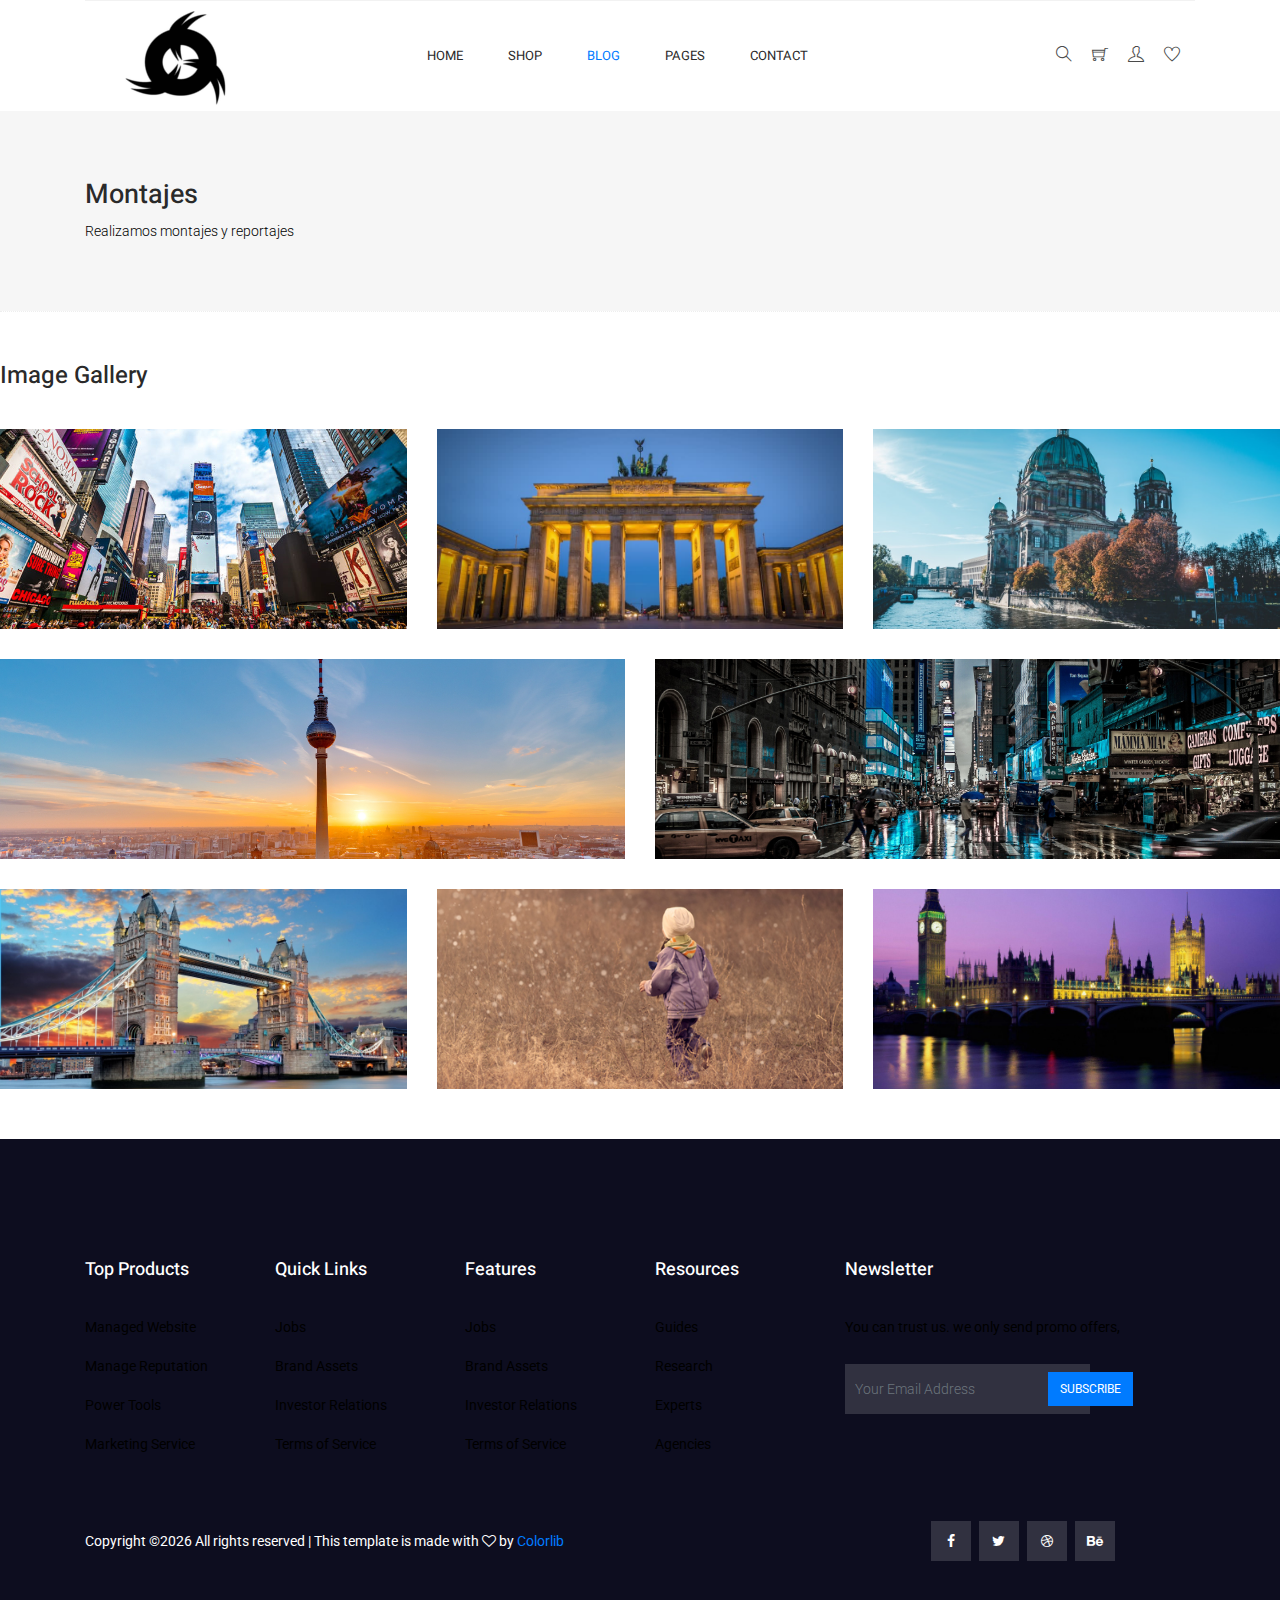
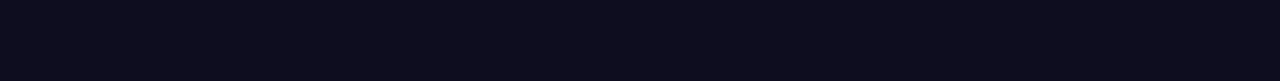
==== paginaweb/blog.html @ 922248d0 "blog" ====
<!DOCTYPE html>
<html lang="en">
  <head>
    <!-- Required meta tags -->
    <meta charset="utf-8" />
    <meta
      name="viewport"
      content="width=device-width, initial-scale=1, shrink-to-fit=no"
    />
    <link rel="icon" href="img/favicon.png" type="image/png" />
    <title>Eiser ecommerce</title>
    <!-- Bootstrap CSS -->
    <link rel="stylesheet" href="css/bootstrap.css" />
    <link rel="stylesheet" href="vendors/linericon/style.css" />
    <link rel="stylesheet" href="css/font-awesome.min.css" />
    <link rel="stylesheet" href="css/themify-icons.css" />
    <link rel="stylesheet" href="vendors/owl-carousel/owl.carousel.min.css" />
    <link rel="stylesheet" href="vendors/lightbox/simpleLightbox.css" />
    <link rel="stylesheet" href="vendors/nice-select/css/nice-select.css" />
    <link rel="stylesheet" href="vendors/animate-css/animate.css" />
    <link rel="stylesheet" href="vendors/jquery-ui/jquery-ui.css" />
    <!-- main css -->
    <link rel="stylesheet" href="css/style.css" />
    <link rel="stylesheet" href="css/responsive.css" />
  </head>

  <body>
    <!--================Header Menu Area =================-->
    <header class="header_area">
      <div class="main_menu">
        <div class="container">
          <nav class="navbar navbar-expand-lg navbar-light w-100">
            <!-- Brand and toggle get grouped for better mobile display -->
            <a class="navbar-brand logo_h" href="index.html">
              <img src="img/logo.png" alt="" />
            </a>
            <button
              class="navbar-toggler"
              type="button"
              data-toggle="collapse"
              data-target="#navbarSupportedContent"
              aria-controls="navbarSupportedContent"
              aria-expanded="false"
              aria-label="Toggle navigation"
            >
              <span class="icon-bar"></span>
              <span class="icon-bar"></span>
              <span class="icon-bar"></span>
            </button>
            <!-- Collect the nav links, forms, and other content for toggling -->
            <div
              class="collapse navbar-collapse offset w-100"
              id="navbarSupportedContent"
            >
              <div class="row w-100 mr-0">
                <div class="col-lg-7 pr-0">
                  <ul class="nav navbar-nav center_nav pull-right">
                    <li class="nav-item">
                      <a class="nav-link" href="index.html">Home</a>
                    </li>
                    <li class="nav-item submenu dropdown">
                      <a
                        href="#"
                        class="nav-link dropdown-toggle"
                        data-toggle="dropdown"
                        role="button"
                        aria-haspopup="true"
                        aria-expanded="false"
                        >Shop</a
                      >
                      <ul class="dropdown-menu">
                        <li class="nav-item">
                          <a class="nav-link" href="category.html"
                            >Shop Category</a
                          >
                        </li>
                        <li class="nav-item">
                          <a class="nav-link" href="single-product.html"
                            >Product Details</a
                          >
                        </li>
                        <li class="nav-item">
                          <a class="nav-link" href="checkout.html"
                            >Product Checkout</a
                          >
                        </li>
                        <li class="nav-item">
                          <a class="nav-link" href="cart.html">Shopping Cart</a>
                        </li>
                      </ul>
                    </li>
                    <li class="nav-item active submenu dropdown">
                      <a
                        href="#"
                        class="nav-link dropdown-toggle"
                        data-toggle="dropdown"
                        role="button"
                        aria-haspopup="true"
                        aria-expanded="false"
                        >Blog</a
                      >
                      <ul class="dropdown-menu">
                        <li class="nav-item">
                          <a class="nav-link" href="blog.html">Blog</a>
                        </li>
                        <li class="nav-item">
                          <a class="nav-link" href="single-blog.html"
                            >Blog Details</a
                          >
                        </li>
                      </ul>
                    </li>
                    <li class="nav-item submenu dropdown">
                      <a
                        href="#"
                        class="nav-link dropdown-toggle"
                        data-toggle="dropdown"
                        role="button"
                        aria-haspopup="true"
                        aria-expanded="false"
                        >Pages</a
                      >
                      <ul class="dropdown-menu">
                        <li class="nav-item">
                          <a class="nav-link" href="tracking.html">Tracking</a>
                        </li>
                        <li class="nav-item">
                          <a class="nav-link" href="elements.html">Elements</a>
                        </li>
                      </ul>
                    </li>
                    <li class="nav-item">
                      <a class="nav-link" href="contact.html">Contact</a>
                    </li>
                  </ul>
                </div>

                <div class="col-lg-5 pr-0">
                  <ul class="nav navbar-nav navbar-right right_nav pull-right">
                    <li class="nav-item">
                      <a href="#" class="icons">
                        <i class="ti-search" aria-hidden="true"></i>
                      </a>
                    </li>

                    <li class="nav-item">
                      <a href="#" class="icons">
                        <i class="ti-shopping-cart"></i>
                      </a>
                    </li>

                    <li class="nav-item">
                      <a href="#" class="icons">
                        <i class="ti-user" aria-hidden="true"></i>
                      </a>
                    </li>

                    <li class="nav-item">
                      <a href="#" class="icons">
                        <i class="ti-heart" aria-hidden="true"></i>
                      </a>
                    </li>
                  </ul>
                </div>
              </div>
            </div>
          </nav>
        </div>
      </div>
    </header>
    <!--================Header Menu Area =================-->

    <!--================Home Banner Area =================-->
    <section class="banner_area">
      <div class="banner_inner d-flex align-items-center">
        <div class="container">
          <div class="banner_content d-md-flex justify-content-between align-items-center">
            <div class="mb-3 mb-md-0">
              <h2>Montajes</h2>
              <p>Realizamos montajes y reportajes</p>
            </div>
          </div>
        </div>
      </div>
    </section>
    <!--================End Home Banner Area =================-->

  <!--================Blog Area =================-->
      <div class="section-top-border">
        <h3 class="title_color">Image Gallery</h3>
        <div class="row gallery-item">
          <div class="col-md-4">
            <a href="img/elements/g1.jpg" class="img-gal">
              <div class="single-gallery-image" style="background: url(img/elements/g1.jpg);"></div>
            </a>
          </div>
          <div class="col-md-4">
            <a href="img/elements/g2.jpg" class="img-gal">
              <div class="single-gallery-image" style="background: url(img/elements/g2.jpg);"></div>
            </a>
          </div>
          <div class="col-md-4">
            <a href="img/elements/g3.jpg" class="img-gal">
              <div class="single-gallery-image" style="background: url(img/elements/g3.jpg);"></div>
            </a>
          </div>
          <div class="col-md-6">
            <a href="img/elements/g4.jpg" class="img-gal">
              <div class="single-gallery-image" style="background: url(img/elements/g4.jpg);"></div>
            </a>
          </div>
          <div class="col-md-6">
            <a href="img/elements/g5.jpg" class="img-gal">
              <div class="single-gallery-image" style="background: url(img/elements/g5.jpg);"></div>
            </a>
          </div>
          <div class="col-md-4">
            <a href="img/elements/g6.jpg" class="img-gal">
              <div class="single-gallery-image" style="background: url(img/elements/g6.jpg);"></div>
            </a>
          </div>
          <div class="col-md-4">
            <a href="img/elements/g7.jpg" class="img-gal">
              <div class="single-gallery-image" style="background: url(img/elements/g7.jpg);"></div>
            </a>
          </div>
          <div class="col-md-4">
            <a href="img/elements/g8.jpg" class="img-gal">
              <div class="single-gallery-image" style="background: url(img/elements/g8.jpg);"></div>
            </a>
          </div>
        </div>
      </div>
  <!--================Blog Area =================-->

    <!--================ start footer Area  =================-->
    <footer class="footer-area section_gap">
        <div class="container">
          <div class="row">
            <div class="col-lg-2 col-md-6 single-footer-widget">
              <h4>Top Products</h4>
              <ul>
                <li><a href="#">Managed Website</a></li>
                <li><a href="#">Manage Reputation</a></li>
                <li><a href="#">Power Tools</a></li>
                <li><a href="#">Marketing Service</a></li>
              </ul>
            </div>
            <div class="col-lg-2 col-md-6 single-footer-widget">
              <h4>Quick Links</h4>
              <ul>
                <li><a href="#">Jobs</a></li>
                <li><a href="#">Brand Assets</a></li>
                <li><a href="#">Investor Relations</a></li>
                <li><a href="#">Terms of Service</a></li>
              </ul>
            </div>
            <div class="col-lg-2 col-md-6 single-footer-widget">
              <h4>Features</h4>
              <ul>
                <li><a href="#">Jobs</a></li>
                <li><a href="#">Brand Assets</a></li>
                <li><a href="#">Investor Relations</a></li>
                <li><a href="#">Terms of Service</a></li>
              </ul>
            </div>
            <div class="col-lg-2 col-md-6 single-footer-widget">
              <h4>Resources</h4>
              <ul>
                <li><a href="#">Guides</a></li>
                <li><a href="#">Research</a></li>
                <li><a href="#">Experts</a></li>
                <li><a href="#">Agencies</a></li>
              </ul>
            </div>
            <div class="col-lg-4 col-md-6 single-footer-widget">
              <h4>Newsletter</h4>
              <p>You can trust us. we only send promo offers,</p>
              <div class="form-wrap" id="mc_embed_signup">
                <form target="_blank" action="https://spondonit.us12.list-manage.com/subscribe/post?u=1462626880ade1ac87bd9c93a&amp;id=92a4423d01"
                  method="get" class="form-inline">
                  <input class="form-control" name="EMAIL" placeholder="Your Email Address" onfocus="this.placeholder = ''"
                    onblur="this.placeholder = 'Your Email Address '" required="" type="email">
                  <button class="click-btn btn btn-default">Subscribe</button>
                  <div style="position: absolute; left: -5000px;">
                    <input name="b_36c4fd991d266f23781ded980_aefe40901a" tabindex="-1" value="" type="text">
                  </div>

                  <div class="info"></div>
                </form>
              </div>
            </div>
          </div>
          <div class="footer-bottom row align-items-center">
            <p class="footer-text m-0 col-lg-8 col-md-12"><!-- Link back to Colorlib can't be removed. Template is licensed under CC BY 3.0. -->
Copyright &copy;<script>document.write(new Date().getFullYear());</script> All rights reserved | This template is made with <i class="fa fa-heart-o" aria-hidden="true"></i> by <a href="https://colorlib.com" target="_blank">Colorlib</a>
<!-- Link back to Colorlib can't be removed. Template is licensed under CC BY 3.0. --></p>
            <div class="col-lg-4 col-md-12 footer-social">
              <a href="#"><i class="fa fa-facebook"></i></a>
              <a href="#"><i class="fa fa-twitter"></i></a>
              <a href="#"><i class="fa fa-dribbble"></i></a>
              <a href="#"><i class="fa fa-behance"></i></a>
            </div>
          </div>
        </div>
      </footer>
    <!--================ End footer Area  =================-->




    <!-- Optional JavaScript -->
    <!-- jQuery first, then Popper.js, then Bootstrap JS -->
    <script src="js/jquery-3.2.1.min.js"></script>
    <script src="js/popper.js"></script>
    <script src="js/bootstrap.min.js"></script>
    <script src="js/stellar.js"></script>
    <script src="vendors/lightbox/simpleLightbox.min.js"></script>
    <script src="vendors/nice-select/js/jquery.nice-select.min.js"></script>
    <script src="vendors/isotope/imagesloaded.pkgd.min.js"></script>
    <script src="vendors/isotope/isotope-min.js"></script>
    <script src="vendors/owl-carousel/owl.carousel.min.js"></script>
    <script src="vendors/jquery-ui/jquery-ui.js"></script>
    <script src="js/jquery.ajaxchimp.min.js"></script>
    <script src="js/mail-script.js"></script>
    <script src="vendors/jquery-ui/jquery-ui.js"></script>
    <script src="js/theme.js"></script>
</body>

</html>
---- paginaweb/vendors/linericon/style.css ----
@font-face {
	font-family: 'Linearicons-Free';
	src:url('fonts/Linearicons-Free.eot?w118d');
	src:url('fonts/Linearicons-Free.eot?#iefixw118d') format('embedded-opentype'),
		url('fonts/Linearicons-Free.woff2?w118d') format('woff2'),
		url('fonts/Linearicons-Free.woff?w118d') format('woff'),
		url('fonts/Linearicons-Free.ttf?w118d') format('truetype'),
		url('fonts/Linearicons-Free.svg?w118d#Linearicons-Free') format('svg');
	font-weight: normal;
	font-style: normal;
}

.lnr {
	font-family: 'Linearicons-Free';
	speak: none;
	font-style: normal;
	font-weight: normal;
	font-variant: normal;
	text-transform: none;
	line-height: 1;

	/* Better Font Rendering =========== */
	-webkit-font-smoothing: antialiased;
	-moz-osx-font-smoothing: grayscale;
}

.lnr-home:before {
	content: "\e800";
}
.lnr-apartment:before {
	content: "\e801";
}
.lnr-pencil:before {
	content: "\e802";
}
.lnr-magic-wand:before {
	content: "\e803";
}
.lnr-drop:before {
	content: "\e804";
}
.lnr-lighter:before {
	content: "\e805";
}
.lnr-poop:before {
	content: "\e806";
}
.lnr-sun:before {
	content: "\e807";
}
.lnr-moon:before {
	content: "\e808";
}
.lnr-cloud:before {
	content: "\e809";
}
.lnr-cloud-upload:before {
	content: "\e80a";
}
.lnr-cloud-download:before {
	content: "\e80b";
}
.lnr-cloud-sync:before {
	content: "\e80c";
}
.lnr-cloud-check:before {
	content: "\e80d";
}
.lnr-database:before {
	content: "\e80e";
}
.lnr-lock:before {
	content: "\e80f";
}
.lnr-cog:before {
	content: "\e810";
}
.lnr-trash:before {
	content: "\e811";
}
.lnr-dice:before {
	content: "\e812";
}
.lnr-heart:before {
	content: "\e813";
}
.lnr-star:before {
	content: "\e814";
}
.lnr-star-half:before {
	content: "\e815";
}
.lnr-star-empty:before {
	content: "\e816";
}
.lnr-flag:before {
	content: "\e817";
}
.lnr-envelope:before {
	content: "\e818";
}
.lnr-paperclip:before {
	content: "\e819";
}
.lnr-inbox:before {
	content: "\e81a";
}
.lnr-eye:before {
	content: "\e81b";
}
.lnr-printer:before {
	content: "\e81c";
}
.lnr-file-empty:before {
	content: "\e81d";
}
.lnr-file-add:before {
	content: "\e81e";
}
.lnr-enter:before {
	content: "\e81f";
}
.lnr-exit:before {
	content: "\e820";
}
.lnr-graduation-hat:before {
	content: "\e821";
}
.lnr-license:before {
	content: "\e822";
}
.lnr-music-note:before {
	content: "\e823";
}
.lnr-film-play:before {
	content: "\e824";
}
.lnr-camera-video:before {
	content: "\e825";
}
.lnr-camera:before {
	content: "\e826";
}
.lnr-picture:before {
	content: "\e827";
}
.lnr-book:before {
	content: "\e828";
}
.lnr-bookmark:before {
	content: "\e829";
}
.lnr-user:before {
	content: "\e82a";
}
.lnr-users:before {
	content: "\e82b";
}
.lnr-shirt:before {
	content: "\e82c";
}
.lnr-store:before {
	content: "\e82d";
}
.lnr-cart:before {
	content: "\e82e";
}
.lnr-tag:before {
	content: "\e82f";
}
.lnr-phone-handset:before {
	content: "\e830";
}
.lnr-phone:before {
	content: "\e831";
}
.lnr-pushpin:before {
	content: "\e832";
}
.lnr-map-marker:before {
	content: "\e833";
}
.lnr-map:before {
	content: "\e834";
}
.lnr-location:before {
	content: "\e835";
}
.lnr-calendar-full:before {
	content: "\e836";
}
.lnr-keyboard:before {
	content: "\e837";
}
.lnr-spell-check:before {
	content: "\e838";
}
.lnr-screen:before {
	content: "\e839";
}
.lnr-smartphone:before {
	content: "\e83a";
}
.lnr-tablet:before {
	content: "\e83b";
}
.lnr-laptop:before {
	content: "\e83c";
}
.lnr-laptop-phone:before {
	content: "\e83d";
}
.lnr-power-switch:before {
	content: "\e83e";
}
.lnr-bubble:before {
	content: "\e83f";
}
.lnr-heart-pulse:before {
	content: "\e840";
}
.lnr-construction:before {
	content: "\e841";
}
.lnr-pie-chart:before {
	content: "\e842";
}
.lnr-chart-bars:before {
	content: "\e843";
}
.lnr-gift:before {
	content: "\e844";
}
.lnr-diamond:before {
	content: "\e845";
}
.lnr-linearicons:before {
	content: "\e846";
}
.lnr-dinner:before {
	content: "\e847";
}
.lnr-coffee-cup:before {
	content: "\e848";
}
.lnr-leaf:before {
	content: "\e849";
}
.lnr-paw:before {
	content: "\e84a";
}
.lnr-rocket:before {
	content: "\e84b";
}
.lnr-briefcase:before {
	content: "\e84c";
}
.lnr-bus:before {
	content: "\e84d";
}
.lnr-car:before {
	content: "\e84e";
}
.lnr-train:before {
	content: "\e84f";
}
.lnr-bicycle:before {
	content: "\e850";
}
.lnr-wheelchair:before {
	content: "\e851";
}
.lnr-select:before {
	content: "\e852";
}
.lnr-earth:before {
	content: "\e853";
}
.lnr-smile:before {
	content: "\e854";
}
.lnr-sad:before {
	content: "\e855";
}
.lnr-neutral:before {
	content: "\e856";
}
.lnr-mustache:before {
	content: "\e857";
}
.lnr-alarm:before {
	content: "\e858";
}
.lnr-bullhorn:before {
	content: "\e859";
}
.lnr-volume-high:before {
	content: "\e85a";
}
.lnr-volume-medium:before {
	content: "\e85b";
}
.lnr-volume-low:before {
	content: "\e85c";
}
.lnr-volume:before {
	content: "\e85d";
}
.lnr-mic:before {
	content: "\e85e";
}
.lnr-hourglass:before {
	content: "\e85f";
}
.lnr-undo:before {
	content: "\e860";
}
.lnr-redo:before {
	content: "\e861";
}
.lnr-sync:before {
	content: "\e862";
}
.lnr-history:before {
	content: "\e863";
}
.lnr-clock:before {
	content: "\e864";
}
.lnr-download:before {
	content: "\e865";
}
.lnr-upload:before {
	content: "\e866";
}
.lnr-enter-down:before {
	content: "\e867";
}
.lnr-exit-up:before {
	content: "\e868";
}
.lnr-bug:before {
	content: "\e869";
}
.lnr-code:before {
	content: "\e86a";
}
.lnr-link:before {
	content: "\e86b";
}
.lnr-unlink:before {
	content: "\e86c";
}
.lnr-thumbs-up:before {
	content: "\e86d";
}
.lnr-thumbs-down:before {
	content: "\e86e";
}
.lnr-magnifier:before {
	content: "\e86f";
}
.lnr-cross:before {
	content: "\e870";
}
.lnr-menu:before {
	content: "\e871";
}
.lnr-list:before {
	content: "\e872";
}
.lnr-chevron-up:before {
	content: "\e873";
}
.lnr-chevron-down:before {
	content: "\e874";
}
.lnr-chevron-left:before {
	content: "\e875";
}
.lnr-chevron-right:before {
	content: "\e876";
}
.lnr-arrow-up:before {
	content: "\e877";
}
.lnr-arrow-down:before {
	content: "\e878";
}
.lnr-arrow-left:before {
	content: "\e879";
}
.lnr-arrow-right:before {
	content: "\e87a";
}
.lnr-move:before {
	content: "\e87b";
}
.lnr-warning:before {
	content: "\e87c";
}
.lnr-question-circle:before {
	content: "\e87d";
}
.lnr-menu-circle:before {
	content: "\e87e";
}
.lnr-checkmark-circle:before {
	content: "\e87f";
}
.lnr-cross-circle:before {
	content: "\e880";
}
.lnr-plus-circle:before {
	content: "\e881";
}
.lnr-circle-minus:before {
	content: "\e882";
}
.lnr-arrow-up-circle:before {
	content: "\e883";
}
.lnr-arrow-down-circle:before {
	content: "\e884";
}
.lnr-arrow-left-circle:before {
	content: "\e885";
}
.lnr-arrow-right-circle:before {
	content: "\e886";
}
.lnr-chevron-up-circle:before {
	content: "\e887";
}
.lnr-chevron-down-circle:before {
	content: "\e888";
}
.lnr-chevron-left-circle:before {
	content: "\e889";
}
.lnr-chevron-right-circle:before {
	content: "\e88a";
}
.lnr-crop:before {
	content: "\e88b";
}
.lnr-frame-expand:before {
	content: "\e88c";
}
.lnr-frame-contract:before {
	content: "\e88d";
}
.lnr-layers:before {
	content: "\e88e";
}
.lnr-funnel:before {
	content: "\e88f";
}
.lnr-text-format:before {
	content: "\e890";
}
.lnr-text-format-remove:before {
	content: "\e891";
}
.lnr-text-size:before {
	content: "\e892";
}
.lnr-bold:before {
	content: "\e893";
}
.lnr-italic:before {
	content: "\e894";
}
.lnr-underline:before {
	content: "\e895";
}
.lnr-strikethrough:before {
	content: "\e896";
}
.lnr-highlight:before {
	content: "\e897";
}
.lnr-text-align-left:before {
	content: "\e898";
}
.lnr-text-align-center:before {
	content: "\e899";
}
.lnr-text-align-right:before {
	content: "\e89a";
}
.lnr-text-align-justify:before {
	content: "\e89b";
}
.lnr-line-spacing:before {
	content: "\e89c";
}
.lnr-indent-increase:before {
	content: "\e89d";
}
.lnr-indent-decrease:before {
	content: "\e89e";
}
.lnr-pilcrow:before {
	content: "\e89f";
}
.lnr-direction-ltr:before {
	content: "\e8a0";
}
.lnr-direction-rtl:before {
	content: "\e8a1";
}
.lnr-page-break:before {
	content: "\e8a2";
}
.lnr-sort-alpha-asc:before {
	content: "\e8a3";
}
.lnr-sort-amount-asc:before {
	content: "\e8a4";
}
.lnr-hand:before {
	content: "\e8a5";
}
.lnr-pointer-up:before {
	content: "\e8a6";
}
.lnr-pointer-right:before {
	content: "\e8a7";
}
.lnr-pointer-down:before {
	content: "\e8a8";
}
.lnr-pointer-left:before {
	content: "\e8a9";
}
---- paginaweb/css/themify-icons.css ----
@font-face {
	font-family: 'themify';
	src:url('../fonts/themify.eot?-fvbane');
	src:url('../fonts/themify.eot?#iefix-fvbane') format('embedded-opentype'),
		url('../fonts/themify.woff?-fvbane') format('woff'),
		url('../fonts/themify.ttf?-fvbane') format('truetype'),
		url('../fonts/themify.svg?-fvbane#themify') format('svg');
	font-weight: normal;
	font-style: normal;
}

[class^="ti-"], [class*=" ti-"] {
	font-family: 'themify';
	speak: none;
	font-style: normal;
	font-weight: normal;
	font-variant: normal;
	text-transform: none;
	line-height: 1;

	/* Better Font Rendering =========== */
	-webkit-font-smoothing: antialiased;
	-moz-osx-font-smoothing: grayscale;
}

.ti-wand:before {
	content: "\e600";
}
.ti-volume:before {
	content: "\e601";
}
.ti-user:before {
	content: "\e602";
}
.ti-unlock:before {
	content: "\e603";
}
.ti-unlink:before {
	content: "\e604";
}
.ti-trash:before {
	content: "\e605";
}
.ti-thought:before {
	content: "\e606";
}
.ti-target:before {
	content: "\e607";
}
.ti-tag:before {
	content: "\e608";
}
.ti-tablet:before {
	content: "\e609";
}
.ti-star:before {
	content: "\e60a";
}
.ti-spray:before {
	content: "\e60b";
}
.ti-signal:before {
	content: "\e60c";
}
.ti-shopping-cart:before {
	content: "\e60d";
}
.ti-shopping-cart-full:before {
	content: "\e60e";
}
.ti-settings:before {
	content: "\e60f";
}
.ti-search:before {
	content: "\e610";
}
.ti-zoom-in:before {
	content: "\e611";
}
.ti-zoom-out:before {
	content: "\e612";
}
.ti-cut:before {
	content: "\e613";
}
.ti-ruler:before {
	content: "\e614";
}
.ti-ruler-pencil:before {
	content: "\e615";
}
.ti-ruler-alt:before {
	content: "\e616";
}
.ti-bookmark:before {
	content: "\e617";
}
.ti-bookmark-alt:before {
	content: "\e618";
}
.ti-reload:before {
	content: "\e619";
}
.ti-plus:before {
	content: "\e61a";
}
.ti-pin:before {
	content: "\e61b";
}
.ti-pencil:before {
	content: "\e61c";
}
.ti-pencil-alt:before {
	content: "\e61d";
}
.ti-paint-roller:before {
	content: "\e61e";
}
.ti-paint-bucket:before {
	content: "\e61f";
}
.ti-na:before {
	content: "\e620";
}
.ti-mobile:before {
	content: "\e621";
}
.ti-minus:before {
	content: "\e622";
}
.ti-medall:before {
	content: "\e623";
}
.ti-medall-alt:before {
	content: "\e624";
}
.ti-marker:before {
	content: "\e625";
}
.ti-marker-alt:before {
	content: "\e626";
}
.ti-arrow-up:before {
	content: "\e627";
}
.ti-arrow-right:before {
	content: "\e628";
}
.ti-arrow-left:before {
	content: "\e629";
}
.ti-arrow-down:before {
	content: "\e62a";
}
.ti-lock:before {
	content: "\e62b";
}
.ti-location-arrow:before {
	content: "\e62c";
}
.ti-link:before {
	content: "\e62d";
}
.ti-layout:before {
	content: "\e62e";
}
.ti-layers:before {
	content: "\e62f";
}
.ti-layers-alt:before {
	content: "\e630";
}
.ti-key:before {
	content: "\e631";
}
.ti-import:before {
	content: "\e632";
}
.ti-image:before {
	content: "\e633";
}
.ti-heart:before {
	content: "\e634";
}
.ti-heart-broken:before {
	content: "\e635";
}
.ti-hand-stop:before {
	content: "\e636";
}
.ti-hand-open:before {
	content: "\e637";
}
.ti-hand-drag:before {
	content: "\e638";
}
.ti-folder:before {
	content: "\e639";
}
.ti-flag:before {
	content: "\e63a";
}
.ti-flag-alt:before {
	content: "\e63b";
}
.ti-flag-alt-2:before {
	content: "\e63c";
}
.ti-eye:before {
	content: "\e63d";
}
.ti-export:before {
	content: "\e63e";
}
.ti-exchange-vertical:before {
	content: "\e63f";
}
.ti-desktop:before {
	content: "\e640";
}
.ti-cup:before {
	content: "\e641";
}
.ti-crown:before {
	content: "\e642";
}
.ti-comments:before {
	content: "\e643";
}
.ti-comment:before {
	content: "\e644";
}
.ti-comment-alt:before {
	content: "\e645";
}
.ti-close:before {
	content: "\e646";
}
.ti-clip:before {
	content: "\e647";
}
.ti-angle-up:before {
	content: "\e648";
}
.ti-angle-right:before {
	content: "\e649";
}
.ti-angle-left:before {
	content: "\e64a";
}
.ti-angle-down:before {
	content: "\e64b";
}
.ti-check:before {
	content: "\e64c";
}
.ti-check-box:before {
	content: "\e64d";
}
.ti-camera:before {
	content: "\e64e";
}
.ti-announcement:before {
	content: "\e64f";
}
.ti-brush:before {
	content: "\e650";
}
.ti-briefcase:before {
	content: "\e651";
}
.ti-bolt:before {
	content: "\e652";
}
.ti-bolt-alt:before {
	content: "\e653";
}
.ti-blackboard:before {
	content: "\e654";
}
.ti-bag:before {
	content: "\e655";
}
.ti-move:before {
	content: "\e656";
}
.ti-arrows-vertical:before {
	content: "\e657";
}
.ti-arrows-horizontal:before {
	content: "\e658";
}
.ti-fullscreen:before {
	content: "\e659";
}
.ti-arrow-top-right:before {
	content: "\e65a";
}
.ti-arrow-top-left:before {
	content: "\e65b";
}
.ti-arrow-circle-up:before {
	content: "\e65c";
}
.ti-arrow-circle-right:before {
	content: "\e65d";
}
.ti-arrow-circle-left:before {
	content: "\e65e";
}
.ti-arrow-circle-down:before {
	content: "\e65f";
}
.ti-angle-double-up:before {
	content: "\e660";
}
.ti-angle-double-right:before {
	content: "\e661";
}
.ti-angle-double-left:before {
	content: "\e662";
}
.ti-angle-double-down:before {
	content: "\e663";
}
.ti-zip:before {
	content: "\e664";
}
.ti-world:before {
	content: "\e665";
}
.ti-wheelchair:before {
	content: "\e666";
}
.ti-view-list:before {
	content: "\e667";
}
.ti-view-list-alt:before {
	content: "\e668";
}
.ti-view-grid:before {
	content: "\e669";
}
.ti-uppercase:before {
	content: "\e66a";
}
.ti-upload:before {
	content: "\e66b";
}
.ti-underline:before {
	content: "\e66c";
}
.ti-truck:before {
	content: "\e66d";
}
.ti-timer:before {
	content: "\e66e";
}
.ti-ticket:before {
	content: "\e66f";
}
.ti-thumb-up:before {
	content: "\e670";
}
.ti-thumb-down:before {
	content: "\e671";
}
.ti-text:before {
	content: "\e672";
}
.ti-stats-up:before {
	content: "\e673";
}
.ti-stats-down:before {
	content: "\e674";
}
.ti-split-v:before {
	content: "\e675";
}
.ti-split-h:before {
	content: "\e676";
}
.ti-smallcap:before {
	content: "\e677";
}
.ti-shine:before {
	content: "\e678";
}
.ti-shift-right:before {
	content: "\e679";
}
.ti-shift-left:before {
	content: "\e67a";
}
.ti-shield:before {
	content: "\e67b";
}
.ti-notepad:before {
	content: "\e67c";
}
.ti-server:before {
	content: "\e67d";
}
.ti-quote-right:before {
	content: "\e67e";
}
.ti-quote-left:before {
	content: "\e67f";
}
.ti-pulse:before {
	content: "\e680";
}
.ti-printer:before {
	content: "\e681";
}
.ti-power-off:before {
	content: "\e682";
}
.ti-plug:before {
	content: "\e683";
}
.ti-pie-chart:before {
	content: "\e684";
}
.ti-paragraph:before {
	content: "\e685";
}
.ti-panel:before {
	content: "\e686";
}
.ti-package:before {
	content: "\e687";
}
.ti-music:before {
	content: "\e688";
}
.ti-music-alt:before {
	content: "\e689";
}
.ti-mouse:before {
	content: "\e68a";
}
.ti-mouse-alt:before {
	content: "\e68b";
}
.ti-money:before {
	content: "\e68c";
}
.ti-microphone:before {
	content: "\e68d";
}
.ti-menu:before {
	content: "\e68e";
}
.ti-menu-alt:before {
	content: "\e68f";
}
.ti-map:before {
	content: "\e690";
}
.ti-map-alt:before {
	content: "\e691";
}
.ti-loop:before {
	content: "\e692";
}
.ti-location-pin:before {
	content: "\e693";
}
.ti-list:before {
	content: "\e694";
}
.ti-light-bulb:before {
	content: "\e695";
}
.ti-Italic:before {
	content: "\e696";
}
.ti-info:before {
	content: "\e697";
}
.ti-infinite:before {
	content: "\e698";
}
.ti-id-badge:before {
	content: "\e699";
}
.ti-hummer:before {
	content: "\e69a";
}
.ti-home:before {
	content: "\e69b";
}
.ti-help:before {
	content: "\e69c";
}
.ti-headphone:before {
	content: "\e69d";
}
.ti-harddrives:before {
	content: "\e69e";
}
.ti-harddrive:before {
	content: "\e69f";
}
.ti-gift:before {
	content: "\e6a0";
}
.ti-game:before {
	content: "\e6a1";
}
.ti-filter:before {
	content: "\e6a2";
}
.ti-files:before {
	content: "\e6a3";
}
.ti-file:before {
	content: "\e6a4";
}
.ti-eraser:before {
	content: "\e6a5";
}
.ti-envelope:before {
	content: "\e6a6";
}
.ti-download:before {
	content: "\e6a7";
}
.ti-direction:before {
	content: "\e6a8";
}
.ti-direction-alt:before {
	content: "\e6a9";
}
.ti-dashboard:before {
	content: "\e6aa";
}
.ti-control-stop:before {
	content: "\e6ab";
}
.ti-control-shuffle:before {
	content: "\e6ac";
}
.ti-control-play:before {
	content: "\e6ad";
}
.ti-control-pause:before {
	content: "\e6ae";
}
.ti-control-forward:before {
	content: "\e6af";
}
.ti-control-backward:before {
	content: "\e6b0";
}
.ti-cloud:before {
	content: "\e6b1";
}
.ti-cloud-up:before {
	content: "\e6b2";
}
.ti-cloud-down:before {
	content: "\e6b3";
}
.ti-clipboard:before {
	content: "\e6b4";
}
.ti-car:before {
	content: "\e6b5";
}
.ti-calendar:before {
	content: "\e6b6";
}
.ti-book:before {
	content: "\e6b7";
}
.ti-bell:before {
	content: "\e6b8";
}
.ti-basketball:before {
	content: "\e6b9";
}
.ti-bar-chart:before {
	content: "\e6ba";
}
.ti-bar-chart-alt:before {
	content: "\e6bb";
}
.ti-back-right:before {
	content: "\e6bc";
}
.ti-back-left:before {
	content: "\e6bd";
}
.ti-arrows-corner:before {
	content: "\e6be";
}
.ti-archive:before {
	content: "\e6bf";
}
.ti-anchor:before {
	content: "\e6c0";
}
.ti-align-right:before {
	content: "\e6c1";
}
.ti-align-left:before {
	content: "\e6c2";
}
.ti-align-justify:before {
	content: "\e6c3";
}
.ti-align-center:before {
	content: "\e6c4";
}
.ti-alert:before {
	content: "\e6c5";
}
.ti-alarm-clock:before {
	content: "\e6c6";
}
.ti-agenda:before {
	content: "\e6c7";
}
.ti-write:before {
	content: "\e6c8";
}
.ti-window:before {
	content: "\e6c9";
}
.ti-widgetized:before {
	content: "\e6ca";
}
.ti-widget:before {
	content: "\e6cb";
}
.ti-widget-alt:before {
	content: "\e6cc";
}
.ti-wallet:before {
	content: "\e6cd";
}
.ti-video-clapper:before {
	content: "\e6ce";
}
.ti-video-camera:before {
	content: "\e6cf";
}
.ti-vector:before {
	content: "\e6d0";
}
.ti-themify-logo:before {
	content: "\e6d1";
}
.ti-themify-favicon:before {
	content: "\e6d2";
}
.ti-themify-favicon-alt:before {
	content: "\e6d3";
}
.ti-support:before {
	content: "\e6d4";
}
.ti-stamp:before {
	content: "\e6d5";
}
.ti-split-v-alt:before {
	content: "\e6d6";
}
.ti-slice:before {
	content: "\e6d7";
}
.ti-shortcode:before {
	content: "\e6d8";
}
.ti-shift-right-alt:before {
	content: "\e6d9";
}
.ti-shift-left-alt:before {
	content: "\e6da";
}
.ti-ruler-alt-2:before {
	content: "\e6db";
}
.ti-receipt:before {
	content: "\e6dc";
}
.ti-pin2:before {
	content: "\e6dd";
}
.ti-pin-alt:before {
	content: "\e6de";
}
.ti-pencil-alt2:before {
	content: "\e6df";
}
.ti-palette:before {
	content: "\e6e0";
}
.ti-more:before {
	content: "\e6e1";
}
.ti-more-alt:before {
	content: "\e6e2";
}
.ti-microphone-alt:before {
	content: "\e6e3";
}
.ti-magnet:before {
	content: "\e6e4";
}
.ti-line-double:before {
	content: "\e6e5";
}
.ti-line-dotted:before {
	content: "\e6e6";
}
.ti-line-dashed:before {
	content: "\e6e7";
}
.ti-layout-width-full:before {
	content: "\e6e8";
}
.ti-layout-width-default:before {
	content: "\e6e9";
}
.ti-layout-width-default-alt:before {
	content: "\e6ea";
}
.ti-layout-tab:before {
	content: "\e6eb";
}
.ti-layout-tab-window:before {
	content: "\e6ec";
}
.ti-layout-tab-v:before {
	content: "\e6ed";
}
.ti-layout-tab-min:before {
	content: "\e6ee";
}
.ti-layout-slider:before {
	content: "\e6ef";
}
.ti-layout-slider-alt:before {
	content: "\e6f0";
}
.ti-layout-sidebar-right:before {
	content: "\e6f1";
}
.ti-layout-sidebar-none:before {
	content: "\e6f2";
}
.ti-layout-sidebar-left:before {
	content: "\e6f3";
}
.ti-layout-placeholder:before {
	content: "\e6f4";
}
.ti-layout-menu:before {
	content: "\e6f5";
}
.ti-layout-menu-v:before {
	content: "\e6f6";
}
.ti-layout-menu-separated:before {
	content: "\e6f7";
}
.ti-layout-menu-full:before {
	content: "\e6f8";
}
.ti-layout-media-right-alt:before {
	content: "\e6f9";
}
.ti-layout-media-right:before {
	content: "\e6fa";
}
.ti-layout-media-overlay:before {
	content: "\e6fb";
}
.ti-layout-media-overlay-alt:before {
	content: "\e6fc";
}
.ti-layout-media-overlay-alt-2:before {
	content: "\e6fd";
}
.ti-layout-media-left-alt:before {
	content: "\e6fe";
}
.ti-layout-media-left:before {
	content: "\e6ff";
}
.ti-layout-media-center-alt:before {
	content: "\e700";
}
.ti-layout-media-center:before {
	content: "\e701";
}
.ti-layout-list-thumb:before {
	content: "\e702";
}
.ti-layout-list-thumb-alt:before {
	content: "\e703";
}
.ti-layout-list-post:before {
	content: "\e704";
}
.ti-layout-list-large-image:before {
	content: "\e705";
}
.ti-layout-line-solid:before {
	content: "\e706";
}
.ti-layout-grid4:before {
	content: "\e707";
}
.ti-layout-grid3:before {
	content: "\e708";
}
.ti-layout-grid2:before {
	content: "\e709";
}
.ti-layout-grid2-thumb:before {
	content: "\e70a";
}
.ti-layout-cta-right:before {
	content: "\e70b";
}
.ti-layout-cta-left:before {
	content: "\e70c";
}
.ti-layout-cta-center:before {
	content: "\e70d";
}
.ti-layout-cta-btn-right:before {
	content: "\e70e";
}
.ti-layout-cta-btn-left:before {
	content: "\e70f";
}
.ti-layout-column4:before {
	content: "\e710";
}
.ti-layout-column3:before {
	content: "\e711";
}
.ti-layout-column2:before {
	content: "\e712";
}
.ti-layout-accordion-separated:before {
	content: "\e713";
}
.ti-layout-accordion-merged:before {
	content: "\e714";
}
.ti-layout-accordion-list:before {
	content: "\e715";
}
.ti-ink-pen:before {
	content: "\e716";
}
.ti-info-alt:before {
	content: "\e717";
}
.ti-help-alt:before {
	content: "\e718";
}
.ti-headphone-alt:before {
	content: "\e719";
}
.ti-hand-point-up:before {
	content: "\e71a";
}
.ti-hand-point-right:before {
	content: "\e71b";
}
.ti-hand-point-left:before {
	content: "\e71c";
}
.ti-hand-point-down:before {
	content: "\e71d";
}
.ti-gallery:before {
	content: "\e71e";
}
.ti-face-smile:before {
	content: "\e71f";
}
.ti-face-sad:before {
	content: "\e720";
}
.ti-credit-card:before {
	content: "\e721";
}
.ti-control-skip-forward:before {
	content: "\e722";
}
.ti-control-skip-backward:before {
	content: "\e723";
}
.ti-control-record:before {
	content: "\e724";
}
.ti-control-eject:before {
	content: "\e725";
}
.ti-comments-smiley:before {
	content: "\e726";
}
.ti-brush-alt:before {
	content: "\e727";
}
.ti-youtube:before {
	content: "\e728";
}
.ti-vimeo:before {
	content: "\e729";
}
.ti-twitter:before {
	content: "\e72a";
}
.ti-time:before {
	content: "\e72b";
}
.ti-tumblr:before {
	content: "\e72c";
}
.ti-skype:before {
	content: "\e72d";
}
.ti-share:before {
	content: "\e72e";
}
.ti-share-alt:before {
	content: "\e72f";
}
.ti-rocket:before {
	content: "\e730";
}
.ti-pinterest:before {
	content: "\e731";
}
.ti-new-window:before {
	content: "\e732";
}
.ti-microsoft:before {
	content: "\e733";
}
.ti-list-ol:before {
	content: "\e734";
}
.ti-linkedin:before {
	content: "\e735";
}
.ti-layout-sidebar-2:before {
	content: "\e736";
}
.ti-layout-grid4-alt:before {
	content: "\e737";
}
.ti-layout-grid3-alt:before {
	content: "\e738";
}
.ti-layout-grid2-alt:before {
	content: "\e739";
}
.ti-layout-column4-alt:before {
	content: "\e73a";
}
.ti-layout-column3-alt:before {
	content: "\e73b";
}
.ti-layout-column2-alt:before {
	content: "\e73c";
}
.ti-instagram:before {
	content: "\e73d";
}
.ti-google:before {
	content: "\e73e";
}
.ti-github:before {
	content: "\e73f";
}
.ti-flickr:before {
	content: "\e740";
}
.ti-facebook:before {
	content: "\e741";
}
.ti-dropbox:before {
	content: "\e742";
}
.ti-dribbble:before {
	content: "\e743";
}
.ti-apple:before {
	content: "\e744";
}
.ti-android:before {
	content: "\e745";
}
.ti-save:before {
	content: "\e746";
}
.ti-save-alt:before {
	content: "\e747";
}
.ti-yahoo:before {
	content: "\e748";
}
.ti-wordpress:before {
	content: "\e749";
}
.ti-vimeo-alt:before {
	content: "\e74a";
}
.ti-twitter-alt:before {
	content: "\e74b";
}
.ti-tumblr-alt:before {
	content: "\e74c";
}
.ti-trello:before {
	content: "\e74d";
}
.ti-stack-overflow:before {
	content: "\e74e";
}
.ti-soundcloud:before {
	content: "\e74f";
}
.ti-sharethis:before {
	content: "\e750";
}
.ti-sharethis-alt:before {
	content: "\e751";
}
.ti-reddit:before {
	content: "\e752";
}
.ti-pinterest-alt:before {
	content: "\e753";
}
.ti-microsoft-alt:before {
	content: "\e754";
}
.ti-linux:before {
	content: "\e755";
}
.ti-jsfiddle:before {
	content: "\e756";
}
.ti-joomla:before {
	content: "\e757";
}
.ti-html5:before {
	content: "\e758";
}
.ti-flickr-alt:before {
	content: "\e759";
}
.ti-email:before {
	content: "\e75a";
}
.ti-drupal:before {
	content: "\e75b";
}
.ti-dropbox-alt:before {
	content: "\e75c";
}
.ti-css3:before {
	content: "\e75d";
}
.ti-rss:before {
	content: "\e75e";
}
.ti-rss-alt:before {
	content: "\e75f";
}
---- paginaweb/vendors/lightbox/simpleLightbox.css ----
.slbOverlay, .slbWrapOuter, .slbWrap {
  position: fixed;
  top: 0;
  right: 0;
  bottom: 0;
  left: 0;
}

.slbOverlay {
  overflow: hidden;
  z-index: 2000;
  background-color: #000;
  opacity: 0.7;
  filter: alpha(opacity=70);
  -webkit-animation: slbOverlay 0.5s;
  -moz-animation: slbOverlay 0.5s;
  animation: slbOverlay 0.5s;
}

.slbWrapOuter {
  overflow-x: hidden;
  overflow-y: auto;
  z-index: 2010;
}

.slbWrap {
  position: absolute;
  text-align: center;
}

.slbWrap:before {
  content: "";
  display: inline-block;
  height: 100%;
  vertical-align: middle;
}

.slbContentOuter {
  display: inline-block;
  vertical-align: middle;
  margin: 0px auto;
  padding: 0 1em;
  box-sizing: border-box;
  z-index: 2020;
  text-align: left;
  max-width: 100%;
}

.slbContentEl .slbContentOuter {
  padding: 5em 1em;
}

.slbContent {
  position: relative;
}

.slbContentEl .slbContent {
  -webkit-animation: slbEnter 0.3s;
  -moz-animation: slbEnter 0.3s;
  animation: slbEnter 0.3s;
  background-color: #fff;
  box-shadow: 0 0.2em 1em rgba(0, 0, 0, 0.4);
}

.slbImageWrap {
  -webkit-animation: slbEnter 0.3s;
  -moz-animation: slbEnter 0.3s;
  animation: slbEnter 0.3s;
  position: relative;
}

.slbImageWrap:after {
  content: "";
  position: absolute;
  left: 0;
  right: 0;
  top: 5em;
  bottom: 5em;
  display: block;
  z-index: -1;
  box-shadow: 0 0.2em 1em rgba(0, 0, 0, 0.6);
  background-color: #FFF;
}

.slbImage {
  width: auto;
  max-width: 100%;
  height: auto;
  display: block;
  line-height: 0;
  box-sizing: border-box;
  padding: 5em 0;
  margin: 0 auto;
}

.slbCaption {
  display: inline-block;
  max-width: 100%;
  overflow: hidden;
  text-overflow: ellipsis;
  white-space: nowrap;
  word-wrap: normal;
  font-size: 1.4em;
  position: absolute;
  left: 0;
  right: 0;
  bottom: 0;
  padding: 0.71429em 0;
  color: #fff;
  color: rgba(255, 255, 255, 0.7);
  text-align: center;
}

.slbCloseBtn, .slbArrow {
  margin: 0;
  padding: 0;
  border: 0;
  cursor: pointer;
  background: none;
}

.slbCloseBtn::-moz-focus-inner, .slbArrow::-moz-focus-inner {
  padding: 0;
  border: 0;
}

.slbCloseBtn:hover, .slbArrow:hover {
  opacity: 0.5;
}

.slbCloseBtn:active, .slbArrow:active {
  opacity: 0.8;
}

.slbCloseBtn {
  -webkit-animation: slbEnter 0.3s;
  -moz-animation: slbEnter 0.3s;
  animation: slbEnter 0.3s;
  font-size: 3em;
  width: 1.66667em;
  height: 1.66667em;
  line-height: 1.66667em;
  position: absolute;
  right: -0.33333em;
  top: 0;
  color: #fff;
  color: rgba(255, 255, 255, 0.7);
  text-align: center;
    outline: none;
    box-shadow: none;
}

.slbLoading .slbCloseBtn {
  display: none;
}

.slbLoadingText {
  font-size: 1.4em;
  color: #fff;
  color: rgba(255, 255, 255, 0.9);
}

.slbArrows {
  position: fixed;
  top: 50%;
  left: 0;
  right: 0;
}

.slbLoading .slbArrows {
  display: none;
}

.slbArrow {
  position: absolute;
  top: 50%;
  margin-top: -5em;
  width: 5em;
  height: 10em;
  opacity: 0.7;
  text-indent: -999em;
  overflow: hidden;
    outline: none;
    box-shadow: none;
}

.slbArrow:before {
  content: "";
  position: absolute;
  top: 50%;
  left: 50%;
  margin: -0.8em 0 0 -0.8em;
  border: 0.8em solid transparent;
}

.slbArrow.next {
  right: 0;
}

.slbArrow.next:before {
  border-left-color: #fff;
}

.slbArrow.prev {
  left: 0;
}

.slbArrow.prev:before {
  border-right-color: #fff;
}

.slbIframeCont {
  width: 80em;
  height: 0;
  overflow: hidden;
  padding-top: 56.25%;
  margin: 5em 0;
}

.slbIframe {
  position: absolute;
  top: 0;
  left: 0;
  width: 100%;
  height: 100%;
  box-shadow: 0 0.2em 1em rgba(0, 0, 0, 0.6);
  background: #000;
}

@-webkit-keyframes slbOverlay {
  from {
    opacity: 0;
  }
  to {
    opacity: 0.7;
  }
}

@-moz-keyframes slbOverlay {
  from {
    opacity: 0;
  }
  to {
    opacity: 0.7;
  }
}

@keyframes slbOverlay {
  from {
    opacity: 0;
  }
  to {
    opacity: 0.7;
  }
}

@-webkit-keyframes slbEnter {
  from {
    opacity: 0;
    -webkit-transform: translate3d(0, -1em, 0);
  }
  to {
    opacity: 1;
    -webkit-transform: translate3d(0, 0, 0);
  }
}

@-moz-keyframes slbEnter {
  from {
    opacity: 0;
    -moz-transform: translate3d(0, -1em, 0);
  }
  to {
    opacity: 1;
    -moz-transform: translate3d(0, 0, 0);
  }
}

@keyframes slbEnter {
  from {
    opacity: 0;
    -webkit-transform: translate3d(0, -1em, 0);
    -moz-transform: translate3d(0, -1em, 0);
    -ms-transform: translate3d(0, -1em, 0);
    -o-transform: translate3d(0, -1em, 0);
    transform: translate3d(0, -1em, 0);
  }
  to {
    opacity: 1;
    -webkit-transform: translate3d(0, 0, 0);
    -moz-transform: translate3d(0, 0, 0);
    -ms-transform: translate3d(0, 0, 0);
    -o-transform: translate3d(0, 0, 0);
    transform: translate3d(0, 0, 0);
  }
}
---- paginaweb/vendors/nice-select/css/nice-select.css ----
.nice-select {
  -webkit-tap-highlight-color: transparent;
  background-color: #fff;
  border-radius: 5px;
  border: solid 1px #e8e8e8;
  box-sizing: border-box;
  clear: both;
  cursor: pointer;
  display: block;
  float: left;
  font-family: inherit;
  font-size: 14px;
  font-weight: normal;
  height: 42px;
  line-height: 40px;
  outline: none;
  padding-left: 18px;
  padding-right: 30px;
  position: relative;
  text-align: left !important;
  -webkit-transition: all 0.2s ease-in-out;
  transition: all 0.2s ease-in-out;
  -webkit-user-select: none;
     -moz-user-select: none;
      -ms-user-select: none;
          user-select: none;
  white-space: nowrap;
  width: auto; }
  .nice-select:hover {
    border-color: #dbdbdb; }
  .nice-select:active, .nice-select.open, .nice-select:focus {
    border-color: #999; }
  .nice-select:after {
    border-bottom: 2px solid #999;
    border-right: 2px solid #999;
    content: '';
    display: block;
    height: 5px;
    margin-top: -4px;
    pointer-events: none;
    position: absolute;
    right: 12px;
    top: 50%;
    -webkit-transform-origin: 66% 66%;
        -ms-transform-origin: 66% 66%;
            transform-origin: 66% 66%;
    -webkit-transform: rotate(45deg);
        -ms-transform: rotate(45deg);
            transform: rotate(45deg);
    -webkit-transition: all 0.15s ease-in-out;
    transition: all 0.15s ease-in-out;
    width: 5px; }
  .nice-select.open:after {
    -webkit-transform: rotate(-135deg);
        -ms-transform: rotate(-135deg);
            transform: rotate(-135deg); }
  .nice-select.open .list {
    opacity: 1;
    pointer-events: auto;
    -webkit-transform: scale(1) translateY(0);
        -ms-transform: scale(1) translateY(0);
            transform: scale(1) translateY(0); }
  .nice-select.disabled {
    border-color: #ededed;
    color: #999;
    pointer-events: none; }
    .nice-select.disabled:after {
      border-color: #cccccc; }
  .nice-select.wide {
    width: 100%; }
    .nice-select.wide .list {
      left: 0 !important;
      right: 0 !important; }
  .nice-select.right {
    float: right; }
    .nice-select.right .list {
      left: auto;
      right: 0; }
  .nice-select.small {
    font-size: 12px;
    height: 36px;
    line-height: 34px; }
    .nice-select.small:after {
      height: 4px;
      width: 4px; }
    .nice-select.small .option {
      line-height: 34px;
      min-height: 34px; }
  .nice-select .list {
    background-color: #fff;
    border-radius: 5px;
    box-shadow: 0 0 0 1px rgba(68, 68, 68, 0.11);
    box-sizing: border-box;
    margin-top: 4px;
    opacity: 0;
    overflow: hidden;
    padding: 0;
    pointer-events: none;
    position: absolute;
    top: 100%;
    left: 0;
    -webkit-transform-origin: 50% 0;
        -ms-transform-origin: 50% 0;
            transform-origin: 50% 0;
    -webkit-transform: scale(0.75) translateY(-21px);
        -ms-transform: scale(0.75) translateY(-21px);
            transform: scale(0.75) translateY(-21px);
    -webkit-transition: all 0.2s cubic-bezier(0.5, 0, 0, 1.25), opacity 0.15s ease-out;
    transition: all 0.2s cubic-bezier(0.5, 0, 0, 1.25), opacity 0.15s ease-out;
    z-index: 9; }
    .nice-select .list:hover .option:not(:hover) {
      background-color: transparent !important; }
  .nice-select .option {
    cursor: pointer;
    font-weight: 400;
    line-height: 40px;
    list-style: none;
    min-height: 40px;
    outline: none;
    padding-left: 18px;
    padding-right: 29px;
    text-align: left;
    -webkit-transition: all 0.2s;
    transition: all 0.2s; }
    .nice-select .option:hover, .nice-select .option.focus, .nice-select .option.selected.focus {
      background-color: #f6f6f6; }
    .nice-select .option.selected {
      font-weight: bold; }
    .nice-select .option.disabled {
      background-color: transparent;
      color: #999;
      cursor: default; }

.no-csspointerevents .nice-select .list {
  display: none; }

.no-csspointerevents .nice-select.open .list {
  display: block; }
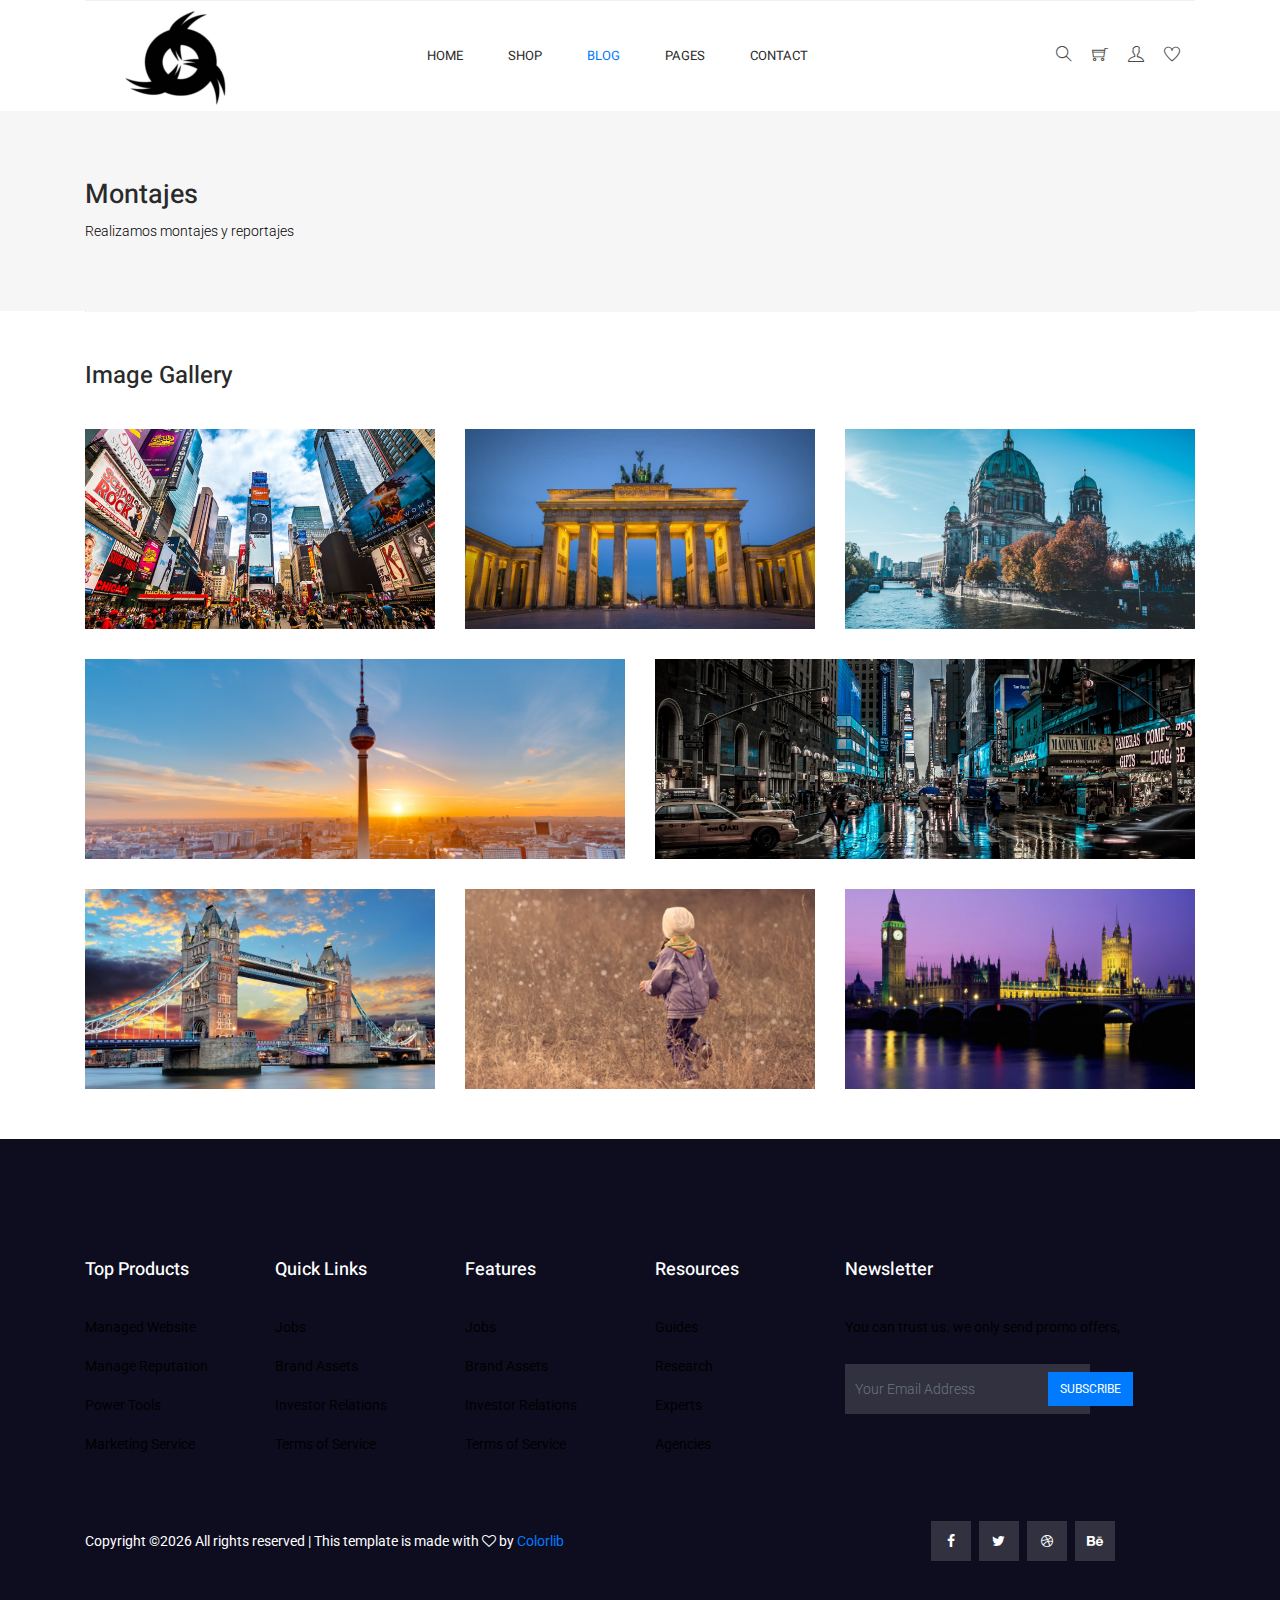
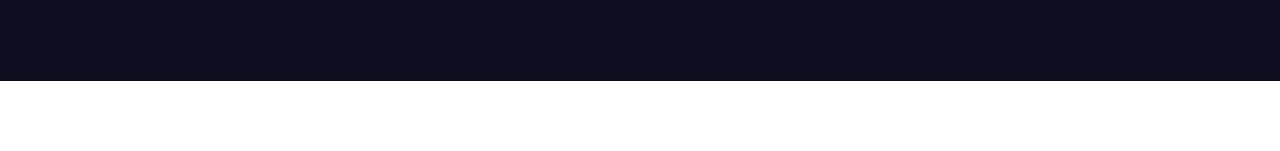
==== commit b642eb97: "blog" ====
--- a/paginaweb/blog.html
+++ b/paginaweb/blog.html
@@ -186,52 +186,56 @@
     <!--================End Home Banner Area =================-->
 
   <!--================Blog Area =================-->
-      <div class="section-top-border">
-        <h3 class="title_color">Image Gallery</h3>
-        <div class="row gallery-item">
-          <div class="col-md-4">
-            <a href="img/elements/g1.jpg" class="img-gal">
-              <div class="single-gallery-image" style="background: url(img/elements/g1.jpg);"></div>
-            </a>
-          </div>
-          <div class="col-md-4">
-            <a href="img/elements/g2.jpg" class="img-gal">
-              <div class="single-gallery-image" style="background: url(img/elements/g2.jpg);"></div>
-            </a>
-          </div>
-          <div class="col-md-4">
-            <a href="img/elements/g3.jpg" class="img-gal">
-              <div class="single-gallery-image" style="background: url(img/elements/g3.jpg);"></div>
-            </a>
-          </div>
-          <div class="col-md-6">
-            <a href="img/elements/g4.jpg" class="img-gal">
-              <div class="single-gallery-image" style="background: url(img/elements/g4.jpg);"></div>
-            </a>
-          </div>
-          <div class="col-md-6">
-            <a href="img/elements/g5.jpg" class="img-gal">
-              <div class="single-gallery-image" style="background: url(img/elements/g5.jpg);"></div>
-            </a>
-          </div>
-          <div class="col-md-4">
-            <a href="img/elements/g6.jpg" class="img-gal">
-              <div class="single-gallery-image" style="background: url(img/elements/g6.jpg);"></div>
-            </a>
-          </div>
-          <div class="col-md-4">
-            <a href="img/elements/g7.jpg" class="img-gal">
-              <div class="single-gallery-image" style="background: url(img/elements/g7.jpg);"></div>
-            </a>
-          </div>
-          <div class="col-md-4">
-            <a href="img/elements/g8.jpg" class="img-gal">
-              <div class="single-gallery-image" style="background: url(img/elements/g8.jpg);"></div>
-            </a>
+    <section class="feature-area section_gap_bottom_custom">
+      <div class="container">
+        <div class="section-top-border">
+          <h3 class="title_color">Image Gallery</h3>
+          <div class="row gallery-item">
+            <div class="col-md-4">
+              <a href="img/elements/g1.jpg" class="img-gal">
+                <div class="single-gallery-image" style="background: url(img/elements/g1.jpg);"></div>
+              </a>
+            </div>
+            <div class="col-md-4">
+              <a href="img/elements/g2.jpg" class="img-gal">
+                <div class="single-gallery-image" style="background: url(img/elements/g2.jpg);"></div>
+              </a>
+            </div>
+            <div class="col-md-4">
+              <a href="img/elements/g3.jpg" class="img-gal">
+                <div class="single-gallery-image" style="background: url(img/elements/g3.jpg);"></div>
+              </a>
+            </div>
+            <div class="col-md-6">
+              <a href="img/elements/g4.jpg" class="img-gal">
+                <div class="single-gallery-image" style="background: url(img/elements/g4.jpg);"></div>
+              </a>
+            </div>
+            <div class="col-md-6">
+              <a href="img/elements/g5.jpg" class="img-gal">
+                <div class="single-gallery-image" style="background: url(img/elements/g5.jpg);"></div>
+              </a>
+            </div>
+            <div class="col-md-4">
+              <a href="img/elements/g6.jpg" class="img-gal">
+                <div class="single-gallery-image" style="background: url(img/elements/g6.jpg);"></div>
+              </a>
+            </div>
+            <div class="col-md-4">
+              <a href="img/elements/g7.jpg" class="img-gal">
+                <div class="single-gallery-image" style="background: url(img/elements/g7.jpg);"></div>
+              </a>
+            </div>
+            <div class="col-md-4">
+              <a href="img/elements/g8.jpg" class="img-gal">
+                <div class="single-gallery-image" style="background: url(img/elements/g8.jpg);"></div>
+              </a>
+            </div>
           </div>
         </div>
       </div>
-  <!--================Blog Area =================-->
+    <section>
+    <!--================Blog Area =================-->
 
     <!--================ start footer Area  =================-->
     <footer class="footer-area section_gap">
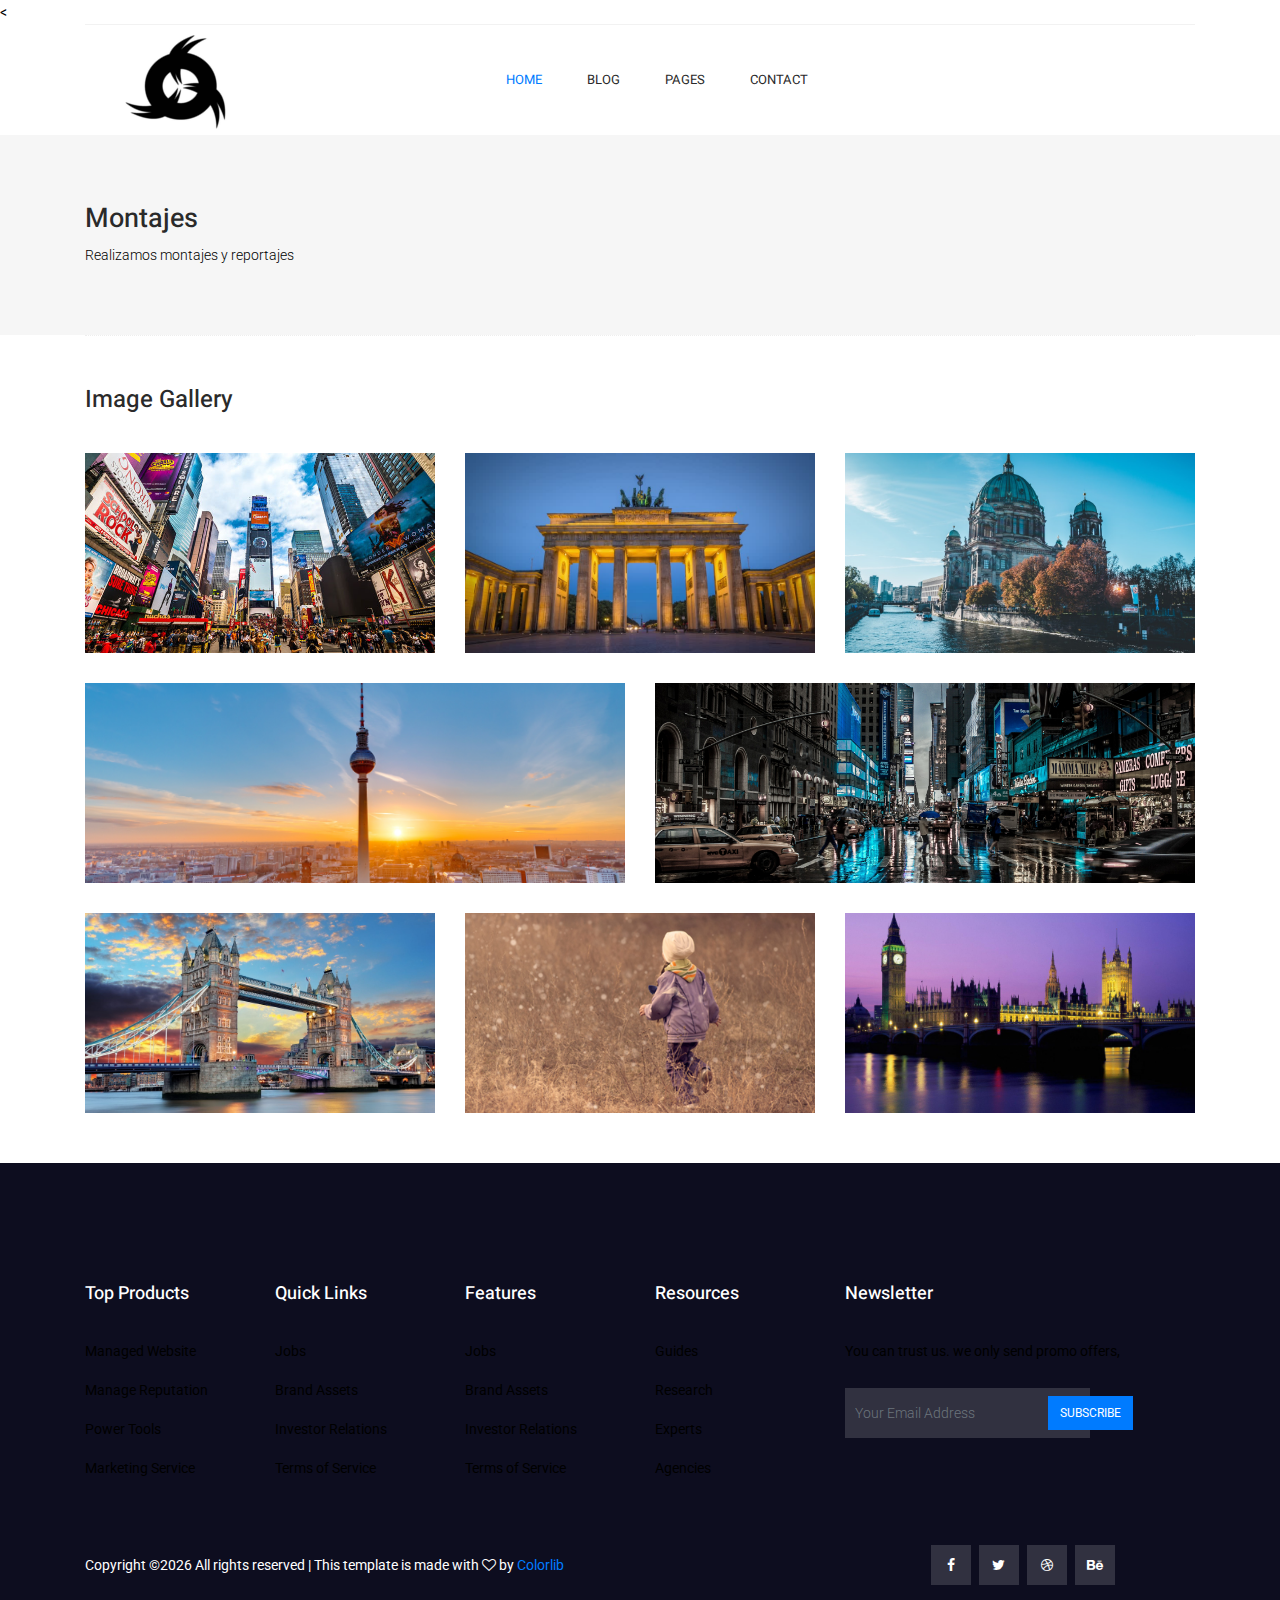
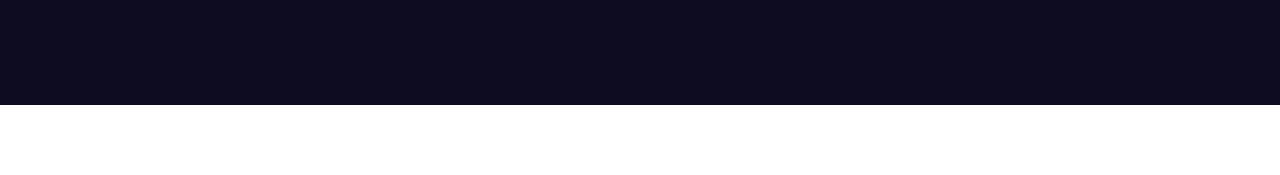
==== commit 64fb1a59: "cambios en CSS y Contact" ====
--- a/paginaweb/blog.html
+++ b/paginaweb/blog.html
@@ -1,173 +1,78 @@
-<!DOCTYPE html>
+<<!DOCTYPE html>
 <html lang="en">
-  <head>
-    <!-- Required meta tags -->
-    <meta charset="utf-8" />
-    <meta
-      name="viewport"
-      content="width=device-width, initial-scale=1, shrink-to-fit=no"
-    />
-    <link rel="icon" href="img/favicon.png" type="image/png" />
-    <title>Eiser ecommerce</title>
-    <!-- Bootstrap CSS -->
-    <link rel="stylesheet" href="css/bootstrap.css" />
-    <link rel="stylesheet" href="vendors/linericon/style.css" />
-    <link rel="stylesheet" href="css/font-awesome.min.css" />
-    <link rel="stylesheet" href="css/themify-icons.css" />
-    <link rel="stylesheet" href="vendors/owl-carousel/owl.carousel.min.css" />
-    <link rel="stylesheet" href="vendors/lightbox/simpleLightbox.css" />
-    <link rel="stylesheet" href="vendors/nice-select/css/nice-select.css" />
-    <link rel="stylesheet" href="vendors/animate-css/animate.css" />
-    <link rel="stylesheet" href="vendors/jquery-ui/jquery-ui.css" />
-    <!-- main css -->
-    <link rel="stylesheet" href="css/style.css" />
-    <link rel="stylesheet" href="css/responsive.css" />
-  </head>
-
-  <body>
-    <!--================Header Menu Area =================-->
-    <header class="header_area">
-      <div class="main_menu">
-        <div class="container">
-          <nav class="navbar navbar-expand-lg navbar-light w-100">
-            <!-- Brand and toggle get grouped for better mobile display -->
-            <a class="navbar-brand logo_h" href="index.html">
-              <img src="img/logo.png" alt="" />
-            </a>
-            <button
-              class="navbar-toggler"
-              type="button"
-              data-toggle="collapse"
-              data-target="#navbarSupportedContent"
-              aria-controls="navbarSupportedContent"
-              aria-expanded="false"
-              aria-label="Toggle navigation"
-            >
-              <span class="icon-bar"></span>
-              <span class="icon-bar"></span>
-              <span class="icon-bar"></span>
-            </button>
-            <!-- Collect the nav links, forms, and other content for toggling -->
-            <div
-              class="collapse navbar-collapse offset w-100"
-              id="navbarSupportedContent"
-            >
-              <div class="row w-100 mr-0">
-                <div class="col-lg-7 pr-0">
-                  <ul class="nav navbar-nav center_nav pull-right">
-                    <li class="nav-item">
-                      <a class="nav-link" href="index.html">Home</a>
-                    </li>
-                    <li class="nav-item submenu dropdown">
-                      <a
-                        href="#"
-                        class="nav-link dropdown-toggle"
-                        data-toggle="dropdown"
-                        role="button"
-                        aria-haspopup="true"
-                        aria-expanded="false"
-                        >Shop</a
-                      >
-                      <ul class="dropdown-menu">
-                        <li class="nav-item">
-                          <a class="nav-link" href="category.html"
-                            >Shop Category</a
-                          >
-                        </li>
-                        <li class="nav-item">
-                          <a class="nav-link" href="single-product.html"
-                            >Product Details</a
-                          >
-                        </li>
-                        <li class="nav-item">
-                          <a class="nav-link" href="checkout.html"
-                            >Product Checkout</a
-                          >
-                        </li>
-                        <li class="nav-item">
-                          <a class="nav-link" href="cart.html">Shopping Cart</a>
-                        </li>
-                      </ul>
-                    </li>
-                    <li class="nav-item active submenu dropdown">
-                      <a
-                        href="#"
-                        class="nav-link dropdown-toggle"
-                        data-toggle="dropdown"
-                        role="button"
-                        aria-haspopup="true"
-                        aria-expanded="false"
-                        >Blog</a
-                      >
-                      <ul class="dropdown-menu">
-                        <li class="nav-item">
-                          <a class="nav-link" href="blog.html">Blog</a>
-                        </li>
-                        <li class="nav-item">
-                          <a class="nav-link" href="single-blog.html"
-                            >Blog Details</a
-                          >
-                        </li>
-                      </ul>
-                    </li>
-                    <li class="nav-item submenu dropdown">
-                      <a
-                        href="#"
-                        class="nav-link dropdown-toggle"
-                        data-toggle="dropdown"
-                        role="button"
-                        aria-haspopup="true"
-                        aria-expanded="false"
-                        >Pages</a
-                      >
-                      <ul class="dropdown-menu">
-                        <li class="nav-item">
-                          <a class="nav-link" href="tracking.html">Tracking</a>
-                        </li>
-                        <li class="nav-item">
-                          <a class="nav-link" href="elements.html">Elements</a>
-                        </li>
-                      </ul>
-                    </li>
-                    <li class="nav-item">
-                      <a class="nav-link" href="contact.html">Contact</a>
-                    </li>
-                  </ul>
-                </div>
-
-                <div class="col-lg-5 pr-0">
-                  <ul class="nav navbar-nav navbar-right right_nav pull-right">
-                    <li class="nav-item">
-                      <a href="#" class="icons">
-                        <i class="ti-search" aria-hidden="true"></i>
-                      </a>
-                    </li>
-
-                    <li class="nav-item">
-                      <a href="#" class="icons">
-                        <i class="ti-shopping-cart"></i>
-                      </a>
-                    </li>
-
-                    <li class="nav-item">
-                      <a href="#" class="icons">
-                        <i class="ti-user" aria-hidden="true"></i>
-                      </a>
-                    </li>
-
-                    <li class="nav-item">
-                      <a href="#" class="icons">
-                        <i class="ti-heart" aria-hidden="true"></i>
-                      </a>
-                    </li>
-                  </ul>
-                </div>
+
+<head>
+  <!-- Required meta tags -->
+  <meta charset="utf-8" />
+  <meta name="viewport" content="width=device-width, initial-scale=1, shrink-to-fit=no" />
+  <link rel="icon" href="img/favicon.png" type="image/png" />
+  <title>KLIM STUDIOS</title>
+  <!-- Bootstrap CSS -->
+  <link rel="stylesheet" href="css/bootstrap.css" />
+  <link rel="stylesheet" href="vendors/linericon/style.css" />
+  <link rel="stylesheet" href="css/font-awesome.min.css" />
+  <link rel="stylesheet" href="css/themify-icons.css" />
+  <link rel="stylesheet" href="css/flaticon.css" />
+  <link rel="stylesheet" href="vendors/owl-carousel/owl.carousel.min.css" />
+  <link rel="stylesheet" href="vendors/lightbox/simpleLightbox.css" />
+  <link rel="stylesheet" href="vendors/nice-select/css/nice-select.css" />
+  <link rel="stylesheet" href="vendors/animate-css/animate.css" />
+  <link rel="stylesheet" href="vendors/jquery-ui/jquery-ui.css" />
+  <!-- main css -->
+  <link rel="stylesheet" href="css/style.css" />
+  <link rel="stylesheet" href="css/responsive.css" />
+</head>
+
+<body>
+  <!--================Header Menu Area =================-->
+  <header class="header_area">
+    <div class="main_menu">
+      <div class="container">
+        <nav class="navbar navbar-expand-lg navbar-light w-100">
+          <!-- Brand and toggle get grouped for better mobile display -->
+          <a class="navbar-brand logo_h" href="index.html">
+            <img src="img/logo.png" alt="" />
+          </a>
+          <button class="navbar-toggler" type="button" data-toggle="collapse" data-target="#navbarSupportedContent"
+            aria-controls="navbarSupportedContent" aria-expanded="false" aria-label="Toggle navigation">
+            <span class="icon-bar"></span>
+            <span class="icon-bar"></span>
+            <span class="icon-bar"></span>
+          </button>
+          <!-- Collect the nav links, forms, and other content for toggling -->
+          <div class="collapse navbar-collapse offset w-100" id="navbarSupportedContent">
+            <div class="row w-100 mr-0">
+              <div class="col-lg-7 pr-0">
+                <ul class="nav navbar-nav center_nav pull-right">
+                  <li class="nav-item active">
+                    <a class="nav-link" href="index.html">Home</a>
+                  </li>
+                  <li class="nav-item">
+                      <a class="nav-link" href="blog.html">Blog</a>
+                  </li>
+                  <li class="nav-item submenu dropdown">
+                    <a href="#" class="nav-link dropdown-toggle" data-toggle="dropdown" role="button" aria-haspopup="true"
+                      aria-expanded="false">Pages</a>
+                    <ul class="dropdown-menu">
+                      <li class="nav-item">
+                        <a class="nav-link" href="tracking.html">Tracking</a>
+                      </li>
+                      <li class="nav-item">
+                        <a class="nav-link" href="elements.html">Elements</a>
+                      </li>
+                    </ul>
+                  </li>
+                  <li class="nav-item">
+                    <a class="nav-link" href="contact.html">Contact</a>
+                  </li>
+                </ul>
               </div>
             </div>
-          </nav>
-        </div>
+          </div>
+        </nav>
       </div>
-    </header>
+    </div>
+  </header>
     <!--================Header Menu Area =================-->
 
     <!--================Home Banner Area =================-->
--- a/paginaweb/css/flaticon.css
+++ b/paginaweb/css/flaticon.css
@@ -0,0 +1,46 @@
+	/*
+  	Flaticon icon font: Flaticon
+  	Creation date: 03/03/2019 05:22
+  	*/
+
+	@font-face {
+	    font-family: "Flaticon";
+	    src: url("../fonts/Flaticon.eot");
+	    src: url("../fonts/Flaticon.eot?#iefix") format("embedded-opentype"), url("../fonts/Flaticon.woff2") format("woff2"), url("../fonts/Flaticon.woff") format("woff"), url("../fonts/Flaticon.ttf") format("truetype"), url("../fonts/Flaticon.svg#Flaticon") format("svg");
+	    font-weight: normal;
+	    font-style: normal;
+	}
+
+	@media screen and (-webkit-min-device-pixel-ratio:0) {
+	    @font-face {
+	        font-family: "Flaticon";
+	        src: url("./Flaticon.svg#Flaticon") format("svg");
+	    }
+	}
+
+	[class^="flaticon-"]:before,
+	[class*=" flaticon-"]:before,
+	[class^="flaticon-"]:after,
+	[class*=" flaticon-"]:after {
+	    font-family: Flaticon;
+      font-size: 32px;
+      color: #2a2a2a;
+	    font-style: normal;
+	    margin-left: 0px;
+	}
+
+	.flaticon-money:before {
+	    content: "\f100";
+	}
+
+	.flaticon-truck:before {
+	    content: "\f101";
+	}
+
+	.flaticon-support:before {
+	    content: "\f102";
+	}
+
+	.flaticon-blockchain:before {
+	    content: "\f103";
+	}--- a/paginaweb/css/style.css
+++ b/paginaweb/css/style.css
@@ -1 +1,9 @@
 @import url("https://fonts.googleapis.com/css?family=Heebo:300,400,500,700|Roboto:300,400,500");body{line-height:24px;font-size:14px;font-family:"Roboto",sans-serif;text-align:justify;color:#000000}h1,h2,h3,h4,h5,h6{font-family:"Heebo",sans-serif;color:#2a2a2a;font-weight:500}button:focus{outline:none;box-shadow:none}del{color:#000000;font-size:14px;font-weight:300;font-family:"Heebo",sans-serif}.list{list-style:none;margin:0px;padding:0px}a{text-decoration:none;transition:all 0.3s ease-in-out}a:hover,a:focus{text-decoration:none;outline:none}ul{list-style-type:none;margin:0;padding:0}.mt-40{margin-top:40px}.mb-20{margin-bottom:20px}.mb-40{margin-bottom:40px}.section_gap{padding:120px 0px}@media (max-width: 991px){.section_gap{padding:80px 0px}}.section_gap_bottom_custom{padding-bottom:70px}@media (max-width: 991px){.section_gap_bottom_custom{padding-bottom:30px}}.section_gap_top{padding-top:120px}@media (max-width: 1224px){.section_gap_top{padding-top:80px}}.main_title{text-align:center;margin-bottom:75px}@media (max-width: 991px){.main_title{margin-bottom:45px}}.main_title h2{font-size:24px;color:#2a2a2a;margin-bottom:30px;font-weight:700;text-transform:uppercase}.main_title h2 span{position:relative;display:inline-block}.main_title h2 span:after{content:'';position:absolute;left:0px;bottom:-15px;width:100%;height:1px;background:#ebedee}.main_title p{font-size:14px;font-family:"Roboto",sans-serif;font-weight:normal;line-height:24px;color:#000000;margin-bottom:0px}.active{color:#007bff}.header_area{position:relative;width:100%;top:0;left:0;z-index:99;transition:background 0.4s, all 0.3s linear}.header_area .main_menu{background:#FFFFFF}.header_area .navbar{padding:0px;border:0px;border-radius:0px;border-top:1px solid rgba(221,221,221,0.38)}.header_area .navbar .right_nav .nav-item{margin:0 !important}.header_area .navbar .icons{font-size:16px;line-height:80px;display:inline-block;color:#4a4a4a;margin-left:20px;text-align:center;transition:all 300ms linear 0s}.header_area .navbar .icons:hover{color:#007bff}@media (max-width: 992px){.header_area .navbar .nav{float:left}}.header_area .navbar .nav .nav-item{margin-right:45px}.header_area .navbar .nav .nav-item .nav-link{font:400 13px/80px "Heebo",sans-serif;text-transform:uppercase;color:#2a2a2a;padding:0px;display:inline-block}.header_area .navbar .nav .nav-item .nav-link:after{display:none}.header_area .navbar .nav .nav-item:hover .nav-link,.header_area .navbar .nav .nav-item.active .nav-link{color:#007bff}.header_area .navbar .nav .nav-item.submenu{position:relative}.header_area .navbar .nav .nav-item.submenu ul{border:none;padding:0px;border-radius:0px;box-shadow:none;margin:0px;background:#fff}@media (min-width: 992px){.header_area .navbar .nav .nav-item.submenu ul{position:absolute;top:120%;left:0px;min-width:200px;text-align:left;opacity:0;transition:all 300ms ease-in;visibility:hidden;display:block;border:none;padding:0px;border-radius:0px}}.header_area .navbar .nav .nav-item.submenu ul:before{content:"";width:0;height:0;border-style:solid;border-width:10px 10px 0 10px;border-color:#eeeeee transparent transparent transparent;position:absolute;right:24px;top:45px;z-index:3;opacity:0;transition:all 400ms linear}.header_area .navbar .nav .nav-item.submenu ul .nav-item{display:block;float:none;margin-right:0px;border-bottom:1px solid #ededed;margin-left:0px;transition:all 0.4s linear}.header_area .navbar .nav .nav-item.submenu ul .nav-item .nav-link{line-height:45px;color:#2a2a2a;padding:0px 30px;transition:all 150ms linear;display:block;margin-right:0px}.header_area .navbar .nav .nav-item.submenu ul .nav-item:last-child{border-bottom:none}.header_area .navbar .nav .nav-item.submenu ul .nav-item:hover .nav-link{background:#007bff;color:#fff}@media (min-width: 992px){.header_area .navbar .nav .nav-item.submenu:hover ul{visibility:visible;opacity:1;top:100%}}.header_area .navbar .nav .nav-item.submenu:hover ul .nav-item{margin-top:0px}.header_area .navbar .nav .nav-item:last-child{margin-right:0px}.header_area .navbar .nav.navbar-nav.navbar-right li{margin-left:25px;margin-right:0px}.header_area .navbar .nav.navbar-nav.navbar-right li:first-child{margin-left:35px}@media (max-width: 992px){.header_area .navbar .nav.navbar-nav.navbar-right{-ms-flex-direction:row;flex-direction:row;margin-bottom:20px}.header_area .navbar .nav.navbar-nav.navbar-right .icons{background:#e4e4e4;margin-right:2px;line-height:50px;min-width:50px;min-height:50px}}.header_area .navbar .search{font-size:14px;line-height:80px;display:inline-block;color:#2a2a2a}.header_area .navbar .search i{font-weight:600}.header_area .navbar .cart{color:#2a2a2a;font-size:14px;line-height:80px}.header_area .navbar .cart i{font-weight:600}.header_area.navbar_fixed .main_menu{position:fixed;width:100%;top:-70px;left:0;right:0;transform:translateY(70px);transition:transform 500ms ease, background 500ms ease;-webkit-transition:transform 500ms ease, background 500ms ease;box-shadow:0px 3px 16px 0px rgba(0,0,0,0.1)}.header_area.navbar_fixed .main_menu .navbar .nav .nav-item .nav-link{line-height:70px}.top_menu{background:#f6f6f6;height:30px;line-height:16px}.top_menu .float-left{padding:7px 0}.top_menu .float-left p{display:inline-block;line-height:15px;color:#4a4a4a;font-size:11px;font-family:"Roboto",sans-serif;font-weight:400;margin:0px;text-transform:uppercase;border-right:1px solid #000000;padding:0px 19px}.top_menu .float-left p:last-child{border-right:0px}.top_menu .right_side{margin-bottom:0px;padding:7px 0}.top_menu .right_side li{display:inline-block}.top_menu .right_side li:last-child a{padding-right:15px;border-right:0px}.top_menu .right_side li a{font-size:11px;color:#4a4a4a;display:inline-block;border-right:1px solid #000000;transition:all 300ms linear 0s;text-transform:uppercase;padding:0px 19px}.top_menu .right_side li:hover a{color:#007bff}.top_menu .ac_btn{line-height:28px;border:1px solid #eeeeee;display:inline-block;background:#f6f6f6;padding:0px 19px;font-size:12px;font-family:"Roboto",sans-serif;font-weight:500;color:#000000;transition:all 300ms linear 0s;margin-right:1px;margin-top:8px}.top_menu .ac_btn:hover{background:#007bff;color:#fff;border-color:#007bff}.top_menu .dn_btn{line-height:28px;border:1px solid #007bff;display:inline-block;background:#007bff;padding:0px 19px;font-size:12px;font-family:"Roboto",sans-serif;font-weight:500;color:#fff;transition:all 300ms linear 0s;margin-top:8px;border-radius:3px}.top_menu .dn_btn:hover{background:transparent;color:#2a2a2a;border-color:#007bff}.top_menu .lan_pack{height:30px;border:1px solid #eeeeee;border-radius:3px;line-height:28px;font-size:12px;font-family:"Roboto",sans-serif;font-weight:500;padding-left:19px;padding-right:36px;color:#000000;background:#f6f6f6;margin-right:5px;margin-top:8px}.top_menu .lan_pack .current{color:#000000}.top_menu .lan_pack:after{content:"\f0d7";border:none !important;font:normal normal normal 12px/1 FontAwesome;transform:rotate(0deg);height:auto;margin-top:-6px;right:20px}.home_banner_area{background:url(../img/banner/banner-bg.jpg) no-repeat center bottom;background-size:cover;position:relative;z-index:1;min-height:790px}@media (max-width: 767px){.home_banner_area{background-position:initial}}.home_banner_area .banner_inner{position:relative;width:100%;min-height:790px}.home_banner_area .banner_inner .banner_content .sub{font-size:14px;font-weight:500;color:#;margin-bottom:10px}.home_banner_area .banner_inner .banner_content h3{font-size:52px;font-family:"Roboto",sans-serif;font-weight:700;line-height:60px;margin-bottom:15px;color:#FFFFFF}.home_banner_area .banner_inner .banner_content h3 span{color:#007bff}.home_banner_area .banner_inner .banner_content h4{font-size:18px;font-family:"Heebo",sans-serif;font-weight:300;color:#007bff;margin-bottom:0px}.home_banner_area .banner_inner .banner_content .white_bg_btn{margin-top:45px;line-height:50px;border-radius:5px;display:inline-block;font-weight:500;font-size:14;text-align: justify;box-shadow:0px 10px 20px 0px rgba(0,0,0,0.1)}.home_banner_area .banner_inner .banner_content .halemet_img{text-align:right}.blog_banner{min-height:780px;position:relative;z-index:1;overflow:hidden;margin-bottom:0px}.blog_banner .banner_inner{background:#04091e;position:relative;overflow:hidden;width:100%;z-index:1}.blog_banner .banner_inner .overlay{background:url(../img/banner/banner-2.jpg) no-repeat scroll center center;opacity:0.5;height:125%;position:absolute;left:0px;top:0px;width:100%;z-index:-1}.blog_banner .banner_inner .blog_b_text{max-width:700px;margin:auto;color:#fff;margin-top:40px}.blog_banner .banner_inner .blog_b_text h2{font-size:60px;font-weight:500;font-family:"Roboto",sans-serif;line-height:66px;margin-bottom:15px}.blog_banner .banner_inner .blog_b_text p{font-size:16px;margin-bottom:35px}.blog_banner .banner_inner .blog_b_text .white_bg_btn{line-height:42px;padding:0px 45px}.banner_area{position:relative;z-index:1;min-height:200px}.banner_area .banner_inner{position:relative;overflow:hidden;width:100%;min-height:200px;background:#f6f6f6;z-index:1}.banner_area .banner_inner .banner_content{position:relative;z-index:10}.banner_area .banner_inner .banner_content h2{font-size:27px;font-weight:500}.banner_area .banner_inner .banner_content p{margin-bottom:0px;font-weight:300}.banner_area .banner_inner .banner_content .page_link a{font-size:14px;font-weight:300;color:#000000;font-family:"Roboto",sans-serif;margin-right:18px;position:relative}.banner_area .banner_inner .banner_content .page_link a:before{content:"/";font-size:14px;position:absolute;right:-14px;top:50%;transform:translateY(-50%)}.banner_area .banner_inner .banner_content .page_link a:last-child{margin-right:0px}.banner_area .banner_inner .banner_content .page_link a:last-child:before{display:none}.banner_area .banner_inner .banner_content .page_link a:hover{color:#007bff}.offer_area{background:url(../img/offer-bg.png) no-repeat center;background-size:cover}@media (max-width: 991px){.offer_area{background:#f6f6f6}}.offer_content{padding:132px 0px}@media (max-width: 991px){.offer_content{padding:100px 0px}}.offer_content h3{font-size:24px;font-weight:300;color:#4a4a4a}.offer_content h2{font-size:100px;line-height:80px;color:#2a2a2a;margin-bottom:0px;font-weight:700}@media (max-width: 767px){.offer_content h2{font-size:60px;line-height:60px}}.offer_content p{margin-bottom:0px}.single-feature{padding:30px 15px;text-align:center;border:1px solid #eff2f3;margin-bottom:50px}.single-feature h3{font-size:15px;font-weight:500;text-transform:uppercase;margin-top:25px}.single-feature .title i{color:#4a4a4a;font-weight:500;font-size:24px;display:inline-block}.single-feature p{margin-bottom:0px;margin-top:10px}.blog-area{padding-bottom:110px}@media (max-width: 991px){.blog-area{padding-bottom:50px}}.single-blog{margin-bottom:30px;transition:all 300ms linear 0s}.single-blog p{margin-bottom:0px}.single-blog .thumb{overflow:hidden}.single-blog .thumb img{width:100%;transition:all 300ms linear 0s}.single-blog .short_details{padding:32px 0px 37px;transition:all 300ms linear 0s}.single-blog .meta-top a{display:inline-block;color:#000000;margin-right:30px;font-weight:300;transition:all 300ms linear 0s}.single-blog .meta-top a i{margin-right:10px;position:relative;top:2px}.single-blog .meta-top a:hover{color:#007bff}.single-blog h4{font-size:20px;margin-top:20px;margin-bottom:15px;line-height:30px;transition:all 300ms linear 0s}@media (max-width: 991px){.single-blog h4{margin-top:20px;margin-bottom:8px}}.single-blog h4 a{color:#2a2a2a}.single-blog .text-wrap{margin-bottom:22px}.single-blog .text-wrap p{font-size:15px}.single-blog .blog_btn{font-size:12px;font-weight:500;text-transform:uppercase;color:#2a2a2a}.single-blog:hover img{transform:scale(1.1)}.single-blog:hover h4{color:#007bff}.single-blog:hover .blog_btn{color:#007bff}.l_blog_item .l_blog_text .date{margin-top:24px;margin-bottom:15px}.l_blog_item .l_blog_text .date a{font-size:12px}.l_blog_item .l_blog_text h4{font-size:18px;color:#2a2a2a;border-bottom:1px solid #eeeeee;margin-bottom:0px;padding-bottom:20px;transition:all 300ms linear 0s}.l_blog_item .l_blog_text h4:hover{color:#007bff}.l_blog_item .l_blog_text p{margin-bottom:0px;padding-top:20px}.causes_slider .owl-dots{text-align:center;margin-top:80px}.causes_slider .owl-dots .owl-dot{height:14px;width:14px;background:#eeeeee;display:inline-block;margin-right:7px}.causes_slider .owl-dots .owl-dot:last-child{margin-right:0px}.causes_slider .owl-dots .owl-dot.active{background:#007bff}.causes_item{background:#fff}.causes_item .causes_img{position:relative}.causes_item .causes_img .c_parcent{position:absolute;bottom:0px;width:100%;left:0px;height:3px;background:rgba(255,255,255,0.5)}.causes_item .causes_img .c_parcent span{width:70%;height:3px;background:#007bff;position:absolute;left:0px;bottom:0px}.causes_item .causes_img .c_parcent span:before{content:"75%";position:absolute;right:-10px;bottom:0px;background:#007bff;color:#fff;padding:0px 5px}.causes_item .causes_text{padding:30px 35px 40px 30px}.causes_item .causes_text h4{color:#2a2a2a;font-size:18px;font-weight:600;margin-bottom:15px;cursor:pointer}.causes_item .causes_text h4:hover{color:#007bff}.causes_item .causes_text p{font-size:14px;line-height:24px;text-align:justify;font-weight:300;margin-bottom:0px}.causes_item .causes_bottom a{width:50%;border:1px solid #007bff;text-align:center;float:left;line-height:50px;background:#007bff;color:#fff;font-size:14px;font-weight:500}.causes_item .causes_bottom a+a{border-color:#eeeeee;background:#fff;font-size:14px;color:#2a2a2a}.latest_blog_area{background:#f9f9ff}.single-recent-blog-post{margin-bottom:30px}.single-recent-blog-post .thumb{overflow:hidden}.single-recent-blog-post .thumb img{transition:all 0.7s linear}.single-recent-blog-post .details{padding-top:30px}.single-recent-blog-post .details .sec_h4{line-height:24px;padding:10px 0px 13px;transition:all 0.3s linear}.single-recent-blog-post .date{font-size:14px;line-height:24px;font-weight:400}.single-recent-blog-post:hover img{transform:scale(1.23) rotate(10deg)}.tags .tag_btn{font-size:12px;font-weight:500;line-height:20px;border:1px solid #eeeeee;display:inline-block;padding:1px 18px;text-align:center;color:#2a2a2a}.tags .tag_btn:before{background:#007bff}.tags .tag_btn+.tag_btn{margin-left:2px}.blog_categorie_area{padding-top:30px;padding-bottom:30px}@media (min-width: 900px){.blog_categorie_area{padding-top:80px;padding-bottom:80px}}@media (min-width: 1100px){.blog_categorie_area{padding-top:120px;padding-bottom:120px}}.categories_post{position:relative;text-align:center;cursor:pointer}.categories_post img{max-width:100%}.categories_post .categories_details{position:absolute;top:20px;left:20px;right:20px;bottom:20px;background:rgba(34,34,34,0.75);color:#fff;transition:all 0.3s linear;display:flex;align-items:center;justify-content:center}.categories_post .categories_details h5{margin-bottom:0px;font-size:18px;line-height:26px;text-transform:uppercase;color:#fff;position:relative}.categories_post .categories_details p{font-weight:300;font-size:14px;line-height:26px;margin-bottom:0px}.categories_post .categories_details .border_line{margin:10px 0px;background:#fff;width:100%;height:1px}.categories_post:hover .categories_details{background:rgba(222,99,32,0.85)}.blog_item{margin-bottom:50px}.blog_details{padding:30px 0 20px 10px;box-shadow:0px 10px 20px 0px rgba(221,221,221,0.3)}@media (min-width: 768px){.blog_details{padding:60px 30px 35px 35px}}.blog_details p{margin-bottom:30px}.blog_details h2{font-size:18px;font-weight:600;margin-bottom:8px}@media (min-width: 768px){.blog_details h2{font-size:24px;margin-bottom:15px}}.blog-info-link li{float:left;font-size:14px}.blog-info-link li a{color:#999999}.blog-info-link li i,.blog-info-link li span{font-size:13px;margin-right:5px}.blog-info-link li::after{content:"|";padding-left:10px;padding-right:10px}.blog-info-link li:last-child::after{display:none}.blog-info-link::after{content:"";display:block;clear:both;display:table}.blog_item_img{position:relative}.blog_item_img .blog_item_date{position:absolute;bottom:-10px;left:10px;display:block;color:#fff;background:#007bff;padding:8px 15px;border-radius:5px}@media (min-width: 768px){.blog_item_img .blog_item_date{bottom:-20px;left:40px;padding:13px 30px}}.blog_item_img .blog_item_date h3{font-size:22px;font-weight:600;color:#fff;margin-bottom:0;line-height:1.2}@media (min-width: 768px){.blog_item_img .blog_item_date h3{font-size:30px}}.blog_item_img .blog_item_date p{margin-bottom:0}@media (min-width: 768px){.blog_item_img .blog_item_date p{font-size:18px}}.blog_right_sidebar .widget_title{font-size:20px;margin-bottom:40px}.blog_right_sidebar .widget_title::after{content:"";display:block;padding-top:15px;border-bottom:1px solid #f0e9ff}.blog_right_sidebar .single_sidebar_widget{background:#fbf9ff;padding:30px;margin-bottom:30px}.blog_right_sidebar .search_widget .form-control{height:50px;border-color:#f0e9ff;font-size:13px;color:#999999;padding-left:20px;border-radius:0;border-right:0}.blog_right_sidebar .search_widget .form-control::placeholder{color:#999999}.blog_right_sidebar .search_widget .form-control:focus{border-color:#f0e9ff;outline:0;box-shadow:none}.blog_right_sidebar .search_widget .input-group button{background:#fff;border-left:0;border:1px solid #f0e9ff;padding:4px 15px;border-left:0}.blog_right_sidebar .search_widget .input-group button i,.blog_right_sidebar .search_widget .input-group button span{font-size:14px;color:#999999}.blog_right_sidebar .newsletter_widget .form-control{height:50px;border-color:#f0e9ff;font-size:13px;color:#999999;padding-left:20px;border-radius:0}.blog_right_sidebar .newsletter_widget .form-control::placeholder{color:#999999}.blog_right_sidebar .newsletter_widget .form-control:focus{border-color:#f0e9ff;outline:0;box-shadow:none}.blog_right_sidebar .newsletter_widget .input-group button{background:#fff;border-left:0;border:1px solid #f0e9ff;padding:4px 15px;border-left:0}.blog_right_sidebar .newsletter_widget .input-group button i,.blog_right_sidebar .newsletter_widget .input-group button span{font-size:14px;color:#999999}.blog_right_sidebar .post_category_widget .cat-list li{border-bottom:1px solid #f0e9ff;transition:all 0.3s ease 0s;padding-bottom:12px}.blog_right_sidebar .post_category_widget .cat-list li:last-child{border-bottom:0}.blog_right_sidebar .post_category_widget .cat-list li a{font-size:14px;line-height:20px;color:#888888}.blog_right_sidebar .post_category_widget .cat-list li a p{margin-bottom:0px}.blog_right_sidebar .post_category_widget .cat-list li+li{padding-top:15px}.blog_right_sidebar .post_category_widget .cat-list li:hover a{color:#007bff}.blog_right_sidebar .popular_post_widget .post_item .media-body{justify-content:center;align-self:center;padding-left:20px}.blog_right_sidebar .popular_post_widget .post_item .media-body h3{font-size:16px;line-height:20px;margin-bottom:6px;transition:all 0.3s linear}.blog_right_sidebar .popular_post_widget .post_item .media-body h3:hover{color:#007bff}.blog_right_sidebar .popular_post_widget .post_item .media-body p{font-size:14px;line-height:21px;margin-bottom:0px}.blog_right_sidebar .popular_post_widget .post_item+.post_item{margin-top:20px}.blog_right_sidebar .tag_cloud_widget ul li{display:inline-block}.blog_right_sidebar .tag_cloud_widget ul li a{display:inline-block;border:1px solid #eeeeee;background:#fff;padding:4px 20px;margin-bottom:8px;margin-right:5px;transition:all 0.3s ease 0s;color:#888888;font-size:13px}.blog_right_sidebar .tag_cloud_widget ul li a:hover{background:#007bff;color:#fff}.blog_right_sidebar .instagram_feeds .instagram_row{display:flex;margin-right:-6px;margin-left:-6px}.blog_right_sidebar .instagram_feeds .instagram_row li{width:33.33%;float:left;padding-right:6px;padding-left:6px;margin-bottom:15px}.blog_right_sidebar .br{width:100%;height:1px;background:#eee;margin:30px 0px}.blog-pagination{margin-top:80px}.blog-pagination .page-link{font-size:14px;position:relative;display:block;padding:0;text-align:center;margin-left:-1px;line-height:45px;width:45px;height:45px;border-radius:0 !important;color:#8a8a8a;border:1px solid #f0e9ff;margin-right:10px}.blog-pagination .page-link i,.blog-pagination .page-link span{font-size:13px}.blog-pagination .page-link:hover{background-color:#fbf9ff}.blog-pagination .page-item.active .page-link{background-color:#fbf9ff;border-color:#f0e9ff;color:#888888}.blog-pagination .page-item:last-child .page-link{margin-right:0}.single-post-area .blog_details{box-shadow:none;padding:0}.single-post-area .social-links{padding-top:10px}.single-post-area .social-links li{display:inline-block;margin-bottom:10px}.single-post-area .social-links li a{color:#cccccc;padding:7px;font-size:14px;transition:all 0.2s linear}.single-post-area .social-links li a:hover{color:#2a2a2a}.single-post-area .blog_details{padding-top:26px}.single-post-area .blog_details p{margin-bottom:20px}.single-post-area .quote-wrapper{background:rgba(130,139,178,0.1);padding:15px;line-height:1.733;color:#888888;font-style:italic;margin-top:25px;margin-bottom:25px}@media (min-width: 768px){.single-post-area .quote-wrapper{padding:30px}}.single-post-area .quotes{background:#fff;padding:15px 15px 15px 20px;border-left:2px solid #007bff}@media (min-width: 768px){.single-post-area .quotes{padding:25px 25px 25px 30px}}.single-post-area .arrow{position:absolute}.single-post-area .arrow i,.single-post-area .arrow span{font-size:20px;font-weight:600}.single-post-area .thumb .overlay-bg{background:rgba(0,0,0,0.8)}.single-post-area .navigation-top{padding-top:15px;border-top:1px solid #f0e9ff}.single-post-area .navigation-top p{margin-bottom:0}.single-post-area .navigation-top .like-info{font-size:14px}.single-post-area .navigation-top .like-info i,.single-post-area .navigation-top .like-info span{font-size:16px;margin-right:5px}.single-post-area .navigation-top .comment-count{font-size:14px}.single-post-area .navigation-top .comment-count i,.single-post-area .navigation-top .comment-count span{font-size:16px;margin-right:5px}.single-post-area .navigation-top .social-icons li{display:inline-block;margin-right:15px}.single-post-area .navigation-top .social-icons li:last-child{margin:0}.single-post-area .navigation-top .social-icons li i,.single-post-area .navigation-top .social-icons li span{font-size:14px;color:#999999}.single-post-area .navigation-top .social-icons li:hover i,.single-post-area .navigation-top .social-icons li:hover span{color:#007bff}.single-post-area .blog-author{padding:40px 30px;background:#fbf9ff;margin-top:50px}@media (max-width: 600px){.single-post-area .blog-author{padding:20px 8px}}.single-post-area .blog-author img{width:90px;height:90px;border-radius:50%;margin-right:30px}@media (max-width: 600px){.single-post-area .blog-author img{margin-right:15px;width:45px;height:45px}}.single-post-area .blog-author a{display:inline-block}.single-post-area .blog-author p{margin-bottom:0}.single-post-area .blog-author h4{font-size:16px}.single-post-area .navigation-area{border-bottom:1px solid #eee;padding-bottom:30px;margin-top:55px}.single-post-area .navigation-area p{margin-bottom:0px}.single-post-area .navigation-area h4{font-size:18px;line-height:25px;color:#2a2a2a}.single-post-area .navigation-area .nav-left{text-align:left}.single-post-area .navigation-area .nav-left .thumb{margin-right:20px;background:#000}.single-post-area .navigation-area .nav-left .thumb img{transition:all 300ms linear 0s}.single-post-area .navigation-area .nav-left i,.single-post-area .navigation-area .nav-left span{margin-left:20px;opacity:0;transition:all 300ms linear 0s}.single-post-area .navigation-area .nav-left:hover i,.single-post-area .navigation-area .nav-left:hover span{opacity:1}.single-post-area .navigation-area .nav-left:hover .thumb img{opacity:.5}@media (max-width: 767px){.single-post-area .navigation-area .nav-left{margin-bottom:30px}}.single-post-area .navigation-area .nav-right{text-align:right}.single-post-area .navigation-area .nav-right .thumb{margin-left:20px;background:#000}.single-post-area .navigation-area .nav-right .thumb img{transition:all 300ms linear 0s}.single-post-area .navigation-area .nav-right i,.single-post-area .navigation-area .nav-right span{margin-right:20px;opacity:0;transition:all 300ms linear 0s}.single-post-area .navigation-area .nav-right:hover i,.single-post-area .navigation-area .nav-right:hover span{opacity:1}.single-post-area .navigation-area .nav-right:hover .thumb img{opacity:.5}@media (max-width: 991px){.single-post-area .sidebar-widgets{padding-bottom:0px}}.comments-area{background:transparent;border-top:1px solid #eee;padding:45px 0;margin-top:50px}@media (max-width: 414px){.comments-area{padding:50px 8px}}.comments-area h4{margin-bottom:35px;color:#2a2a2a;font-size:18px}.comments-area h5{font-size:16px;margin-bottom:0px}.comments-area a{color:#2a2a2a}.comments-area .comment-list{padding-bottom:48px}.comments-area .comment-list:last-child{padding-bottom:0px}.comments-area .comment-list.left-padding{padding-left:25px}@media (max-width: 413px){.comments-area .comment-list .single-comment h5{font-size:12px}.comments-area .comment-list .single-comment .date{font-size:11px}.comments-area .comment-list .single-comment .comment{font-size:10px}}.comments-area .thumb{margin-right:20px}.comments-area .thumb img{width:70px;height:70px;border-radius:50%}.comments-area .date{font-size:14px;color:#cccccc;margin-bottom:0;margin-left:20px}.comments-area .comment{margin-bottom:10px;color:#777777}.comments-area .btn-reply{background-color:transparent;color:#888888;padding:5px 18px;font-size:14px;display:block;font-weight:400;transition:all 300ms linear 0s}.comments-area .btn-reply:hover{color:#007bff}.comment-form{border-top:1px solid #eee;padding-top:45px;margin-top:50px;margin-bottom:20px}.comment-form .form-group{margin-bottom:30px}.comment-form h4{margin-bottom:40px;font-size:18px;line-height:22px;color:#2a2a2a}.comment-form .name{padding-left:0px}@media (max-width: 767px){.comment-form .name{padding-right:0px;margin-bottom:1rem}}.comment-form .email{padding-right:0px}@media (max-width: 991px){.comment-form .email{padding-left:0px}}.comment-form .form-control{border:1px solid #f0e9ff;border-radius:5px;height:48px;padding-left:18px;font-size:13px;background:transparent}.comment-form .form-control:focus{outline:0;box-shadow:none}.comment-form .form-control::placeholder{font-weight:300;color:#999999}.comment-form .form-control::placeholder{color:#777777}.comment-form textarea{padding-top:18px;border-radius:12px;height:100% !important}.comment-form ::-webkit-input-placeholder{font-size:13px;color:#777}.comment-form ::-moz-placeholder{font-size:13px;color:#777}.comment-form :-ms-input-placeholder{font-size:13px;color:#777}.comment-form :-moz-placeholder{font-size:13px;color:#777}.contact-info{margin-bottom:12px}.contact-info__icon{margin-right:20px}.contact-info__icon i,.contact-info__icon span{color:#8f9195;font-size:27px}.contact-info .media-body h3{font-size:16px;margin-bottom:0}.contact-info .media-body h3 a{color:#2a2a2a}.contact-info .media-body p{color:#999999}.contact-title{font-size:27px;font-weight:600;margin-bottom:20px}.form-contact label{color:#007bff;font-size:14px}.form-contact .form-group{margin-bottom:15px}@media (min-width: 1000px){.form-contact .form-group{margin-bottom:30px}}.form-contact .form-control{border:1px solid #f0e9ff;border-radius:5px;height:48px;padding-left:18px;font-size:13px;background:transparent}.form-contact .form-control:focus{outline:0;box-shadow:none}.form-contact .form-control::placeholder{font-weight:300;color:#999999}.form-contact textarea{border-radius:12px;height:100% !important}.mb-20{margin-bottom:20px}.mb-30{margin-bottom:30px}.sample-text-area{padding:100px 0px}.sample-text-area .title_color{margin-bottom:30px}.sample-text-area p{line-height:26px}.sample-text-area p b{font-weight:bold;color:#007bff}.sample-text-area p i{color:#007bff;font-style:italic}.sample-text-area p sup{color:#007bff;font-style:italic}.sample-text-area p sub{color:#007bff;font-style:italic}.sample-text-area p u{color:#007bff}.elements_button .title_color{margin-bottom:30px;color:#2a2a2a}.title_color{color:#2a2a2a}.button-group-area{margin-top:15px}.button-group-area:nth-child(odd){margin-top:40px}.button-group-area:first-child{margin-top:0px}.button-group-area .theme_btn{margin-right:10px}.button-group-area .white_btn{margin-right:10px}.button-group-area .link{text-decoration:underline;color:#2a2a2a;background:transparent}.button-group-area .link:hover{color:#fff}.button-group-area .disable{background:transparent;color:#007bff;cursor:not-allowed}.button-group-area .disable:before{display:none}.primary{background:#52c5fd}.primary:before{background:#2faae6}.success{background:#4cd3e3}.success:before{background:#2ebccd}.info{background:#38a4ff}.info:before{background:#298cdf}.warning{background:#f4e700}.warning:before{background:#e1d608}.danger{background:#f54940}.danger:before{background:#e13b33}.primary-border{background:transparent;border:1px solid #52c5fd;color:#52c5fd}.primary-border:before{background:#52c5fd}.success-border{background:transparent;border:1px solid #4cd3e3;color:#4cd3e3}.success-border:before{background:#4cd3e3}.info-border{background:transparent;border:1px solid #38a4ff;color:#38a4ff}.info-border:before{background:#38a4ff}.warning-border{background:#fff;border:1px solid #f4e700;color:#f4e700}.warning-border:before{background:#f4e700}.danger-border{background:transparent;border:1px solid #f54940;color:#f54940}.danger-border:before{background:#f54940}.link-border{background:transparent;border:1px solid #007bff;color:#007bff}.link-border:before{background:#007bff}.radius{border-radius:3px}.circle{border-radius:20px}.arrow span{padding-left:5px}.e-large{line-height:50px;padding-top:0px;padding-bottom:0px}.large{line-height:45px;padding-top:0px;padding-bottom:0px}.medium{line-height:30px;padding-top:0px;padding-bottom:0px}.small{line-height:25px;padding-top:0px;padding-bottom:0px}.general{line-height:38px;padding-top:0px;padding-bottom:0px}.generic-banner{margin-top:60px;text-align:center}.generic-banner .height{height:600px}@media (max-width: 767.98px){.generic-banner .height{height:400px}}.generic-banner .generic-banner-content h2{line-height:1.2em;margin-bottom:20px}@media (max-width: 991.98px){.generic-banner .generic-banner-content h2 br{display:none}}.generic-banner .generic-banner-content p{text-align:center;font-size:16px}@media (max-width: 991.98px){.generic-banner .generic-banner-content p br{display:none}}.generic-content h1{font-weight:600}.about-generic-area{background:#fff}.about-generic-area p{margin-bottom:20px}.white-bg{background:#fff}.section-top-border{padding:50px 0;border-top:1px dotted #eee}.switch-wrap{margin-bottom:10px}.switch-wrap p{margin:0}.sample-text-area{padding:100px 0 70px 0}.sample-text{margin-bottom:0}.text-heading{margin-bottom:30px;font-size:24px}.typo-list{margin-bottom:10px}@media (max-width: 767px){.typo-sec{margin-bottom:30px}}@media (max-width: 767px){.element-wrap{margin-top:30px}}b,sup,sub,u{color:#f8b600}h1{font-size:36px}h2{font-size:30px}h3{font-size:24px}h4{font-size:18px}h5{font-size:16px}h6{font-size:14px}.typography h1,.typography h2,.typography h3,.typography h4,.typography h5,.typography h6{color:#777777}.button-area .border-top-generic{padding:70px 15px;border-top:1px dotted #eee}.button-group-area .genric-btn{margin-right:10px;margin-top:10px}.button-group-area .genric-btn:last-child{margin-right:0}.circle{border-radius:20px}.genric-btn{display:inline-block;outline:none;line-height:40px;padding:0 30px;font-size:.8em;text-align:center;text-decoration:none;font-weight:500;cursor:pointer;-webkit-transition:all 0.3s ease 0s;-moz-transition:all 0.3s ease 0s;-o-transition:all 0.3s ease 0s;transition:all 0.3s ease 0s}.genric-btn:focus{outline:none}.genric-btn.e-large{padding:0 40px;line-height:50px}.genric-btn.large{line-height:45px}.genric-btn.medium{line-height:30px}.genric-btn.small{line-height:25px}.genric-btn.radius{border-radius:3px}.genric-btn.circle{border-radius:20px}.genric-btn.arrow{display:-webkit-inline-box;display:-ms-inline-flexbox;display:inline-flex;-webkit-box-align:center;-ms-flex-align:center;align-items:center}.genric-btn.arrow span{margin-left:10px}.genric-btn.default{color:#222222;background:#f6f6f6;border:1px solid transparent}.genric-btn.default:hover{border:1px solid #f6f6f6;background:#fff}.genric-btn.default-border{border:1px solid #f6f6f6;background:#fff}.genric-btn.default-border:hover{color:#222222;background:#f6f6f6;border:1px solid transparent}.genric-btn.primary{color:#fff;background:#f8b600;border:1px solid transparent}.genric-btn.primary:hover{color:#f8b600;border:1px solid #f8b600;background:#fff}.genric-btn.primary-border{color:#f8b600;border:1px solid #f8b600;background:#fff}.genric-btn.primary-border:hover{color:#fff;background:#f8b600;border:1px solid transparent}.genric-btn.success{color:#fff;background:#4cd3e3;border:1px solid transparent}.genric-btn.success:hover{color:#4cd3e3;border:1px solid #4cd3e3;background:#fff}.genric-btn.success-border{color:#4cd3e3;border:1px solid #4cd3e3;background:#fff}.genric-btn.success-border:hover{color:#fff;background:#4cd3e3;border:1px solid transparent}.genric-btn.info{color:#fff;background:#38a4ff;border:1px solid transparent}.genric-btn.info:hover{color:#38a4ff;border:1px solid #38a4ff;background:#fff}.genric-btn.info-border{color:#38a4ff;border:1px solid #38a4ff;background:#fff}.genric-btn.info-border:hover{color:#fff;background:#38a4ff;border:1px solid transparent}.genric-btn.warning{color:#fff;background:#f4e700;border:1px solid transparent}.genric-btn.warning:hover{color:#f4e700;border:1px solid #f4e700;background:#fff}.genric-btn.warning-border{color:#f4e700;border:1px solid #f4e700;background:#fff}.genric-btn.warning-border:hover{color:#fff;background:#f4e700;border:1px solid transparent}.genric-btn.danger{color:#fff;background:#f44a40;border:1px solid transparent}.genric-btn.danger:hover{color:#f44a40;border:1px solid #f44a40;background:#fff}.genric-btn.danger-border{color:#f44a40;border:1px solid #f44a40;background:#fff}.genric-btn.danger-border:hover{color:#fff;background:#f44a40;border:1px solid transparent}.genric-btn.link{color:#222222;background:#f6f6f6;text-decoration:underline;border:1px solid transparent}.genric-btn.link:hover{color:#222222;border:1px solid #f6f6f6;background:#fff}.genric-btn.link-border{color:#222222;border:1px solid #f6f6f6;background:#fff;text-decoration:underline}.genric-btn.link-border:hover{color:#222222;background:#f6f6f6;border:1px solid transparent}.genric-btn.disable{color:#222222, 0.3;background:#f6f6f6;border:1px solid transparent;cursor:not-allowed}.generic-blockquote{padding:30px 50px 30px 30px;background:#fff;border-left:2px solid #f8b600}@media (max-width: 991px){.progress-table-wrap{overflow-x:scroll}}.progress-table{background:#fff;padding:15px 0px 30px 0px;min-width:800px}.progress-table .serial{width:11.83%;padding-left:30px}.progress-table .country{width:28.07%}.progress-table .visit{width:19.74%}.progress-table .percentage{width:40.36%;padding-right:50px}.progress-table .table-head{display:flex}.progress-table .table-head .serial,.progress-table .table-head .country,.progress-table .table-head .visit,.progress-table .table-head .percentage{color:#222222;line-height:40px;text-transform:uppercase;font-weight:500}.progress-table .table-row{padding:15px 0;border-top:1px solid #edf3fd;display:flex}.progress-table .table-row .serial,.progress-table .table-row .country,.progress-table .table-row .visit,.progress-table .table-row .percentage{display:flex;align-items:center}.progress-table .table-row .country img{margin-right:15px}.progress-table .table-row .percentage .progress{width:80%;border-radius:0px;background:transparent}.progress-table .table-row .percentage .progress .progress-bar{height:5px;line-height:5px}.progress-table .table-row .percentage .progress .progress-bar.color-1{background-color:#6382e6}.progress-table .table-row .percentage .progress .progress-bar.color-2{background-color:#e66686}.progress-table .table-row .percentage .progress .progress-bar.color-3{background-color:#f09359}.progress-table .table-row .percentage .progress .progress-bar.color-4{background-color:#73fbaf}.progress-table .table-row .percentage .progress .progress-bar.color-5{background-color:#73fbaf}.progress-table .table-row .percentage .progress .progress-bar.color-6{background-color:#6382e6}.progress-table .table-row .percentage .progress .progress-bar.color-7{background-color:#a367e7}.progress-table .table-row .percentage .progress .progress-bar.color-8{background-color:#e66686}.single-gallery-image{margin-top:30px;background-repeat:no-repeat !important;background-position:center center !important;background-size:cover !important;height:200px;-webkit-transition:all 0.3s ease 0s;-moz-transition:all 0.3s ease 0s;-o-transition:all 0.3s ease 0s;transition:all 0.3s ease 0s}.single-gallery-image:hover{opacity:.8}.list-style{width:14px;height:14px}.unordered-list li{position:relative;padding-left:30px;line-height:1.82em !important}.unordered-list li:before{content:"";position:absolute;width:14px;height:14px;border:3px solid #f8b600;background:#fff;top:4px;left:0;border-radius:50%}.ordered-list{margin-left:30px}.ordered-list li{list-style-type:decimal-leading-zero;color:#f8b600;font-weight:500;line-height:1.82em !important}.ordered-list li span{font-weight:300;color:#FFFFFF}.ordered-list-alpha li{margin-left:30px;list-style-type:lower-alpha;color:#f8b600;font-weight:500;line-height:1.82em !important}.ordered-list-alpha li span{font-weight:300;color:#777777}.ordered-list-roman li{margin-left:30px;list-style-type:lower-roman;color:#f8b600;font-weight:500;line-height:1.82em !important}.ordered-list-roman li span{font-weight:300;color:#FFFFFF}.single-input{display:block;width:100%;line-height:40px;border:none;outline:none;background:#f6f6f6;padding:0 20px}.single-input:focus{outline:none}.input-group-icon{position:relative}.input-group-icon .icon{position:absolute;left:20px;top:0;line-height:40px;z-index:3}.input-group-icon .icon i{color:#000000}.input-group-icon .single-input{padding-left:45px}.single-textarea{display:block;width:100%;line-height:40px;border:none;outline:none;background:#f6f6f6;padding:0 20px;height:100px;resize:none}.single-textarea:focus{outline:none}.single-input-primary{display:block;width:100%;line-height:40px;border:1px solid transparent;outline:none;background:#f6f6f6;padding:0 20px}.single-input-primary:focus{outline:none;border:1px solid #f8b600}.single-input-accent{display:block;width:100%;line-height:40px;border:1px solid transparent;outline:none;background:#f6f6f6;padding:0 20px}.single-input-accent:focus{outline:none;border:1px solid #eb6b55}.single-input-secondary{display:block;width:100%;line-height:40px;border:1px solid transparent;outline:none;background:#f6f6f6;padding:0 20px}.single-input-secondary:focus{outline:none;border:1px solid #f09359}.default-switch{width:35px;height:17px;border-radius:8.5px;background:#fff;position:relative;cursor:pointer}.default-switch input{position:absolute;left:0;top:0;right:0;bottom:0;width:100%;height:100%;opacity:0;cursor:pointer}.default-switch input+label{position:absolute;top:1px;left:1px;width:15px;height:15px;border-radius:50%;background:#f8b600;-webkit-transition:all 0.2s;-moz-transition:all 0.2s;-o-transition:all 0.2s;transition:all 0.2s;box-shadow:0px 4px 5px 0px rgba(0,0,0,0.2);cursor:pointer}.default-switch input:checked+label{left:19px}.single-element-widget{margin-bottom:30px}.primary-switch{width:35px;height:17px;border-radius:8.5px;background:#fff;position:relative;cursor:pointer}.primary-switch input{position:absolute;left:0;top:0;right:0;bottom:0;width:100%;height:100%;opacity:0}.primary-switch input+label{position:absolute;left:0;top:0;right:0;bottom:0;width:100%;height:100%}.primary-switch input+label:before{content:"";position:absolute;left:0;top:0;right:0;bottom:0;width:100%;height:100%;background:transparent;border-radius:8.5px;cursor:pointer;-webkit-transition:all 0.2s;-moz-transition:all 0.2s;-o-transition:all 0.2s;transition:all 0.2s}.primary-switch input+label:after{content:"";position:absolute;top:1px;left:1px;width:15px;height:15px;border-radius:50%;background:#fff;-webkit-transition:all 0.2s;-moz-transition:all 0.2s;-o-transition:all 0.2s;transition:all 0.2s;box-shadow:0px 4px 5px 0px rgba(0,0,0,0.2);cursor:pointer}.primary-switch input:checked+label:after{left:19px}.primary-switch input:checked+label:before{background:#f8b600}.confirm-switch{width:35px;height:17px;border-radius:8.5px;background:#fff;position:relative;cursor:pointer}.confirm-switch input{position:absolute;left:0;top:0;right:0;bottom:0;width:100%;height:100%;opacity:0}.confirm-switch input+label{position:absolute;left:0;top:0;right:0;bottom:0;width:100%;height:100%}.confirm-switch input+label:before{content:"";position:absolute;left:0;top:0;right:0;bottom:0;width:100%;height:100%;background:transparent;border-radius:8.5px;-webkit-transition:all 0.2s;-moz-transition:all 0.2s;-o-transition:all 0.2s;transition:all 0.2s;cursor:pointer}.confirm-switch input+label:after{content:"";position:absolute;top:1px;left:1px;width:15px;height:15px;border-radius:50%;background:#fff;-webkit-transition:all 0.2s;-moz-transition:all 0.2s;-o-transition:all 0.2s;transition:all 0.2s;box-shadow:0px 4px 5px 0px rgba(0,0,0,0.2);cursor:pointer}.confirm-switch input:checked+label:after{left:19px}.confirm-switch input:checked+label:before{background:#4cd3e3}.primary-checkbox{width:16px;height:16px;border-radius:3px;background:#fff;position:relative;cursor:pointer}.primary-checkbox input{position:absolute;left:0;top:0;right:0;bottom:0;width:100%;height:100%;opacity:0}.primary-checkbox input+label{position:absolute;left:0;top:0;right:0;bottom:0;width:100%;height:100%;border-radius:3px;cursor:pointer;border:1px solid #f1f1f1}.single-defination h4{color:#2a2a2a}.primary-checkbox input:checked+label{background:url(../img/elements/primary-check.png) no-repeat center center/cover;border:none}.confirm-checkbox{width:16px;height:16px;border-radius:3px;background:#fff;position:relative;cursor:pointer}.confirm-checkbox input{position:absolute;left:0;top:0;right:0;bottom:0;width:100%;height:100%;opacity:0}.confirm-checkbox input+label{position:absolute;left:0;top:0;right:0;bottom:0;width:100%;height:100%;border-radius:3px;cursor:pointer;border:1px solid #f1f1f1}.confirm-checkbox input:checked+label{background:url(../img/elements/success-check.png) no-repeat center center/cover;border:none}.disabled-checkbox{width:16px;height:16px;border-radius:3px;background:#fff;position:relative;cursor:pointer}.disabled-checkbox input{position:absolute;left:0;top:0;right:0;bottom:0;width:100%;height:100%;opacity:0}.disabled-checkbox input+label{position:absolute;left:0;top:0;right:0;bottom:0;width:100%;height:100%;border-radius:3px;cursor:pointer;border:1px solid #f1f1f1}.disabled-checkbox input:disabled{cursor:not-allowed;z-index:3}.disabled-checkbox input:checked+label{background:url(../img/elements/disabled-check.png) no-repeat center center/cover;border:none}.primary-radio{width:16px;height:16px;border-radius:8px;background:#fff;position:relative;cursor:pointer}.primary-radio input{position:absolute;left:0;top:0;right:0;bottom:0;width:100%;height:100%;opacity:0}.primary-radio input+label{position:absolute;left:0;top:0;right:0;bottom:0;width:100%;height:100%;border-radius:8px;cursor:pointer;border:1px solid #f1f1f1}.primary-radio input:checked+label{background:url(../img/elements/primary-radio.png) no-repeat center center/cover;border:none}.confirm-radio{width:16px;height:16px;border-radius:8px;background:#fff;position:relative;cursor:pointer}.confirm-radio input{position:absolute;left:0;top:0;right:0;bottom:0;width:100%;height:100%;opacity:0}.confirm-radio input+label{position:absolute;left:0;top:0;right:0;bottom:0;width:100%;height:100%;border-radius:8px;cursor:pointer;border:1px solid #f1f1f1}.confirm-radio input:checked+label{background:url(../img/elements/success-radio.png) no-repeat center center/cover;border:none}.disabled-radio{width:16px;height:16px;border-radius:8px;background:#fff;position:relative;cursor:pointer}.disabled-radio input{position:absolute;left:0;top:0;right:0;bottom:0;width:100%;height:100%;opacity:0}.disabled-radio input+label{position:absolute;left:0;top:0;right:0;bottom:0;width:100%;height:100%;border-radius:8px;cursor:pointer;border:1px solid #f1f1f1}.disabled-radio input:disabled{cursor:not-allowed;z-index:3}.unordered-list{list-style:none;padding:0px;margin:0px}.ordered-list{list-style:none;padding:0px}.disabled-radio input:checked+label{background:url(../img/elements/disabled-radio.png) no-repeat center center/cover;border:none}.default-select{height:40px}.default-select .nice-select{border:none;border-radius:0px;height:40px;background:#fff;padding-left:20px;padding-right:40px}.default-select .nice-select .list{margin-top:0;border:none;border-radius:0px;box-shadow:none;width:100%;padding:10px 0 10px 0px}.default-select .nice-select .list .option{font-weight:300;-webkit-transition:all 0.3s ease 0s;-moz-transition:all 0.3s ease 0s;-o-transition:all 0.3s ease 0s;transition:all 0.3s ease 0s;line-height:28px;min-height:28px;font-size:12px;padding-left:20px}.default-select .nice-select .list .option.selected{color:#f8b600;background:transparent}.default-select .nice-select .list .option:hover{color:#f8b600;background:transparent}.default-select .current{margin-right:50px;font-weight:300}.default-select .nice-select::after{right:20px}@media (max-width: 991px){.left-align-p p{margin-top:20px}}.form-select{height:40px;width:100%}.form-select .nice-select{border:none;border-radius:0px;height:40px;background:#f6f6f6 !important;padding-left:45px;padding-right:40px;width:100%}.form-select .nice-select .list{margin-top:0;border:none;border-radius:0px;box-shadow:none;width:100%;padding:10px 0 10px 0px}.mt-10{margin-top:10px}.form-select .nice-select .list .option{font-weight:300;-webkit-transition:all 0.3s ease 0s;-moz-transition:all 0.3s ease 0s;-o-transition:all 0.3s ease 0s;transition:all 0.3s ease 0s;line-height:28px;min-height:28px;font-size:12px;padding-left:45px}.form-select .nice-select .list .option.selected{color:#f8b600;background:transparent}.form-select .nice-select .list .option:hover{color:#f8b600;background:transparent}.form-select .current{margin-right:50px;font-weight:300}.form-select .nice-select::after{right:20px}.main_btn{display:inline-block;background:#007bff;padding:0px 32px;letter-spacing:0.25px;color:#fff;font-family:"Roboto",sans-serif;font-size:12px;font-weight:500;line-height:44px;outline:none !important;box-shadow:none !important;text-align:center;border:1px solid #007bff;cursor:pointer;text-transform:uppercase;transition:all 300ms linear 0s;border-radius:5px}.main_btn:hover{background:transparent;color:#007bff}.main_btn2{display:inline-block;background:#007bff;padding:0px 32px;color:#fff;font-family:"Roboto",sans-serif;font-size:13px;font-weight:500;line-height:38px;border-radius:0px;outline:none !important;box-shadow:none !important;text-align:center;border:1px solid #007bff;cursor:pointer;transition:all 300ms linear 0s}.main_btn2:hover{background:transparent;color:#007bff}.submit_btn{display:inline-block;background:#007bff;padding:0px 30px;color:#fff;font-family:"Roboto",sans-serif;font-size:14px;font-weight:500;line-height:38px;border:1px solid #007bff;border-radius:0px;outline:none !important;box-shadow:none !important;text-align:center;border:1px solid #007bff;cursor:pointer;transition:all 300ms linear 0s}.submit_btn:hover{background:transparent;color:#007bff}.white_bg_btn{display:inline-block;background:#f6f6f6;padding:0px 35px;color:#2a2a2a;font-family:"Roboto",sans-serif;font-size:13px;font-weight:500;line-height:34px;border-radius:0px;outline:none !important;box-shadow:none !important;text-align:center;border:1px solid #eeeeee;cursor:pointer;transition:all 300ms linear 0s}.white_bg_btn:hover{background:#007bff;color:#fff;border-color:#007bff}.org_btn{padding:0px 40px;background-image:linear-gradient(to right, #f766a5 0%, #f78762 51%, #f766a5 100%);background-size:200% auto;z-index:2;display:inline-block;transition:all 400ms ease-out;text-align:center;color:#fff;font-size:14px;font-weight:600;text-transform:uppercase;font-family:"Heebo",sans-serif;line-height:50px;border-radius:5px}.org_btn:hover{background-position:right center;color:#fff}.green_btn{padding:0px 40px;background-image:linear-gradient(to right, #73ca96 0%, #98d370 51%, #73ca96 100%);background-size:200% auto;z-index:2;display:inline-block;transition:all 400ms ease-out;text-align:center;color:#fff;font-size:14px;font-weight:600;text-transform:uppercase;font-family:"Heebo",sans-serif;line-height:50px;border-radius:5px}.green_btn:hover{background-position:right center;color:#fff}.single-product{text-align:center;margin-bottom:50px}.single-product .product-img{position:relative;overflow:hidden}.single-product .product-img .p_icon{width:90%;padding:7px 30px;position:absolute;bottom:-100px;left:50%;-webkit-transform:translateX(-50%);-moz-transform:translateX(-50%);-o-transform:translateX(-50%);-ms-transform:translateX(-50%);transform:translateX(-50%);background:rgba(113,205,20,0.4);transition:all 400ms ease}.single-product .product-img .p_icon a{display:inline-block;height:36px;line-height:40px;width:36px;text-align:center;background:#fff;border-radius:30px;color:#2a2a2a;margin-right:25px}.single-product .product-img .p_icon a:last-child{margin-right:0px}.single-product .product-img .p_icon a:hover{color:#fff;background:#007bff}.single-product .product-btm{padding:22px 25px 18px;border:1px solid #f0f2f1;text-align:left}.single-product .product-btm h4{color:#4a4a4a;font-size:14px;font-weight:400;text-transform:uppercase;margin-bottom:0px;transition:all 300ms linear 0s}.single-product .product-btm h5{margin-bottom:0px;font-size:18px;color:#000000}.single-product .product-btm span{font-family:"Heebo",sans-serif;font-size:20px;font-weight:500;line-height:16px;color:#2a2a2a}.single-product:hover .product-img .p_icon{bottom:0px}.single-product:hover .product-btm h4{color:#007bff}.latest_product_inner{margin-bottom:-35px}.new_product{background:#f6f6f6;padding:90px 15px;text-align:center}.new_product .product-img{padding:90px 0px}.new_product h5{font-size:20px;color:#4a4a4a;margin-bottom:20px}.new_product h3{font-size:32px;font-weight:700}.new_product h4{font-size:30px;font-weight:400;margin-bottom:25px}.most_product_inner{margin-bottom:-30px}.most_p_list .media{margin-bottom:30px}.most_p_list .media .d-flex{padding-right:20px}.most_p_list .media .media-body{vertical-align:middle;align-self:center}.most_p_list .media .media-body h4{margin-bottom:8px;font-size:14px;font-weight:normal;color:#2a2a2a}.most_p_list .media .media-body h3{font-size:16px;font-weight:500;color:#000000;margin-bottom:0px}.cat_product_area .latest_product_inner{padding-top:30px;margin-bottom:-50px}.cat_product_area .latest_product_inner .single-product{margin-bottom:50px}.left_widgets{margin-bottom:30px;border:1px solid #eff2f3}.left_widgets:last-child{margin-bottom:0px}.widgets_inner{padding-left:30px;padding-right:30px;padding-top:0px;padding-bottom:15px}.l_w_title{padding-left:30px;padding-right:30px}.l_w_title h3{margin-bottom:20px;margin-top:20px;font-size:18px;color:#2a2a2a;font-weight:500;line-height:40px;position:relative}.l_w_title h3::after{content:'';position:absolute;bottom:0px;left:0px;width:100%;height:1px;background:#007bff}.p_filter_widgets .widgets_inner{border-bottom:1px solid #eeeeee}.p_filter_widgets .widgets_inner:last-child{border-bottom:0px}.p_filter_widgets .list li{margin-bottom:18px}.p_filter_widgets .list li a{padding-left:30px;font-size:14px;font-family:"Roboto",sans-serif;font-weight:normal;color:#000000;position:relative}.p_filter_widgets .list li a:before{content:"";height:10px;width:10px;border-radius:50%;border:1px solid #000000;position:absolute;left:0px;top:4px;transition:all 300ms linear 0s}.p_filter_widgets .list li a:after{content:"";height:4px;width:4px;background:#fff;border-radius:50%;position:absolute;left:3px;top:8px;transition:all 300ms linear 0s}.p_filter_widgets .list li.active a:before,.p_filter_widgets .list li:hover a:before{background:#007bff;border-color:#007bff}.p_filter_widgets .list li:last-child{margin-bottom:0px}.p_filter_widgets .range_item .ui-slider{height:6px;border:none;background:#e8f0f2}.p_filter_widgets .range_item .ui-slider .ui-slider-range{background:#e8f0f2}.p_filter_widgets .range_item .ui-slider .ui-slider-handle{height:16px;width:16px;border-radius:50%;border:none;background:#007bff;outline:none !important;box-shadow:none;top:-6px;cursor:pointer}.p_filter_widgets .range_item label{display:inline-block;font-size:14px;font-weight:normal;color:#000000;font-family:"Roboto",sans-serif;margin-top:15px}.p_filter_widgets .range_item input{display:inline-block;border:none;width:100px;font-size:14px;color:#000000;font-family:"Roboto",sans-serif;margin-top:9px;padding-left:3px}.p_filter_widgets .range_item input.placeholder{font-size:14px;color:#000000;font-family:"Roboto",sans-serif}.p_filter_widgets .range_item input:-moz-placeholder{font-size:14px;color:#000000;font-family:"Roboto",sans-serif}.p_filter_widgets .range_item input::-moz-placeholder{font-size:14px;color:#000000;font-family:"Roboto",sans-serif}.p_filter_widgets .range_item input::-webkit-input-placeholder{font-size:14px;color:#000000;font-family:"Roboto",sans-serif}.product_top_bar{background:#f6f6f6;clear:both;display:flex;padding:10px 20px}.product_top_bar .left_dorp .sorting{display:inline-block;clear:none;border:1px solid #eeeeee;border-radius:0px;height:40px;width:210px;padding-left:20px}.product_top_bar .left_dorp .sorting span{font-size:14px;font-family:"Roboto",sans-serif;color:#555555}.product_top_bar .left_dorp .sorting .list{width:100%;border-radius:0px}.product_top_bar .left_dorp .sorting .list li{font-size:14px;font-family:"Roboto",sans-serif;color:#555555}.product_top_bar .left_dorp .sorting:after{content:"\f0d7";font:normal normal normal 14px/1 FontAwesome;transform:rotate(0);border:none;color:#555555;margin-top:-6px;right:20px}.product_top_bar .left_dorp .show{clear:none;display:inline-block;clear:none;border:1px solid #eeeeee;border-radius:0px;height:40px;width:120px;padding-left:20px;margin-left:10px}.product_top_bar .left_dorp .show span{font-size:14px;font-family:"Roboto",sans-serif;color:#555555}.product_top_bar .left_dorp .show .list{width:100%;border-radius:0px}.product_top_bar .left_dorp .show .list li{font-size:14px;font-family:"Roboto",sans-serif;color:#555555}.product_top_bar .left_dorp .show:after{content:"\f0d7";font:normal normal normal 14px/1 FontAwesome;transform:rotate(0);border:none;color:#555555;margin-top:-6px;right:20px}.most_p_withoutbox{padding-bottom:120px}.product_image_area{padding-top:120px}.s_product_img .carousel{position:relative}.s_product_img .carousel .carousel-indicators{margin:0px;right:20px;width:auto;left:auto;bottom:30px}.s_product_img .carousel .carousel-indicators li{height:60px;width:60px;background:transparent;text-indent:0;margin-right:10px;position:relative}.s_product_img .carousel .carousel-indicators li:after{display:none}.s_product_img .carousel .carousel-indicators li:before{content:"";background:rgba(197,50,45,0.8);position:absolute;left:0px;top:0px;width:100%;height:100%;opacity:0}.s_product_img .carousel .carousel-indicators li.active:before{opacity:1}.s_product_text{margin-left:-15px;margin-top:65px}.s_product_text h3{font-size:24px;font-weight:500;color:#2a2a2a;margin-bottom:10px}.s_product_text h2{font-size:24px;font-weight:bold;color:#007bff;margin-bottom:15px}.s_product_text .list li{margin-bottom:5px}.s_product_text .list li a{font-size:14px;font-family:"Roboto",sans-serif;font-weight:normal;color:#555555}.s_product_text .list li a span{width:90px;display:inline-block}.s_product_text .list li a span:hover{color:#555}.s_product_text .list li a.active{color:#007bff}.s_product_text .list li a.active span{color:#555}.s_product_text .list li:last-child{margin-bottom:0px}.s_product_text p{padding-top:20px;border-top:1px dotted #d5d5d5;margin-top:20px;margin-bottom:70px}.s_product_text .card_area .main_btn{line-height:38px;padding:0px 38px;text-transform:uppercase;margin-right:10px}.s_product_text .card_area .icon_btn{margin-right:10px;background:#f6f6f6;border-radius:3px;color:#2a2a2a;display:inline-block;line-height:40px;text-align:center;padding:0px 13px;font-size:14px}.s_product_text .card_area .icon_btn:hover{background:#fff;box-shadow:-14.142px 14.142px 20px 0px rgba(0,0,0,0.1)}.product_count{display:inline-block;position:relative;margin-bottom:24px}.product_count label{font-size:14px;color:#000000;font-family:"Roboto",sans-serif;font-weight:normal;padding-right:10px}.product_count input{width:76px;border:1px solid #eeeeee;border-radius:3px;padding-left:10px}.product_count button{display:block;border:none;background:transparent;box-shadow:none;cursor:pointer;position:absolute;right:0px;font-size:14px;color:#cccccc;transition:all 300ms linear 0s}.product_count button:hover{color:#2a2a2a}.product_count .increase{top:-4px}.product_count .reduced{bottom:-1px}.product_description_area{padding-bottom:120px;margin-top:60px}.product_description_area .nav.nav-tabs{background:#f6f6f6;text-align:center;display:block;border:none;padding:10px 0px}.product_description_area .nav.nav-tabs li{display:inline-block;margin-right:7px}.product_description_area .nav.nav-tabs li:last-child{margin-right:0px}.product_description_area .nav.nav-tabs li a{padding:0px;border:none;line-height:38px;background:#fff;border:1px solid #eeeeee;border-radius:0px;padding:0px 30px;color:#2a2a2a;font-size:13px;font-weight:normal}.product_description_area .nav.nav-tabs li a.active{background:#007bff;color:#fff;border-color:#007bff}.product_description_area .tab-content{border-left:1px solid #eee;border-right:1px solid #eee;border-bottom:1px solid #eee;padding:30px}.product_description_area .tab-content p{color:#000000}.product_description_area .tab-content .total_rate .box_total{background:#f6f6f6;text-align:center;padding-top:20px;padding-bottom:20px}.product_description_area .tab-content .total_rate .box_total h4{color:#007bff;font-size:48px;font-weight:bold}.product_description_area .tab-content .total_rate .box_total h5{color:#2a2a2a;margin-bottom:0px;font-size:24px}.product_description_area .tab-content .total_rate .box_total h6{color:#2a2a2a;margin-bottom:0px;font-size:14px;color:#000000;font-weight:normal}.product_description_area .tab-content .total_rate .rating_list{margin-bottom:30px}.product_description_area .tab-content .total_rate .rating_list h3{font-size:18px;color:#2a2a2a;font-family:"Roboto",sans-serif;font-weight:500;margin-bottom:10px}.product_description_area .tab-content .total_rate .rating_list .list li a{font-size:14px;color:#000000}.product_description_area .tab-content .total_rate .rating_list .list li a i{color:#fbd600}.product_description_area .tab-content .total_rate .rating_list .list li:nth-child a i:last-child{color:#eeeeee}.product_description_area .tab-content .table{margin-bottom:0px}.product_description_area .tab-content .table tbody tr td{padding-left:65px;padding-right:65px;padding-top:14px;padding-bottom:14px}.product_description_area .tab-content .table tbody tr td h5{font-size:14px;font-family:"Roboto",sans-serif;font-weight:normal;color:#000000;margin-bottom:0px;white-space:nowrap}.product_description_area .tab-content .table tbody tr:first-child td{border-top:0px}.review_item{margin-bottom:35px}.review_item:last-child{margin-bottom:0px}.review_item p{color:#000000}.review_item .media{position:relative}.review_item .media .d-flex{padding-right:15px}.review_item .media .media-body{vertical-align:middle;align-self:center}.review_item .media .media-body h4{margin-bottom:0px;font-size:14px;color:#2a2a2a;font-family:"Roboto",sans-serif;margin-bottom:8px}.review_item .media .media-body i{color:#fbd600}.review_item .media .media-body h5{font-size:13px;font-weight:normal;color:#000000}.review_item .media .media-body .reply_btn{border:1px solid #e0e0e0;padding:0px 28px;display:inline-block;line-height:32px;border-radius:16px;font-size:14px;font-family:"Roboto",sans-serif;color:#2a2a2a;position:absolute;right:0px;top:14px}.review_item .media .media-body .reply_btn:hover{background:#007bff;border-color:#007bff;color:#fff}.review_item p{padding-top:10px;margin-bottom:0px}.review_item.reply{padding-left:28px}.review_box h4{font-size:24px;color:#2a2a2a;margin-bottom:20px}.review_box p{margin-bottom:0px;display:inline-block}.review_box .list{display:inline-block;padding-left:10px;padding-right:10px}.review_box .list li{display:inline-block}.review_box .list li a{display:inline-block;color:#fbd600}.review_box .contact_form{margin-top:15px}.cart_area{padding-top:100px;padding-bottom:100px}.cart_inner .table thead tr th{border-top:0px;font-size:14px;font-weight:500;font-family:"Roboto",sans-serif;color:#000000;border-bottom:0px !important}.cart_inner .table tbody tr td{padding-top:30px;padding-bottom:30px;vertical-align:middle;align-self:center}.cart_inner .table tbody tr td .media .d-flex{padding-right:30px}.cart_inner .table tbody tr td .media .d-flex img{border:1px solid #eeeeee;border-radius:3px}.cart_inner .table tbody tr td .media .media-body{vertical-align:middle;align-self:center}.cart_inner .table tbody tr td .media .media-body p{margin-bottom:0px}.cart_inner .table tbody tr td h5{font-size:14px;color:#2a2a2a;font-family:"Roboto",sans-serif;margin-bottom:0px}.cart_inner .table tbody tr td .product_count{margin-bottom:0px}.cart_inner .table tbody tr td .product_count input{width:100px;padding-left:30px;height:40px;outline:none;box-shadow:none}.cart_inner .table tbody tr td .product_count .increase{top:-2px}.cart_inner .table tbody tr td .product_count .increase:before{content:"";height:40px;width:1px;position:absolute;left:-3px;top:0px;background:#eeeeee}.cart_inner .table tbody tr td .product_count .increase:after{content:"";height:1px;width:30px;position:absolute;left:-3px;top:22px;background:#eeeeee}.cart_inner .table tbody tr td .product_count .reduced{bottom:-6px}.cart_inner .table tbody tr.bottom_button .gray_btn{line-height:38px;background:#f6f6f6;border:1px solid #eeeeee;border-radius:3px;padding:0px 40px;display:inline-block;color:#2a2a2a;text-transform:uppercase;font-weight:500}.cart_inner .table tbody tr.bottom_button td:last-child{width:60px}.cart_inner .table tbody tr.bottom_button td .cupon_text{margin-left:-446px}.cart_inner .table tbody tr.bottom_button td .cupon_text input{width:200px;padding:0px 15px;border-radius:3px;border:1px solid #eeeeee;height:40px;font-size:14px;color:#cccccc;font-family:"Roboto",sans-serif;font-weight:normal;margin-right:-3px;outline:none;box-shadow:none}.cart_inner .table tbody tr.bottom_button td .cupon_text input.placeholder{font-size:14px;color:#cccccc;font-family:"Roboto",sans-serif;font-weight:normal}.cart_inner .table tbody tr.bottom_button td .cupon_text input:-moz-placeholder{font-size:14px;color:#cccccc;font-family:"Roboto",sans-serif;font-weight:normal}.cart_inner .table tbody tr.bottom_button td .cupon_text input::-moz-placeholder{font-size:14px;color:#cccccc;font-family:"Roboto",sans-serif;font-weight:normal}.cart_inner .table tbody tr.bottom_button td .cupon_text input::-webkit-input-placeholder{font-size:14px;color:#cccccc;font-family:"Roboto",sans-serif;font-weight:normal}.cart_inner .table tbody tr.bottom_button td .cupon_text .main_btn{height:40px;line-height:38px;text-transform:uppercase;padding:0px 38px;margin-right:-3px}.cart_inner .table tbody tr.bottom_button td .cupon_text .gray_btn{padding:0px 40px}.cart_inner .table tbody tr.shipping_area td:nth-child(3){vertical-align:top}.cart_inner .table tbody tr.shipping_area .shipping_box{margin-left:-250px;text-align:right}.cart_inner .table tbody tr.shipping_area .shipping_box .list li{margin-bottom:12px}.cart_inner .table tbody tr.shipping_area .shipping_box .list li:last-child{margin-bottom:0px}.cart_inner .table tbody tr.shipping_area .shipping_box .list li a{padding-right:30px;font-size:14px;color:#000000;position:relative}.cart_inner .table tbody tr.shipping_area .shipping_box .list li a:before{content:"";height:16px;width:16px;border:1px solid #cdcdcd;display:inline-block;border-radius:50%;position:absolute;right:0px;top:50%;transform:translateY(-50%)}.cart_inner .table tbody tr.shipping_area .shipping_box .list li a:after{content:"";height:10px;width:10px;border-radius:50%;background:#007bff;display:inline-block;position:absolute;right:3px;top:50%;transform:translateY(-50%);opacity:0}.cart_inner .table tbody tr.shipping_area .shipping_box .list li.active a:after{opacity:1}.cart_inner .table tbody tr.shipping_area .shipping_box h6{font-size:14px;font-weight:normal;color:#2a2a2a;font-family:"Roboto",sans-serif;margin-top:20px;margin-bottom:20px}.cart_inner .table tbody tr.shipping_area .shipping_box h6 i{color:#000000;padding-left:5px}.cart_inner .table tbody tr.shipping_area .shipping_box .shipping_select{display:block;width:100%;background:#f6f6f6;border:1px solid #eeeeee;height:40px;margin-bottom:20px}.cart_inner .table tbody tr.shipping_area .shipping_box .shipping_select .list{width:100%;border-radius:0px}.cart_inner .table tbody tr.shipping_area .shipping_box .shipping_select .list li{font-size:14px;font-weight:normal;color:#000000}.cart_inner .table tbody tr.shipping_area .shipping_box input{height:40px;outline:none;border:1px solid #eeeeee;background:#f6f6f6;width:100%;padding:0px 15px;margin-bottom:20px}.cart_inner .table tbody tr.out_button_area .checkout_btn_inner{margin-left:-388px}.cart_inner .table tbody tr.out_button_area .checkout_btn_inner .main_btn{height:40px;padding:0px 30px;line-height:38px;text-transform:uppercase}.gray_btn{line-height:38px;background:#f6f6f6;border:1px solid #eeeeee;border-radius:3px;padding:0px 40px;display:inline-block;color:#2a2a2a;text-transform:uppercase;font-weight:500}.check_title h2{font-size:14px;font-weight:normal;font-family:"Roboto",sans-serif;background:#f6f6f6;line-height:40px;padding-left:30px;margin-bottom:0px}.check_title h2 a{color:#007bff;text-decoration:underline}.returning_customer p{margin-top:15px;padding-left:30px;margin-bottom:25px}.returning_customer .contact_form{max-width:710px;margin-left:15px}.returning_customer .contact_form .form-group{margin-bottom:20px}.returning_customer .contact_form .form-group input{border:1px solid #eeeeee;height:40px;border-radius:3px;font-size:14px;font-family:"Roboto",sans-serif;color:#000000;font-weight:normal}.returning_customer .contact_form .form-group input.placeholder{font-size:14px;font-family:"Roboto",sans-serif;color:#000000;font-weight:normal}.returning_customer .contact_form .form-group input:-moz-placeholder{font-size:14px;font-family:"Roboto",sans-serif;color:#000000;font-weight:normal}.returning_customer .contact_form .form-group input::-moz-placeholder{font-size:14px;font-family:"Roboto",sans-serif;color:#000000;font-weight:normal}.returning_customer .contact_form .form-group input::-webkit-input-placeholder{font-size:14px;font-family:"Roboto",sans-serif;color:#000000;font-weight:normal}.returning_customer .contact_form .form-group .submit_btn{margin-top:0px}.returning_customer .contact_form .form-group .creat_account{display:inline-block;margin-left:15px}.returning_customer .contact_form .form-group .creat_account input{height:auto;margin-right:10px}.returning_customer .contact_form .form-group .lost_pass{display:block;margin-top:20px;font-size:14px;font-family:"Roboto",sans-serif;color:#000000;font-weight:normal}.p_star{display:inline-block;position:relative}.p_star input{background:#fff}.p_star input:focus+.placeholder{display:none}.p_star .placeholder{position:absolute;top:50%;transform:translateY(-50%);left:30px;z-index:1}.p_star .placeholder::before{content:attr(data-placeholder);color:#777}.p_star .placeholder::after{content:" *";color:tomato}.cupon_area{margin-bottom:40px}.cupon_area input{margin-left:30px;max-width:730px;width:100%;display:block;height:40px;border-radius:3px;padding:0px 15px;border:1px solid #eeeeee;outline:none;box-shadow:none;margin-top:20px;margin-bottom:20px}.cupon_area .tp_btn{margin-left:30px}.tp_btn{border:1px solid #eeeeee;display:inline-block;line-height:38px;padding:0px 40px;color:#2a2a2a;text-transform:uppercase;font-family:"Roboto",sans-serif;font-weight:500;border-radius:3px}.tp_btn:hover{background:#007bff;color:#fff;border-color:#007bff}.billing_details h3{font-size:18px;color:#2a2a2a;border-bottom:1px solid #eee;padding-bottom:10px;margin-bottom:30px}.billing_details .contact_form .form-group{margin-bottom:20px}.billing_details .contact_form .form-group input{border-radius:3px;color:#000000}.billing_details .contact_form .form-group input.placeholder{color:#000000}.billing_details .contact_form .form-group input:-moz-placeholder{color:#000000}.billing_details .contact_form .form-group input::-moz-placeholder{color:#000000}.billing_details .contact_form .form-group input::-webkit-input-placeholder{color:#000000}.billing_details .contact_form .form-group textarea{height:150px;border-radius:3px;margin-top:15px}.billing_details .contact_form .form-group .country_select{width:100%}.billing_details .contact_form .form-group .country_select span{color:#000000}.billing_details .contact_form .form-group .country_select .list{width:100%;border-radius:0px}.billing_details .contact_form .form-group .country_select .list li{font-size:14px;font-family:"Roboto",sans-serif;font-weight:normal}.billing_details .contact_form .form-group .creat_account #f-option2{margin-right:5px}.billing_details .contact_form .form-group .creat_account #f-option3{margin-right:5px}.billing_details .contact_form .form-group .creat_account a{color:#007bff}.order_box{background:#f9f9f9;padding:30px}.order_box h2{border-bottom:1px solid #dddddd;font-size:18px;font-weight:500;color:#2a2a2a;padding-bottom:15px}.order_box .list li a{font-size:14px;color:#000000;font-weight:normal;border-bottom:1px solid #eeeeee;display:block;line-height:42px}.order_box .list li a span{float:right}.order_box .list li a .middle{float:none;width:50px;text-align:right;display:inline-block;margin-left:30px;color:#2a2a2a}.order_box .list li:nth-child(4) a .middle{margin-left:48px}.order_box .list_2 li a{text-transform:uppercase;color:#2a2a2a;font-weight:500}.order_box .list_2 li a span{color:#000000;text-transform:capitalize}.order_box .list_2 li:last-child a span{color:#2a2a2a}.order_box .payment_item h4{font-size:14px;text-transform:uppercase;color:#2a2a2a;font-weight:500;padding-left:22px;position:relative;margin-bottom:15px;margin-top:15px}.order_box .payment_item h4:before{content:"";width:14px;height:14px;border-radius:50%;border:1px solid #cdcdcd;background:#fff;display:block;position:absolute;left:0px;top:50%;transform:translateY(-50%)}.order_box .payment_item h4:after{content:"";height:4px;width:4px;background:#fff;border-radius:50%;display:block;position:absolute;left:5px;top:8px}.order_box .payment_item h4 img{padding-left:60px}.order_box .payment_item p{background:#fff;padding:20px}.order_box .payment_item.active h4:before{background:#007bff;border-color:#007bff}.order_box .creat_account{margin-bottom:15px}.order_box .creat_account label{padding-left:10px;font-size:12px;color:#2a2a2a}.order_box .creat_account a{color:#007bff}.order_box .main_btn{display:block;line-height:38px;text-transform:uppercase}.tracking_box_area .tracking_box_inner p{max-width:870px;color:#2a2a2a;margin-bottom:25px}.tracking_box_area .tracking_box_inner .tracking_form{max-width:645px}.tracking_box_area .tracking_box_inner .tracking_form .form-group input{height:40px;border:1px solid #eee;padding:0px 15px;outline:none;box-shadow:none;border-radius:0px;font-size:14px;color:#000000;font-family:"Roboto",sans-serif;font-weight:normal}.tracking_box_area .tracking_box_inner .tracking_form .form-group input.placeholder{font-size:14px;color:#000000;font-family:"Roboto",sans-serif;font-weight:normal}.tracking_box_area .tracking_box_inner .tracking_form .form-group input:-moz-placeholder{font-size:14px;color:#000000;font-family:"Roboto",sans-serif;font-weight:normal}.tracking_box_area .tracking_box_inner .tracking_form .form-group input::-moz-placeholder{font-size:14px;color:#000000;font-family:"Roboto",sans-serif;font-weight:normal}.tracking_box_area .tracking_box_inner .tracking_form .form-group input::-webkit-input-placeholder{font-size:14px;color:#000000;font-family:"Roboto",sans-serif;font-weight:normal}.tracking_box_area .tracking_box_inner .tracking_form .form-group:last-child{margin-bottom:0px}.tracking_box_area .tracking_box_inner .tracking_form .form-group .submit_btn{text-transform:uppercase}.radion_btn input[type="radio"]{position:absolute;visibility:hidden}.radion_btn{position:relative;margin-top:10px;margin-bottom:15px}.radion_btn img{position:absolute;right:40px;top:0px}.radion_btn label{display:block;position:relative;font-weight:300;font-size:1.35em;padding:0px 25px 21px 25px;height:14px;z-index:9;cursor:pointer;-webkit-transition:all 0.25s linear;font-family:"Roboto",sans-serif;font-weight:500;color:#2a2a2a;font-size:13px;letter-spacing:0.25px;text-transform:uppercase}.radion_btn .check{display:block;position:absolute;border:1px solid #cdcdcd;border-radius:100%;height:14px;width:14px;top:5px;left:0px;background:#fff;z-index:5;transition:border 0.25s linear;-webkit-transition:border 0.25s linear}.radion_btn .check::before{display:block;position:absolute;content:"";border-radius:100%;height:4px;width:4px;top:4px;left:4px;margin:auto;transition:background 0.25s linear;-webkit-transition:background 0.25s linear}.radion_btn input[type="radio"]:checked ~ .check{border:1px solid #007bff;background:#007bff}.radion_btn input[type="radio"]:checked ~ .check::before{background:#fff}.radion_btn input[type="radio"]:checked ~ label{color:#000}.says_left{max-width:335px}.says_left h3{color:#2a2a2a;font-size:36px;line-height:45px;margin-bottom:20px;margin-top:30px}.says_left p{margin-bottom:0px}.says_item{background:#fff;border:1px solid #eeeeee;border-radius:10px;padding-left:30px;padding-right:30px;padding-top:55px;padding-bottom:55px;transition:all 300ms linear 0s}.says_item h4{font-size:20px;color:#2a2a2a;margin-bottom:13px}.says_item h5{color:#000000;font-family:"Roboto",sans-serif;font-weight:300;font-size:14px;margin-bottom:32px}.says_item p{margin-bottom:0px}.says_item:hover{box-shadow:0px 10px 30px 0px rgba(98,71,234,0.1);border-color:#fff}.footer-area{background:#0d0d1f}@media (max-width: 991px){.footer-area .single-footer-widget{margin-bottom:30px}}.footer-area .single-footer-widget h4{color:#FFFFFF;margin-bottom:35px}@media (max-width: 1024px){.footer-area .single-footer-widget h4{font-size:18px}}@media (max-width: 991px){.footer-area .single-footer-widget h4{margin-bottom:15px}}.footer-area .single-footer-widget ul{padding-left:0px}.footer-area .single-footer-widget ul li{margin-bottom:15px;list-style:none}.footer-area .single-footer-widget ul li a{transition:all 300ms linear 0s;color:#000000}.footer-area .single-footer-widget ul li a:hover{color:#FFFFFF}.footer-area .single-footer-widget .form-wrap{margin-top:25px}.footer-area .single-footer-widget input{height:50px;border:none;width:70% !important;font-weight:300;background:rgba(255,255,255,0.15);color:#FFFFFF;padding-left:20px;border-radius:0;font-size:14px;padding:10px}.footer-area .single-footer-widget input:focus{outline:none}.footer-area .single-footer-widget .click-btn{font-size:12px;text-transform:uppercase;background:#007bff;color:#FFFFFF;border-radius:0;border-top-left-radius:0px;border-bottom-left-radius:0px;padding:8px 12px;border:0;position:relative;left:-12%;transition:all 300ms linear 0s}.footer-area .single-footer-widget .click-btn:hover{opacity:.8}.footer-area .footer-bottom{margin-top:50px}@media (max-width: 991px){.footer-area .footer-bottom{margin-top:20px}}.footer-area .footer-bottom p{color:#FFFFFF}.footer-area .footer-bottom a,.footer-area .footer-bottom span{color:#007bff}.footer-area .footer-bottom span{font-weight:700}.footer-area .footer-bottom .footer-social{text-align:center}@media (max-width: 991px){.footer-area .footer-bottom .footer-social{text-align:left;margin-top:30px}}.footer-area .footer-bottom .footer-social a{background:rgba(255,255,255,0.15);margin-left:5px;width:40px;color:#FFFFFF;display:inline-grid;text-align:center;height:40px;align-content:center;transition:all 300ms linear 0s}.footer-area .footer-bottom .footer-social a:hover{background:#007bff}
+
+table {
+  border-collapse: collapse;
+}
+
+table, th, td {
+  border: 1px solid black;
+}
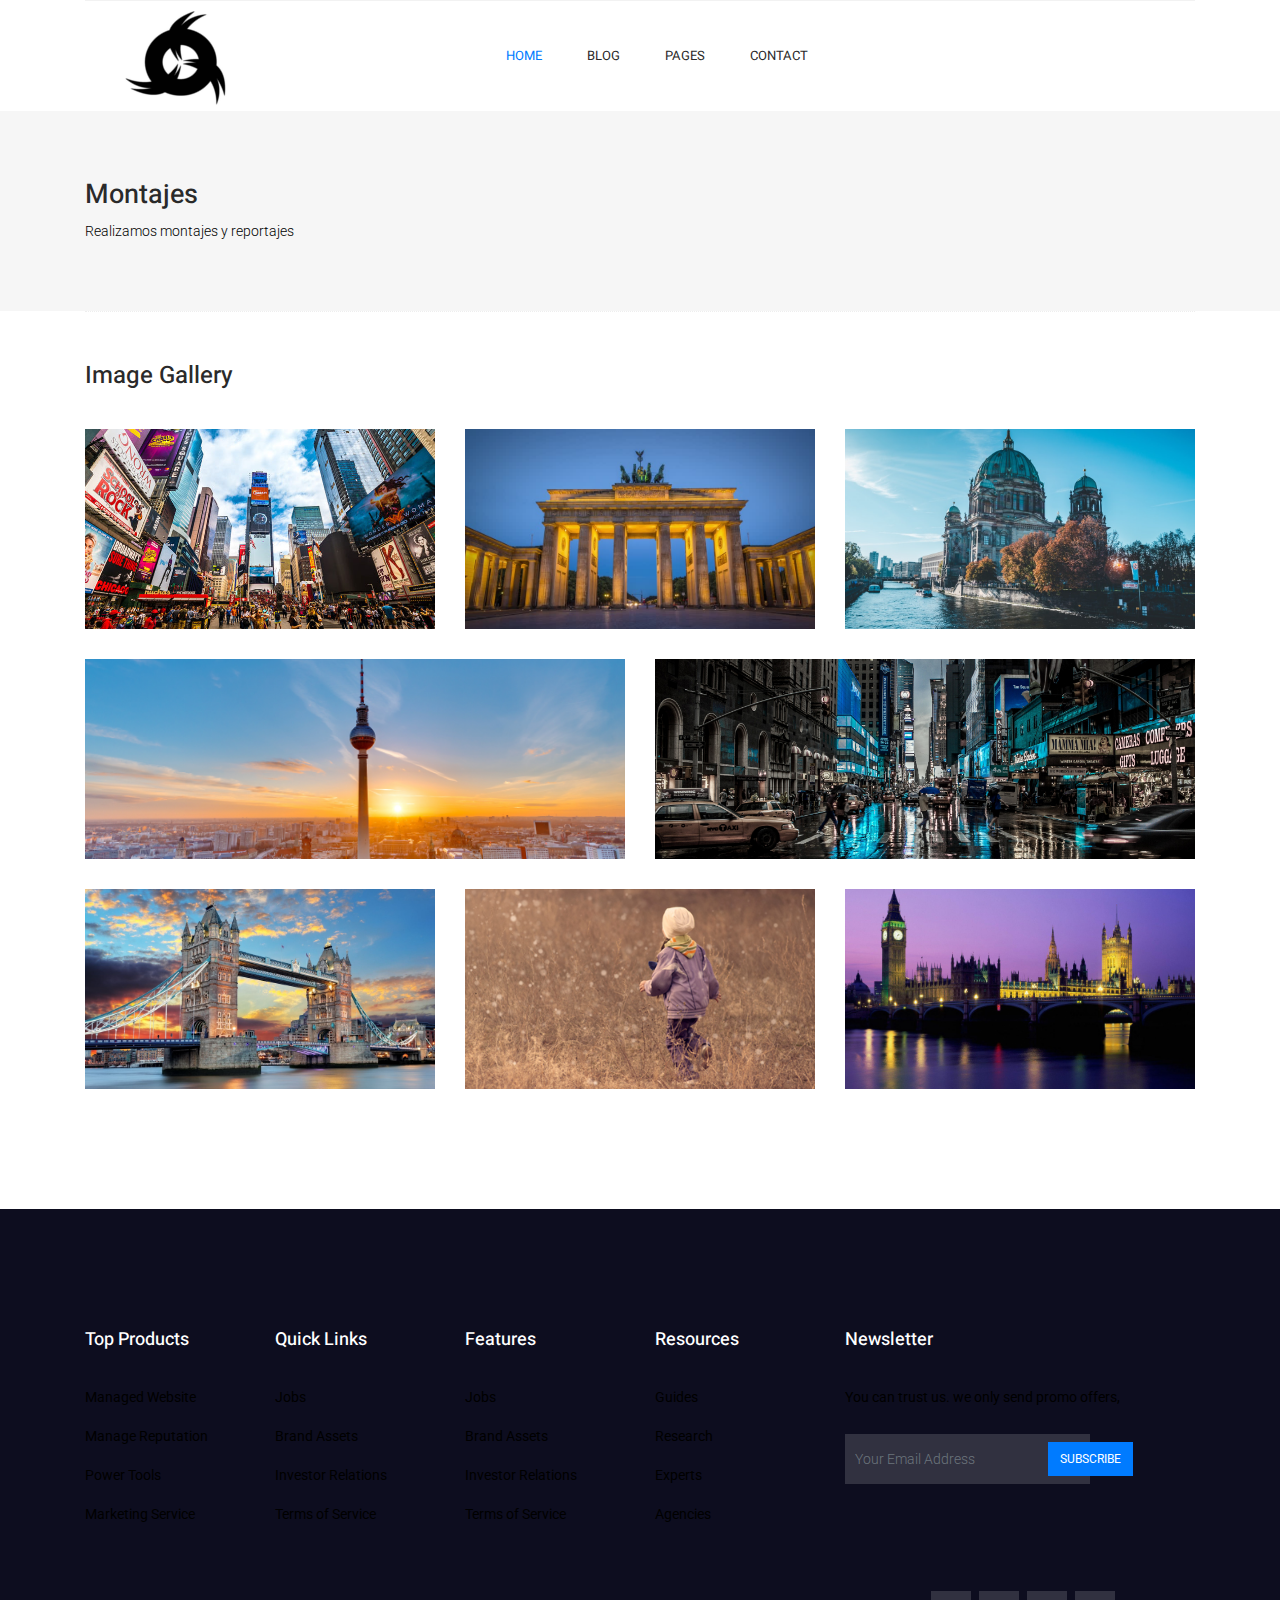
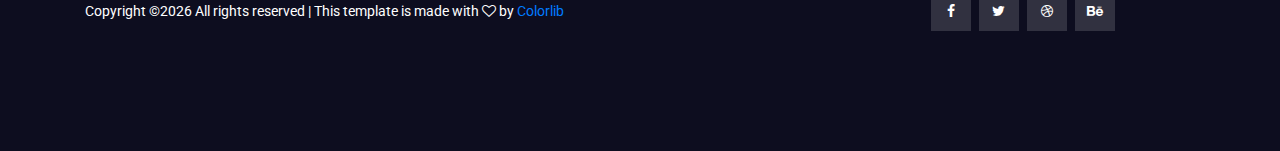
==== commit 348fda3e: "Contact form" ====
--- a/paginaweb/blog.html
+++ b/paginaweb/blog.html
@@ -1,4 +1,4 @@
-<<!DOCTYPE html>
+<!DOCTYPE html>
 <html lang="en">
 
 <head>
@@ -139,7 +139,7 @@
           </div>
         </div>
       </div>
-    <section>
+    </section>
     <!--================Blog Area =================-->
 
     <!--================ start footer Area  =================-->
--- a/paginaweb/css/style.css
+++ b/paginaweb/css/style.css
@@ -2,8 +2,10 @@
 
 table {
   border-collapse: collapse;
-}
+	width: 100%;
+  text-align: center;
+  }
 
 table, th, td {
-  border: 1px solid black;
+  border: 2px solid black;
 }
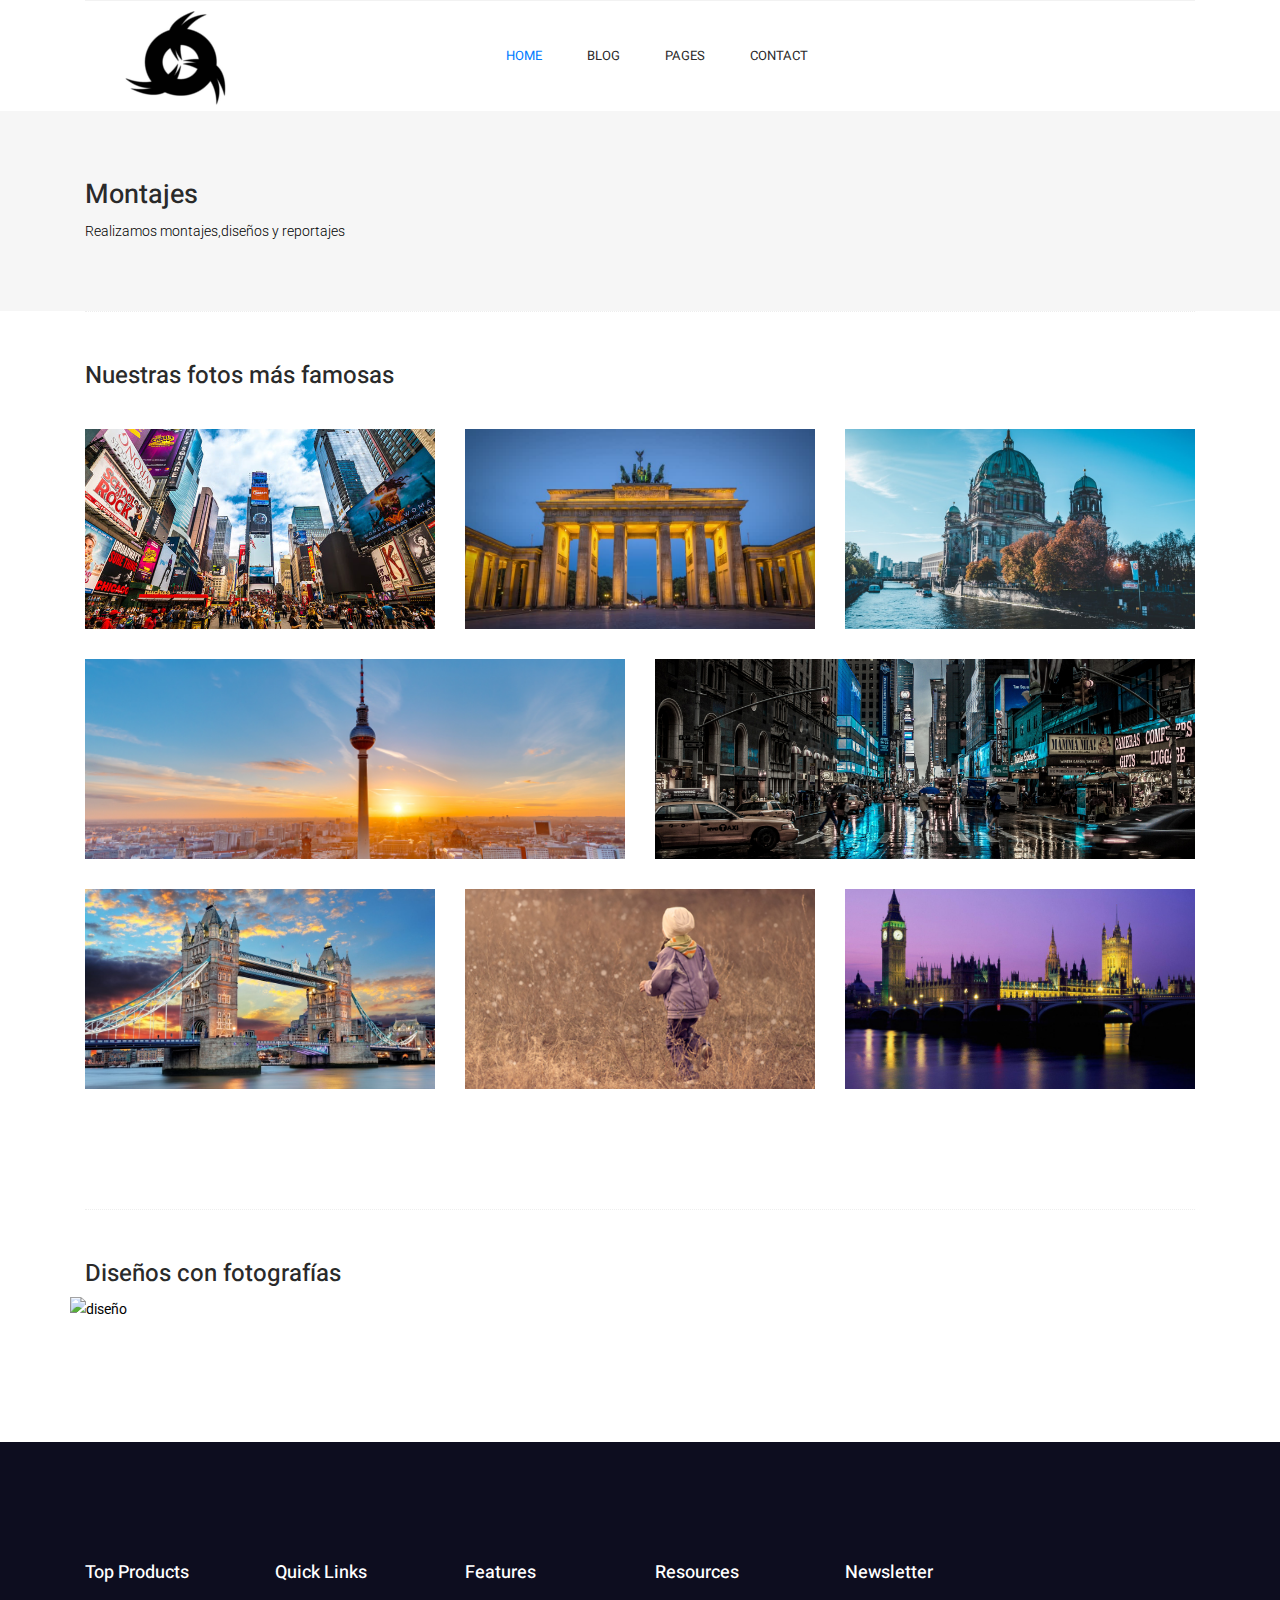
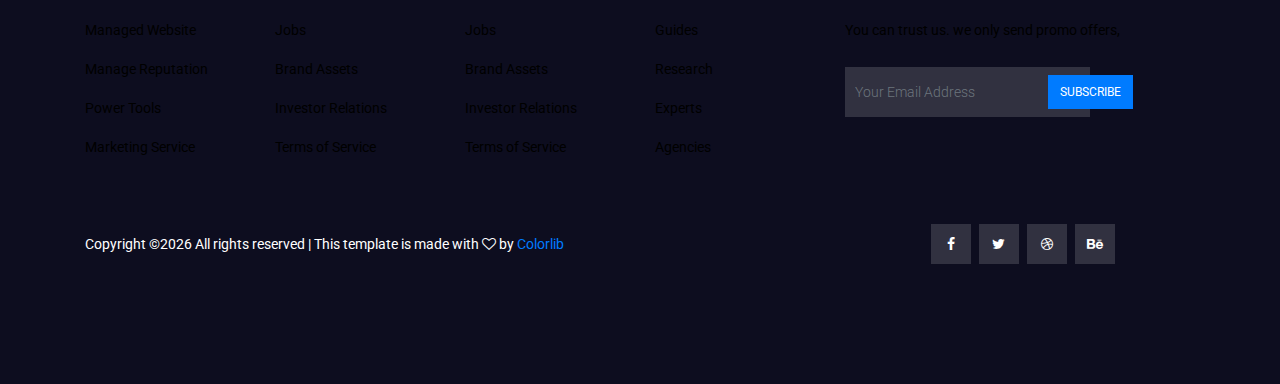
==== commit 6bcf69d9: "Actualizar y añadir retoques" ====
--- a/paginaweb/blog.html
+++ b/paginaweb/blog.html
@@ -82,7 +82,7 @@
           <div class="banner_content d-md-flex justify-content-between align-items-center">
             <div class="mb-3 mb-md-0">
               <h2>Montajes</h2>
-              <p>Realizamos montajes y reportajes</p>
+              <p>Realizamos montajes,diseños y reportajes</p>
             </div>
           </div>
         </div>
@@ -94,7 +94,7 @@
     <section class="feature-area section_gap_bottom_custom">
       <div class="container">
         <div class="section-top-border">
-          <h3 class="title_color">Image Gallery</h3>
+          <h3 class="title_color">Nuestras fotos más famosas</h3>
           <div class="row gallery-item">
             <div class="col-md-4">
               <a href="img/elements/g1.jpg" class="img-gal">
@@ -135,6 +135,18 @@
               <a href="img/elements/g8.jpg" class="img-gal">
                 <div class="single-gallery-image" style="background: url(img/elements/g8.jpg);"></div>
               </a>
+            </div>
+          </div>
+        </div>
+      </div>
+    </section>
+    <section class="feature-area section_gap_bottom_custom">
+      <div class="container">
+        <div class="section-top-border">
+          <h3 class="title_color">Diseños con fotografías</h3>
+          <div class="row gallery-item">
+            <img class="fotoperfecto" src="./img/design/desi.jpg" alt="diseño">
+            <div class="col-md-4">
             </div>
           </div>
         </div>
--- a/paginaweb/css/style.css
+++ b/paginaweb/css/style.css
@@ -4,8 +4,14 @@
   border-collapse: collapse;
 	width: 100%;
   text-align: center;
+  margin: 25px;
   }
 
 table, th, td {
   border: 2px solid black;
 }
+
+.fotoperfecto{
+width: 100%;
+height: 100%;
+}
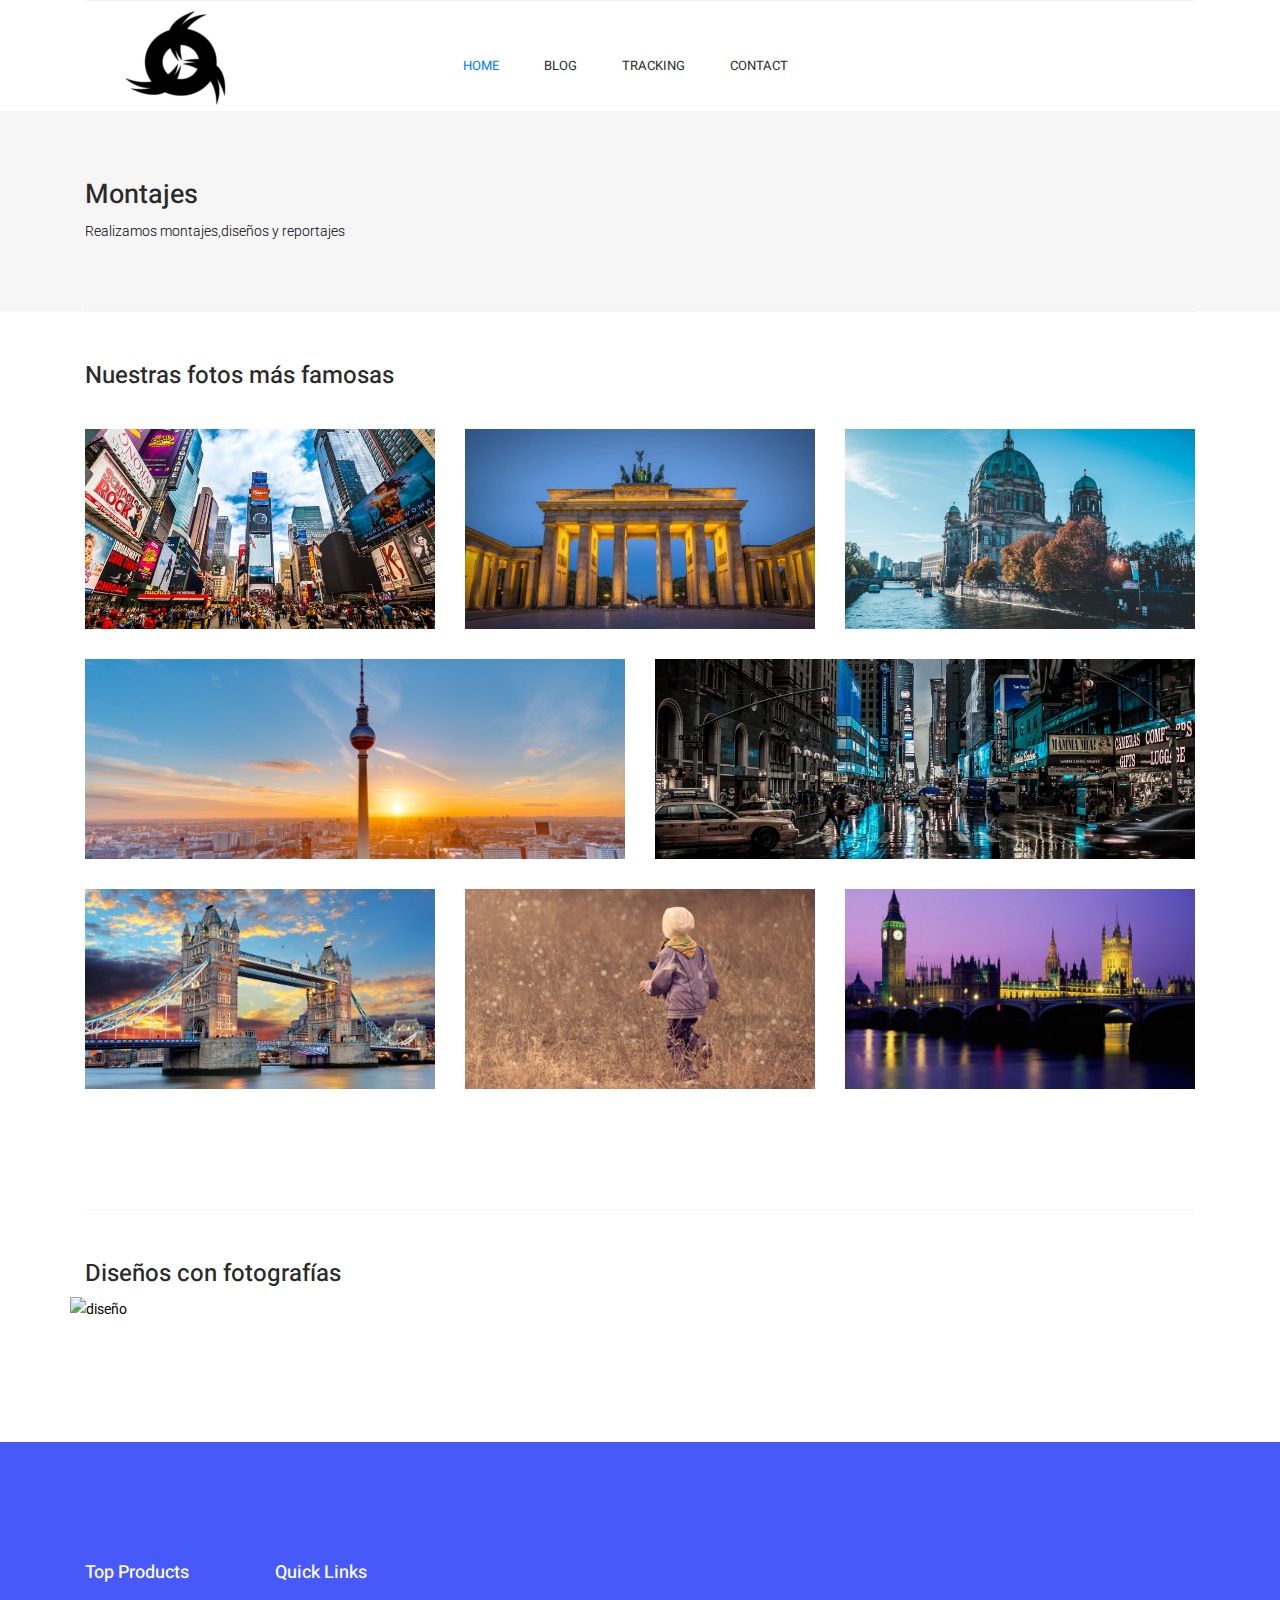
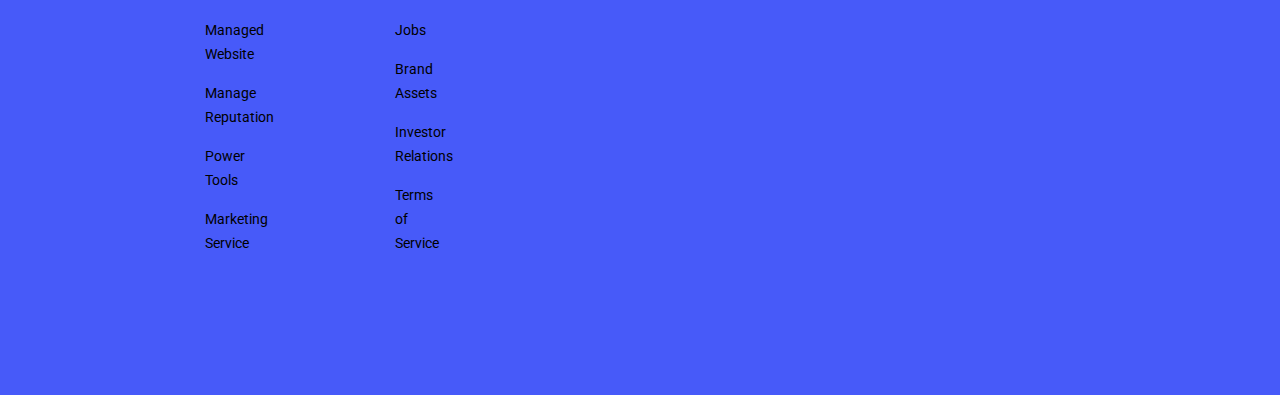
==== commit 411d207e: "añadidos: listos" ====
--- a/paginaweb/blog.html
+++ b/paginaweb/blog.html
@@ -50,17 +50,8 @@
                   <li class="nav-item">
                       <a class="nav-link" href="blog.html">Blog</a>
                   </li>
-                  <li class="nav-item submenu dropdown">
-                    <a href="#" class="nav-link dropdown-toggle" data-toggle="dropdown" role="button" aria-haspopup="true"
-                      aria-expanded="false">Pages</a>
-                    <ul class="dropdown-menu">
-                      <li class="nav-item">
-                        <a class="nav-link" href="tracking.html">Tracking</a>
-                      </li>
-                      <li class="nav-item">
-                        <a class="nav-link" href="elements.html">Elements</a>
-                      </li>
-                    </ul>
+                  <li class="nav-item">
+                      <a class="nav-link" href="tracking.html">Tracking</a>
                   </li>
                   <li class="nav-item">
                     <a class="nav-link" href="contact.html">Contact</a>
@@ -156,75 +147,29 @@
 
     <!--================ start footer Area  =================-->
     <footer class="footer-area section_gap">
-        <div class="container">
-          <div class="row">
-            <div class="col-lg-2 col-md-6 single-footer-widget">
-              <h4>Top Products</h4>
-              <ul>
-                <li><a href="#">Managed Website</a></li>
-                <li><a href="#">Manage Reputation</a></li>
-                <li><a href="#">Power Tools</a></li>
-                <li><a href="#">Marketing Service</a></li>
-              </ul>
-            </div>
-            <div class="col-lg-2 col-md-6 single-footer-widget">
-              <h4>Quick Links</h4>
-              <ul>
-                <li><a href="#">Jobs</a></li>
-                <li><a href="#">Brand Assets</a></li>
-                <li><a href="#">Investor Relations</a></li>
-                <li><a href="#">Terms of Service</a></li>
-              </ul>
-            </div>
-            <div class="col-lg-2 col-md-6 single-footer-widget">
-              <h4>Features</h4>
-              <ul>
-                <li><a href="#">Jobs</a></li>
-                <li><a href="#">Brand Assets</a></li>
-                <li><a href="#">Investor Relations</a></li>
-                <li><a href="#">Terms of Service</a></li>
-              </ul>
-            </div>
-            <div class="col-lg-2 col-md-6 single-footer-widget">
-              <h4>Resources</h4>
-              <ul>
-                <li><a href="#">Guides</a></li>
-                <li><a href="#">Research</a></li>
-                <li><a href="#">Experts</a></li>
-                <li><a href="#">Agencies</a></li>
-              </ul>
-            </div>
-            <div class="col-lg-4 col-md-6 single-footer-widget">
-              <h4>Newsletter</h4>
-              <p>You can trust us. we only send promo offers,</p>
-              <div class="form-wrap" id="mc_embed_signup">
-                <form target="_blank" action="https://spondonit.us12.list-manage.com/subscribe/post?u=1462626880ade1ac87bd9c93a&amp;id=92a4423d01"
-                  method="get" class="form-inline">
-                  <input class="form-control" name="EMAIL" placeholder="Your Email Address" onfocus="this.placeholder = ''"
-                    onblur="this.placeholder = 'Your Email Address '" required="" type="email">
-                  <button class="click-btn btn btn-default">Subscribe</button>
-                  <div style="position: absolute; left: -5000px;">
-                    <input name="b_36c4fd991d266f23781ded980_aefe40901a" tabindex="-1" value="" type="text">
-                  </div>
-
-                  <div class="info"></div>
-                </form>
-              </div>
-            </div>
+      <div class="container">
+        <div class="row">
+          <div class="col-lg-2 col-md-6 single-footer-widget">
+            <h4>Top Products</h4>
+            <ul>
+              <li><a href="#">Managed Website</a></li>
+              <li><a href="#">Manage Reputation</a></li>
+              <li><a href="#">Power Tools</a></li>
+              <li><a href="#">Marketing Service</a></li>
+            </ul>
           </div>
-          <div class="footer-bottom row align-items-center">
-            <p class="footer-text m-0 col-lg-8 col-md-12"><!-- Link back to Colorlib can't be removed. Template is licensed under CC BY 3.0. -->
-Copyright &copy;<script>document.write(new Date().getFullYear());</script> All rights reserved | This template is made with <i class="fa fa-heart-o" aria-hidden="true"></i> by <a href="https://colorlib.com" target="_blank">Colorlib</a>
-<!-- Link back to Colorlib can't be removed. Template is licensed under CC BY 3.0. --></p>
-            <div class="col-lg-4 col-md-12 footer-social">
-              <a href="#"><i class="fa fa-facebook"></i></a>
-              <a href="#"><i class="fa fa-twitter"></i></a>
-              <a href="#"><i class="fa fa-dribbble"></i></a>
-              <a href="#"><i class="fa fa-behance"></i></a>
-            </div>
+          <div class="col-lg-2 col-md-6 single-footer-widget">
+            <h4>Quick Links</h4>
+            <ul>
+              <li><a href="#">Jobs</a></li>
+              <li><a href="#">Brand Assets</a></li>
+              <li><a href="#">Investor Relations</a></li>
+              <li><a href="#">Terms of Service</a></li>
+            </ul>
           </div>
         </div>
-      </footer>
+      </div>
+    </footer>
     <!--================ End footer Area  =================-->
 
 
--- a/paginaweb/css/style.css
+++ b/paginaweb/css/style.css
@@ -1,4 +1,4 @@
-@import url("https://fonts.googleapis.com/css?family=Heebo:300,400,500,700|Roboto:300,400,500");body{line-height:24px;font-size:14px;font-family:"Roboto",sans-serif;text-align:justify;color:#000000}h1,h2,h3,h4,h5,h6{font-family:"Heebo",sans-serif;color:#2a2a2a;font-weight:500}button:focus{outline:none;box-shadow:none}del{color:#000000;font-size:14px;font-weight:300;font-family:"Heebo",sans-serif}.list{list-style:none;margin:0px;padding:0px}a{text-decoration:none;transition:all 0.3s ease-in-out}a:hover,a:focus{text-decoration:none;outline:none}ul{list-style-type:none;margin:0;padding:0}.mt-40{margin-top:40px}.mb-20{margin-bottom:20px}.mb-40{margin-bottom:40px}.section_gap{padding:120px 0px}@media (max-width: 991px){.section_gap{padding:80px 0px}}.section_gap_bottom_custom{padding-bottom:70px}@media (max-width: 991px){.section_gap_bottom_custom{padding-bottom:30px}}.section_gap_top{padding-top:120px}@media (max-width: 1224px){.section_gap_top{padding-top:80px}}.main_title{text-align:center;margin-bottom:75px}@media (max-width: 991px){.main_title{margin-bottom:45px}}.main_title h2{font-size:24px;color:#2a2a2a;margin-bottom:30px;font-weight:700;text-transform:uppercase}.main_title h2 span{position:relative;display:inline-block}.main_title h2 span:after{content:'';position:absolute;left:0px;bottom:-15px;width:100%;height:1px;background:#ebedee}.main_title p{font-size:14px;font-family:"Roboto",sans-serif;font-weight:normal;line-height:24px;color:#000000;margin-bottom:0px}.active{color:#007bff}.header_area{position:relative;width:100%;top:0;left:0;z-index:99;transition:background 0.4s, all 0.3s linear}.header_area .main_menu{background:#FFFFFF}.header_area .navbar{padding:0px;border:0px;border-radius:0px;border-top:1px solid rgba(221,221,221,0.38)}.header_area .navbar .right_nav .nav-item{margin:0 !important}.header_area .navbar .icons{font-size:16px;line-height:80px;display:inline-block;color:#4a4a4a;margin-left:20px;text-align:center;transition:all 300ms linear 0s}.header_area .navbar .icons:hover{color:#007bff}@media (max-width: 992px){.header_area .navbar .nav{float:left}}.header_area .navbar .nav .nav-item{margin-right:45px}.header_area .navbar .nav .nav-item .nav-link{font:400 13px/80px "Heebo",sans-serif;text-transform:uppercase;color:#2a2a2a;padding:0px;display:inline-block}.header_area .navbar .nav .nav-item .nav-link:after{display:none}.header_area .navbar .nav .nav-item:hover .nav-link,.header_area .navbar .nav .nav-item.active .nav-link{color:#007bff}.header_area .navbar .nav .nav-item.submenu{position:relative}.header_area .navbar .nav .nav-item.submenu ul{border:none;padding:0px;border-radius:0px;box-shadow:none;margin:0px;background:#fff}@media (min-width: 992px){.header_area .navbar .nav .nav-item.submenu ul{position:absolute;top:120%;left:0px;min-width:200px;text-align:left;opacity:0;transition:all 300ms ease-in;visibility:hidden;display:block;border:none;padding:0px;border-radius:0px}}.header_area .navbar .nav .nav-item.submenu ul:before{content:"";width:0;height:0;border-style:solid;border-width:10px 10px 0 10px;border-color:#eeeeee transparent transparent transparent;position:absolute;right:24px;top:45px;z-index:3;opacity:0;transition:all 400ms linear}.header_area .navbar .nav .nav-item.submenu ul .nav-item{display:block;float:none;margin-right:0px;border-bottom:1px solid #ededed;margin-left:0px;transition:all 0.4s linear}.header_area .navbar .nav .nav-item.submenu ul .nav-item .nav-link{line-height:45px;color:#2a2a2a;padding:0px 30px;transition:all 150ms linear;display:block;margin-right:0px}.header_area .navbar .nav .nav-item.submenu ul .nav-item:last-child{border-bottom:none}.header_area .navbar .nav .nav-item.submenu ul .nav-item:hover .nav-link{background:#007bff;color:#fff}@media (min-width: 992px){.header_area .navbar .nav .nav-item.submenu:hover ul{visibility:visible;opacity:1;top:100%}}.header_area .navbar .nav .nav-item.submenu:hover ul .nav-item{margin-top:0px}.header_area .navbar .nav .nav-item:last-child{margin-right:0px}.header_area .navbar .nav.navbar-nav.navbar-right li{margin-left:25px;margin-right:0px}.header_area .navbar .nav.navbar-nav.navbar-right li:first-child{margin-left:35px}@media (max-width: 992px){.header_area .navbar .nav.navbar-nav.navbar-right{-ms-flex-direction:row;flex-direction:row;margin-bottom:20px}.header_area .navbar .nav.navbar-nav.navbar-right .icons{background:#e4e4e4;margin-right:2px;line-height:50px;min-width:50px;min-height:50px}}.header_area .navbar .search{font-size:14px;line-height:80px;display:inline-block;color:#2a2a2a}.header_area .navbar .search i{font-weight:600}.header_area .navbar .cart{color:#2a2a2a;font-size:14px;line-height:80px}.header_area .navbar .cart i{font-weight:600}.header_area.navbar_fixed .main_menu{position:fixed;width:100%;top:-70px;left:0;right:0;transform:translateY(70px);transition:transform 500ms ease, background 500ms ease;-webkit-transition:transform 500ms ease, background 500ms ease;box-shadow:0px 3px 16px 0px rgba(0,0,0,0.1)}.header_area.navbar_fixed .main_menu .navbar .nav .nav-item .nav-link{line-height:70px}.top_menu{background:#f6f6f6;height:30px;line-height:16px}.top_menu .float-left{padding:7px 0}.top_menu .float-left p{display:inline-block;line-height:15px;color:#4a4a4a;font-size:11px;font-family:"Roboto",sans-serif;font-weight:400;margin:0px;text-transform:uppercase;border-right:1px solid #000000;padding:0px 19px}.top_menu .float-left p:last-child{border-right:0px}.top_menu .right_side{margin-bottom:0px;padding:7px 0}.top_menu .right_side li{display:inline-block}.top_menu .right_side li:last-child a{padding-right:15px;border-right:0px}.top_menu .right_side li a{font-size:11px;color:#4a4a4a;display:inline-block;border-right:1px solid #000000;transition:all 300ms linear 0s;text-transform:uppercase;padding:0px 19px}.top_menu .right_side li:hover a{color:#007bff}.top_menu .ac_btn{line-height:28px;border:1px solid #eeeeee;display:inline-block;background:#f6f6f6;padding:0px 19px;font-size:12px;font-family:"Roboto",sans-serif;font-weight:500;color:#000000;transition:all 300ms linear 0s;margin-right:1px;margin-top:8px}.top_menu .ac_btn:hover{background:#007bff;color:#fff;border-color:#007bff}.top_menu .dn_btn{line-height:28px;border:1px solid #007bff;display:inline-block;background:#007bff;padding:0px 19px;font-size:12px;font-family:"Roboto",sans-serif;font-weight:500;color:#fff;transition:all 300ms linear 0s;margin-top:8px;border-radius:3px}.top_menu .dn_btn:hover{background:transparent;color:#2a2a2a;border-color:#007bff}.top_menu .lan_pack{height:30px;border:1px solid #eeeeee;border-radius:3px;line-height:28px;font-size:12px;font-family:"Roboto",sans-serif;font-weight:500;padding-left:19px;padding-right:36px;color:#000000;background:#f6f6f6;margin-right:5px;margin-top:8px}.top_menu .lan_pack .current{color:#000000}.top_menu .lan_pack:after{content:"\f0d7";border:none !important;font:normal normal normal 12px/1 FontAwesome;transform:rotate(0deg);height:auto;margin-top:-6px;right:20px}.home_banner_area{background:url(../img/banner/banner-bg.jpg) no-repeat center bottom;background-size:cover;position:relative;z-index:1;min-height:790px}@media (max-width: 767px){.home_banner_area{background-position:initial}}.home_banner_area .banner_inner{position:relative;width:100%;min-height:790px}.home_banner_area .banner_inner .banner_content .sub{font-size:14px;font-weight:500;color:#;margin-bottom:10px}.home_banner_area .banner_inner .banner_content h3{font-size:52px;font-family:"Roboto",sans-serif;font-weight:700;line-height:60px;margin-bottom:15px;color:#FFFFFF}.home_banner_area .banner_inner .banner_content h3 span{color:#007bff}.home_banner_area .banner_inner .banner_content h4{font-size:18px;font-family:"Heebo",sans-serif;font-weight:300;color:#007bff;margin-bottom:0px}.home_banner_area .banner_inner .banner_content .white_bg_btn{margin-top:45px;line-height:50px;border-radius:5px;display:inline-block;font-weight:500;font-size:14;text-align: justify;box-shadow:0px 10px 20px 0px rgba(0,0,0,0.1)}.home_banner_area .banner_inner .banner_content .halemet_img{text-align:right}.blog_banner{min-height:780px;position:relative;z-index:1;overflow:hidden;margin-bottom:0px}.blog_banner .banner_inner{background:#04091e;position:relative;overflow:hidden;width:100%;z-index:1}.blog_banner .banner_inner .overlay{background:url(../img/banner/banner-2.jpg) no-repeat scroll center center;opacity:0.5;height:125%;position:absolute;left:0px;top:0px;width:100%;z-index:-1}.blog_banner .banner_inner .blog_b_text{max-width:700px;margin:auto;color:#fff;margin-top:40px}.blog_banner .banner_inner .blog_b_text h2{font-size:60px;font-weight:500;font-family:"Roboto",sans-serif;line-height:66px;margin-bottom:15px}.blog_banner .banner_inner .blog_b_text p{font-size:16px;margin-bottom:35px}.blog_banner .banner_inner .blog_b_text .white_bg_btn{line-height:42px;padding:0px 45px}.banner_area{position:relative;z-index:1;min-height:200px}.banner_area .banner_inner{position:relative;overflow:hidden;width:100%;min-height:200px;background:#f6f6f6;z-index:1}.banner_area .banner_inner .banner_content{position:relative;z-index:10}.banner_area .banner_inner .banner_content h2{font-size:27px;font-weight:500}.banner_area .banner_inner .banner_content p{margin-bottom:0px;font-weight:300}.banner_area .banner_inner .banner_content .page_link a{font-size:14px;font-weight:300;color:#000000;font-family:"Roboto",sans-serif;margin-right:18px;position:relative}.banner_area .banner_inner .banner_content .page_link a:before{content:"/";font-size:14px;position:absolute;right:-14px;top:50%;transform:translateY(-50%)}.banner_area .banner_inner .banner_content .page_link a:last-child{margin-right:0px}.banner_area .banner_inner .banner_content .page_link a:last-child:before{display:none}.banner_area .banner_inner .banner_content .page_link a:hover{color:#007bff}.offer_area{background:url(../img/offer-bg.png) no-repeat center;background-size:cover}@media (max-width: 991px){.offer_area{background:#f6f6f6}}.offer_content{padding:132px 0px}@media (max-width: 991px){.offer_content{padding:100px 0px}}.offer_content h3{font-size:24px;font-weight:300;color:#4a4a4a}.offer_content h2{font-size:100px;line-height:80px;color:#2a2a2a;margin-bottom:0px;font-weight:700}@media (max-width: 767px){.offer_content h2{font-size:60px;line-height:60px}}.offer_content p{margin-bottom:0px}.single-feature{padding:30px 15px;text-align:center;border:1px solid #eff2f3;margin-bottom:50px}.single-feature h3{font-size:15px;font-weight:500;text-transform:uppercase;margin-top:25px}.single-feature .title i{color:#4a4a4a;font-weight:500;font-size:24px;display:inline-block}.single-feature p{margin-bottom:0px;margin-top:10px}.blog-area{padding-bottom:110px}@media (max-width: 991px){.blog-area{padding-bottom:50px}}.single-blog{margin-bottom:30px;transition:all 300ms linear 0s}.single-blog p{margin-bottom:0px}.single-blog .thumb{overflow:hidden}.single-blog .thumb img{width:100%;transition:all 300ms linear 0s}.single-blog .short_details{padding:32px 0px 37px;transition:all 300ms linear 0s}.single-blog .meta-top a{display:inline-block;color:#000000;margin-right:30px;font-weight:300;transition:all 300ms linear 0s}.single-blog .meta-top a i{margin-right:10px;position:relative;top:2px}.single-blog .meta-top a:hover{color:#007bff}.single-blog h4{font-size:20px;margin-top:20px;margin-bottom:15px;line-height:30px;transition:all 300ms linear 0s}@media (max-width: 991px){.single-blog h4{margin-top:20px;margin-bottom:8px}}.single-blog h4 a{color:#2a2a2a}.single-blog .text-wrap{margin-bottom:22px}.single-blog .text-wrap p{font-size:15px}.single-blog .blog_btn{font-size:12px;font-weight:500;text-transform:uppercase;color:#2a2a2a}.single-blog:hover img{transform:scale(1.1)}.single-blog:hover h4{color:#007bff}.single-blog:hover .blog_btn{color:#007bff}.l_blog_item .l_blog_text .date{margin-top:24px;margin-bottom:15px}.l_blog_item .l_blog_text .date a{font-size:12px}.l_blog_item .l_blog_text h4{font-size:18px;color:#2a2a2a;border-bottom:1px solid #eeeeee;margin-bottom:0px;padding-bottom:20px;transition:all 300ms linear 0s}.l_blog_item .l_blog_text h4:hover{color:#007bff}.l_blog_item .l_blog_text p{margin-bottom:0px;padding-top:20px}.causes_slider .owl-dots{text-align:center;margin-top:80px}.causes_slider .owl-dots .owl-dot{height:14px;width:14px;background:#eeeeee;display:inline-block;margin-right:7px}.causes_slider .owl-dots .owl-dot:last-child{margin-right:0px}.causes_slider .owl-dots .owl-dot.active{background:#007bff}.causes_item{background:#fff}.causes_item .causes_img{position:relative}.causes_item .causes_img .c_parcent{position:absolute;bottom:0px;width:100%;left:0px;height:3px;background:rgba(255,255,255,0.5)}.causes_item .causes_img .c_parcent span{width:70%;height:3px;background:#007bff;position:absolute;left:0px;bottom:0px}.causes_item .causes_img .c_parcent span:before{content:"75%";position:absolute;right:-10px;bottom:0px;background:#007bff;color:#fff;padding:0px 5px}.causes_item .causes_text{padding:30px 35px 40px 30px}.causes_item .causes_text h4{color:#2a2a2a;font-size:18px;font-weight:600;margin-bottom:15px;cursor:pointer}.causes_item .causes_text h4:hover{color:#007bff}.causes_item .causes_text p{font-size:14px;line-height:24px;text-align:justify;font-weight:300;margin-bottom:0px}.causes_item .causes_bottom a{width:50%;border:1px solid #007bff;text-align:center;float:left;line-height:50px;background:#007bff;color:#fff;font-size:14px;font-weight:500}.causes_item .causes_bottom a+a{border-color:#eeeeee;background:#fff;font-size:14px;color:#2a2a2a}.latest_blog_area{background:#f9f9ff}.single-recent-blog-post{margin-bottom:30px}.single-recent-blog-post .thumb{overflow:hidden}.single-recent-blog-post .thumb img{transition:all 0.7s linear}.single-recent-blog-post .details{padding-top:30px}.single-recent-blog-post .details .sec_h4{line-height:24px;padding:10px 0px 13px;transition:all 0.3s linear}.single-recent-blog-post .date{font-size:14px;line-height:24px;font-weight:400}.single-recent-blog-post:hover img{transform:scale(1.23) rotate(10deg)}.tags .tag_btn{font-size:12px;font-weight:500;line-height:20px;border:1px solid #eeeeee;display:inline-block;padding:1px 18px;text-align:center;color:#2a2a2a}.tags .tag_btn:before{background:#007bff}.tags .tag_btn+.tag_btn{margin-left:2px}.blog_categorie_area{padding-top:30px;padding-bottom:30px}@media (min-width: 900px){.blog_categorie_area{padding-top:80px;padding-bottom:80px}}@media (min-width: 1100px){.blog_categorie_area{padding-top:120px;padding-bottom:120px}}.categories_post{position:relative;text-align:center;cursor:pointer}.categories_post img{max-width:100%}.categories_post .categories_details{position:absolute;top:20px;left:20px;right:20px;bottom:20px;background:rgba(34,34,34,0.75);color:#fff;transition:all 0.3s linear;display:flex;align-items:center;justify-content:center}.categories_post .categories_details h5{margin-bottom:0px;font-size:18px;line-height:26px;text-transform:uppercase;color:#fff;position:relative}.categories_post .categories_details p{font-weight:300;font-size:14px;line-height:26px;margin-bottom:0px}.categories_post .categories_details .border_line{margin:10px 0px;background:#fff;width:100%;height:1px}.categories_post:hover .categories_details{background:rgba(222,99,32,0.85)}.blog_item{margin-bottom:50px}.blog_details{padding:30px 0 20px 10px;box-shadow:0px 10px 20px 0px rgba(221,221,221,0.3)}@media (min-width: 768px){.blog_details{padding:60px 30px 35px 35px}}.blog_details p{margin-bottom:30px}.blog_details h2{font-size:18px;font-weight:600;margin-bottom:8px}@media (min-width: 768px){.blog_details h2{font-size:24px;margin-bottom:15px}}.blog-info-link li{float:left;font-size:14px}.blog-info-link li a{color:#999999}.blog-info-link li i,.blog-info-link li span{font-size:13px;margin-right:5px}.blog-info-link li::after{content:"|";padding-left:10px;padding-right:10px}.blog-info-link li:last-child::after{display:none}.blog-info-link::after{content:"";display:block;clear:both;display:table}.blog_item_img{position:relative}.blog_item_img .blog_item_date{position:absolute;bottom:-10px;left:10px;display:block;color:#fff;background:#007bff;padding:8px 15px;border-radius:5px}@media (min-width: 768px){.blog_item_img .blog_item_date{bottom:-20px;left:40px;padding:13px 30px}}.blog_item_img .blog_item_date h3{font-size:22px;font-weight:600;color:#fff;margin-bottom:0;line-height:1.2}@media (min-width: 768px){.blog_item_img .blog_item_date h3{font-size:30px}}.blog_item_img .blog_item_date p{margin-bottom:0}@media (min-width: 768px){.blog_item_img .blog_item_date p{font-size:18px}}.blog_right_sidebar .widget_title{font-size:20px;margin-bottom:40px}.blog_right_sidebar .widget_title::after{content:"";display:block;padding-top:15px;border-bottom:1px solid #f0e9ff}.blog_right_sidebar .single_sidebar_widget{background:#fbf9ff;padding:30px;margin-bottom:30px}.blog_right_sidebar .search_widget .form-control{height:50px;border-color:#f0e9ff;font-size:13px;color:#999999;padding-left:20px;border-radius:0;border-right:0}.blog_right_sidebar .search_widget .form-control::placeholder{color:#999999}.blog_right_sidebar .search_widget .form-control:focus{border-color:#f0e9ff;outline:0;box-shadow:none}.blog_right_sidebar .search_widget .input-group button{background:#fff;border-left:0;border:1px solid #f0e9ff;padding:4px 15px;border-left:0}.blog_right_sidebar .search_widget .input-group button i,.blog_right_sidebar .search_widget .input-group button span{font-size:14px;color:#999999}.blog_right_sidebar .newsletter_widget .form-control{height:50px;border-color:#f0e9ff;font-size:13px;color:#999999;padding-left:20px;border-radius:0}.blog_right_sidebar .newsletter_widget .form-control::placeholder{color:#999999}.blog_right_sidebar .newsletter_widget .form-control:focus{border-color:#f0e9ff;outline:0;box-shadow:none}.blog_right_sidebar .newsletter_widget .input-group button{background:#fff;border-left:0;border:1px solid #f0e9ff;padding:4px 15px;border-left:0}.blog_right_sidebar .newsletter_widget .input-group button i,.blog_right_sidebar .newsletter_widget .input-group button span{font-size:14px;color:#999999}.blog_right_sidebar .post_category_widget .cat-list li{border-bottom:1px solid #f0e9ff;transition:all 0.3s ease 0s;padding-bottom:12px}.blog_right_sidebar .post_category_widget .cat-list li:last-child{border-bottom:0}.blog_right_sidebar .post_category_widget .cat-list li a{font-size:14px;line-height:20px;color:#888888}.blog_right_sidebar .post_category_widget .cat-list li a p{margin-bottom:0px}.blog_right_sidebar .post_category_widget .cat-list li+li{padding-top:15px}.blog_right_sidebar .post_category_widget .cat-list li:hover a{color:#007bff}.blog_right_sidebar .popular_post_widget .post_item .media-body{justify-content:center;align-self:center;padding-left:20px}.blog_right_sidebar .popular_post_widget .post_item .media-body h3{font-size:16px;line-height:20px;margin-bottom:6px;transition:all 0.3s linear}.blog_right_sidebar .popular_post_widget .post_item .media-body h3:hover{color:#007bff}.blog_right_sidebar .popular_post_widget .post_item .media-body p{font-size:14px;line-height:21px;margin-bottom:0px}.blog_right_sidebar .popular_post_widget .post_item+.post_item{margin-top:20px}.blog_right_sidebar .tag_cloud_widget ul li{display:inline-block}.blog_right_sidebar .tag_cloud_widget ul li a{display:inline-block;border:1px solid #eeeeee;background:#fff;padding:4px 20px;margin-bottom:8px;margin-right:5px;transition:all 0.3s ease 0s;color:#888888;font-size:13px}.blog_right_sidebar .tag_cloud_widget ul li a:hover{background:#007bff;color:#fff}.blog_right_sidebar .instagram_feeds .instagram_row{display:flex;margin-right:-6px;margin-left:-6px}.blog_right_sidebar .instagram_feeds .instagram_row li{width:33.33%;float:left;padding-right:6px;padding-left:6px;margin-bottom:15px}.blog_right_sidebar .br{width:100%;height:1px;background:#eee;margin:30px 0px}.blog-pagination{margin-top:80px}.blog-pagination .page-link{font-size:14px;position:relative;display:block;padding:0;text-align:center;margin-left:-1px;line-height:45px;width:45px;height:45px;border-radius:0 !important;color:#8a8a8a;border:1px solid #f0e9ff;margin-right:10px}.blog-pagination .page-link i,.blog-pagination .page-link span{font-size:13px}.blog-pagination .page-link:hover{background-color:#fbf9ff}.blog-pagination .page-item.active .page-link{background-color:#fbf9ff;border-color:#f0e9ff;color:#888888}.blog-pagination .page-item:last-child .page-link{margin-right:0}.single-post-area .blog_details{box-shadow:none;padding:0}.single-post-area .social-links{padding-top:10px}.single-post-area .social-links li{display:inline-block;margin-bottom:10px}.single-post-area .social-links li a{color:#cccccc;padding:7px;font-size:14px;transition:all 0.2s linear}.single-post-area .social-links li a:hover{color:#2a2a2a}.single-post-area .blog_details{padding-top:26px}.single-post-area .blog_details p{margin-bottom:20px}.single-post-area .quote-wrapper{background:rgba(130,139,178,0.1);padding:15px;line-height:1.733;color:#888888;font-style:italic;margin-top:25px;margin-bottom:25px}@media (min-width: 768px){.single-post-area .quote-wrapper{padding:30px}}.single-post-area .quotes{background:#fff;padding:15px 15px 15px 20px;border-left:2px solid #007bff}@media (min-width: 768px){.single-post-area .quotes{padding:25px 25px 25px 30px}}.single-post-area .arrow{position:absolute}.single-post-area .arrow i,.single-post-area .arrow span{font-size:20px;font-weight:600}.single-post-area .thumb .overlay-bg{background:rgba(0,0,0,0.8)}.single-post-area .navigation-top{padding-top:15px;border-top:1px solid #f0e9ff}.single-post-area .navigation-top p{margin-bottom:0}.single-post-area .navigation-top .like-info{font-size:14px}.single-post-area .navigation-top .like-info i,.single-post-area .navigation-top .like-info span{font-size:16px;margin-right:5px}.single-post-area .navigation-top .comment-count{font-size:14px}.single-post-area .navigation-top .comment-count i,.single-post-area .navigation-top .comment-count span{font-size:16px;margin-right:5px}.single-post-area .navigation-top .social-icons li{display:inline-block;margin-right:15px}.single-post-area .navigation-top .social-icons li:last-child{margin:0}.single-post-area .navigation-top .social-icons li i,.single-post-area .navigation-top .social-icons li span{font-size:14px;color:#999999}.single-post-area .navigation-top .social-icons li:hover i,.single-post-area .navigation-top .social-icons li:hover span{color:#007bff}.single-post-area .blog-author{padding:40px 30px;background:#fbf9ff;margin-top:50px}@media (max-width: 600px){.single-post-area .blog-author{padding:20px 8px}}.single-post-area .blog-author img{width:90px;height:90px;border-radius:50%;margin-right:30px}@media (max-width: 600px){.single-post-area .blog-author img{margin-right:15px;width:45px;height:45px}}.single-post-area .blog-author a{display:inline-block}.single-post-area .blog-author p{margin-bottom:0}.single-post-area .blog-author h4{font-size:16px}.single-post-area .navigation-area{border-bottom:1px solid #eee;padding-bottom:30px;margin-top:55px}.single-post-area .navigation-area p{margin-bottom:0px}.single-post-area .navigation-area h4{font-size:18px;line-height:25px;color:#2a2a2a}.single-post-area .navigation-area .nav-left{text-align:left}.single-post-area .navigation-area .nav-left .thumb{margin-right:20px;background:#000}.single-post-area .navigation-area .nav-left .thumb img{transition:all 300ms linear 0s}.single-post-area .navigation-area .nav-left i,.single-post-area .navigation-area .nav-left span{margin-left:20px;opacity:0;transition:all 300ms linear 0s}.single-post-area .navigation-area .nav-left:hover i,.single-post-area .navigation-area .nav-left:hover span{opacity:1}.single-post-area .navigation-area .nav-left:hover .thumb img{opacity:.5}@media (max-width: 767px){.single-post-area .navigation-area .nav-left{margin-bottom:30px}}.single-post-area .navigation-area .nav-right{text-align:right}.single-post-area .navigation-area .nav-right .thumb{margin-left:20px;background:#000}.single-post-area .navigation-area .nav-right .thumb img{transition:all 300ms linear 0s}.single-post-area .navigation-area .nav-right i,.single-post-area .navigation-area .nav-right span{margin-right:20px;opacity:0;transition:all 300ms linear 0s}.single-post-area .navigation-area .nav-right:hover i,.single-post-area .navigation-area .nav-right:hover span{opacity:1}.single-post-area .navigation-area .nav-right:hover .thumb img{opacity:.5}@media (max-width: 991px){.single-post-area .sidebar-widgets{padding-bottom:0px}}.comments-area{background:transparent;border-top:1px solid #eee;padding:45px 0;margin-top:50px}@media (max-width: 414px){.comments-area{padding:50px 8px}}.comments-area h4{margin-bottom:35px;color:#2a2a2a;font-size:18px}.comments-area h5{font-size:16px;margin-bottom:0px}.comments-area a{color:#2a2a2a}.comments-area .comment-list{padding-bottom:48px}.comments-area .comment-list:last-child{padding-bottom:0px}.comments-area .comment-list.left-padding{padding-left:25px}@media (max-width: 413px){.comments-area .comment-list .single-comment h5{font-size:12px}.comments-area .comment-list .single-comment .date{font-size:11px}.comments-area .comment-list .single-comment .comment{font-size:10px}}.comments-area .thumb{margin-right:20px}.comments-area .thumb img{width:70px;height:70px;border-radius:50%}.comments-area .date{font-size:14px;color:#cccccc;margin-bottom:0;margin-left:20px}.comments-area .comment{margin-bottom:10px;color:#777777}.comments-area .btn-reply{background-color:transparent;color:#888888;padding:5px 18px;font-size:14px;display:block;font-weight:400;transition:all 300ms linear 0s}.comments-area .btn-reply:hover{color:#007bff}.comment-form{border-top:1px solid #eee;padding-top:45px;margin-top:50px;margin-bottom:20px}.comment-form .form-group{margin-bottom:30px}.comment-form h4{margin-bottom:40px;font-size:18px;line-height:22px;color:#2a2a2a}.comment-form .name{padding-left:0px}@media (max-width: 767px){.comment-form .name{padding-right:0px;margin-bottom:1rem}}.comment-form .email{padding-right:0px}@media (max-width: 991px){.comment-form .email{padding-left:0px}}.comment-form .form-control{border:1px solid #f0e9ff;border-radius:5px;height:48px;padding-left:18px;font-size:13px;background:transparent}.comment-form .form-control:focus{outline:0;box-shadow:none}.comment-form .form-control::placeholder{font-weight:300;color:#999999}.comment-form .form-control::placeholder{color:#777777}.comment-form textarea{padding-top:18px;border-radius:12px;height:100% !important}.comment-form ::-webkit-input-placeholder{font-size:13px;color:#777}.comment-form ::-moz-placeholder{font-size:13px;color:#777}.comment-form :-ms-input-placeholder{font-size:13px;color:#777}.comment-form :-moz-placeholder{font-size:13px;color:#777}.contact-info{margin-bottom:12px}.contact-info__icon{margin-right:20px}.contact-info__icon i,.contact-info__icon span{color:#8f9195;font-size:27px}.contact-info .media-body h3{font-size:16px;margin-bottom:0}.contact-info .media-body h3 a{color:#2a2a2a}.contact-info .media-body p{color:#999999}.contact-title{font-size:27px;font-weight:600;margin-bottom:20px}.form-contact label{color:#007bff;font-size:14px}.form-contact .form-group{margin-bottom:15px}@media (min-width: 1000px){.form-contact .form-group{margin-bottom:30px}}.form-contact .form-control{border:1px solid #f0e9ff;border-radius:5px;height:48px;padding-left:18px;font-size:13px;background:transparent}.form-contact .form-control:focus{outline:0;box-shadow:none}.form-contact .form-control::placeholder{font-weight:300;color:#999999}.form-contact textarea{border-radius:12px;height:100% !important}.mb-20{margin-bottom:20px}.mb-30{margin-bottom:30px}.sample-text-area{padding:100px 0px}.sample-text-area .title_color{margin-bottom:30px}.sample-text-area p{line-height:26px}.sample-text-area p b{font-weight:bold;color:#007bff}.sample-text-area p i{color:#007bff;font-style:italic}.sample-text-area p sup{color:#007bff;font-style:italic}.sample-text-area p sub{color:#007bff;font-style:italic}.sample-text-area p u{color:#007bff}.elements_button .title_color{margin-bottom:30px;color:#2a2a2a}.title_color{color:#2a2a2a}.button-group-area{margin-top:15px}.button-group-area:nth-child(odd){margin-top:40px}.button-group-area:first-child{margin-top:0px}.button-group-area .theme_btn{margin-right:10px}.button-group-area .white_btn{margin-right:10px}.button-group-area .link{text-decoration:underline;color:#2a2a2a;background:transparent}.button-group-area .link:hover{color:#fff}.button-group-area .disable{background:transparent;color:#007bff;cursor:not-allowed}.button-group-area .disable:before{display:none}.primary{background:#52c5fd}.primary:before{background:#2faae6}.success{background:#4cd3e3}.success:before{background:#2ebccd}.info{background:#38a4ff}.info:before{background:#298cdf}.warning{background:#f4e700}.warning:before{background:#e1d608}.danger{background:#f54940}.danger:before{background:#e13b33}.primary-border{background:transparent;border:1px solid #52c5fd;color:#52c5fd}.primary-border:before{background:#52c5fd}.success-border{background:transparent;border:1px solid #4cd3e3;color:#4cd3e3}.success-border:before{background:#4cd3e3}.info-border{background:transparent;border:1px solid #38a4ff;color:#38a4ff}.info-border:before{background:#38a4ff}.warning-border{background:#fff;border:1px solid #f4e700;color:#f4e700}.warning-border:before{background:#f4e700}.danger-border{background:transparent;border:1px solid #f54940;color:#f54940}.danger-border:before{background:#f54940}.link-border{background:transparent;border:1px solid #007bff;color:#007bff}.link-border:before{background:#007bff}.radius{border-radius:3px}.circle{border-radius:20px}.arrow span{padding-left:5px}.e-large{line-height:50px;padding-top:0px;padding-bottom:0px}.large{line-height:45px;padding-top:0px;padding-bottom:0px}.medium{line-height:30px;padding-top:0px;padding-bottom:0px}.small{line-height:25px;padding-top:0px;padding-bottom:0px}.general{line-height:38px;padding-top:0px;padding-bottom:0px}.generic-banner{margin-top:60px;text-align:center}.generic-banner .height{height:600px}@media (max-width: 767.98px){.generic-banner .height{height:400px}}.generic-banner .generic-banner-content h2{line-height:1.2em;margin-bottom:20px}@media (max-width: 991.98px){.generic-banner .generic-banner-content h2 br{display:none}}.generic-banner .generic-banner-content p{text-align:center;font-size:16px}@media (max-width: 991.98px){.generic-banner .generic-banner-content p br{display:none}}.generic-content h1{font-weight:600}.about-generic-area{background:#fff}.about-generic-area p{margin-bottom:20px}.white-bg{background:#fff}.section-top-border{padding:50px 0;border-top:1px dotted #eee}.switch-wrap{margin-bottom:10px}.switch-wrap p{margin:0}.sample-text-area{padding:100px 0 70px 0}.sample-text{margin-bottom:0}.text-heading{margin-bottom:30px;font-size:24px}.typo-list{margin-bottom:10px}@media (max-width: 767px){.typo-sec{margin-bottom:30px}}@media (max-width: 767px){.element-wrap{margin-top:30px}}b,sup,sub,u{color:#f8b600}h1{font-size:36px}h2{font-size:30px}h3{font-size:24px}h4{font-size:18px}h5{font-size:16px}h6{font-size:14px}.typography h1,.typography h2,.typography h3,.typography h4,.typography h5,.typography h6{color:#777777}.button-area .border-top-generic{padding:70px 15px;border-top:1px dotted #eee}.button-group-area .genric-btn{margin-right:10px;margin-top:10px}.button-group-area .genric-btn:last-child{margin-right:0}.circle{border-radius:20px}.genric-btn{display:inline-block;outline:none;line-height:40px;padding:0 30px;font-size:.8em;text-align:center;text-decoration:none;font-weight:500;cursor:pointer;-webkit-transition:all 0.3s ease 0s;-moz-transition:all 0.3s ease 0s;-o-transition:all 0.3s ease 0s;transition:all 0.3s ease 0s}.genric-btn:focus{outline:none}.genric-btn.e-large{padding:0 40px;line-height:50px}.genric-btn.large{line-height:45px}.genric-btn.medium{line-height:30px}.genric-btn.small{line-height:25px}.genric-btn.radius{border-radius:3px}.genric-btn.circle{border-radius:20px}.genric-btn.arrow{display:-webkit-inline-box;display:-ms-inline-flexbox;display:inline-flex;-webkit-box-align:center;-ms-flex-align:center;align-items:center}.genric-btn.arrow span{margin-left:10px}.genric-btn.default{color:#222222;background:#f6f6f6;border:1px solid transparent}.genric-btn.default:hover{border:1px solid #f6f6f6;background:#fff}.genric-btn.default-border{border:1px solid #f6f6f6;background:#fff}.genric-btn.default-border:hover{color:#222222;background:#f6f6f6;border:1px solid transparent}.genric-btn.primary{color:#fff;background:#f8b600;border:1px solid transparent}.genric-btn.primary:hover{color:#f8b600;border:1px solid #f8b600;background:#fff}.genric-btn.primary-border{color:#f8b600;border:1px solid #f8b600;background:#fff}.genric-btn.primary-border:hover{color:#fff;background:#f8b600;border:1px solid transparent}.genric-btn.success{color:#fff;background:#4cd3e3;border:1px solid transparent}.genric-btn.success:hover{color:#4cd3e3;border:1px solid #4cd3e3;background:#fff}.genric-btn.success-border{color:#4cd3e3;border:1px solid #4cd3e3;background:#fff}.genric-btn.success-border:hover{color:#fff;background:#4cd3e3;border:1px solid transparent}.genric-btn.info{color:#fff;background:#38a4ff;border:1px solid transparent}.genric-btn.info:hover{color:#38a4ff;border:1px solid #38a4ff;background:#fff}.genric-btn.info-border{color:#38a4ff;border:1px solid #38a4ff;background:#fff}.genric-btn.info-border:hover{color:#fff;background:#38a4ff;border:1px solid transparent}.genric-btn.warning{color:#fff;background:#f4e700;border:1px solid transparent}.genric-btn.warning:hover{color:#f4e700;border:1px solid #f4e700;background:#fff}.genric-btn.warning-border{color:#f4e700;border:1px solid #f4e700;background:#fff}.genric-btn.warning-border:hover{color:#fff;background:#f4e700;border:1px solid transparent}.genric-btn.danger{color:#fff;background:#f44a40;border:1px solid transparent}.genric-btn.danger:hover{color:#f44a40;border:1px solid #f44a40;background:#fff}.genric-btn.danger-border{color:#f44a40;border:1px solid #f44a40;background:#fff}.genric-btn.danger-border:hover{color:#fff;background:#f44a40;border:1px solid transparent}.genric-btn.link{color:#222222;background:#f6f6f6;text-decoration:underline;border:1px solid transparent}.genric-btn.link:hover{color:#222222;border:1px solid #f6f6f6;background:#fff}.genric-btn.link-border{color:#222222;border:1px solid #f6f6f6;background:#fff;text-decoration:underline}.genric-btn.link-border:hover{color:#222222;background:#f6f6f6;border:1px solid transparent}.genric-btn.disable{color:#222222, 0.3;background:#f6f6f6;border:1px solid transparent;cursor:not-allowed}.generic-blockquote{padding:30px 50px 30px 30px;background:#fff;border-left:2px solid #f8b600}@media (max-width: 991px){.progress-table-wrap{overflow-x:scroll}}.progress-table{background:#fff;padding:15px 0px 30px 0px;min-width:800px}.progress-table .serial{width:11.83%;padding-left:30px}.progress-table .country{width:28.07%}.progress-table .visit{width:19.74%}.progress-table .percentage{width:40.36%;padding-right:50px}.progress-table .table-head{display:flex}.progress-table .table-head .serial,.progress-table .table-head .country,.progress-table .table-head .visit,.progress-table .table-head .percentage{color:#222222;line-height:40px;text-transform:uppercase;font-weight:500}.progress-table .table-row{padding:15px 0;border-top:1px solid #edf3fd;display:flex}.progress-table .table-row .serial,.progress-table .table-row .country,.progress-table .table-row .visit,.progress-table .table-row .percentage{display:flex;align-items:center}.progress-table .table-row .country img{margin-right:15px}.progress-table .table-row .percentage .progress{width:80%;border-radius:0px;background:transparent}.progress-table .table-row .percentage .progress .progress-bar{height:5px;line-height:5px}.progress-table .table-row .percentage .progress .progress-bar.color-1{background-color:#6382e6}.progress-table .table-row .percentage .progress .progress-bar.color-2{background-color:#e66686}.progress-table .table-row .percentage .progress .progress-bar.color-3{background-color:#f09359}.progress-table .table-row .percentage .progress .progress-bar.color-4{background-color:#73fbaf}.progress-table .table-row .percentage .progress .progress-bar.color-5{background-color:#73fbaf}.progress-table .table-row .percentage .progress .progress-bar.color-6{background-color:#6382e6}.progress-table .table-row .percentage .progress .progress-bar.color-7{background-color:#a367e7}.progress-table .table-row .percentage .progress .progress-bar.color-8{background-color:#e66686}.single-gallery-image{margin-top:30px;background-repeat:no-repeat !important;background-position:center center !important;background-size:cover !important;height:200px;-webkit-transition:all 0.3s ease 0s;-moz-transition:all 0.3s ease 0s;-o-transition:all 0.3s ease 0s;transition:all 0.3s ease 0s}.single-gallery-image:hover{opacity:.8}.list-style{width:14px;height:14px}.unordered-list li{position:relative;padding-left:30px;line-height:1.82em !important}.unordered-list li:before{content:"";position:absolute;width:14px;height:14px;border:3px solid #f8b600;background:#fff;top:4px;left:0;border-radius:50%}.ordered-list{margin-left:30px}.ordered-list li{list-style-type:decimal-leading-zero;color:#f8b600;font-weight:500;line-height:1.82em !important}.ordered-list li span{font-weight:300;color:#FFFFFF}.ordered-list-alpha li{margin-left:30px;list-style-type:lower-alpha;color:#f8b600;font-weight:500;line-height:1.82em !important}.ordered-list-alpha li span{font-weight:300;color:#777777}.ordered-list-roman li{margin-left:30px;list-style-type:lower-roman;color:#f8b600;font-weight:500;line-height:1.82em !important}.ordered-list-roman li span{font-weight:300;color:#FFFFFF}.single-input{display:block;width:100%;line-height:40px;border:none;outline:none;background:#f6f6f6;padding:0 20px}.single-input:focus{outline:none}.input-group-icon{position:relative}.input-group-icon .icon{position:absolute;left:20px;top:0;line-height:40px;z-index:3}.input-group-icon .icon i{color:#000000}.input-group-icon .single-input{padding-left:45px}.single-textarea{display:block;width:100%;line-height:40px;border:none;outline:none;background:#f6f6f6;padding:0 20px;height:100px;resize:none}.single-textarea:focus{outline:none}.single-input-primary{display:block;width:100%;line-height:40px;border:1px solid transparent;outline:none;background:#f6f6f6;padding:0 20px}.single-input-primary:focus{outline:none;border:1px solid #f8b600}.single-input-accent{display:block;width:100%;line-height:40px;border:1px solid transparent;outline:none;background:#f6f6f6;padding:0 20px}.single-input-accent:focus{outline:none;border:1px solid #eb6b55}.single-input-secondary{display:block;width:100%;line-height:40px;border:1px solid transparent;outline:none;background:#f6f6f6;padding:0 20px}.single-input-secondary:focus{outline:none;border:1px solid #f09359}.default-switch{width:35px;height:17px;border-radius:8.5px;background:#fff;position:relative;cursor:pointer}.default-switch input{position:absolute;left:0;top:0;right:0;bottom:0;width:100%;height:100%;opacity:0;cursor:pointer}.default-switch input+label{position:absolute;top:1px;left:1px;width:15px;height:15px;border-radius:50%;background:#f8b600;-webkit-transition:all 0.2s;-moz-transition:all 0.2s;-o-transition:all 0.2s;transition:all 0.2s;box-shadow:0px 4px 5px 0px rgba(0,0,0,0.2);cursor:pointer}.default-switch input:checked+label{left:19px}.single-element-widget{margin-bottom:30px}.primary-switch{width:35px;height:17px;border-radius:8.5px;background:#fff;position:relative;cursor:pointer}.primary-switch input{position:absolute;left:0;top:0;right:0;bottom:0;width:100%;height:100%;opacity:0}.primary-switch input+label{position:absolute;left:0;top:0;right:0;bottom:0;width:100%;height:100%}.primary-switch input+label:before{content:"";position:absolute;left:0;top:0;right:0;bottom:0;width:100%;height:100%;background:transparent;border-radius:8.5px;cursor:pointer;-webkit-transition:all 0.2s;-moz-transition:all 0.2s;-o-transition:all 0.2s;transition:all 0.2s}.primary-switch input+label:after{content:"";position:absolute;top:1px;left:1px;width:15px;height:15px;border-radius:50%;background:#fff;-webkit-transition:all 0.2s;-moz-transition:all 0.2s;-o-transition:all 0.2s;transition:all 0.2s;box-shadow:0px 4px 5px 0px rgba(0,0,0,0.2);cursor:pointer}.primary-switch input:checked+label:after{left:19px}.primary-switch input:checked+label:before{background:#f8b600}.confirm-switch{width:35px;height:17px;border-radius:8.5px;background:#fff;position:relative;cursor:pointer}.confirm-switch input{position:absolute;left:0;top:0;right:0;bottom:0;width:100%;height:100%;opacity:0}.confirm-switch input+label{position:absolute;left:0;top:0;right:0;bottom:0;width:100%;height:100%}.confirm-switch input+label:before{content:"";position:absolute;left:0;top:0;right:0;bottom:0;width:100%;height:100%;background:transparent;border-radius:8.5px;-webkit-transition:all 0.2s;-moz-transition:all 0.2s;-o-transition:all 0.2s;transition:all 0.2s;cursor:pointer}.confirm-switch input+label:after{content:"";position:absolute;top:1px;left:1px;width:15px;height:15px;border-radius:50%;background:#fff;-webkit-transition:all 0.2s;-moz-transition:all 0.2s;-o-transition:all 0.2s;transition:all 0.2s;box-shadow:0px 4px 5px 0px rgba(0,0,0,0.2);cursor:pointer}.confirm-switch input:checked+label:after{left:19px}.confirm-switch input:checked+label:before{background:#4cd3e3}.primary-checkbox{width:16px;height:16px;border-radius:3px;background:#fff;position:relative;cursor:pointer}.primary-checkbox input{position:absolute;left:0;top:0;right:0;bottom:0;width:100%;height:100%;opacity:0}.primary-checkbox input+label{position:absolute;left:0;top:0;right:0;bottom:0;width:100%;height:100%;border-radius:3px;cursor:pointer;border:1px solid #f1f1f1}.single-defination h4{color:#2a2a2a}.primary-checkbox input:checked+label{background:url(../img/elements/primary-check.png) no-repeat center center/cover;border:none}.confirm-checkbox{width:16px;height:16px;border-radius:3px;background:#fff;position:relative;cursor:pointer}.confirm-checkbox input{position:absolute;left:0;top:0;right:0;bottom:0;width:100%;height:100%;opacity:0}.confirm-checkbox input+label{position:absolute;left:0;top:0;right:0;bottom:0;width:100%;height:100%;border-radius:3px;cursor:pointer;border:1px solid #f1f1f1}.confirm-checkbox input:checked+label{background:url(../img/elements/success-check.png) no-repeat center center/cover;border:none}.disabled-checkbox{width:16px;height:16px;border-radius:3px;background:#fff;position:relative;cursor:pointer}.disabled-checkbox input{position:absolute;left:0;top:0;right:0;bottom:0;width:100%;height:100%;opacity:0}.disabled-checkbox input+label{position:absolute;left:0;top:0;right:0;bottom:0;width:100%;height:100%;border-radius:3px;cursor:pointer;border:1px solid #f1f1f1}.disabled-checkbox input:disabled{cursor:not-allowed;z-index:3}.disabled-checkbox input:checked+label{background:url(../img/elements/disabled-check.png) no-repeat center center/cover;border:none}.primary-radio{width:16px;height:16px;border-radius:8px;background:#fff;position:relative;cursor:pointer}.primary-radio input{position:absolute;left:0;top:0;right:0;bottom:0;width:100%;height:100%;opacity:0}.primary-radio input+label{position:absolute;left:0;top:0;right:0;bottom:0;width:100%;height:100%;border-radius:8px;cursor:pointer;border:1px solid #f1f1f1}.primary-radio input:checked+label{background:url(../img/elements/primary-radio.png) no-repeat center center/cover;border:none}.confirm-radio{width:16px;height:16px;border-radius:8px;background:#fff;position:relative;cursor:pointer}.confirm-radio input{position:absolute;left:0;top:0;right:0;bottom:0;width:100%;height:100%;opacity:0}.confirm-radio input+label{position:absolute;left:0;top:0;right:0;bottom:0;width:100%;height:100%;border-radius:8px;cursor:pointer;border:1px solid #f1f1f1}.confirm-radio input:checked+label{background:url(../img/elements/success-radio.png) no-repeat center center/cover;border:none}.disabled-radio{width:16px;height:16px;border-radius:8px;background:#fff;position:relative;cursor:pointer}.disabled-radio input{position:absolute;left:0;top:0;right:0;bottom:0;width:100%;height:100%;opacity:0}.disabled-radio input+label{position:absolute;left:0;top:0;right:0;bottom:0;width:100%;height:100%;border-radius:8px;cursor:pointer;border:1px solid #f1f1f1}.disabled-radio input:disabled{cursor:not-allowed;z-index:3}.unordered-list{list-style:none;padding:0px;margin:0px}.ordered-list{list-style:none;padding:0px}.disabled-radio input:checked+label{background:url(../img/elements/disabled-radio.png) no-repeat center center/cover;border:none}.default-select{height:40px}.default-select .nice-select{border:none;border-radius:0px;height:40px;background:#fff;padding-left:20px;padding-right:40px}.default-select .nice-select .list{margin-top:0;border:none;border-radius:0px;box-shadow:none;width:100%;padding:10px 0 10px 0px}.default-select .nice-select .list .option{font-weight:300;-webkit-transition:all 0.3s ease 0s;-moz-transition:all 0.3s ease 0s;-o-transition:all 0.3s ease 0s;transition:all 0.3s ease 0s;line-height:28px;min-height:28px;font-size:12px;padding-left:20px}.default-select .nice-select .list .option.selected{color:#f8b600;background:transparent}.default-select .nice-select .list .option:hover{color:#f8b600;background:transparent}.default-select .current{margin-right:50px;font-weight:300}.default-select .nice-select::after{right:20px}@media (max-width: 991px){.left-align-p p{margin-top:20px}}.form-select{height:40px;width:100%}.form-select .nice-select{border:none;border-radius:0px;height:40px;background:#f6f6f6 !important;padding-left:45px;padding-right:40px;width:100%}.form-select .nice-select .list{margin-top:0;border:none;border-radius:0px;box-shadow:none;width:100%;padding:10px 0 10px 0px}.mt-10{margin-top:10px}.form-select .nice-select .list .option{font-weight:300;-webkit-transition:all 0.3s ease 0s;-moz-transition:all 0.3s ease 0s;-o-transition:all 0.3s ease 0s;transition:all 0.3s ease 0s;line-height:28px;min-height:28px;font-size:12px;padding-left:45px}.form-select .nice-select .list .option.selected{color:#f8b600;background:transparent}.form-select .nice-select .list .option:hover{color:#f8b600;background:transparent}.form-select .current{margin-right:50px;font-weight:300}.form-select .nice-select::after{right:20px}.main_btn{display:inline-block;background:#007bff;padding:0px 32px;letter-spacing:0.25px;color:#fff;font-family:"Roboto",sans-serif;font-size:12px;font-weight:500;line-height:44px;outline:none !important;box-shadow:none !important;text-align:center;border:1px solid #007bff;cursor:pointer;text-transform:uppercase;transition:all 300ms linear 0s;border-radius:5px}.main_btn:hover{background:transparent;color:#007bff}.main_btn2{display:inline-block;background:#007bff;padding:0px 32px;color:#fff;font-family:"Roboto",sans-serif;font-size:13px;font-weight:500;line-height:38px;border-radius:0px;outline:none !important;box-shadow:none !important;text-align:center;border:1px solid #007bff;cursor:pointer;transition:all 300ms linear 0s}.main_btn2:hover{background:transparent;color:#007bff}.submit_btn{display:inline-block;background:#007bff;padding:0px 30px;color:#fff;font-family:"Roboto",sans-serif;font-size:14px;font-weight:500;line-height:38px;border:1px solid #007bff;border-radius:0px;outline:none !important;box-shadow:none !important;text-align:center;border:1px solid #007bff;cursor:pointer;transition:all 300ms linear 0s}.submit_btn:hover{background:transparent;color:#007bff}.white_bg_btn{display:inline-block;background:#f6f6f6;padding:0px 35px;color:#2a2a2a;font-family:"Roboto",sans-serif;font-size:13px;font-weight:500;line-height:34px;border-radius:0px;outline:none !important;box-shadow:none !important;text-align:center;border:1px solid #eeeeee;cursor:pointer;transition:all 300ms linear 0s}.white_bg_btn:hover{background:#007bff;color:#fff;border-color:#007bff}.org_btn{padding:0px 40px;background-image:linear-gradient(to right, #f766a5 0%, #f78762 51%, #f766a5 100%);background-size:200% auto;z-index:2;display:inline-block;transition:all 400ms ease-out;text-align:center;color:#fff;font-size:14px;font-weight:600;text-transform:uppercase;font-family:"Heebo",sans-serif;line-height:50px;border-radius:5px}.org_btn:hover{background-position:right center;color:#fff}.green_btn{padding:0px 40px;background-image:linear-gradient(to right, #73ca96 0%, #98d370 51%, #73ca96 100%);background-size:200% auto;z-index:2;display:inline-block;transition:all 400ms ease-out;text-align:center;color:#fff;font-size:14px;font-weight:600;text-transform:uppercase;font-family:"Heebo",sans-serif;line-height:50px;border-radius:5px}.green_btn:hover{background-position:right center;color:#fff}.single-product{text-align:center;margin-bottom:50px}.single-product .product-img{position:relative;overflow:hidden}.single-product .product-img .p_icon{width:90%;padding:7px 30px;position:absolute;bottom:-100px;left:50%;-webkit-transform:translateX(-50%);-moz-transform:translateX(-50%);-o-transform:translateX(-50%);-ms-transform:translateX(-50%);transform:translateX(-50%);background:rgba(113,205,20,0.4);transition:all 400ms ease}.single-product .product-img .p_icon a{display:inline-block;height:36px;line-height:40px;width:36px;text-align:center;background:#fff;border-radius:30px;color:#2a2a2a;margin-right:25px}.single-product .product-img .p_icon a:last-child{margin-right:0px}.single-product .product-img .p_icon a:hover{color:#fff;background:#007bff}.single-product .product-btm{padding:22px 25px 18px;border:1px solid #f0f2f1;text-align:left}.single-product .product-btm h4{color:#4a4a4a;font-size:14px;font-weight:400;text-transform:uppercase;margin-bottom:0px;transition:all 300ms linear 0s}.single-product .product-btm h5{margin-bottom:0px;font-size:18px;color:#000000}.single-product .product-btm span{font-family:"Heebo",sans-serif;font-size:20px;font-weight:500;line-height:16px;color:#2a2a2a}.single-product:hover .product-img .p_icon{bottom:0px}.single-product:hover .product-btm h4{color:#007bff}.latest_product_inner{margin-bottom:-35px}.new_product{background:#f6f6f6;padding:90px 15px;text-align:center}.new_product .product-img{padding:90px 0px}.new_product h5{font-size:20px;color:#4a4a4a;margin-bottom:20px}.new_product h3{font-size:32px;font-weight:700}.new_product h4{font-size:30px;font-weight:400;margin-bottom:25px}.most_product_inner{margin-bottom:-30px}.most_p_list .media{margin-bottom:30px}.most_p_list .media .d-flex{padding-right:20px}.most_p_list .media .media-body{vertical-align:middle;align-self:center}.most_p_list .media .media-body h4{margin-bottom:8px;font-size:14px;font-weight:normal;color:#2a2a2a}.most_p_list .media .media-body h3{font-size:16px;font-weight:500;color:#000000;margin-bottom:0px}.cat_product_area .latest_product_inner{padding-top:30px;margin-bottom:-50px}.cat_product_area .latest_product_inner .single-product{margin-bottom:50px}.left_widgets{margin-bottom:30px;border:1px solid #eff2f3}.left_widgets:last-child{margin-bottom:0px}.widgets_inner{padding-left:30px;padding-right:30px;padding-top:0px;padding-bottom:15px}.l_w_title{padding-left:30px;padding-right:30px}.l_w_title h3{margin-bottom:20px;margin-top:20px;font-size:18px;color:#2a2a2a;font-weight:500;line-height:40px;position:relative}.l_w_title h3::after{content:'';position:absolute;bottom:0px;left:0px;width:100%;height:1px;background:#007bff}.p_filter_widgets .widgets_inner{border-bottom:1px solid #eeeeee}.p_filter_widgets .widgets_inner:last-child{border-bottom:0px}.p_filter_widgets .list li{margin-bottom:18px}.p_filter_widgets .list li a{padding-left:30px;font-size:14px;font-family:"Roboto",sans-serif;font-weight:normal;color:#000000;position:relative}.p_filter_widgets .list li a:before{content:"";height:10px;width:10px;border-radius:50%;border:1px solid #000000;position:absolute;left:0px;top:4px;transition:all 300ms linear 0s}.p_filter_widgets .list li a:after{content:"";height:4px;width:4px;background:#fff;border-radius:50%;position:absolute;left:3px;top:8px;transition:all 300ms linear 0s}.p_filter_widgets .list li.active a:before,.p_filter_widgets .list li:hover a:before{background:#007bff;border-color:#007bff}.p_filter_widgets .list li:last-child{margin-bottom:0px}.p_filter_widgets .range_item .ui-slider{height:6px;border:none;background:#e8f0f2}.p_filter_widgets .range_item .ui-slider .ui-slider-range{background:#e8f0f2}.p_filter_widgets .range_item .ui-slider .ui-slider-handle{height:16px;width:16px;border-radius:50%;border:none;background:#007bff;outline:none !important;box-shadow:none;top:-6px;cursor:pointer}.p_filter_widgets .range_item label{display:inline-block;font-size:14px;font-weight:normal;color:#000000;font-family:"Roboto",sans-serif;margin-top:15px}.p_filter_widgets .range_item input{display:inline-block;border:none;width:100px;font-size:14px;color:#000000;font-family:"Roboto",sans-serif;margin-top:9px;padding-left:3px}.p_filter_widgets .range_item input.placeholder{font-size:14px;color:#000000;font-family:"Roboto",sans-serif}.p_filter_widgets .range_item input:-moz-placeholder{font-size:14px;color:#000000;font-family:"Roboto",sans-serif}.p_filter_widgets .range_item input::-moz-placeholder{font-size:14px;color:#000000;font-family:"Roboto",sans-serif}.p_filter_widgets .range_item input::-webkit-input-placeholder{font-size:14px;color:#000000;font-family:"Roboto",sans-serif}.product_top_bar{background:#f6f6f6;clear:both;display:flex;padding:10px 20px}.product_top_bar .left_dorp .sorting{display:inline-block;clear:none;border:1px solid #eeeeee;border-radius:0px;height:40px;width:210px;padding-left:20px}.product_top_bar .left_dorp .sorting span{font-size:14px;font-family:"Roboto",sans-serif;color:#555555}.product_top_bar .left_dorp .sorting .list{width:100%;border-radius:0px}.product_top_bar .left_dorp .sorting .list li{font-size:14px;font-family:"Roboto",sans-serif;color:#555555}.product_top_bar .left_dorp .sorting:after{content:"\f0d7";font:normal normal normal 14px/1 FontAwesome;transform:rotate(0);border:none;color:#555555;margin-top:-6px;right:20px}.product_top_bar .left_dorp .show{clear:none;display:inline-block;clear:none;border:1px solid #eeeeee;border-radius:0px;height:40px;width:120px;padding-left:20px;margin-left:10px}.product_top_bar .left_dorp .show span{font-size:14px;font-family:"Roboto",sans-serif;color:#555555}.product_top_bar .left_dorp .show .list{width:100%;border-radius:0px}.product_top_bar .left_dorp .show .list li{font-size:14px;font-family:"Roboto",sans-serif;color:#555555}.product_top_bar .left_dorp .show:after{content:"\f0d7";font:normal normal normal 14px/1 FontAwesome;transform:rotate(0);border:none;color:#555555;margin-top:-6px;right:20px}.most_p_withoutbox{padding-bottom:120px}.product_image_area{padding-top:120px}.s_product_img .carousel{position:relative}.s_product_img .carousel .carousel-indicators{margin:0px;right:20px;width:auto;left:auto;bottom:30px}.s_product_img .carousel .carousel-indicators li{height:60px;width:60px;background:transparent;text-indent:0;margin-right:10px;position:relative}.s_product_img .carousel .carousel-indicators li:after{display:none}.s_product_img .carousel .carousel-indicators li:before{content:"";background:rgba(197,50,45,0.8);position:absolute;left:0px;top:0px;width:100%;height:100%;opacity:0}.s_product_img .carousel .carousel-indicators li.active:before{opacity:1}.s_product_text{margin-left:-15px;margin-top:65px}.s_product_text h3{font-size:24px;font-weight:500;color:#2a2a2a;margin-bottom:10px}.s_product_text h2{font-size:24px;font-weight:bold;color:#007bff;margin-bottom:15px}.s_product_text .list li{margin-bottom:5px}.s_product_text .list li a{font-size:14px;font-family:"Roboto",sans-serif;font-weight:normal;color:#555555}.s_product_text .list li a span{width:90px;display:inline-block}.s_product_text .list li a span:hover{color:#555}.s_product_text .list li a.active{color:#007bff}.s_product_text .list li a.active span{color:#555}.s_product_text .list li:last-child{margin-bottom:0px}.s_product_text p{padding-top:20px;border-top:1px dotted #d5d5d5;margin-top:20px;margin-bottom:70px}.s_product_text .card_area .main_btn{line-height:38px;padding:0px 38px;text-transform:uppercase;margin-right:10px}.s_product_text .card_area .icon_btn{margin-right:10px;background:#f6f6f6;border-radius:3px;color:#2a2a2a;display:inline-block;line-height:40px;text-align:center;padding:0px 13px;font-size:14px}.s_product_text .card_area .icon_btn:hover{background:#fff;box-shadow:-14.142px 14.142px 20px 0px rgba(0,0,0,0.1)}.product_count{display:inline-block;position:relative;margin-bottom:24px}.product_count label{font-size:14px;color:#000000;font-family:"Roboto",sans-serif;font-weight:normal;padding-right:10px}.product_count input{width:76px;border:1px solid #eeeeee;border-radius:3px;padding-left:10px}.product_count button{display:block;border:none;background:transparent;box-shadow:none;cursor:pointer;position:absolute;right:0px;font-size:14px;color:#cccccc;transition:all 300ms linear 0s}.product_count button:hover{color:#2a2a2a}.product_count .increase{top:-4px}.product_count .reduced{bottom:-1px}.product_description_area{padding-bottom:120px;margin-top:60px}.product_description_area .nav.nav-tabs{background:#f6f6f6;text-align:center;display:block;border:none;padding:10px 0px}.product_description_area .nav.nav-tabs li{display:inline-block;margin-right:7px}.product_description_area .nav.nav-tabs li:last-child{margin-right:0px}.product_description_area .nav.nav-tabs li a{padding:0px;border:none;line-height:38px;background:#fff;border:1px solid #eeeeee;border-radius:0px;padding:0px 30px;color:#2a2a2a;font-size:13px;font-weight:normal}.product_description_area .nav.nav-tabs li a.active{background:#007bff;color:#fff;border-color:#007bff}.product_description_area .tab-content{border-left:1px solid #eee;border-right:1px solid #eee;border-bottom:1px solid #eee;padding:30px}.product_description_area .tab-content p{color:#000000}.product_description_area .tab-content .total_rate .box_total{background:#f6f6f6;text-align:center;padding-top:20px;padding-bottom:20px}.product_description_area .tab-content .total_rate .box_total h4{color:#007bff;font-size:48px;font-weight:bold}.product_description_area .tab-content .total_rate .box_total h5{color:#2a2a2a;margin-bottom:0px;font-size:24px}.product_description_area .tab-content .total_rate .box_total h6{color:#2a2a2a;margin-bottom:0px;font-size:14px;color:#000000;font-weight:normal}.product_description_area .tab-content .total_rate .rating_list{margin-bottom:30px}.product_description_area .tab-content .total_rate .rating_list h3{font-size:18px;color:#2a2a2a;font-family:"Roboto",sans-serif;font-weight:500;margin-bottom:10px}.product_description_area .tab-content .total_rate .rating_list .list li a{font-size:14px;color:#000000}.product_description_area .tab-content .total_rate .rating_list .list li a i{color:#fbd600}.product_description_area .tab-content .total_rate .rating_list .list li:nth-child a i:last-child{color:#eeeeee}.product_description_area .tab-content .table{margin-bottom:0px}.product_description_area .tab-content .table tbody tr td{padding-left:65px;padding-right:65px;padding-top:14px;padding-bottom:14px}.product_description_area .tab-content .table tbody tr td h5{font-size:14px;font-family:"Roboto",sans-serif;font-weight:normal;color:#000000;margin-bottom:0px;white-space:nowrap}.product_description_area .tab-content .table tbody tr:first-child td{border-top:0px}.review_item{margin-bottom:35px}.review_item:last-child{margin-bottom:0px}.review_item p{color:#000000}.review_item .media{position:relative}.review_item .media .d-flex{padding-right:15px}.review_item .media .media-body{vertical-align:middle;align-self:center}.review_item .media .media-body h4{margin-bottom:0px;font-size:14px;color:#2a2a2a;font-family:"Roboto",sans-serif;margin-bottom:8px}.review_item .media .media-body i{color:#fbd600}.review_item .media .media-body h5{font-size:13px;font-weight:normal;color:#000000}.review_item .media .media-body .reply_btn{border:1px solid #e0e0e0;padding:0px 28px;display:inline-block;line-height:32px;border-radius:16px;font-size:14px;font-family:"Roboto",sans-serif;color:#2a2a2a;position:absolute;right:0px;top:14px}.review_item .media .media-body .reply_btn:hover{background:#007bff;border-color:#007bff;color:#fff}.review_item p{padding-top:10px;margin-bottom:0px}.review_item.reply{padding-left:28px}.review_box h4{font-size:24px;color:#2a2a2a;margin-bottom:20px}.review_box p{margin-bottom:0px;display:inline-block}.review_box .list{display:inline-block;padding-left:10px;padding-right:10px}.review_box .list li{display:inline-block}.review_box .list li a{display:inline-block;color:#fbd600}.review_box .contact_form{margin-top:15px}.cart_area{padding-top:100px;padding-bottom:100px}.cart_inner .table thead tr th{border-top:0px;font-size:14px;font-weight:500;font-family:"Roboto",sans-serif;color:#000000;border-bottom:0px !important}.cart_inner .table tbody tr td{padding-top:30px;padding-bottom:30px;vertical-align:middle;align-self:center}.cart_inner .table tbody tr td .media .d-flex{padding-right:30px}.cart_inner .table tbody tr td .media .d-flex img{border:1px solid #eeeeee;border-radius:3px}.cart_inner .table tbody tr td .media .media-body{vertical-align:middle;align-self:center}.cart_inner .table tbody tr td .media .media-body p{margin-bottom:0px}.cart_inner .table tbody tr td h5{font-size:14px;color:#2a2a2a;font-family:"Roboto",sans-serif;margin-bottom:0px}.cart_inner .table tbody tr td .product_count{margin-bottom:0px}.cart_inner .table tbody tr td .product_count input{width:100px;padding-left:30px;height:40px;outline:none;box-shadow:none}.cart_inner .table tbody tr td .product_count .increase{top:-2px}.cart_inner .table tbody tr td .product_count .increase:before{content:"";height:40px;width:1px;position:absolute;left:-3px;top:0px;background:#eeeeee}.cart_inner .table tbody tr td .product_count .increase:after{content:"";height:1px;width:30px;position:absolute;left:-3px;top:22px;background:#eeeeee}.cart_inner .table tbody tr td .product_count .reduced{bottom:-6px}.cart_inner .table tbody tr.bottom_button .gray_btn{line-height:38px;background:#f6f6f6;border:1px solid #eeeeee;border-radius:3px;padding:0px 40px;display:inline-block;color:#2a2a2a;text-transform:uppercase;font-weight:500}.cart_inner .table tbody tr.bottom_button td:last-child{width:60px}.cart_inner .table tbody tr.bottom_button td .cupon_text{margin-left:-446px}.cart_inner .table tbody tr.bottom_button td .cupon_text input{width:200px;padding:0px 15px;border-radius:3px;border:1px solid #eeeeee;height:40px;font-size:14px;color:#cccccc;font-family:"Roboto",sans-serif;font-weight:normal;margin-right:-3px;outline:none;box-shadow:none}.cart_inner .table tbody tr.bottom_button td .cupon_text input.placeholder{font-size:14px;color:#cccccc;font-family:"Roboto",sans-serif;font-weight:normal}.cart_inner .table tbody tr.bottom_button td .cupon_text input:-moz-placeholder{font-size:14px;color:#cccccc;font-family:"Roboto",sans-serif;font-weight:normal}.cart_inner .table tbody tr.bottom_button td .cupon_text input::-moz-placeholder{font-size:14px;color:#cccccc;font-family:"Roboto",sans-serif;font-weight:normal}.cart_inner .table tbody tr.bottom_button td .cupon_text input::-webkit-input-placeholder{font-size:14px;color:#cccccc;font-family:"Roboto",sans-serif;font-weight:normal}.cart_inner .table tbody tr.bottom_button td .cupon_text .main_btn{height:40px;line-height:38px;text-transform:uppercase;padding:0px 38px;margin-right:-3px}.cart_inner .table tbody tr.bottom_button td .cupon_text .gray_btn{padding:0px 40px}.cart_inner .table tbody tr.shipping_area td:nth-child(3){vertical-align:top}.cart_inner .table tbody tr.shipping_area .shipping_box{margin-left:-250px;text-align:right}.cart_inner .table tbody tr.shipping_area .shipping_box .list li{margin-bottom:12px}.cart_inner .table tbody tr.shipping_area .shipping_box .list li:last-child{margin-bottom:0px}.cart_inner .table tbody tr.shipping_area .shipping_box .list li a{padding-right:30px;font-size:14px;color:#000000;position:relative}.cart_inner .table tbody tr.shipping_area .shipping_box .list li a:before{content:"";height:16px;width:16px;border:1px solid #cdcdcd;display:inline-block;border-radius:50%;position:absolute;right:0px;top:50%;transform:translateY(-50%)}.cart_inner .table tbody tr.shipping_area .shipping_box .list li a:after{content:"";height:10px;width:10px;border-radius:50%;background:#007bff;display:inline-block;position:absolute;right:3px;top:50%;transform:translateY(-50%);opacity:0}.cart_inner .table tbody tr.shipping_area .shipping_box .list li.active a:after{opacity:1}.cart_inner .table tbody tr.shipping_area .shipping_box h6{font-size:14px;font-weight:normal;color:#2a2a2a;font-family:"Roboto",sans-serif;margin-top:20px;margin-bottom:20px}.cart_inner .table tbody tr.shipping_area .shipping_box h6 i{color:#000000;padding-left:5px}.cart_inner .table tbody tr.shipping_area .shipping_box .shipping_select{display:block;width:100%;background:#f6f6f6;border:1px solid #eeeeee;height:40px;margin-bottom:20px}.cart_inner .table tbody tr.shipping_area .shipping_box .shipping_select .list{width:100%;border-radius:0px}.cart_inner .table tbody tr.shipping_area .shipping_box .shipping_select .list li{font-size:14px;font-weight:normal;color:#000000}.cart_inner .table tbody tr.shipping_area .shipping_box input{height:40px;outline:none;border:1px solid #eeeeee;background:#f6f6f6;width:100%;padding:0px 15px;margin-bottom:20px}.cart_inner .table tbody tr.out_button_area .checkout_btn_inner{margin-left:-388px}.cart_inner .table tbody tr.out_button_area .checkout_btn_inner .main_btn{height:40px;padding:0px 30px;line-height:38px;text-transform:uppercase}.gray_btn{line-height:38px;background:#f6f6f6;border:1px solid #eeeeee;border-radius:3px;padding:0px 40px;display:inline-block;color:#2a2a2a;text-transform:uppercase;font-weight:500}.check_title h2{font-size:14px;font-weight:normal;font-family:"Roboto",sans-serif;background:#f6f6f6;line-height:40px;padding-left:30px;margin-bottom:0px}.check_title h2 a{color:#007bff;text-decoration:underline}.returning_customer p{margin-top:15px;padding-left:30px;margin-bottom:25px}.returning_customer .contact_form{max-width:710px;margin-left:15px}.returning_customer .contact_form .form-group{margin-bottom:20px}.returning_customer .contact_form .form-group input{border:1px solid #eeeeee;height:40px;border-radius:3px;font-size:14px;font-family:"Roboto",sans-serif;color:#000000;font-weight:normal}.returning_customer .contact_form .form-group input.placeholder{font-size:14px;font-family:"Roboto",sans-serif;color:#000000;font-weight:normal}.returning_customer .contact_form .form-group input:-moz-placeholder{font-size:14px;font-family:"Roboto",sans-serif;color:#000000;font-weight:normal}.returning_customer .contact_form .form-group input::-moz-placeholder{font-size:14px;font-family:"Roboto",sans-serif;color:#000000;font-weight:normal}.returning_customer .contact_form .form-group input::-webkit-input-placeholder{font-size:14px;font-family:"Roboto",sans-serif;color:#000000;font-weight:normal}.returning_customer .contact_form .form-group .submit_btn{margin-top:0px}.returning_customer .contact_form .form-group .creat_account{display:inline-block;margin-left:15px}.returning_customer .contact_form .form-group .creat_account input{height:auto;margin-right:10px}.returning_customer .contact_form .form-group .lost_pass{display:block;margin-top:20px;font-size:14px;font-family:"Roboto",sans-serif;color:#000000;font-weight:normal}.p_star{display:inline-block;position:relative}.p_star input{background:#fff}.p_star input:focus+.placeholder{display:none}.p_star .placeholder{position:absolute;top:50%;transform:translateY(-50%);left:30px;z-index:1}.p_star .placeholder::before{content:attr(data-placeholder);color:#777}.p_star .placeholder::after{content:" *";color:tomato}.cupon_area{margin-bottom:40px}.cupon_area input{margin-left:30px;max-width:730px;width:100%;display:block;height:40px;border-radius:3px;padding:0px 15px;border:1px solid #eeeeee;outline:none;box-shadow:none;margin-top:20px;margin-bottom:20px}.cupon_area .tp_btn{margin-left:30px}.tp_btn{border:1px solid #eeeeee;display:inline-block;line-height:38px;padding:0px 40px;color:#2a2a2a;text-transform:uppercase;font-family:"Roboto",sans-serif;font-weight:500;border-radius:3px}.tp_btn:hover{background:#007bff;color:#fff;border-color:#007bff}.billing_details h3{font-size:18px;color:#2a2a2a;border-bottom:1px solid #eee;padding-bottom:10px;margin-bottom:30px}.billing_details .contact_form .form-group{margin-bottom:20px}.billing_details .contact_form .form-group input{border-radius:3px;color:#000000}.billing_details .contact_form .form-group input.placeholder{color:#000000}.billing_details .contact_form .form-group input:-moz-placeholder{color:#000000}.billing_details .contact_form .form-group input::-moz-placeholder{color:#000000}.billing_details .contact_form .form-group input::-webkit-input-placeholder{color:#000000}.billing_details .contact_form .form-group textarea{height:150px;border-radius:3px;margin-top:15px}.billing_details .contact_form .form-group .country_select{width:100%}.billing_details .contact_form .form-group .country_select span{color:#000000}.billing_details .contact_form .form-group .country_select .list{width:100%;border-radius:0px}.billing_details .contact_form .form-group .country_select .list li{font-size:14px;font-family:"Roboto",sans-serif;font-weight:normal}.billing_details .contact_form .form-group .creat_account #f-option2{margin-right:5px}.billing_details .contact_form .form-group .creat_account #f-option3{margin-right:5px}.billing_details .contact_form .form-group .creat_account a{color:#007bff}.order_box{background:#f9f9f9;padding:30px}.order_box h2{border-bottom:1px solid #dddddd;font-size:18px;font-weight:500;color:#2a2a2a;padding-bottom:15px}.order_box .list li a{font-size:14px;color:#000000;font-weight:normal;border-bottom:1px solid #eeeeee;display:block;line-height:42px}.order_box .list li a span{float:right}.order_box .list li a .middle{float:none;width:50px;text-align:right;display:inline-block;margin-left:30px;color:#2a2a2a}.order_box .list li:nth-child(4) a .middle{margin-left:48px}.order_box .list_2 li a{text-transform:uppercase;color:#2a2a2a;font-weight:500}.order_box .list_2 li a span{color:#000000;text-transform:capitalize}.order_box .list_2 li:last-child a span{color:#2a2a2a}.order_box .payment_item h4{font-size:14px;text-transform:uppercase;color:#2a2a2a;font-weight:500;padding-left:22px;position:relative;margin-bottom:15px;margin-top:15px}.order_box .payment_item h4:before{content:"";width:14px;height:14px;border-radius:50%;border:1px solid #cdcdcd;background:#fff;display:block;position:absolute;left:0px;top:50%;transform:translateY(-50%)}.order_box .payment_item h4:after{content:"";height:4px;width:4px;background:#fff;border-radius:50%;display:block;position:absolute;left:5px;top:8px}.order_box .payment_item h4 img{padding-left:60px}.order_box .payment_item p{background:#fff;padding:20px}.order_box .payment_item.active h4:before{background:#007bff;border-color:#007bff}.order_box .creat_account{margin-bottom:15px}.order_box .creat_account label{padding-left:10px;font-size:12px;color:#2a2a2a}.order_box .creat_account a{color:#007bff}.order_box .main_btn{display:block;line-height:38px;text-transform:uppercase}.tracking_box_area .tracking_box_inner p{max-width:870px;color:#2a2a2a;margin-bottom:25px}.tracking_box_area .tracking_box_inner .tracking_form{max-width:645px}.tracking_box_area .tracking_box_inner .tracking_form .form-group input{height:40px;border:1px solid #eee;padding:0px 15px;outline:none;box-shadow:none;border-radius:0px;font-size:14px;color:#000000;font-family:"Roboto",sans-serif;font-weight:normal}.tracking_box_area .tracking_box_inner .tracking_form .form-group input.placeholder{font-size:14px;color:#000000;font-family:"Roboto",sans-serif;font-weight:normal}.tracking_box_area .tracking_box_inner .tracking_form .form-group input:-moz-placeholder{font-size:14px;color:#000000;font-family:"Roboto",sans-serif;font-weight:normal}.tracking_box_area .tracking_box_inner .tracking_form .form-group input::-moz-placeholder{font-size:14px;color:#000000;font-family:"Roboto",sans-serif;font-weight:normal}.tracking_box_area .tracking_box_inner .tracking_form .form-group input::-webkit-input-placeholder{font-size:14px;color:#000000;font-family:"Roboto",sans-serif;font-weight:normal}.tracking_box_area .tracking_box_inner .tracking_form .form-group:last-child{margin-bottom:0px}.tracking_box_area .tracking_box_inner .tracking_form .form-group .submit_btn{text-transform:uppercase}.radion_btn input[type="radio"]{position:absolute;visibility:hidden}.radion_btn{position:relative;margin-top:10px;margin-bottom:15px}.radion_btn img{position:absolute;right:40px;top:0px}.radion_btn label{display:block;position:relative;font-weight:300;font-size:1.35em;padding:0px 25px 21px 25px;height:14px;z-index:9;cursor:pointer;-webkit-transition:all 0.25s linear;font-family:"Roboto",sans-serif;font-weight:500;color:#2a2a2a;font-size:13px;letter-spacing:0.25px;text-transform:uppercase}.radion_btn .check{display:block;position:absolute;border:1px solid #cdcdcd;border-radius:100%;height:14px;width:14px;top:5px;left:0px;background:#fff;z-index:5;transition:border 0.25s linear;-webkit-transition:border 0.25s linear}.radion_btn .check::before{display:block;position:absolute;content:"";border-radius:100%;height:4px;width:4px;top:4px;left:4px;margin:auto;transition:background 0.25s linear;-webkit-transition:background 0.25s linear}.radion_btn input[type="radio"]:checked ~ .check{border:1px solid #007bff;background:#007bff}.radion_btn input[type="radio"]:checked ~ .check::before{background:#fff}.radion_btn input[type="radio"]:checked ~ label{color:#000}.says_left{max-width:335px}.says_left h3{color:#2a2a2a;font-size:36px;line-height:45px;margin-bottom:20px;margin-top:30px}.says_left p{margin-bottom:0px}.says_item{background:#fff;border:1px solid #eeeeee;border-radius:10px;padding-left:30px;padding-right:30px;padding-top:55px;padding-bottom:55px;transition:all 300ms linear 0s}.says_item h4{font-size:20px;color:#2a2a2a;margin-bottom:13px}.says_item h5{color:#000000;font-family:"Roboto",sans-serif;font-weight:300;font-size:14px;margin-bottom:32px}.says_item p{margin-bottom:0px}.says_item:hover{box-shadow:0px 10px 30px 0px rgba(98,71,234,0.1);border-color:#fff}.footer-area{background:#0d0d1f}@media (max-width: 991px){.footer-area .single-footer-widget{margin-bottom:30px}}.footer-area .single-footer-widget h4{color:#FFFFFF;margin-bottom:35px}@media (max-width: 1024px){.footer-area .single-footer-widget h4{font-size:18px}}@media (max-width: 991px){.footer-area .single-footer-widget h4{margin-bottom:15px}}.footer-area .single-footer-widget ul{padding-left:0px}.footer-area .single-footer-widget ul li{margin-bottom:15px;list-style:none}.footer-area .single-footer-widget ul li a{transition:all 300ms linear 0s;color:#000000}.footer-area .single-footer-widget ul li a:hover{color:#FFFFFF}.footer-area .single-footer-widget .form-wrap{margin-top:25px}.footer-area .single-footer-widget input{height:50px;border:none;width:70% !important;font-weight:300;background:rgba(255,255,255,0.15);color:#FFFFFF;padding-left:20px;border-radius:0;font-size:14px;padding:10px}.footer-area .single-footer-widget input:focus{outline:none}.footer-area .single-footer-widget .click-btn{font-size:12px;text-transform:uppercase;background:#007bff;color:#FFFFFF;border-radius:0;border-top-left-radius:0px;border-bottom-left-radius:0px;padding:8px 12px;border:0;position:relative;left:-12%;transition:all 300ms linear 0s}.footer-area .single-footer-widget .click-btn:hover{opacity:.8}.footer-area .footer-bottom{margin-top:50px}@media (max-width: 991px){.footer-area .footer-bottom{margin-top:20px}}.footer-area .footer-bottom p{color:#FFFFFF}.footer-area .footer-bottom a,.footer-area .footer-bottom span{color:#007bff}.footer-area .footer-bottom span{font-weight:700}.footer-area .footer-bottom .footer-social{text-align:center}@media (max-width: 991px){.footer-area .footer-bottom .footer-social{text-align:left;margin-top:30px}}.footer-area .footer-bottom .footer-social a{background:rgba(255,255,255,0.15);margin-left:5px;width:40px;color:#FFFFFF;display:inline-grid;text-align:center;height:40px;align-content:center;transition:all 300ms linear 0s}.footer-area .footer-bottom .footer-social a:hover{background:#007bff}
+@import url("https://fonts.googleapis.com/css?family=Heebo:300,400,500,700|Roboto:300,400,500");body{line-height:24px;font-size:14px;font-family:"Roboto",sans-serif;text-align:justify;color:#000000}h1,h2,h3,h4,h5,h6{font-family:"Heebo",sans-serif;color:#2a2a2a;font-weight:500}button:focus{outline:none;box-shadow:none}del{color:#000000;font-size:14px;font-weight:300;font-family:"Heebo",sans-serif}.list{list-style:none;margin:0px;padding:0px}a{text-decoration:none;transition:all 0.3s ease-in-out}a:hover,a:focus{text-decoration:none;outline:none}ul{list-style-type:none;margin:20px;padding:0}.mt-40{margin-top:40px}.mb-20{margin-bottom:20px}.mb-40{margin-bottom:40px}.section_gap{padding:120px 0px}@media (max-width: 991px){.section_gap{padding:80px 0px}}.section_gap_bottom_custom{padding-bottom:70px}@media (max-width: 991px){.section_gap_bottom_custom{padding-bottom:30px}}.section_gap_top{padding-top:120px}@media (max-width: 1224px){.section_gap_top{padding-top:80px}}.main_title{text-align:center;margin-bottom:75px}@media (max-width: 991px){.main_title{margin-bottom:45px}}.main_title h2{font-size:24px;color:#2a2a2a;margin-bottom:30px;font-weight:700;text-transform:uppercase}.main_title h2 span{position:relative;display:inline-block}.main_title h2 span:after{content:'';position:absolute;left:0px;bottom:-15px;width:100%;height:1px;background:#ebedee}.main_title p{font-size:14px;font-family:"Roboto",sans-serif;font-weight:normal;line-height:24px;color:#000000;margin-bottom:0px}.active{color:#007bff}.header_area{position:relative;width:100%;top:0;left:0;z-index:99;transition:background 0.4s, all 0.3s linear}.header_area .main_menu{background:#FFFFFF}.header_area .navbar{padding:0px;border:0px;border-radius:0px;border-top:1px solid rgba(221,221,221,0.38)}.header_area .navbar .right_nav .nav-item{margin:0 !important}.header_area .navbar .icons{font-size:16px;line-height:80px;display:inline-block;color:#4a4a4a;margin-left:20px;text-align:center;transition:all 300ms linear 0s}.header_area .navbar .icons:hover{color:#007bff}@media (max-width: 992px){.header_area .navbar .nav{float:left}}.header_area .navbar .nav .nav-item{margin-right:45px}.header_area .navbar .nav .nav-item .nav-link{font:400 13px/80px "Heebo",sans-serif;text-transform:uppercase;color:#2a2a2a;padding:0px;display:inline-block}.header_area .navbar .nav .nav-item .nav-link:after{display:none}.header_area .navbar .nav .nav-item:hover .nav-link,.header_area .navbar .nav .nav-item.active .nav-link{color:#007bff}.header_area .navbar .nav .nav-item.submenu{position:relative}.header_area .navbar .nav .nav-item.submenu ul{border:none;padding:0px;border-radius:0px;box-shadow:none;margin:0px;background:#fff}@media (min-width: 992px){.header_area .navbar .nav .nav-item.submenu ul{position:absolute;top:120%;left:0px;min-width:200px;text-align:left;opacity:0;transition:all 300ms ease-in;visibility:hidden;display:block;border:none;padding:0px;border-radius:0px}}.header_area .navbar .nav .nav-item.submenu ul:before{content:"";width:0;height:0;border-style:solid;border-width:10px 10px 0 10px;border-color:#eeeeee transparent transparent transparent;position:absolute;right:24px;top:45px;z-index:3;opacity:0;transition:all 400ms linear}.header_area .navbar .nav .nav-item.submenu ul .nav-item{display:block;float:none;margin-right:0px;border-bottom:1px solid #ededed;margin-left:0px;transition:all 0.4s linear}.header_area .navbar .nav .nav-item.submenu ul .nav-item .nav-link{line-height:45px;color:#2a2a2a;padding:0px 30px;transition:all 150ms linear;display:block;margin-right:0px}.header_area .navbar .nav .nav-item.submenu ul .nav-item:last-child{border-bottom:none}.header_area .navbar .nav .nav-item.submenu ul .nav-item:hover .nav-link{background:#007bff;color:#fff}@media (min-width: 992px){.header_area .navbar .nav .nav-item.submenu:hover ul{visibility:visible;opacity:1;top:100%}}.header_area .navbar .nav .nav-item.submenu:hover ul .nav-item{margin-top:0px}.header_area .navbar .nav .nav-item:last-child{margin-right:0px}.header_area .navbar .nav.navbar-nav.navbar-right li{margin-left:25px;margin-right:0px}.header_area .navbar .nav.navbar-nav.navbar-right li:first-child{margin-left:35px}@media (max-width: 992px){.header_area .navbar .nav.navbar-nav.navbar-right{-ms-flex-direction:row;flex-direction:row;margin-bottom:20px}.header_area .navbar .nav.navbar-nav.navbar-right .icons{background:#e4e4e4;margin-right:2px;line-height:50px;min-width:50px;min-height:50px}}.header_area .navbar .search{font-size:14px;line-height:80px;display:inline-block;color:#2a2a2a}.header_area .navbar .search i{font-weight:600}.header_area .navbar .cart{color:#2a2a2a;font-size:14px;line-height:80px}.header_area .navbar .cart i{font-weight:600}.header_area.navbar_fixed .main_menu{position:fixed;width:100%;top:-70px;left:0;right:0;transform:translateY(70px);transition:transform 500ms ease, background 500ms ease;-webkit-transition:transform 500ms ease, background 500ms ease;box-shadow:0px 3px 16px 0px rgba(0,0,0,0.1)}.header_area.navbar_fixed .main_menu .navbar .nav .nav-item .nav-link{line-height:70px}.top_menu{background:#f6f6f6;height:30px;line-height:16px}.top_menu .float-left{padding:7px 0}.top_menu .float-left p{display:inline-block;line-height:15px;color:#4a4a4a;font-size:11px;font-family:"Roboto",sans-serif;font-weight:400;margin:0px;text-transform:uppercase;border-right:1px solid #000000;padding:0px 19px}.top_menu .float-left p:last-child{border-right:0px}.top_menu .right_side{margin-bottom:0px;padding:7px 0}.top_menu .right_side li{display:inline-block}.top_menu .right_side li:last-child a{padding-right:15px;border-right:0px}.top_menu .right_side li a{font-size:11px;color:#4a4a4a;display:inline-block;border-right:1px solid #000000;transition:all 300ms linear 0s;text-transform:uppercase;padding:0px 19px}.top_menu .right_side li:hover a{color:#007bff}.top_menu .ac_btn{line-height:28px;border:1px solid #eeeeee;display:inline-block;background:#f6f6f6;padding:0px 19px;font-size:12px;font-family:"Roboto",sans-serif;font-weight:500;color:#000000;transition:all 300ms linear 0s;margin-right:1px;margin-top:8px}.top_menu .ac_btn:hover{background:#007bff;color:#fff;border-color:#007bff}.top_menu .dn_btn{line-height:28px;border:1px solid #007bff;display:inline-block;background:#007bff;padding:0px 19px;font-size:12px;font-family:"Roboto",sans-serif;font-weight:500;color:#fff;transition:all 300ms linear 0s;margin-top:8px;border-radius:3px}.top_menu .dn_btn:hover{background:transparent;color:#2a2a2a;border-color:#007bff}.top_menu .lan_pack{height:30px;border:1px solid #eeeeee;border-radius:3px;line-height:28px;font-size:12px;font-family:"Roboto",sans-serif;font-weight:500;padding-left:19px;padding-right:36px;color:#000000;background:#f6f6f6;margin-right:5px;margin-top:8px}.top_menu .lan_pack .current{color:#000000}.top_menu .lan_pack:after{content:"\f0d7";border:none !important;font:normal normal normal 12px/1 FontAwesome;transform:rotate(0deg);height:auto;margin-top:-6px;right:20px}.home_banner_area{background:url(../img/banner/banner-bg.jpg) no-repeat center bottom;background-size:cover;position:relative;z-index:1;min-height:790px}@media (max-width: 767px){.home_banner_area{background-position:initial}}.home_banner_area .banner_inner{position:relative;width:100%;min-height:790px}.home_banner_area .banner_inner .banner_content .sub{font-size:14px;font-weight:500;color:#;margin-bottom:10px}.home_banner_area .banner_inner .banner_content h3{font-size:52px;font-family:"Roboto",sans-serif;font-weight:700;line-height:60px;margin-bottom:15px;color:#FFFFFF}.home_banner_area .banner_inner .banner_content h3 span{color:#007bff}.home_banner_area .banner_inner .banner_content h4{font-size:18px;font-family:"Heebo",sans-serif;font-weight:300;color:#007bff;margin-bottom:0px}.home_banner_area .banner_inner .banner_content .white_bg_btn{margin-top:45px;line-height:50px;border-radius:5px;display:inline-block;font-weight:500;font-size:14;text-align: justify;box-shadow:0px 10px 20px 0px rgba(0,0,0,0.1)}.home_banner_area .banner_inner .banner_content .halemet_img{text-align:right}.blog_banner{min-height:780px;position:relative;z-index:1;overflow:hidden;margin-bottom:0px}.blog_banner .banner_inner{background:#04091e;position:relative;overflow:hidden;width:100%;z-index:1}.blog_banner .banner_inner .overlay{background:url(../img/banner/banner-2.jpg) no-repeat scroll center center;opacity:0.5;height:125%;position:absolute;left:0px;top:0px;width:100%;z-index:-1}.blog_banner .banner_inner .blog_b_text{max-width:700px;margin:auto;color:#fff;margin-top:40px}.blog_banner .banner_inner .blog_b_text h2{font-size:60px;font-weight:500;font-family:"Roboto",sans-serif;line-height:66px;margin-bottom:15px}.blog_banner .banner_inner .blog_b_text p{font-size:16px;margin-bottom:35px}.blog_banner .banner_inner .blog_b_text .white_bg_btn{line-height:42px;padding:0px 45px}.banner_area{position:relative;z-index:1;min-height:200px}.banner_area .banner_inner{position:relative;overflow:hidden;width:100%;min-height:200px;background:#f6f6f6;z-index:1}.banner_area .banner_inner .banner_content{position:relative;z-index:10}.banner_area .banner_inner .banner_content h2{font-size:27px;font-weight:500}.banner_area .banner_inner .banner_content p{margin-bottom:0px;font-weight:300}.banner_area .banner_inner .banner_content .page_link a{font-size:14px;font-weight:300;color:#000000;font-family:"Roboto",sans-serif;margin-right:18px;position:relative}.banner_area .banner_inner .banner_content .page_link a:before{content:"/";font-size:14px;position:absolute;right:-14px;top:50%;transform:translateY(-50%)}.banner_area .banner_inner .banner_content .page_link a:last-child{margin-right:0px}.banner_area .banner_inner .banner_content .page_link a:last-child:before{display:none}.banner_area .banner_inner .banner_content .page_link a:hover{color:#007bff}.offer_area{background:url(../img/offer-bg.png) no-repeat center;background-size:cover}@media (max-width: 991px){.offer_area{background:#f6f6f6}}.offer_content{padding:132px 0px}@media (max-width: 991px){.offer_content{padding:100px 0px}}.offer_content h3{font-size:24px;font-weight:300;color:#4a4a4a}.offer_content h2{font-size:100px;line-height:80px;color:#2a2a2a;margin-bottom:0px;font-weight:700}@media (max-width: 767px){.offer_content h2{font-size:60px;line-height:60px}}.offer_content p{margin-bottom:0px}.single-feature{padding:30px 15px;text-align:center;border:1px solid #eff2f3;margin-bottom:50px}.single-feature h3{font-size:15px;font-weight:500;text-transform:uppercase;margin-top:25px}.single-feature .title i{color:#4a4a4a;font-weight:500;font-size:24px;display:inline-block}.single-feature p{margin-bottom:0px;margin-top:10px}.blog-area{padding-bottom:110px}@media (max-width: 991px){.blog-area{padding-bottom:50px}}.single-blog{margin-bottom:30px;transition:all 300ms linear 0s}.single-blog p{margin-bottom:0px}.single-blog .thumb{overflow:hidden}.single-blog .thumb img{width:100%;transition:all 300ms linear 0s}.single-blog .short_details{padding:32px 0px 37px;transition:all 300ms linear 0s}.single-blog .meta-top a{display:inline-block;color:#000000;margin-right:30px;font-weight:300;transition:all 300ms linear 0s}.single-blog .meta-top a i{margin-right:10px;position:relative;top:2px}.single-blog .meta-top a:hover{color:#007bff}.single-blog h4{font-size:20px;margin-top:20px;margin-bottom:15px;line-height:30px;transition:all 300ms linear 0s}@media (max-width: 991px){.single-blog h4{margin-top:20px;margin-bottom:8px}}.single-blog h4 a{color:#2a2a2a}.single-blog .text-wrap{margin-bottom:22px}.single-blog .text-wrap p{font-size:15px}.single-blog .blog_btn{font-size:12px;font-weight:500;text-transform:uppercase;color:#2a2a2a}.single-blog:hover img{transform:scale(1.1)}.single-blog:hover h4{color:#007bff}.single-blog:hover .blog_btn{color:#007bff}.l_blog_item .l_blog_text .date{margin-top:24px;margin-bottom:15px}.l_blog_item .l_blog_text .date a{font-size:12px}.l_blog_item .l_blog_text h4{font-size:18px;color:#2a2a2a;border-bottom:1px solid #eeeeee;margin-bottom:0px;padding-bottom:20px;transition:all 300ms linear 0s}.l_blog_item .l_blog_text h4:hover{color:#007bff}.l_blog_item .l_blog_text p{margin-bottom:0px;padding-top:20px}.causes_slider .owl-dots{text-align:center;margin-top:80px}.causes_slider .owl-dots .owl-dot{height:14px;width:14px;background:#eeeeee;display:inline-block;margin-right:7px}.causes_slider .owl-dots .owl-dot:last-child{margin-right:0px}.causes_slider .owl-dots .owl-dot.active{background:#007bff}.causes_item{background:#fff}.causes_item .causes_img{position:relative}.causes_item .causes_img .c_parcent{position:absolute;bottom:0px;width:100%;left:0px;height:3px;background:rgba(255,255,255,0.5)}.causes_item .causes_img .c_parcent span{width:70%;height:3px;background:#007bff;position:absolute;left:0px;bottom:0px}.causes_item .causes_img .c_parcent span:before{content:"75%";position:absolute;right:-10px;bottom:0px;background:#007bff;color:#fff;padding:0px 5px}.causes_item .causes_text{padding:30px 35px 40px 30px}.causes_item .causes_text h4{color:#2a2a2a;font-size:18px;font-weight:600;margin-bottom:15px;cursor:pointer}.causes_item .causes_text h4:hover{color:#007bff}.causes_item .causes_text p{font-size:14px;line-height:24px;text-align:justify;font-weight:300;margin-bottom:0px}.causes_item .causes_bottom a{width:50%;border:1px solid #007bff;text-align:center;float:left;line-height:50px;background:#007bff;color:#fff;font-size:14px;font-weight:500}.causes_item .causes_bottom a+a{border-color:#eeeeee;background:#fff;font-size:14px;color:#2a2a2a}.latest_blog_area{background:#f9f9ff}.single-recent-blog-post{margin-bottom:30px}.single-recent-blog-post .thumb{overflow:hidden}.single-recent-blog-post .thumb img{transition:all 0.7s linear}.single-recent-blog-post .details{padding-top:30px}.single-recent-blog-post .details .sec_h4{line-height:24px;padding:10px 0px 13px;transition:all 0.3s linear}.single-recent-blog-post .date{font-size:14px;line-height:24px;font-weight:400}.single-recent-blog-post:hover img{transform:scale(1.23) rotate(10deg)}.tags .tag_btn{font-size:12px;font-weight:500;line-height:20px;border:1px solid #eeeeee;display:inline-block;padding:1px 18px;text-align:center;color:#2a2a2a}.tags .tag_btn:before{background:#007bff}.tags .tag_btn+.tag_btn{margin-left:2px}.blog_categorie_area{padding-top:30px;padding-bottom:30px}@media (min-width: 900px){.blog_categorie_area{padding-top:80px;padding-bottom:80px}}@media (min-width: 1100px){.blog_categorie_area{padding-top:120px;padding-bottom:120px}}.categories_post{position:relative;text-align:center;cursor:pointer}.categories_post img{max-width:100%}.categories_post .categories_details{position:absolute;top:20px;left:20px;right:20px;bottom:20px;background:rgba(34,34,34,0.75);color:#fff;transition:all 0.3s linear;display:flex;align-items:center;justify-content:center}.categories_post .categories_details h5{margin-bottom:0px;font-size:18px;line-height:26px;text-transform:uppercase;color:#fff;position:relative}.categories_post .categories_details p{font-weight:300;font-size:14px;line-height:26px;margin-bottom:0px}.categories_post .categories_details .border_line{margin:10px 0px;background:#fff;width:100%;height:1px}.categories_post:hover .categories_details{background:rgba(222,99,32,0.85)}.blog_item{margin-bottom:50px}.blog_details{padding:30px 0 20px 10px;box-shadow:0px 10px 20px 0px rgba(221,221,221,0.3)}@media (min-width: 768px){.blog_details{padding:60px 30px 35px 35px}}.blog_details p{margin-bottom:30px}.blog_details h2{font-size:18px;font-weight:600;margin-bottom:8px}@media (min-width: 768px){.blog_details h2{font-size:24px;margin-bottom:15px}}.blog-info-link li{float:left;font-size:14px}.blog-info-link li a{color:#999999}.blog-info-link li i,.blog-info-link li span{font-size:13px;margin-right:5px}.blog-info-link li::after{content:"|";padding-left:10px;padding-right:10px}.blog-info-link li:last-child::after{display:none}.blog-info-link::after{content:"";display:block;clear:both;display:table}.blog_item_img{position:relative}.blog_item_img .blog_item_date{position:absolute;bottom:-10px;left:10px;display:block;color:#fff;background:#007bff;padding:8px 15px;border-radius:5px}@media (min-width: 768px){.blog_item_img .blog_item_date{bottom:-20px;left:40px;padding:13px 30px}}.blog_item_img .blog_item_date h3{font-size:22px;font-weight:600;color:#fff;margin-bottom:0;line-height:1.2}@media (min-width: 768px){.blog_item_img .blog_item_date h3{font-size:30px}}.blog_item_img .blog_item_date p{margin-bottom:0}@media (min-width: 768px){.blog_item_img .blog_item_date p{font-size:18px}}.blog_right_sidebar .widget_title{font-size:20px;margin-bottom:40px}.blog_right_sidebar .widget_title::after{content:"";display:block;padding-top:15px;border-bottom:1px solid #f0e9ff}.blog_right_sidebar .single_sidebar_widget{background:#fbf9ff;padding:30px;margin-bottom:30px}.blog_right_sidebar .search_widget .form-control{height:50px;border-color:#f0e9ff;font-size:13px;color:#999999;padding-left:20px;border-radius:0;border-right:0}.blog_right_sidebar .search_widget .form-control::placeholder{color:#999999}.blog_right_sidebar .search_widget .form-control:focus{border-color:#f0e9ff;outline:0;box-shadow:none}.blog_right_sidebar .search_widget .input-group button{background:#fff;border-left:0;border:1px solid #f0e9ff;padding:4px 15px;border-left:0}.blog_right_sidebar .search_widget .input-group button i,.blog_right_sidebar .search_widget .input-group button span{font-size:14px;color:#999999}.blog_right_sidebar .newsletter_widget .form-control{height:50px;border-color:#f0e9ff;font-size:13px;color:#999999;padding-left:20px;border-radius:0}.blog_right_sidebar .newsletter_widget .form-control::placeholder{color:#999999}.blog_right_sidebar .newsletter_widget .form-control:focus{border-color:#f0e9ff;outline:0;box-shadow:none}.blog_right_sidebar .newsletter_widget .input-group button{background:#fff;border-left:0;border:1px solid #f0e9ff;padding:4px 15px;border-left:0}.blog_right_sidebar .newsletter_widget .input-group button i,.blog_right_sidebar .newsletter_widget .input-group button span{font-size:14px;color:#999999}.blog_right_sidebar .post_category_widget .cat-list li{border-bottom:1px solid #f0e9ff;transition:all 0.3s ease 0s;padding-bottom:12px}.blog_right_sidebar .post_category_widget .cat-list li:last-child{border-bottom:0}.blog_right_sidebar .post_category_widget .cat-list li a{font-size:14px;line-height:20px;color:#888888}.blog_right_sidebar .post_category_widget .cat-list li a p{margin-bottom:0px}.blog_right_sidebar .post_category_widget .cat-list li+li{padding-top:15px}.blog_right_sidebar .post_category_widget .cat-list li:hover a{color:#007bff}.blog_right_sidebar .popular_post_widget .post_item .media-body{justify-content:center;align-self:center;padding-left:20px}.blog_right_sidebar .popular_post_widget .post_item .media-body h3{font-size:16px;line-height:20px;margin-bottom:6px;transition:all 0.3s linear}.blog_right_sidebar .popular_post_widget .post_item .media-body h3:hover{color:#007bff}.blog_right_sidebar .popular_post_widget .post_item .media-body p{font-size:14px;line-height:21px;margin-bottom:0px}.blog_right_sidebar .popular_post_widget .post_item+.post_item{margin-top:20px}.blog_right_sidebar .tag_cloud_widget ul li{display:inline-block}.blog_right_sidebar .tag_cloud_widget ul li a{display:inline-block;border:1px solid #eeeeee;background:#fff;padding:4px 20px;margin-bottom:8px;margin-right:5px;transition:all 0.3s ease 0s;color:#888888;font-size:13px}.blog_right_sidebar .tag_cloud_widget ul li a:hover{background:#007bff;color:#fff}.blog_right_sidebar .instagram_feeds .instagram_row{display:flex;margin-right:-6px;margin-left:-6px}.blog_right_sidebar .instagram_feeds .instagram_row li{width:33.33%;float:left;padding-right:6px;padding-left:6px;margin-bottom:15px}.blog_right_sidebar .br{width:100%;height:1px;background:#eee;margin:30px 0px}.blog-pagination{margin-top:80px}.blog-pagination .page-link{font-size:14px;position:relative;display:block;padding:0;text-align:center;margin-left:-1px;line-height:45px;width:45px;height:45px;border-radius:0 !important;color:#8a8a8a;border:1px solid #f0e9ff;margin-right:10px}.blog-pagination .page-link i,.blog-pagination .page-link span{font-size:13px}.blog-pagination .page-link:hover{background-color:#fbf9ff}.blog-pagination .page-item.active .page-link{background-color:#fbf9ff;border-color:#f0e9ff;color:#888888}.blog-pagination .page-item:last-child .page-link{margin-right:0}.single-post-area .blog_details{box-shadow:none;padding:0}.single-post-area .social-links{padding-top:10px}.single-post-area .social-links li{display:inline-block;margin-bottom:10px}.single-post-area .social-links li a{color:#cccccc;padding:7px;font-size:14px;transition:all 0.2s linear}.single-post-area .social-links li a:hover{color:#2a2a2a}.single-post-area .blog_details{padding-top:26px}.single-post-area .blog_details p{margin-bottom:20px}.single-post-area .quote-wrapper{background:rgba(130,139,178,0.1);padding:15px;line-height:1.733;color:#888888;font-style:italic;margin-top:25px;margin-bottom:25px}@media (min-width: 768px){.single-post-area .quote-wrapper{padding:30px}}.single-post-area .quotes{background:#fff;padding:15px 15px 15px 20px;border-left:2px solid #007bff}@media (min-width: 768px){.single-post-area .quotes{padding:25px 25px 25px 30px}}.single-post-area .arrow{position:absolute}.single-post-area .arrow i,.single-post-area .arrow span{font-size:20px;font-weight:600}.single-post-area .thumb .overlay-bg{background:rgba(0,0,0,0.8)}.single-post-area .navigation-top{padding-top:15px;border-top:1px solid #f0e9ff}.single-post-area .navigation-top p{margin-bottom:0}.single-post-area .navigation-top .like-info{font-size:14px}.single-post-area .navigation-top .like-info i,.single-post-area .navigation-top .like-info span{font-size:16px;margin-right:5px}.single-post-area .navigation-top .comment-count{font-size:14px}.single-post-area .navigation-top .comment-count i,.single-post-area .navigation-top .comment-count span{font-size:16px;margin-right:5px}.single-post-area .navigation-top .social-icons li{display:inline-block;margin-right:15px}.single-post-area .navigation-top .social-icons li:last-child{margin:0}.single-post-area .navigation-top .social-icons li i,.single-post-area .navigation-top .social-icons li span{font-size:14px;color:#999999}.single-post-area .navigation-top .social-icons li:hover i,.single-post-area .navigation-top .social-icons li:hover span{color:#007bff}.single-post-area .blog-author{padding:40px 30px;background:#fbf9ff;margin-top:50px}@media (max-width: 600px){.single-post-area .blog-author{padding:20px 8px}}.single-post-area .blog-author img{width:90px;height:90px;border-radius:50%;margin-right:30px}@media (max-width: 600px){.single-post-area .blog-author img{margin-right:15px;width:45px;height:45px}}.single-post-area .blog-author a{display:inline-block}.single-post-area .blog-author p{margin-bottom:0}.single-post-area .blog-author h4{font-size:16px}.single-post-area .navigation-area{border-bottom:1px solid #eee;padding-bottom:30px;margin-top:55px}.single-post-area .navigation-area p{margin-bottom:0px}.single-post-area .navigation-area h4{font-size:18px;line-height:25px;color:#2a2a2a}.single-post-area .navigation-area .nav-left{text-align:left}.single-post-area .navigation-area .nav-left .thumb{margin-right:20px;background:#000}.single-post-area .navigation-area .nav-left .thumb img{transition:all 300ms linear 0s}.single-post-area .navigation-area .nav-left i,.single-post-area .navigation-area .nav-left span{margin-left:20px;opacity:0;transition:all 300ms linear 0s}.single-post-area .navigation-area .nav-left:hover i,.single-post-area .navigation-area .nav-left:hover span{opacity:1}.single-post-area .navigation-area .nav-left:hover .thumb img{opacity:.5}@media (max-width: 767px){.single-post-area .navigation-area .nav-left{margin-bottom:30px}}.single-post-area .navigation-area .nav-right{text-align:right}.single-post-area .navigation-area .nav-right .thumb{margin-left:20px;background:#000}.single-post-area .navigation-area .nav-right .thumb img{transition:all 300ms linear 0s}.single-post-area .navigation-area .nav-right i,.single-post-area .navigation-area .nav-right span{margin-right:20px;opacity:0;transition:all 300ms linear 0s}.single-post-area .navigation-area .nav-right:hover i,.single-post-area .navigation-area .nav-right:hover span{opacity:1}.single-post-area .navigation-area .nav-right:hover .thumb img{opacity:.5}@media (max-width: 991px){.single-post-area .sidebar-widgets{padding-bottom:0px}}.comments-area{background:transparent;border-top:1px solid #eee;padding:45px 0;margin-top:50px}@media (max-width: 414px){.comments-area{padding:50px 8px}}.comments-area h4{margin-bottom:35px;color:#2a2a2a;font-size:18px}.comments-area h5{font-size:16px;margin-bottom:0px}.comments-area a{color:#2a2a2a}.comments-area .comment-list{padding-bottom:48px}.comments-area .comment-list:last-child{padding-bottom:0px}.comments-area .comment-list.left-padding{padding-left:25px}@media (max-width: 413px){.comments-area .comment-list .single-comment h5{font-size:12px}.comments-area .comment-list .single-comment .date{font-size:11px}.comments-area .comment-list .single-comment .comment{font-size:10px}}.comments-area .thumb{margin-right:20px}.comments-area .thumb img{width:70px;height:70px;border-radius:50%}.comments-area .date{font-size:14px;color:#cccccc;margin-bottom:0;margin-left:20px}.comments-area .comment{margin-bottom:10px;color:#777777}.comments-area .btn-reply{background-color:transparent;color:#888888;padding:5px 18px;font-size:14px;display:block;font-weight:400;transition:all 300ms linear 0s}.comments-area .btn-reply:hover{color:#007bff}.comment-form{border-top:1px solid #eee;padding-top:45px;margin-top:50px;margin-bottom:20px}.comment-form .form-group{margin-bottom:30px}.comment-form h4{margin-bottom:40px;font-size:18px;line-height:22px;color:#2a2a2a}.comment-form .name{padding-left:0px}@media (max-width: 767px){.comment-form .name{padding-right:0px;margin-bottom:1rem}}.comment-form .email{padding-right:0px}@media (max-width: 991px){.comment-form .email{padding-left:0px}}.comment-form .form-control{border:1px solid #f0e9ff;border-radius:5px;height:48px;padding-left:18px;font-size:13px;background:transparent}.comment-form .form-control:focus{outline:0;box-shadow:none}.comment-form .form-control::placeholder{font-weight:300;color:#999999}.comment-form .form-control::placeholder{color:#777777}.comment-form textarea{padding-top:18px;border-radius:12px;height:100% !important}.comment-form ::-webkit-input-placeholder{font-size:13px;color:#777}.comment-form ::-moz-placeholder{font-size:13px;color:#777}.comment-form :-ms-input-placeholder{font-size:13px;color:#777}.comment-form :-moz-placeholder{font-size:13px;color:#777}.contact-info{margin-bottom:12px}.contact-info__icon{margin-right:20px}.contact-info__icon i,.contact-info__icon span{color:#8f9195;font-size:27px}.contact-info .media-body h3{font-size:16px;margin-bottom:0}.contact-info .media-body h3 a{color:#2a2a2a}.contact-info .media-body p{color:#999999}.contact-title{font-size:27px;font-weight:600;margin-bottom:20px}.form-contact label{color:#007bff;font-size:14px}.form-contact .form-group{margin-bottom:15px}@media (min-width: 1000px){.form-contact .form-group{margin-bottom:30px}}.form-contact .form-control{border:1px solid #f0e9ff;border-radius:5px;height:48px;padding-left:18px;font-size:13px;background:transparent}.form-contact .form-control:focus{outline:0;box-shadow:none}.form-contact .form-control::placeholder{font-weight:300;color:#999999}.form-contact textarea{border-radius:12px;height:100% !important}.mb-20{margin-bottom:20px}.mb-30{margin-bottom:30px}.sample-text-area{padding:100px 0px}.sample-text-area .title_color{margin-bottom:30px}.sample-text-area p{line-height:26px}.sample-text-area p b{font-weight:bold;color:#007bff}.sample-text-area p i{color:#007bff;font-style:italic}.sample-text-area p sup{color:#007bff;font-style:italic}.sample-text-area p sub{color:#007bff;font-style:italic}.sample-text-area p u{color:#007bff}.elements_button .title_color{margin-bottom:30px;color:#2a2a2a}.title_color{color:#2a2a2a}.button-group-area{margin-top:15px}.button-group-area:nth-child(odd){margin-top:40px}.button-group-area:first-child{margin-top:0px}.button-group-area .theme_btn{margin-right:10px}.button-group-area .white_btn{margin-right:10px}.button-group-area .link{text-decoration:underline;color:#2a2a2a;background:transparent}.button-group-area .link:hover{color:#fff}.button-group-area .disable{background:transparent;color:#007bff;cursor:not-allowed}.button-group-area .disable:before{display:none}.primary{background:#52c5fd}.primary:before{background:#2faae6}.success{background:#4cd3e3}.success:before{background:#2ebccd}.info{background:#38a4ff}.info:before{background:#298cdf}.warning{background:#f4e700}.warning:before{background:#e1d608}.danger{background:#f54940}.danger:before{background:#e13b33}.primary-border{background:transparent;border:1px solid #52c5fd;color:#52c5fd}.primary-border:before{background:#52c5fd}.success-border{background:transparent;border:1px solid #4cd3e3;color:#4cd3e3}.success-border:before{background:#4cd3e3}.info-border{background:transparent;border:1px solid #38a4ff;color:#38a4ff}.info-border:before{background:#38a4ff}.warning-border{background:#fff;border:1px solid #f4e700;color:#f4e700}.warning-border:before{background:#f4e700}.danger-border{background:transparent;border:1px solid #f54940;color:#f54940}.danger-border:before{background:#f54940}.link-border{background:transparent;border:1px solid #007bff;color:#007bff}.link-border:before{background:#007bff}.radius{border-radius:3px}.circle{border-radius:20px}.arrow span{padding-left:5px}.e-large{line-height:50px;padding-top:0px;padding-bottom:0px}.large{line-height:45px;padding-top:0px;padding-bottom:0px}.medium{line-height:30px;padding-top:0px;padding-bottom:0px}.small{line-height:25px;padding-top:0px;padding-bottom:0px}.general{line-height:38px;padding-top:0px;padding-bottom:0px}.generic-banner{margin-top:60px;text-align:center}.generic-banner .height{height:600px}@media (max-width: 767.98px){.generic-banner .height{height:400px}}.generic-banner .generic-banner-content h2{line-height:1.2em;margin-bottom:20px}@media (max-width: 991.98px){.generic-banner .generic-banner-content h2 br{display:none}}.generic-banner .generic-banner-content p{text-align:center;font-size:16px}@media (max-width: 991.98px){.generic-banner .generic-banner-content p br{display:none}}.generic-content h1{font-weight:600}.about-generic-area{background:#fff}.about-generic-area p{margin-bottom:20px}.white-bg{background:#fff}.section-top-border{padding:50px 0;border-top:1px dotted #eee}.switch-wrap{margin-bottom:10px}.switch-wrap p{margin:0}.sample-text-area{padding:100px 0 70px 0}.sample-text{margin-bottom:0}.text-heading{margin-bottom:30px;font-size:24px}.typo-list{margin-bottom:10px}@media (max-width: 767px){.typo-sec{margin-bottom:30px}}@media (max-width: 767px){.element-wrap{margin-top:30px}}b,sup,sub,u{color:#f8b600}h1{font-size:36px}h2{font-size:30px}h3{font-size:24px}h4{font-size:18px}h5{font-size:16px}h6{font-size:14px}.typography h1,.typography h2,.typography h3,.typography h4,.typography h5,.typography h6{color:#777777}.button-area .border-top-generic{padding:70px 15px;border-top:1px dotted #eee}.button-group-area .genric-btn{margin-right:10px;margin-top:10px}.button-group-area .genric-btn:last-child{margin-right:0}.circle{border-radius:20px}.genric-btn{display:inline-block;outline:none;line-height:40px;padding:0 30px;font-size:.8em;text-align:center;text-decoration:none;font-weight:500;cursor:pointer;-webkit-transition:all 0.3s ease 0s;-moz-transition:all 0.3s ease 0s;-o-transition:all 0.3s ease 0s;transition:all 0.3s ease 0s}.genric-btn:focus{outline:none}.genric-btn.e-large{padding:0 40px;line-height:50px}.genric-btn.large{line-height:45px}.genric-btn.medium{line-height:30px}.genric-btn.small{line-height:25px}.genric-btn.radius{border-radius:3px}.genric-btn.circle{border-radius:20px}.genric-btn.arrow{display:-webkit-inline-box;display:-ms-inline-flexbox;display:inline-flex;-webkit-box-align:center;-ms-flex-align:center;align-items:center}.genric-btn.arrow span{margin-left:10px}.genric-btn.default{color:#222222;background:#f6f6f6;border:1px solid transparent}.genric-btn.default:hover{border:1px solid #f6f6f6;background:#fff}.genric-btn.default-border{border:1px solid #f6f6f6;background:#fff}.genric-btn.default-border:hover{color:#222222;background:#f6f6f6;border:1px solid transparent}.genric-btn.primary{color:#fff;background:#f8b600;border:1px solid transparent}.genric-btn.primary:hover{color:#f8b600;border:1px solid #f8b600;background:#fff}.genric-btn.primary-border{color:#f8b600;border:1px solid #f8b600;background:#fff}.genric-btn.primary-border:hover{color:#fff;background:#f8b600;border:1px solid transparent}.genric-btn.success{color:#fff;background:#4cd3e3;border:1px solid transparent}.genric-btn.success:hover{color:#4cd3e3;border:1px solid #4cd3e3;background:#fff}.genric-btn.success-border{color:#4cd3e3;border:1px solid #4cd3e3;background:#fff}.genric-btn.success-border:hover{color:#fff;background:#4cd3e3;border:1px solid transparent}.genric-btn.info{color:#fff;background:#38a4ff;border:1px solid transparent}.genric-btn.info:hover{color:#38a4ff;border:1px solid #38a4ff;background:#fff}.genric-btn.info-border{color:#38a4ff;border:1px solid #38a4ff;background:#fff}.genric-btn.info-border:hover{color:#fff;background:#38a4ff;border:1px solid transparent}.genric-btn.warning{color:#fff;background:#f4e700;border:1px solid transparent}.genric-btn.warning:hover{color:#f4e700;border:1px solid #f4e700;background:#fff}.genric-btn.warning-border{color:#f4e700;border:1px solid #f4e700;background:#fff}.genric-btn.warning-border:hover{color:#fff;background:#f4e700;border:1px solid transparent}.genric-btn.danger{color:#fff;background:#f44a40;border:1px solid transparent}.genric-btn.danger:hover{color:#f44a40;border:1px solid #f44a40;background:#fff}.genric-btn.danger-border{color:#f44a40;border:1px solid #f44a40;background:#fff}.genric-btn.danger-border:hover{color:#fff;background:#f44a40;border:1px solid transparent}.genric-btn.link{color:#222222;background:#f6f6f6;text-decoration:underline;border:1px solid transparent}.genric-btn.link:hover{color:#222222;border:1px solid #f6f6f6;background:#fff}.genric-btn.link-border{color:#222222;border:1px solid #f6f6f6;background:#fff;text-decoration:underline}.genric-btn.link-border:hover{color:#222222;background:#f6f6f6;border:1px solid transparent}.genric-btn.disable{color:#222222, 0.3;background:#f6f6f6;border:1px solid transparent;cursor:not-allowed}.generic-blockquote{padding:30px 50px 30px 30px;background:#fff;border-left:2px solid #f8b600}@media (max-width: 991px){.progress-table-wrap{overflow-x:scroll}}.progress-table{background:#fff;padding:15px 0px 30px 0px;min-width:800px}.progress-table .serial{width:11.83%;padding-left:30px}.progress-table .country{width:28.07%}.progress-table .visit{width:19.74%}.progress-table .percentage{width:40.36%;padding-right:50px}.progress-table .table-head{display:flex}.progress-table .table-head .serial,.progress-table .table-head .country,.progress-table .table-head .visit,.progress-table .table-head .percentage{color:#222222;line-height:40px;text-transform:uppercase;font-weight:500}.progress-table .table-row{padding:15px 0;border-top:1px solid #edf3fd;display:flex}.progress-table .table-row .serial,.progress-table .table-row .country,.progress-table .table-row .visit,.progress-table .table-row .percentage{display:flex;align-items:center}.progress-table .table-row .country img{margin-right:15px}.progress-table .table-row .percentage .progress{width:80%;border-radius:0px;background:transparent}.progress-table .table-row .percentage .progress .progress-bar{height:5px;line-height:5px}.progress-table .table-row .percentage .progress .progress-bar.color-1{background-color:#6382e6}.progress-table .table-row .percentage .progress .progress-bar.color-2{background-color:#e66686}.progress-table .table-row .percentage .progress .progress-bar.color-3{background-color:#f09359}.progress-table .table-row .percentage .progress .progress-bar.color-4{background-color:#73fbaf}.progress-table .table-row .percentage .progress .progress-bar.color-5{background-color:#73fbaf}.progress-table .table-row .percentage .progress .progress-bar.color-6{background-color:#6382e6}.progress-table .table-row .percentage .progress .progress-bar.color-7{background-color:#a367e7}.progress-table .table-row .percentage .progress .progress-bar.color-8{background-color:#e66686}.single-gallery-image{margin-top:30px;background-repeat:no-repeat !important;background-position:center center !important;background-size:cover !important;height:200px;-webkit-transition:all 0.3s ease 0s;-moz-transition:all 0.3s ease 0s;-o-transition:all 0.3s ease 0s;transition:all 0.3s ease 0s}.single-gallery-image:hover{opacity:.8}.list-style{width:14px;height:14px}.unordered-list li{position:relative;padding-left:30px;line-height:1.82em !important}.unordered-list li:before{content:"";position:absolute;width:14px;height:14px;border:3px solid #f8b600;background:#fff;top:4px;left:0;border-radius:50%}.ordered-list{margin-left:30px}.ordered-list li{list-style-type:decimal-leading-zero;color:#f8b600;font-weight:500;line-height:1.82em !important}.ordered-list li span{font-weight:300;color:#FFFFFF}.ordered-list-alpha li{margin-left:30px;list-style-type:lower-alpha;color:#f8b600;font-weight:500;line-height:1.82em !important}.ordered-list-alpha li span{font-weight:300;color:#777777}.ordered-list-roman li{margin-left:30px;list-style-type:lower-roman;color:#f8b600;font-weight:500;line-height:1.82em !important}.ordered-list-roman li span{font-weight:300;color:#FFFFFF}.single-input{display:block;width:100%;line-height:40px;border:none;outline:none;background:#f6f6f6;padding:0 20px}.single-input:focus{outline:none}.input-group-icon{position:relative}.input-group-icon .icon{position:absolute;left:20px;top:0;line-height:40px;z-index:3}.input-group-icon .icon i{color:#000000}.input-group-icon .single-input{padding-left:45px}.single-textarea{display:block;width:100%;line-height:40px;border:none;outline:none;background:#f6f6f6;padding:0 20px;height:100px;resize:none}.single-textarea:focus{outline:none}.single-input-primary{display:block;width:100%;line-height:40px;border:1px solid transparent;outline:none;background:#f6f6f6;padding:0 20px}.single-input-primary:focus{outline:none;border:1px solid #f8b600}.single-input-accent{display:block;width:100%;line-height:40px;border:1px solid transparent;outline:none;background:#f6f6f6;padding:0 20px}.single-input-accent:focus{outline:none;border:1px solid #eb6b55}.single-input-secondary{display:block;width:100%;line-height:40px;border:1px solid transparent;outline:none;background:#f6f6f6;padding:0 20px}.single-input-secondary:focus{outline:none;border:1px solid #f09359}.default-switch{width:35px;height:17px;border-radius:8.5px;background:#fff;position:relative;cursor:pointer}.default-switch input{position:absolute;left:0;top:0;right:0;bottom:0;width:100%;height:100%;opacity:0;cursor:pointer}.default-switch input+label{position:absolute;top:1px;left:1px;width:15px;height:15px;border-radius:50%;background:#f8b600;-webkit-transition:all 0.2s;-moz-transition:all 0.2s;-o-transition:all 0.2s;transition:all 0.2s;box-shadow:0px 4px 5px 0px rgba(0,0,0,0.2);cursor:pointer}.default-switch input:checked+label{left:19px}.single-element-widget{margin-bottom:30px}.primary-switch{width:35px;height:17px;border-radius:8.5px;background:#fff;position:relative;cursor:pointer}.primary-switch input{position:absolute;left:0;top:0;right:0;bottom:0;width:100%;height:100%;opacity:0}.primary-switch input+label{position:absolute;left:0;top:0;right:0;bottom:0;width:100%;height:100%}.primary-switch input+label:before{content:"";position:absolute;left:0;top:0;right:0;bottom:0;width:100%;height:100%;background:transparent;border-radius:8.5px;cursor:pointer;-webkit-transition:all 0.2s;-moz-transition:all 0.2s;-o-transition:all 0.2s;transition:all 0.2s}.primary-switch input+label:after{content:"";position:absolute;top:1px;left:1px;width:15px;height:15px;border-radius:50%;background:#fff;-webkit-transition:all 0.2s;-moz-transition:all 0.2s;-o-transition:all 0.2s;transition:all 0.2s;box-shadow:0px 4px 5px 0px rgba(0,0,0,0.2);cursor:pointer}.primary-switch input:checked+label:after{left:19px}.primary-switch input:checked+label:before{background:#f8b600}.confirm-switch{width:35px;height:17px;border-radius:8.5px;background:#fff;position:relative;cursor:pointer}.confirm-switch input{position:absolute;left:0;top:0;right:0;bottom:0;width:100%;height:100%;opacity:0}.confirm-switch input+label{position:absolute;left:0;top:0;right:0;bottom:0;width:100%;height:100%}.confirm-switch input+label:before{content:"";position:absolute;left:0;top:0;right:0;bottom:0;width:100%;height:100%;background:transparent;border-radius:8.5px;-webkit-transition:all 0.2s;-moz-transition:all 0.2s;-o-transition:all 0.2s;transition:all 0.2s;cursor:pointer}.confirm-switch input+label:after{content:"";position:absolute;top:1px;left:1px;width:15px;height:15px;border-radius:50%;background:#fff;-webkit-transition:all 0.2s;-moz-transition:all 0.2s;-o-transition:all 0.2s;transition:all 0.2s;box-shadow:0px 4px 5px 0px rgba(0,0,0,0.2);cursor:pointer}.confirm-switch input:checked+label:after{left:19px}.confirm-switch input:checked+label:before{background:#4cd3e3}.primary-checkbox{width:16px;height:16px;border-radius:3px;background:#fff;position:relative;cursor:pointer}.primary-checkbox input{position:absolute;left:0;top:0;right:0;bottom:0;width:100%;height:100%;opacity:0}.primary-checkbox input+label{position:absolute;left:0;top:0;right:0;bottom:0;width:100%;height:100%;border-radius:3px;cursor:pointer;border:1px solid #f1f1f1}.single-defination h4{color:#2a2a2a}.primary-checkbox input:checked+label{background:url(../img/elements/primary-check.png) no-repeat center center/cover;border:none}.confirm-checkbox{width:16px;height:16px;border-radius:3px;background:#fff;position:relative;cursor:pointer}.confirm-checkbox input{position:absolute;left:0;top:0;right:0;bottom:0;width:100%;height:100%;opacity:0}.confirm-checkbox input+label{position:absolute;left:0;top:0;right:0;bottom:0;width:100%;height:100%;border-radius:3px;cursor:pointer;border:1px solid #f1f1f1}.confirm-checkbox input:checked+label{background:url(../img/elements/success-check.png) no-repeat center center/cover;border:none}.disabled-checkbox{width:16px;height:16px;border-radius:3px;background:#fff;position:relative;cursor:pointer}.disabled-checkbox input{position:absolute;left:0;top:0;right:0;bottom:0;width:100%;height:100%;opacity:0}.disabled-checkbox input+label{position:absolute;left:0;top:0;right:0;bottom:0;width:100%;height:100%;border-radius:3px;cursor:pointer;border:1px solid #f1f1f1}.disabled-checkbox input:disabled{cursor:not-allowed;z-index:3}.disabled-checkbox input:checked+label{background:url(../img/elements/disabled-check.png) no-repeat center center/cover;border:none}.primary-radio{width:16px;height:16px;border-radius:8px;background:#fff;position:relative;cursor:pointer}.primary-radio input{position:absolute;left:0;top:0;right:0;bottom:0;width:100%;height:100%;opacity:0}.primary-radio input+label{position:absolute;left:0;top:0;right:0;bottom:0;width:100%;height:100%;border-radius:8px;cursor:pointer;border:1px solid #f1f1f1}.primary-radio input:checked+label{background:url(../img/elements/primary-radio.png) no-repeat center center/cover;border:none}.confirm-radio{width:16px;height:16px;border-radius:8px;background:#fff;position:relative;cursor:pointer}.confirm-radio input{position:absolute;left:0;top:0;right:0;bottom:0;width:100%;height:100%;opacity:0}.confirm-radio input+label{position:absolute;left:0;top:0;right:0;bottom:0;width:100%;height:100%;border-radius:8px;cursor:pointer;border:1px solid #f1f1f1}.confirm-radio input:checked+label{background:url(../img/elements/success-radio.png) no-repeat center center/cover;border:none}.disabled-radio{width:16px;height:16px;border-radius:8px;background:#fff;position:relative;cursor:pointer}.disabled-radio input{position:absolute;left:0;top:0;right:0;bottom:0;width:100%;height:100%;opacity:0}.disabled-radio input+label{position:absolute;left:0;top:0;right:0;bottom:0;width:100%;height:100%;border-radius:8px;cursor:pointer;border:1px solid #f1f1f1}.disabled-radio input:disabled{cursor:not-allowed;z-index:3}.unordered-list{list-style:none;padding:0px;margin:0px}.ordered-list{list-style:none;padding:0px}.disabled-radio input:checked+label{background:url(../img/elements/disabled-radio.png) no-repeat center center/cover;border:none}.default-select{height:40px}.default-select .nice-select{border:none;border-radius:0px;height:40px;background:#fff;padding-left:20px;padding-right:40px}.default-select .nice-select .list{margin-top:0;border:none;border-radius:0px;box-shadow:none;width:100%;padding:10px 0 10px 0px}.default-select .nice-select .list .option{font-weight:300;-webkit-transition:all 0.3s ease 0s;-moz-transition:all 0.3s ease 0s;-o-transition:all 0.3s ease 0s;transition:all 0.3s ease 0s;line-height:28px;min-height:28px;font-size:12px;padding-left:20px}.default-select .nice-select .list .option.selected{color:#f8b600;background:transparent}.default-select .nice-select .list .option:hover{color:#f8b600;background:transparent}.default-select .current{margin-right:50px;font-weight:300}.default-select .nice-select::after{right:20px}@media (max-width: 991px){.left-align-p p{margin-top:20px}}.form-select{height:40px;width:100%}.form-select .nice-select{border:none;border-radius:0px;height:40px;background:#f6f6f6 !important;padding-left:45px;padding-right:40px;width:100%}.form-select .nice-select .list{margin-top:0;border:none;border-radius:0px;box-shadow:none;width:100%;padding:10px 0 10px 0px}.mt-10{margin-top:10px}.form-select .nice-select .list .option{font-weight:300;-webkit-transition:all 0.3s ease 0s;-moz-transition:all 0.3s ease 0s;-o-transition:all 0.3s ease 0s;transition:all 0.3s ease 0s;line-height:28px;min-height:28px;font-size:12px;padding-left:45px}.form-select .nice-select .list .option.selected{color:#f8b600;background:transparent}.form-select .nice-select .list .option:hover{color:#f8b600;background:transparent}.form-select .current{margin-right:50px;font-weight:300}.form-select .nice-select::after{right:20px}.main_btn{display:inline-block;background:#007bff;padding:0px 32px;letter-spacing:0.25px;color:#fff;font-family:"Roboto",sans-serif;font-size:12px;font-weight:500;line-height:44px;outline:none !important;box-shadow:none !important;text-align:center;border:1px solid #007bff;cursor:pointer;text-transform:uppercase;transition:all 300ms linear 0s;border-radius:5px}.main_btn:hover{background:transparent;color:#007bff}.main_btn2{display:inline-block;background:#007bff;padding:0px 32px;color:#fff;font-family:"Roboto",sans-serif;font-size:13px;font-weight:500;line-height:38px;border-radius:0px;outline:none !important;box-shadow:none !important;text-align:center;border:1px solid #007bff;cursor:pointer;transition:all 300ms linear 0s}.main_btn2:hover{background:transparent;color:#007bff}.submit_btn{display:inline-block;background:#007bff;padding:0px 30px;color:#fff;font-family:"Roboto",sans-serif;font-size:14px;font-weight:500;line-height:38px;border:1px solid #007bff;border-radius:0px;outline:none !important;box-shadow:none !important;text-align:center;border:1px solid #007bff;cursor:pointer;transition:all 300ms linear 0s}.submit_btn:hover{background:transparent;color:#007bff}.white_bg_btn{display:inline-block;background:#f6f6f6;padding:0px 35px;color:#2a2a2a;font-family:"Roboto",sans-serif;font-size:13px;font-weight:500;line-height:34px;border-radius:0px;outline:none !important;box-shadow:none !important;text-align:center;border:1px solid #eeeeee;cursor:pointer;transition:all 300ms linear 0s}.white_bg_btn:hover{background:#007bff;color:#fff;border-color:#007bff}.org_btn{padding:0px 40px;background-image:linear-gradient(to right, #f766a5 0%, #f78762 51%, #f766a5 100%);background-size:200% auto;z-index:2;display:inline-block;transition:all 400ms ease-out;text-align:center;color:#fff;font-size:14px;font-weight:600;text-transform:uppercase;font-family:"Heebo",sans-serif;line-height:50px;border-radius:5px}.org_btn:hover{background-position:right center;color:#fff}.green_btn{padding:0px 40px;background-image:linear-gradient(to right, #73ca96 0%, #98d370 51%, #73ca96 100%);background-size:200% auto;z-index:2;display:inline-block;transition:all 400ms ease-out;text-align:center;color:#fff;font-size:14px;font-weight:600;text-transform:uppercase;font-family:"Heebo",sans-serif;line-height:50px;border-radius:5px}.green_btn:hover{background-position:right center;color:#fff}.single-product{text-align:center;margin-bottom:50px}.single-product .product-img{position:relative;overflow:hidden}.single-product .product-img .p_icon{width:90%;padding:7px 30px;position:absolute;bottom:-100px;left:50%;-webkit-transform:translateX(-50%);-moz-transform:translateX(-50%);-o-transform:translateX(-50%);-ms-transform:translateX(-50%);transform:translateX(-50%);background:rgba(113,205,20,0.4);transition:all 400ms ease}.single-product .product-img .p_icon a{display:inline-block;height:36px;line-height:40px;width:36px;text-align:center;background:#fff;border-radius:30px;color:#2a2a2a;margin-right:25px}.single-product .product-img .p_icon a:last-child{margin-right:0px}.single-product .product-img .p_icon a:hover{color:#fff;background:#007bff}.single-product .product-btm{padding:22px 25px 18px;border:1px solid #f0f2f1;text-align:left}.single-product .product-btm h4{color:#4a4a4a;font-size:14px;font-weight:400;text-transform:uppercase;margin-bottom:0px;transition:all 300ms linear 0s}.single-product .product-btm h5{margin-bottom:0px;font-size:18px;color:#000000}.single-product .product-btm span{font-family:"Heebo",sans-serif;font-size:20px;font-weight:500;line-height:16px;color:#2a2a2a}.single-product:hover .product-img .p_icon{bottom:0px}.single-product:hover .product-btm h4{color:#007bff}.latest_product_inner{margin-bottom:-35px}.new_product{background:#f6f6f6;padding:90px 15px;text-align:center}.new_product .product-img{padding:90px 0px}.new_product h5{font-size:20px;color:#4a4a4a;margin-bottom:20px}.new_product h3{font-size:32px;font-weight:700}.new_product h4{font-size:30px;font-weight:400;margin-bottom:25px}.most_product_inner{margin-bottom:-30px}.most_p_list .media{margin-bottom:30px}.most_p_list .media .d-flex{padding-right:20px}.most_p_list .media .media-body{vertical-align:middle;align-self:center}.most_p_list .media .media-body h4{margin-bottom:8px;font-size:14px;font-weight:normal;color:#2a2a2a}.most_p_list .media .media-body h3{font-size:16px;font-weight:500;color:#000000;margin-bottom:0px}.cat_product_area .latest_product_inner{padding-top:30px;margin-bottom:-50px}.cat_product_area .latest_product_inner .single-product{margin-bottom:50px}.left_widgets{margin-bottom:30px;border:1px solid #eff2f3}.left_widgets:last-child{margin-bottom:0px}.widgets_inner{padding-left:30px;padding-right:30px;padding-top:0px;padding-bottom:15px}.l_w_title{padding-left:30px;padding-right:30px}.l_w_title h3{margin-bottom:20px;margin-top:20px;font-size:18px;color:#2a2a2a;font-weight:500;line-height:40px;position:relative}.l_w_title h3::after{content:'';position:absolute;bottom:0px;left:0px;width:100%;height:1px;background:#007bff}.p_filter_widgets .widgets_inner{border-bottom:1px solid #eeeeee}.p_filter_widgets .widgets_inner:last-child{border-bottom:0px}.p_filter_widgets .list li{margin-bottom:18px}.p_filter_widgets .list li a{padding-left:30px;font-size:14px;font-family:"Roboto",sans-serif;font-weight:normal;color:#000000;position:relative}.p_filter_widgets .list li a:before{content:"";height:10px;width:10px;border-radius:50%;border:1px solid #000000;position:absolute;left:0px;top:4px;transition:all 300ms linear 0s}.p_filter_widgets .list li a:after{content:"";height:4px;width:4px;background:#fff;border-radius:50%;position:absolute;left:3px;top:8px;transition:all 300ms linear 0s}.p_filter_widgets .list li.active a:before,.p_filter_widgets .list li:hover a:before{background:#007bff;border-color:#007bff}.p_filter_widgets .list li:last-child{margin-bottom:0px}.p_filter_widgets .range_item .ui-slider{height:6px;border:none;background:#e8f0f2}.p_filter_widgets .range_item .ui-slider .ui-slider-range{background:#e8f0f2}.p_filter_widgets .range_item .ui-slider .ui-slider-handle{height:16px;width:16px;border-radius:50%;border:none;background:#007bff;outline:none !important;box-shadow:none;top:-6px;cursor:pointer}.p_filter_widgets .range_item label{display:inline-block;font-size:14px;font-weight:normal;color:#000000;font-family:"Roboto",sans-serif;margin-top:15px}.p_filter_widgets .range_item input{display:inline-block;border:none;width:100px;font-size:14px;color:#000000;font-family:"Roboto",sans-serif;margin-top:9px;padding-left:3px}.p_filter_widgets .range_item input.placeholder{font-size:14px;color:#000000;font-family:"Roboto",sans-serif}.p_filter_widgets .range_item input:-moz-placeholder{font-size:14px;color:#000000;font-family:"Roboto",sans-serif}.p_filter_widgets .range_item input::-moz-placeholder{font-size:14px;color:#000000;font-family:"Roboto",sans-serif}.p_filter_widgets .range_item input::-webkit-input-placeholder{font-size:14px;color:#000000;font-family:"Roboto",sans-serif}.product_top_bar{background:#f6f6f6;clear:both;display:flex;padding:10px 20px}.product_top_bar .left_dorp .sorting{display:inline-block;clear:none;border:1px solid #eeeeee;border-radius:0px;height:40px;width:210px;padding-left:20px}.product_top_bar .left_dorp .sorting span{font-size:14px;font-family:"Roboto",sans-serif;color:#555555}.product_top_bar .left_dorp .sorting .list{width:100%;border-radius:0px}.product_top_bar .left_dorp .sorting .list li{font-size:14px;font-family:"Roboto",sans-serif;color:#555555}.product_top_bar .left_dorp .sorting:after{content:"\f0d7";font:normal normal normal 14px/1 FontAwesome;transform:rotate(0);border:none;color:#555555;margin-top:-6px;right:20px}.product_top_bar .left_dorp .show{clear:none;display:inline-block;clear:none;border:1px solid #eeeeee;border-radius:0px;height:40px;width:120px;padding-left:20px;margin-left:10px}.product_top_bar .left_dorp .show span{font-size:14px;font-family:"Roboto",sans-serif;color:#555555}.product_top_bar .left_dorp .show .list{width:100%;border-radius:0px}.product_top_bar .left_dorp .show .list li{font-size:14px;font-family:"Roboto",sans-serif;color:#555555}.product_top_bar .left_dorp .show:after{content:"\f0d7";font:normal normal normal 14px/1 FontAwesome;transform:rotate(0);border:none;color:#555555;margin-top:-6px;right:20px}.most_p_withoutbox{padding-bottom:120px}.product_image_area{padding-top:120px}.s_product_img .carousel{position:relative}.s_product_img .carousel .carousel-indicators{margin:0px;right:20px;width:auto;left:auto;bottom:30px}.s_product_img .carousel .carousel-indicators li{height:60px;width:60px;background:transparent;text-indent:0;margin-right:10px;position:relative}.s_product_img .carousel .carousel-indicators li:after{display:none}.s_product_img .carousel .carousel-indicators li:before{content:"";background:rgba(197,50,45,0.8);position:absolute;left:0px;top:0px;width:100%;height:100%;opacity:0}.s_product_img .carousel .carousel-indicators li.active:before{opacity:1}.s_product_text{margin-left:-15px;margin-top:65px}.s_product_text h3{font-size:24px;font-weight:500;color:#2a2a2a;margin-bottom:10px}.s_product_text h2{font-size:24px;font-weight:bold;color:#007bff;margin-bottom:15px}.s_product_text .list li{margin-bottom:5px}.s_product_text .list li a{font-size:14px;font-family:"Roboto",sans-serif;font-weight:normal;color:#555555}.s_product_text .list li a span{width:90px;display:inline-block}.s_product_text .list li a span:hover{color:#555}.s_product_text .list li a.active{color:#007bff}.s_product_text .list li a.active span{color:#555}.s_product_text .list li:last-child{margin-bottom:0px}.s_product_text p{padding-top:20px;border-top:1px dotted #d5d5d5;margin-top:20px;margin-bottom:70px}.s_product_text .card_area .main_btn{line-height:38px;padding:0px 38px;text-transform:uppercase;margin-right:10px}.s_product_text .card_area .icon_btn{margin-right:10px;background:#f6f6f6;border-radius:3px;color:#2a2a2a;display:inline-block;line-height:40px;text-align:center;padding:0px 13px;font-size:14px}.s_product_text .card_area .icon_btn:hover{background:#fff;box-shadow:-14.142px 14.142px 20px 0px rgba(0,0,0,0.1)}.product_count{display:inline-block;position:relative;margin-bottom:24px}.product_count label{font-size:14px;color:#000000;font-family:"Roboto",sans-serif;font-weight:normal;padding-right:10px}.product_count input{width:76px;border:1px solid #eeeeee;border-radius:3px;padding-left:10px}.product_count button{display:block;border:none;background:transparent;box-shadow:none;cursor:pointer;position:absolute;right:0px;font-size:14px;color:#cccccc;transition:all 300ms linear 0s}.product_count button:hover{color:#2a2a2a}.product_count .increase{top:-4px}.product_count .reduced{bottom:-1px}.product_description_area{padding-bottom:120px;margin-top:60px}.product_description_area .nav.nav-tabs{background:#f6f6f6;text-align:center;display:block;border:none;padding:10px 0px}.product_description_area .nav.nav-tabs li{display:inline-block;margin-right:7px}.product_description_area .nav.nav-tabs li:last-child{margin-right:0px}.product_description_area .nav.nav-tabs li a{padding:0px;border:none;line-height:38px;background:#fff;border:1px solid #eeeeee;border-radius:0px;padding:0px 30px;color:#2a2a2a;font-size:13px;font-weight:normal}.product_description_area .nav.nav-tabs li a.active{background:#007bff;color:#fff;border-color:#007bff}.product_description_area .tab-content{border-left:1px solid #eee;border-right:1px solid #eee;border-bottom:1px solid #eee;padding:30px}.product_description_area .tab-content p{color:#000000}.product_description_area .tab-content .total_rate .box_total{background:#f6f6f6;text-align:center;padding-top:20px;padding-bottom:20px}.product_description_area .tab-content .total_rate .box_total h4{color:#007bff;font-size:48px;font-weight:bold}.product_description_area .tab-content .total_rate .box_total h5{color:#2a2a2a;margin-bottom:0px;font-size:24px}.product_description_area .tab-content .total_rate .box_total h6{color:#2a2a2a;margin-bottom:0px;font-size:14px;color:#000000;font-weight:normal}.product_description_area .tab-content .total_rate .rating_list{margin-bottom:30px}.product_description_area .tab-content .total_rate .rating_list h3{font-size:18px;color:#2a2a2a;font-family:"Roboto",sans-serif;font-weight:500;margin-bottom:10px}.product_description_area .tab-content .total_rate .rating_list .list li a{font-size:14px;color:#000000}.product_description_area .tab-content .total_rate .rating_list .list li a i{color:#fbd600}.product_description_area .tab-content .total_rate .rating_list .list li:nth-child a i:last-child{color:#eeeeee}.product_description_area .tab-content .table{margin-bottom:0px}.product_description_area .tab-content .table tbody tr td{padding-left:65px;padding-right:65px;padding-top:14px;padding-bottom:14px}.product_description_area .tab-content .table tbody tr td h5{font-size:14px;font-family:"Roboto",sans-serif;font-weight:normal;color:#000000;margin-bottom:0px;white-space:nowrap}.product_description_area .tab-content .table tbody tr:first-child td{border-top:0px}.review_item{margin-bottom:35px}.review_item:last-child{margin-bottom:0px}.review_item p{color:#000000}.review_item .media{position:relative}.review_item .media .d-flex{padding-right:15px}.review_item .media .media-body{vertical-align:middle;align-self:center}.review_item .media .media-body h4{margin-bottom:0px;font-size:14px;color:#2a2a2a;font-family:"Roboto",sans-serif;margin-bottom:8px}.review_item .media .media-body i{color:#fbd600}.review_item .media .media-body h5{font-size:13px;font-weight:normal;color:#000000}.review_item .media .media-body .reply_btn{border:1px solid #e0e0e0;padding:0px 28px;display:inline-block;line-height:32px;border-radius:16px;font-size:14px;font-family:"Roboto",sans-serif;color:#2a2a2a;position:absolute;right:0px;top:14px}.review_item .media .media-body .reply_btn:hover{background:#007bff;border-color:#007bff;color:#fff}.review_item p{padding-top:10px;margin-bottom:0px}.review_item.reply{padding-left:28px}.review_box h4{font-size:24px;color:#2a2a2a;margin-bottom:20px}.review_box p{margin-bottom:0px;display:inline-block}.review_box .list{display:inline-block;padding-left:10px;padding-right:10px}.review_box .list li{display:inline-block}.review_box .list li a{display:inline-block;color:#fbd600}.review_box .contact_form{margin-top:15px}.cart_area{padding-top:100px;padding-bottom:100px}.cart_inner .table thead tr th{border-top:0px;font-size:14px;font-weight:500;font-family:"Roboto",sans-serif;color:#000000;border-bottom:0px !important}.cart_inner .table tbody tr td{padding-top:30px;padding-bottom:30px;vertical-align:middle;align-self:center}.cart_inner .table tbody tr td .media .d-flex{padding-right:30px}.cart_inner .table tbody tr td .media .d-flex img{border:1px solid #eeeeee;border-radius:3px}.cart_inner .table tbody tr td .media .media-body{vertical-align:middle;align-self:center}.cart_inner .table tbody tr td .media .media-body p{margin-bottom:0px}.cart_inner .table tbody tr td h5{font-size:14px;color:#2a2a2a;font-family:"Roboto",sans-serif;margin-bottom:0px}.cart_inner .table tbody tr td .product_count{margin-bottom:0px}.cart_inner .table tbody tr td .product_count input{width:100px;padding-left:30px;height:40px;outline:none;box-shadow:none}.cart_inner .table tbody tr td .product_count .increase{top:-2px}.cart_inner .table tbody tr td .product_count .increase:before{content:"";height:40px;width:1px;position:absolute;left:-3px;top:0px;background:#eeeeee}.cart_inner .table tbody tr td .product_count .increase:after{content:"";height:1px;width:30px;position:absolute;left:-3px;top:22px;background:#eeeeee}.cart_inner .table tbody tr td .product_count .reduced{bottom:-6px}.cart_inner .table tbody tr.bottom_button .gray_btn{line-height:38px;background:#f6f6f6;border:1px solid #eeeeee;border-radius:3px;padding:0px 40px;display:inline-block;color:#2a2a2a;text-transform:uppercase;font-weight:500}.cart_inner .table tbody tr.bottom_button td:last-child{width:60px}.cart_inner .table tbody tr.bottom_button td .cupon_text{margin-left:-446px}.cart_inner .table tbody tr.bottom_button td .cupon_text input{width:200px;padding:0px 15px;border-radius:3px;border:1px solid #eeeeee;height:40px;font-size:14px;color:#cccccc;font-family:"Roboto",sans-serif;font-weight:normal;margin-right:-3px;outline:none;box-shadow:none}.cart_inner .table tbody tr.bottom_button td .cupon_text input.placeholder{font-size:14px;color:#cccccc;font-family:"Roboto",sans-serif;font-weight:normal}.cart_inner .table tbody tr.bottom_button td .cupon_text input:-moz-placeholder{font-size:14px;color:#cccccc;font-family:"Roboto",sans-serif;font-weight:normal}.cart_inner .table tbody tr.bottom_button td .cupon_text input::-moz-placeholder{font-size:14px;color:#cccccc;font-family:"Roboto",sans-serif;font-weight:normal}.cart_inner .table tbody tr.bottom_button td .cupon_text input::-webkit-input-placeholder{font-size:14px;color:#cccccc;font-family:"Roboto",sans-serif;font-weight:normal}.cart_inner .table tbody tr.bottom_button td .cupon_text .main_btn{height:40px;line-height:38px;text-transform:uppercase;padding:0px 38px;margin-right:-3px}.cart_inner .table tbody tr.bottom_button td .cupon_text .gray_btn{padding:0px 40px}.cart_inner .table tbody tr.shipping_area td:nth-child(3){vertical-align:top}.cart_inner .table tbody tr.shipping_area .shipping_box{margin-left:-250px;text-align:right}.cart_inner .table tbody tr.shipping_area .shipping_box .list li{margin-bottom:12px}.cart_inner .table tbody tr.shipping_area .shipping_box .list li:last-child{margin-bottom:0px}.cart_inner .table tbody tr.shipping_area .shipping_box .list li a{padding-right:30px;font-size:14px;color:#000000;position:relative}.cart_inner .table tbody tr.shipping_area .shipping_box .list li a:before{content:"";height:16px;width:16px;border:1px solid #cdcdcd;display:inline-block;border-radius:50%;position:absolute;right:0px;top:50%;transform:translateY(-50%)}.cart_inner .table tbody tr.shipping_area .shipping_box .list li a:after{content:"";height:10px;width:10px;border-radius:50%;background:#007bff;display:inline-block;position:absolute;right:3px;top:50%;transform:translateY(-50%);opacity:0}.cart_inner .table tbody tr.shipping_area .shipping_box .list li.active a:after{opacity:1}.cart_inner .table tbody tr.shipping_area .shipping_box h6{font-size:14px;font-weight:normal;color:#2a2a2a;font-family:"Roboto",sans-serif;margin-top:20px;margin-bottom:20px}.cart_inner .table tbody tr.shipping_area .shipping_box h6 i{color:#000000;padding-left:5px}.cart_inner .table tbody tr.shipping_area .shipping_box .shipping_select{display:block;width:100%;background:#f6f6f6;border:1px solid #eeeeee;height:40px;margin-bottom:20px}.cart_inner .table tbody tr.shipping_area .shipping_box .shipping_select .list{width:100%;border-radius:0px}.cart_inner .table tbody tr.shipping_area .shipping_box .shipping_select .list li{font-size:14px;font-weight:normal;color:#000000}.cart_inner .table tbody tr.shipping_area .shipping_box input{height:40px;outline:none;border:1px solid #eeeeee;background:#f6f6f6;width:100%;padding:0px 15px;margin-bottom:20px}.cart_inner .table tbody tr.out_button_area .checkout_btn_inner{margin-left:-388px}.cart_inner .table tbody tr.out_button_area .checkout_btn_inner .main_btn{height:40px;padding:0px 30px;line-height:38px;text-transform:uppercase}.gray_btn{line-height:38px;background:#f6f6f6;border:1px solid #eeeeee;border-radius:3px;padding:0px 40px;display:inline-block;color:#2a2a2a;text-transform:uppercase;font-weight:500}.check_title h2{font-size:14px;font-weight:normal;font-family:"Roboto",sans-serif;background:#f6f6f6;line-height:40px;padding-left:30px;margin-bottom:0px}.check_title h2 a{color:#007bff;text-decoration:underline}.returning_customer p{margin-top:15px;padding-left:30px;margin-bottom:25px}.returning_customer .contact_form{max-width:710px;margin-left:15px}.returning_customer .contact_form .form-group{margin-bottom:20px}.returning_customer .contact_form .form-group input{border:1px solid #eeeeee;height:40px;border-radius:3px;font-size:14px;font-family:"Roboto",sans-serif;color:#000000;font-weight:normal}.returning_customer .contact_form .form-group input.placeholder{font-size:14px;font-family:"Roboto",sans-serif;color:#000000;font-weight:normal}.returning_customer .contact_form .form-group input:-moz-placeholder{font-size:14px;font-family:"Roboto",sans-serif;color:#000000;font-weight:normal}.returning_customer .contact_form .form-group input::-moz-placeholder{font-size:14px;font-family:"Roboto",sans-serif;color:#000000;font-weight:normal}.returning_customer .contact_form .form-group input::-webkit-input-placeholder{font-size:14px;font-family:"Roboto",sans-serif;color:#000000;font-weight:normal}.returning_customer .contact_form .form-group .submit_btn{margin-top:0px}.returning_customer .contact_form .form-group .creat_account{display:inline-block;margin-left:15px}.returning_customer .contact_form .form-group .creat_account input{height:auto;margin-right:10px}.returning_customer .contact_form .form-group .lost_pass{display:block;margin-top:20px;font-size:14px;font-family:"Roboto",sans-serif;color:#000000;font-weight:normal}.p_star{display:inline-block;position:relative}.p_star input{background:#fff}.p_star input:focus+.placeholder{display:none}.p_star .placeholder{position:absolute;top:50%;transform:translateY(-50%);left:30px;z-index:1}.p_star .placeholder::before{content:attr(data-placeholder);color:#777}.p_star .placeholder::after{content:" *";color:tomato}.cupon_area{margin-bottom:40px}.cupon_area input{margin-left:30px;max-width:730px;width:100%;display:block;height:40px;border-radius:3px;padding:0px 15px;border:1px solid #eeeeee;outline:none;box-shadow:none;margin-top:20px;margin-bottom:20px}.cupon_area .tp_btn{margin-left:30px}.tp_btn{border:1px solid #eeeeee;display:inline-block;line-height:38px;padding:0px 40px;color:#2a2a2a;text-transform:uppercase;font-family:"Roboto",sans-serif;font-weight:500;border-radius:3px}.tp_btn:hover{background:#007bff;color:#fff;border-color:#007bff}.billing_details h3{font-size:18px;color:#2a2a2a;border-bottom:1px solid #eee;padding-bottom:10px;margin-bottom:30px}.billing_details .contact_form .form-group{margin-bottom:20px}.billing_details .contact_form .form-group input{border-radius:3px;color:#000000}.billing_details .contact_form .form-group input.placeholder{color:#000000}.billing_details .contact_form .form-group input:-moz-placeholder{color:#000000}.billing_details .contact_form .form-group input::-moz-placeholder{color:#000000}.billing_details .contact_form .form-group input::-webkit-input-placeholder{color:#000000}.billing_details .contact_form .form-group textarea{height:150px;border-radius:3px;margin-top:15px}.billing_details .contact_form .form-group .country_select{width:100%}.billing_details .contact_form .form-group .country_select span{color:#000000}.billing_details .contact_form .form-group .country_select .list{width:100%;border-radius:0px}.billing_details .contact_form .form-group .country_select .list li{font-size:14px;font-family:"Roboto",sans-serif;font-weight:normal}.billing_details .contact_form .form-group .creat_account #f-option2{margin-right:5px}.billing_details .contact_form .form-group .creat_account #f-option3{margin-right:5px}.billing_details .contact_form .form-group .creat_account a{color:#007bff}.order_box{background:#f9f9f9;padding:30px}.order_box h2{border-bottom:1px solid #dddddd;font-size:18px;font-weight:500;color:#2a2a2a;padding-bottom:15px}.order_box .list li a{font-size:14px;color:#000000;font-weight:normal;border-bottom:1px solid #eeeeee;display:block;line-height:42px}.order_box .list li a span{float:right}.order_box .list li a .middle{float:none;width:50px;text-align:right;display:inline-block;margin-left:30px;color:#2a2a2a}.order_box .list li:nth-child(4) a .middle{margin-left:48px}.order_box .list_2 li a{text-transform:uppercase;color:#2a2a2a;font-weight:500}.order_box .list_2 li a span{color:#000000;text-transform:capitalize}.order_box .list_2 li:last-child a span{color:#2a2a2a}.order_box .payment_item h4{font-size:14px;text-transform:uppercase;color:#2a2a2a;font-weight:500;padding-left:22px;position:relative;margin-bottom:15px;margin-top:15px}.order_box .payment_item h4:before{content:"";width:14px;height:14px;border-radius:50%;border:1px solid #cdcdcd;background:#fff;display:block;position:absolute;left:0px;top:50%;transform:translateY(-50%)}.order_box .payment_item h4:after{content:"";height:4px;width:4px;background:#fff;border-radius:50%;display:block;position:absolute;left:5px;top:8px}.order_box .payment_item h4 img{padding-left:60px}.order_box .payment_item p{background:#fff;padding:20px}.order_box .payment_item.active h4:before{background:#007bff;border-color:#007bff}.order_box .creat_account{margin-bottom:15px}.order_box .creat_account label{padding-left:10px;font-size:12px;color:#2a2a2a}.order_box .creat_account a{color:#007bff}.order_box .main_btn{display:block;line-height:38px;text-transform:uppercase}.tracking_box_area .tracking_box_inner p{max-width:870px;color:#2a2a2a;margin-bottom:25px}.tracking_box_area .tracking_box_inner .tracking_form{max-width:645px}.tracking_box_area .tracking_box_inner .tracking_form .form-group input{height:40px;border:1px solid #eee;padding:0px 15px;outline:none;box-shadow:none;border-radius:0px;font-size:14px;color:#000000;font-family:"Roboto",sans-serif;font-weight:normal}.tracking_box_area .tracking_box_inner .tracking_form .form-group input.placeholder{font-size:14px;color:#000000;font-family:"Roboto",sans-serif;font-weight:normal}.tracking_box_area .tracking_box_inner .tracking_form .form-group input:-moz-placeholder{font-size:14px;color:#000000;font-family:"Roboto",sans-serif;font-weight:normal}.tracking_box_area .tracking_box_inner .tracking_form .form-group input::-moz-placeholder{font-size:14px;color:#000000;font-family:"Roboto",sans-serif;font-weight:normal}.tracking_box_area .tracking_box_inner .tracking_form .form-group input::-webkit-input-placeholder{font-size:14px;color:#000000;font-family:"Roboto",sans-serif;font-weight:normal}.tracking_box_area .tracking_box_inner .tracking_form .form-group:last-child{margin-bottom:0px}.tracking_box_area .tracking_box_inner .tracking_form .form-group .submit_btn{text-transform:uppercase}.radion_btn input[type="radio"]{position:absolute;visibility:hidden}.radion_btn{position:relative;margin-top:10px;margin-bottom:15px}.radion_btn img{position:absolute;right:40px;top:0px}.radion_btn label{display:block;position:relative;font-weight:300;font-size:1.35em;padding:0px 25px 21px 25px;height:14px;z-index:9;cursor:pointer;-webkit-transition:all 0.25s linear;font-family:"Roboto",sans-serif;font-weight:500;color:#2a2a2a;font-size:13px;letter-spacing:0.25px;text-transform:uppercase}.radion_btn .check{display:block;position:absolute;border:1px solid #cdcdcd;border-radius:100%;height:14px;width:14px;top:5px;left:0px;background:#fff;z-index:5;transition:border 0.25s linear;-webkit-transition:border 0.25s linear}.radion_btn .check::before{display:block;position:absolute;content:"";border-radius:100%;height:4px;width:4px;top:4px;left:4px;margin:auto;transition:background 0.25s linear;-webkit-transition:background 0.25s linear}.radion_btn input[type="radio"]:checked ~ .check{border:1px solid #007bff;background:#007bff}.radion_btn input[type="radio"]:checked ~ .check::before{background:#fff}.radion_btn input[type="radio"]:checked ~ label{color:#000}.says_left{max-width:335px}.says_left h3{color:#2a2a2a;font-size:36px;line-height:45px;margin-bottom:20px;margin-top:30px}.says_left p{margin-bottom:0px}.says_item{background:#fff;border:1px solid #eeeeee;border-radius:10px;padding-left:30px;padding-right:30px;padding-top:55px;padding-bottom:55px;transition:all 300ms linear 0s}.says_item h4{font-size:20px;color:#2a2a2a;margin-bottom:13px}.says_item h5{color:#000000;font-family:"Roboto",sans-serif;font-weight:300;font-size:14px;margin-bottom:32px}.says_item p{margin-bottom:0px}.says_item:hover{box-shadow:0px 10px 30px 0px rgba(98,71,234,0.1);border-color:#fff}.footer-area{background:#475AF9}@media (max-width: 991px){.footer-area .single-footer-widget{margin-bottom:30px}}.footer-area .single-footer-widget h4{color:#FFFFFF;margin-bottom:35px}@media (max-width: 1024px){.footer-area .single-footer-widget h4{font-size:18px}}@media (max-width: 991px){.footer-area .single-footer-widget h4{margin-bottom:15px}}.footer-area .single-footer-widget ul{padding-left:100px}.footer-area .single-footer-widget ul li{margin-bottom:15px;list-style:none}.footer-area .single-footer-widget ul li a{transition:all 300ms linear 0s;color:#000000}.footer-area .single-footer-widget ul li a:hover{color:#FFFFFF}.footer-area .single-footer-widget .form-wrap{margin-top:25px}.footer-area .single-footer-widget input{height:50px;border:none;width:70% !important;font-weight:300;background:rgba(255,255,255,0.15);color:#FFFFFF;padding-left:20px;border-radius:0;font-size:14px;padding:10px}.footer-area .single-footer-widget input:focus{outline:none}.footer-area .single-footer-widget .click-btn{font-size:12px;text-transform:uppercase;background:#007bff;color:#FFFFFF;border-radius:0;border-top-left-radius:0px;border-bottom-left-radius:0px;padding:8px 12px;border:0;position:relative;left:-12%;transition:all 300ms linear 0s}.footer-area .single-footer-widget .click-btn:hover{opacity:.8}.footer-area .footer-bottom{margin-top:50px}@media (max-width: 991px){.footer-area .footer-bottom{margin-top:20px}}.footer-area .footer-bottom p{color:#FFFFFF}.footer-area .footer-bottom a,.footer-area .footer-bottom span{color:#007bff}.footer-area .footer-bottom span{font-weight:700}.footer-area .footer-bottom .footer-social{text-align:center}@media (max-width: 991px){.footer-area .footer-bottom .footer-social{text-align:left;margin-top:30px}}.footer-area .footer-bottom .footer-social a{background:rgba(255,255,255,0.15);margin-left:5px;width:40px;color:#FFFFFF;display:inline-grid;text-align:center;height:40px;align-content:center;transition:all 300ms linear 0s}.footer-area .footer-bottom .footer-social a:hover{background:#007bff}
 
 table {
   border-collapse: collapse;
@@ -15,3 +15,8 @@
 width: 100%;
 height: 100%;
 }
+
+.azul{
+  color: white;
+  background-color: #007bff;
+}
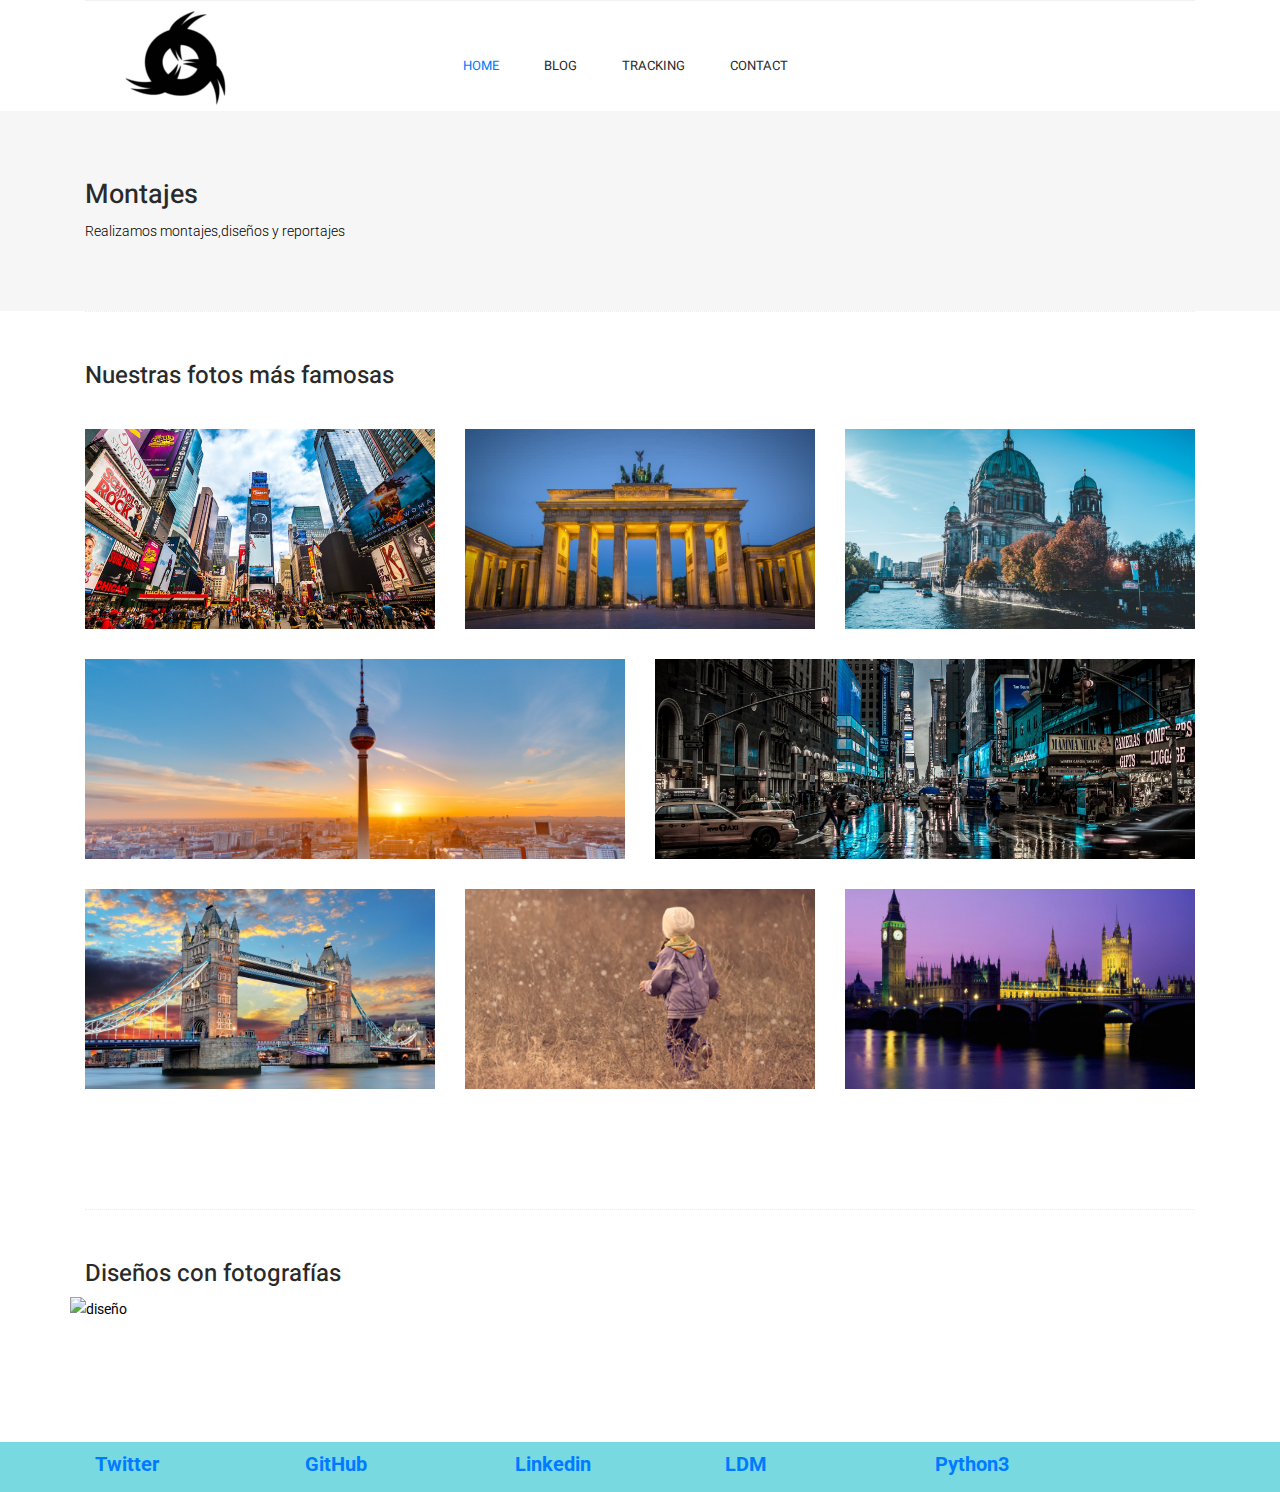
==== commit 185ef556: "Color footer y Enlaces" ====
--- a/paginaweb/blog.html
+++ b/paginaweb/blog.html
@@ -146,26 +146,23 @@
     <!--================Blog Area =================-->
 
     <!--================ start footer Area  =================-->
-    <footer class="footer-area section_gap">
+    <footer class="footer-area footertamanio">
       <div class="container">
         <div class="row">
-          <div class="col-lg-2 col-md-6 single-footer-widget">
-            <h4>Top Products</h4>
-            <ul>
-              <li><a href="#">Managed Website</a></li>
-              <li><a href="#">Manage Reputation</a></li>
-              <li><a href="#">Power Tools</a></li>
-              <li><a href="#">Marketing Service</a></li>
-            </ul>
+          <div class="margen col-lg-2 col-md-6 single-footer-widget">
+            <a href="https://twitter.com/JuanLuis_M_H" target="_blank"><strong>Twitter</strong></a>
           </div>
-          <div class="col-lg-2 col-md-6 single-footer-widget">
-            <h4>Quick Links</h4>
-            <ul>
-              <li><a href="#">Jobs</a></li>
-              <li><a href="#">Brand Assets</a></li>
-              <li><a href="#">Investor Relations</a></li>
-              <li><a href="#">Terms of Service</a></li>
-            </ul>
+          <div class="margen col-lg-2 col-md-6 single-footer-widget">
+            <a href="https://github.com/juanlu-millan" target="_blank"><strong>GitHub</strong></a>
+          </div>
+          <div class="margen col-lg-2 col-md-6 single-footer-widget">
+            <a href="https://www.linkedin.com/in/juan-luis-mill%C3%A1n-hidalgo-9719a1144/" target="_blank"><strong>Linkedin</strong></a>
+          </div>
+          <div class="margen col-lg-2 col-md-6 single-footer-widget">
+            <a href="https://fp.josedomingo.org/lmgs/" target="_blank"><strong>LDM</strong></a>
+          </div>
+          <div class="margen col-lg-2 col-md-6 single-footer-widget">
+            <a href="https://gitlab.com/josedom24/curso_programacion_python3/tree/master" target="_blank"><strong>Python3</strong></a>
           </div>
         </div>
       </div>
--- a/paginaweb/css/style.css
+++ b/paginaweb/css/style.css
@@ -1,4 +1,4 @@
-@import url("https://fonts.googleapis.com/css?family=Heebo:300,400,500,700|Roboto:300,400,500");body{line-height:24px;font-size:14px;font-family:"Roboto",sans-serif;text-align:justify;color:#000000}h1,h2,h3,h4,h5,h6{font-family:"Heebo",sans-serif;color:#2a2a2a;font-weight:500}button:focus{outline:none;box-shadow:none}del{color:#000000;font-size:14px;font-weight:300;font-family:"Heebo",sans-serif}.list{list-style:none;margin:0px;padding:0px}a{text-decoration:none;transition:all 0.3s ease-in-out}a:hover,a:focus{text-decoration:none;outline:none}ul{list-style-type:none;margin:20px;padding:0}.mt-40{margin-top:40px}.mb-20{margin-bottom:20px}.mb-40{margin-bottom:40px}.section_gap{padding:120px 0px}@media (max-width: 991px){.section_gap{padding:80px 0px}}.section_gap_bottom_custom{padding-bottom:70px}@media (max-width: 991px){.section_gap_bottom_custom{padding-bottom:30px}}.section_gap_top{padding-top:120px}@media (max-width: 1224px){.section_gap_top{padding-top:80px}}.main_title{text-align:center;margin-bottom:75px}@media (max-width: 991px){.main_title{margin-bottom:45px}}.main_title h2{font-size:24px;color:#2a2a2a;margin-bottom:30px;font-weight:700;text-transform:uppercase}.main_title h2 span{position:relative;display:inline-block}.main_title h2 span:after{content:'';position:absolute;left:0px;bottom:-15px;width:100%;height:1px;background:#ebedee}.main_title p{font-size:14px;font-family:"Roboto",sans-serif;font-weight:normal;line-height:24px;color:#000000;margin-bottom:0px}.active{color:#007bff}.header_area{position:relative;width:100%;top:0;left:0;z-index:99;transition:background 0.4s, all 0.3s linear}.header_area .main_menu{background:#FFFFFF}.header_area .navbar{padding:0px;border:0px;border-radius:0px;border-top:1px solid rgba(221,221,221,0.38)}.header_area .navbar .right_nav .nav-item{margin:0 !important}.header_area .navbar .icons{font-size:16px;line-height:80px;display:inline-block;color:#4a4a4a;margin-left:20px;text-align:center;transition:all 300ms linear 0s}.header_area .navbar .icons:hover{color:#007bff}@media (max-width: 992px){.header_area .navbar .nav{float:left}}.header_area .navbar .nav .nav-item{margin-right:45px}.header_area .navbar .nav .nav-item .nav-link{font:400 13px/80px "Heebo",sans-serif;text-transform:uppercase;color:#2a2a2a;padding:0px;display:inline-block}.header_area .navbar .nav .nav-item .nav-link:after{display:none}.header_area .navbar .nav .nav-item:hover .nav-link,.header_area .navbar .nav .nav-item.active .nav-link{color:#007bff}.header_area .navbar .nav .nav-item.submenu{position:relative}.header_area .navbar .nav .nav-item.submenu ul{border:none;padding:0px;border-radius:0px;box-shadow:none;margin:0px;background:#fff}@media (min-width: 992px){.header_area .navbar .nav .nav-item.submenu ul{position:absolute;top:120%;left:0px;min-width:200px;text-align:left;opacity:0;transition:all 300ms ease-in;visibility:hidden;display:block;border:none;padding:0px;border-radius:0px}}.header_area .navbar .nav .nav-item.submenu ul:before{content:"";width:0;height:0;border-style:solid;border-width:10px 10px 0 10px;border-color:#eeeeee transparent transparent transparent;position:absolute;right:24px;top:45px;z-index:3;opacity:0;transition:all 400ms linear}.header_area .navbar .nav .nav-item.submenu ul .nav-item{display:block;float:none;margin-right:0px;border-bottom:1px solid #ededed;margin-left:0px;transition:all 0.4s linear}.header_area .navbar .nav .nav-item.submenu ul .nav-item .nav-link{line-height:45px;color:#2a2a2a;padding:0px 30px;transition:all 150ms linear;display:block;margin-right:0px}.header_area .navbar .nav .nav-item.submenu ul .nav-item:last-child{border-bottom:none}.header_area .navbar .nav .nav-item.submenu ul .nav-item:hover .nav-link{background:#007bff;color:#fff}@media (min-width: 992px){.header_area .navbar .nav .nav-item.submenu:hover ul{visibility:visible;opacity:1;top:100%}}.header_area .navbar .nav .nav-item.submenu:hover ul .nav-item{margin-top:0px}.header_area .navbar .nav .nav-item:last-child{margin-right:0px}.header_area .navbar .nav.navbar-nav.navbar-right li{margin-left:25px;margin-right:0px}.header_area .navbar .nav.navbar-nav.navbar-right li:first-child{margin-left:35px}@media (max-width: 992px){.header_area .navbar .nav.navbar-nav.navbar-right{-ms-flex-direction:row;flex-direction:row;margin-bottom:20px}.header_area .navbar .nav.navbar-nav.navbar-right .icons{background:#e4e4e4;margin-right:2px;line-height:50px;min-width:50px;min-height:50px}}.header_area .navbar .search{font-size:14px;line-height:80px;display:inline-block;color:#2a2a2a}.header_area .navbar .search i{font-weight:600}.header_area .navbar .cart{color:#2a2a2a;font-size:14px;line-height:80px}.header_area .navbar .cart i{font-weight:600}.header_area.navbar_fixed .main_menu{position:fixed;width:100%;top:-70px;left:0;right:0;transform:translateY(70px);transition:transform 500ms ease, background 500ms ease;-webkit-transition:transform 500ms ease, background 500ms ease;box-shadow:0px 3px 16px 0px rgba(0,0,0,0.1)}.header_area.navbar_fixed .main_menu .navbar .nav .nav-item .nav-link{line-height:70px}.top_menu{background:#f6f6f6;height:30px;line-height:16px}.top_menu .float-left{padding:7px 0}.top_menu .float-left p{display:inline-block;line-height:15px;color:#4a4a4a;font-size:11px;font-family:"Roboto",sans-serif;font-weight:400;margin:0px;text-transform:uppercase;border-right:1px solid #000000;padding:0px 19px}.top_menu .float-left p:last-child{border-right:0px}.top_menu .right_side{margin-bottom:0px;padding:7px 0}.top_menu .right_side li{display:inline-block}.top_menu .right_side li:last-child a{padding-right:15px;border-right:0px}.top_menu .right_side li a{font-size:11px;color:#4a4a4a;display:inline-block;border-right:1px solid #000000;transition:all 300ms linear 0s;text-transform:uppercase;padding:0px 19px}.top_menu .right_side li:hover a{color:#007bff}.top_menu .ac_btn{line-height:28px;border:1px solid #eeeeee;display:inline-block;background:#f6f6f6;padding:0px 19px;font-size:12px;font-family:"Roboto",sans-serif;font-weight:500;color:#000000;transition:all 300ms linear 0s;margin-right:1px;margin-top:8px}.top_menu .ac_btn:hover{background:#007bff;color:#fff;border-color:#007bff}.top_menu .dn_btn{line-height:28px;border:1px solid #007bff;display:inline-block;background:#007bff;padding:0px 19px;font-size:12px;font-family:"Roboto",sans-serif;font-weight:500;color:#fff;transition:all 300ms linear 0s;margin-top:8px;border-radius:3px}.top_menu .dn_btn:hover{background:transparent;color:#2a2a2a;border-color:#007bff}.top_menu .lan_pack{height:30px;border:1px solid #eeeeee;border-radius:3px;line-height:28px;font-size:12px;font-family:"Roboto",sans-serif;font-weight:500;padding-left:19px;padding-right:36px;color:#000000;background:#f6f6f6;margin-right:5px;margin-top:8px}.top_menu .lan_pack .current{color:#000000}.top_menu .lan_pack:after{content:"\f0d7";border:none !important;font:normal normal normal 12px/1 FontAwesome;transform:rotate(0deg);height:auto;margin-top:-6px;right:20px}.home_banner_area{background:url(../img/banner/banner-bg.jpg) no-repeat center bottom;background-size:cover;position:relative;z-index:1;min-height:790px}@media (max-width: 767px){.home_banner_area{background-position:initial}}.home_banner_area .banner_inner{position:relative;width:100%;min-height:790px}.home_banner_area .banner_inner .banner_content .sub{font-size:14px;font-weight:500;color:#;margin-bottom:10px}.home_banner_area .banner_inner .banner_content h3{font-size:52px;font-family:"Roboto",sans-serif;font-weight:700;line-height:60px;margin-bottom:15px;color:#FFFFFF}.home_banner_area .banner_inner .banner_content h3 span{color:#007bff}.home_banner_area .banner_inner .banner_content h4{font-size:18px;font-family:"Heebo",sans-serif;font-weight:300;color:#007bff;margin-bottom:0px}.home_banner_area .banner_inner .banner_content .white_bg_btn{margin-top:45px;line-height:50px;border-radius:5px;display:inline-block;font-weight:500;font-size:14;text-align: justify;box-shadow:0px 10px 20px 0px rgba(0,0,0,0.1)}.home_banner_area .banner_inner .banner_content .halemet_img{text-align:right}.blog_banner{min-height:780px;position:relative;z-index:1;overflow:hidden;margin-bottom:0px}.blog_banner .banner_inner{background:#04091e;position:relative;overflow:hidden;width:100%;z-index:1}.blog_banner .banner_inner .overlay{background:url(../img/banner/banner-2.jpg) no-repeat scroll center center;opacity:0.5;height:125%;position:absolute;left:0px;top:0px;width:100%;z-index:-1}.blog_banner .banner_inner .blog_b_text{max-width:700px;margin:auto;color:#fff;margin-top:40px}.blog_banner .banner_inner .blog_b_text h2{font-size:60px;font-weight:500;font-family:"Roboto",sans-serif;line-height:66px;margin-bottom:15px}.blog_banner .banner_inner .blog_b_text p{font-size:16px;margin-bottom:35px}.blog_banner .banner_inner .blog_b_text .white_bg_btn{line-height:42px;padding:0px 45px}.banner_area{position:relative;z-index:1;min-height:200px}.banner_area .banner_inner{position:relative;overflow:hidden;width:100%;min-height:200px;background:#f6f6f6;z-index:1}.banner_area .banner_inner .banner_content{position:relative;z-index:10}.banner_area .banner_inner .banner_content h2{font-size:27px;font-weight:500}.banner_area .banner_inner .banner_content p{margin-bottom:0px;font-weight:300}.banner_area .banner_inner .banner_content .page_link a{font-size:14px;font-weight:300;color:#000000;font-family:"Roboto",sans-serif;margin-right:18px;position:relative}.banner_area .banner_inner .banner_content .page_link a:before{content:"/";font-size:14px;position:absolute;right:-14px;top:50%;transform:translateY(-50%)}.banner_area .banner_inner .banner_content .page_link a:last-child{margin-right:0px}.banner_area .banner_inner .banner_content .page_link a:last-child:before{display:none}.banner_area .banner_inner .banner_content .page_link a:hover{color:#007bff}.offer_area{background:url(../img/offer-bg.png) no-repeat center;background-size:cover}@media (max-width: 991px){.offer_area{background:#f6f6f6}}.offer_content{padding:132px 0px}@media (max-width: 991px){.offer_content{padding:100px 0px}}.offer_content h3{font-size:24px;font-weight:300;color:#4a4a4a}.offer_content h2{font-size:100px;line-height:80px;color:#2a2a2a;margin-bottom:0px;font-weight:700}@media (max-width: 767px){.offer_content h2{font-size:60px;line-height:60px}}.offer_content p{margin-bottom:0px}.single-feature{padding:30px 15px;text-align:center;border:1px solid #eff2f3;margin-bottom:50px}.single-feature h3{font-size:15px;font-weight:500;text-transform:uppercase;margin-top:25px}.single-feature .title i{color:#4a4a4a;font-weight:500;font-size:24px;display:inline-block}.single-feature p{margin-bottom:0px;margin-top:10px}.blog-area{padding-bottom:110px}@media (max-width: 991px){.blog-area{padding-bottom:50px}}.single-blog{margin-bottom:30px;transition:all 300ms linear 0s}.single-blog p{margin-bottom:0px}.single-blog .thumb{overflow:hidden}.single-blog .thumb img{width:100%;transition:all 300ms linear 0s}.single-blog .short_details{padding:32px 0px 37px;transition:all 300ms linear 0s}.single-blog .meta-top a{display:inline-block;color:#000000;margin-right:30px;font-weight:300;transition:all 300ms linear 0s}.single-blog .meta-top a i{margin-right:10px;position:relative;top:2px}.single-blog .meta-top a:hover{color:#007bff}.single-blog h4{font-size:20px;margin-top:20px;margin-bottom:15px;line-height:30px;transition:all 300ms linear 0s}@media (max-width: 991px){.single-blog h4{margin-top:20px;margin-bottom:8px}}.single-blog h4 a{color:#2a2a2a}.single-blog .text-wrap{margin-bottom:22px}.single-blog .text-wrap p{font-size:15px}.single-blog .blog_btn{font-size:12px;font-weight:500;text-transform:uppercase;color:#2a2a2a}.single-blog:hover img{transform:scale(1.1)}.single-blog:hover h4{color:#007bff}.single-blog:hover .blog_btn{color:#007bff}.l_blog_item .l_blog_text .date{margin-top:24px;margin-bottom:15px}.l_blog_item .l_blog_text .date a{font-size:12px}.l_blog_item .l_blog_text h4{font-size:18px;color:#2a2a2a;border-bottom:1px solid #eeeeee;margin-bottom:0px;padding-bottom:20px;transition:all 300ms linear 0s}.l_blog_item .l_blog_text h4:hover{color:#007bff}.l_blog_item .l_blog_text p{margin-bottom:0px;padding-top:20px}.causes_slider .owl-dots{text-align:center;margin-top:80px}.causes_slider .owl-dots .owl-dot{height:14px;width:14px;background:#eeeeee;display:inline-block;margin-right:7px}.causes_slider .owl-dots .owl-dot:last-child{margin-right:0px}.causes_slider .owl-dots .owl-dot.active{background:#007bff}.causes_item{background:#fff}.causes_item .causes_img{position:relative}.causes_item .causes_img .c_parcent{position:absolute;bottom:0px;width:100%;left:0px;height:3px;background:rgba(255,255,255,0.5)}.causes_item .causes_img .c_parcent span{width:70%;height:3px;background:#007bff;position:absolute;left:0px;bottom:0px}.causes_item .causes_img .c_parcent span:before{content:"75%";position:absolute;right:-10px;bottom:0px;background:#007bff;color:#fff;padding:0px 5px}.causes_item .causes_text{padding:30px 35px 40px 30px}.causes_item .causes_text h4{color:#2a2a2a;font-size:18px;font-weight:600;margin-bottom:15px;cursor:pointer}.causes_item .causes_text h4:hover{color:#007bff}.causes_item .causes_text p{font-size:14px;line-height:24px;text-align:justify;font-weight:300;margin-bottom:0px}.causes_item .causes_bottom a{width:50%;border:1px solid #007bff;text-align:center;float:left;line-height:50px;background:#007bff;color:#fff;font-size:14px;font-weight:500}.causes_item .causes_bottom a+a{border-color:#eeeeee;background:#fff;font-size:14px;color:#2a2a2a}.latest_blog_area{background:#f9f9ff}.single-recent-blog-post{margin-bottom:30px}.single-recent-blog-post .thumb{overflow:hidden}.single-recent-blog-post .thumb img{transition:all 0.7s linear}.single-recent-blog-post .details{padding-top:30px}.single-recent-blog-post .details .sec_h4{line-height:24px;padding:10px 0px 13px;transition:all 0.3s linear}.single-recent-blog-post .date{font-size:14px;line-height:24px;font-weight:400}.single-recent-blog-post:hover img{transform:scale(1.23) rotate(10deg)}.tags .tag_btn{font-size:12px;font-weight:500;line-height:20px;border:1px solid #eeeeee;display:inline-block;padding:1px 18px;text-align:center;color:#2a2a2a}.tags .tag_btn:before{background:#007bff}.tags .tag_btn+.tag_btn{margin-left:2px}.blog_categorie_area{padding-top:30px;padding-bottom:30px}@media (min-width: 900px){.blog_categorie_area{padding-top:80px;padding-bottom:80px}}@media (min-width: 1100px){.blog_categorie_area{padding-top:120px;padding-bottom:120px}}.categories_post{position:relative;text-align:center;cursor:pointer}.categories_post img{max-width:100%}.categories_post .categories_details{position:absolute;top:20px;left:20px;right:20px;bottom:20px;background:rgba(34,34,34,0.75);color:#fff;transition:all 0.3s linear;display:flex;align-items:center;justify-content:center}.categories_post .categories_details h5{margin-bottom:0px;font-size:18px;line-height:26px;text-transform:uppercase;color:#fff;position:relative}.categories_post .categories_details p{font-weight:300;font-size:14px;line-height:26px;margin-bottom:0px}.categories_post .categories_details .border_line{margin:10px 0px;background:#fff;width:100%;height:1px}.categories_post:hover .categories_details{background:rgba(222,99,32,0.85)}.blog_item{margin-bottom:50px}.blog_details{padding:30px 0 20px 10px;box-shadow:0px 10px 20px 0px rgba(221,221,221,0.3)}@media (min-width: 768px){.blog_details{padding:60px 30px 35px 35px}}.blog_details p{margin-bottom:30px}.blog_details h2{font-size:18px;font-weight:600;margin-bottom:8px}@media (min-width: 768px){.blog_details h2{font-size:24px;margin-bottom:15px}}.blog-info-link li{float:left;font-size:14px}.blog-info-link li a{color:#999999}.blog-info-link li i,.blog-info-link li span{font-size:13px;margin-right:5px}.blog-info-link li::after{content:"|";padding-left:10px;padding-right:10px}.blog-info-link li:last-child::after{display:none}.blog-info-link::after{content:"";display:block;clear:both;display:table}.blog_item_img{position:relative}.blog_item_img .blog_item_date{position:absolute;bottom:-10px;left:10px;display:block;color:#fff;background:#007bff;padding:8px 15px;border-radius:5px}@media (min-width: 768px){.blog_item_img .blog_item_date{bottom:-20px;left:40px;padding:13px 30px}}.blog_item_img .blog_item_date h3{font-size:22px;font-weight:600;color:#fff;margin-bottom:0;line-height:1.2}@media (min-width: 768px){.blog_item_img .blog_item_date h3{font-size:30px}}.blog_item_img .blog_item_date p{margin-bottom:0}@media (min-width: 768px){.blog_item_img .blog_item_date p{font-size:18px}}.blog_right_sidebar .widget_title{font-size:20px;margin-bottom:40px}.blog_right_sidebar .widget_title::after{content:"";display:block;padding-top:15px;border-bottom:1px solid #f0e9ff}.blog_right_sidebar .single_sidebar_widget{background:#fbf9ff;padding:30px;margin-bottom:30px}.blog_right_sidebar .search_widget .form-control{height:50px;border-color:#f0e9ff;font-size:13px;color:#999999;padding-left:20px;border-radius:0;border-right:0}.blog_right_sidebar .search_widget .form-control::placeholder{color:#999999}.blog_right_sidebar .search_widget .form-control:focus{border-color:#f0e9ff;outline:0;box-shadow:none}.blog_right_sidebar .search_widget .input-group button{background:#fff;border-left:0;border:1px solid #f0e9ff;padding:4px 15px;border-left:0}.blog_right_sidebar .search_widget .input-group button i,.blog_right_sidebar .search_widget .input-group button span{font-size:14px;color:#999999}.blog_right_sidebar .newsletter_widget .form-control{height:50px;border-color:#f0e9ff;font-size:13px;color:#999999;padding-left:20px;border-radius:0}.blog_right_sidebar .newsletter_widget .form-control::placeholder{color:#999999}.blog_right_sidebar .newsletter_widget .form-control:focus{border-color:#f0e9ff;outline:0;box-shadow:none}.blog_right_sidebar .newsletter_widget .input-group button{background:#fff;border-left:0;border:1px solid #f0e9ff;padding:4px 15px;border-left:0}.blog_right_sidebar .newsletter_widget .input-group button i,.blog_right_sidebar .newsletter_widget .input-group button span{font-size:14px;color:#999999}.blog_right_sidebar .post_category_widget .cat-list li{border-bottom:1px solid #f0e9ff;transition:all 0.3s ease 0s;padding-bottom:12px}.blog_right_sidebar .post_category_widget .cat-list li:last-child{border-bottom:0}.blog_right_sidebar .post_category_widget .cat-list li a{font-size:14px;line-height:20px;color:#888888}.blog_right_sidebar .post_category_widget .cat-list li a p{margin-bottom:0px}.blog_right_sidebar .post_category_widget .cat-list li+li{padding-top:15px}.blog_right_sidebar .post_category_widget .cat-list li:hover a{color:#007bff}.blog_right_sidebar .popular_post_widget .post_item .media-body{justify-content:center;align-self:center;padding-left:20px}.blog_right_sidebar .popular_post_widget .post_item .media-body h3{font-size:16px;line-height:20px;margin-bottom:6px;transition:all 0.3s linear}.blog_right_sidebar .popular_post_widget .post_item .media-body h3:hover{color:#007bff}.blog_right_sidebar .popular_post_widget .post_item .media-body p{font-size:14px;line-height:21px;margin-bottom:0px}.blog_right_sidebar .popular_post_widget .post_item+.post_item{margin-top:20px}.blog_right_sidebar .tag_cloud_widget ul li{display:inline-block}.blog_right_sidebar .tag_cloud_widget ul li a{display:inline-block;border:1px solid #eeeeee;background:#fff;padding:4px 20px;margin-bottom:8px;margin-right:5px;transition:all 0.3s ease 0s;color:#888888;font-size:13px}.blog_right_sidebar .tag_cloud_widget ul li a:hover{background:#007bff;color:#fff}.blog_right_sidebar .instagram_feeds .instagram_row{display:flex;margin-right:-6px;margin-left:-6px}.blog_right_sidebar .instagram_feeds .instagram_row li{width:33.33%;float:left;padding-right:6px;padding-left:6px;margin-bottom:15px}.blog_right_sidebar .br{width:100%;height:1px;background:#eee;margin:30px 0px}.blog-pagination{margin-top:80px}.blog-pagination .page-link{font-size:14px;position:relative;display:block;padding:0;text-align:center;margin-left:-1px;line-height:45px;width:45px;height:45px;border-radius:0 !important;color:#8a8a8a;border:1px solid #f0e9ff;margin-right:10px}.blog-pagination .page-link i,.blog-pagination .page-link span{font-size:13px}.blog-pagination .page-link:hover{background-color:#fbf9ff}.blog-pagination .page-item.active .page-link{background-color:#fbf9ff;border-color:#f0e9ff;color:#888888}.blog-pagination .page-item:last-child .page-link{margin-right:0}.single-post-area .blog_details{box-shadow:none;padding:0}.single-post-area .social-links{padding-top:10px}.single-post-area .social-links li{display:inline-block;margin-bottom:10px}.single-post-area .social-links li a{color:#cccccc;padding:7px;font-size:14px;transition:all 0.2s linear}.single-post-area .social-links li a:hover{color:#2a2a2a}.single-post-area .blog_details{padding-top:26px}.single-post-area .blog_details p{margin-bottom:20px}.single-post-area .quote-wrapper{background:rgba(130,139,178,0.1);padding:15px;line-height:1.733;color:#888888;font-style:italic;margin-top:25px;margin-bottom:25px}@media (min-width: 768px){.single-post-area .quote-wrapper{padding:30px}}.single-post-area .quotes{background:#fff;padding:15px 15px 15px 20px;border-left:2px solid #007bff}@media (min-width: 768px){.single-post-area .quotes{padding:25px 25px 25px 30px}}.single-post-area .arrow{position:absolute}.single-post-area .arrow i,.single-post-area .arrow span{font-size:20px;font-weight:600}.single-post-area .thumb .overlay-bg{background:rgba(0,0,0,0.8)}.single-post-area .navigation-top{padding-top:15px;border-top:1px solid #f0e9ff}.single-post-area .navigation-top p{margin-bottom:0}.single-post-area .navigation-top .like-info{font-size:14px}.single-post-area .navigation-top .like-info i,.single-post-area .navigation-top .like-info span{font-size:16px;margin-right:5px}.single-post-area .navigation-top .comment-count{font-size:14px}.single-post-area .navigation-top .comment-count i,.single-post-area .navigation-top .comment-count span{font-size:16px;margin-right:5px}.single-post-area .navigation-top .social-icons li{display:inline-block;margin-right:15px}.single-post-area .navigation-top .social-icons li:last-child{margin:0}.single-post-area .navigation-top .social-icons li i,.single-post-area .navigation-top .social-icons li span{font-size:14px;color:#999999}.single-post-area .navigation-top .social-icons li:hover i,.single-post-area .navigation-top .social-icons li:hover span{color:#007bff}.single-post-area .blog-author{padding:40px 30px;background:#fbf9ff;margin-top:50px}@media (max-width: 600px){.single-post-area .blog-author{padding:20px 8px}}.single-post-area .blog-author img{width:90px;height:90px;border-radius:50%;margin-right:30px}@media (max-width: 600px){.single-post-area .blog-author img{margin-right:15px;width:45px;height:45px}}.single-post-area .blog-author a{display:inline-block}.single-post-area .blog-author p{margin-bottom:0}.single-post-area .blog-author h4{font-size:16px}.single-post-area .navigation-area{border-bottom:1px solid #eee;padding-bottom:30px;margin-top:55px}.single-post-area .navigation-area p{margin-bottom:0px}.single-post-area .navigation-area h4{font-size:18px;line-height:25px;color:#2a2a2a}.single-post-area .navigation-area .nav-left{text-align:left}.single-post-area .navigation-area .nav-left .thumb{margin-right:20px;background:#000}.single-post-area .navigation-area .nav-left .thumb img{transition:all 300ms linear 0s}.single-post-area .navigation-area .nav-left i,.single-post-area .navigation-area .nav-left span{margin-left:20px;opacity:0;transition:all 300ms linear 0s}.single-post-area .navigation-area .nav-left:hover i,.single-post-area .navigation-area .nav-left:hover span{opacity:1}.single-post-area .navigation-area .nav-left:hover .thumb img{opacity:.5}@media (max-width: 767px){.single-post-area .navigation-area .nav-left{margin-bottom:30px}}.single-post-area .navigation-area .nav-right{text-align:right}.single-post-area .navigation-area .nav-right .thumb{margin-left:20px;background:#000}.single-post-area .navigation-area .nav-right .thumb img{transition:all 300ms linear 0s}.single-post-area .navigation-area .nav-right i,.single-post-area .navigation-area .nav-right span{margin-right:20px;opacity:0;transition:all 300ms linear 0s}.single-post-area .navigation-area .nav-right:hover i,.single-post-area .navigation-area .nav-right:hover span{opacity:1}.single-post-area .navigation-area .nav-right:hover .thumb img{opacity:.5}@media (max-width: 991px){.single-post-area .sidebar-widgets{padding-bottom:0px}}.comments-area{background:transparent;border-top:1px solid #eee;padding:45px 0;margin-top:50px}@media (max-width: 414px){.comments-area{padding:50px 8px}}.comments-area h4{margin-bottom:35px;color:#2a2a2a;font-size:18px}.comments-area h5{font-size:16px;margin-bottom:0px}.comments-area a{color:#2a2a2a}.comments-area .comment-list{padding-bottom:48px}.comments-area .comment-list:last-child{padding-bottom:0px}.comments-area .comment-list.left-padding{padding-left:25px}@media (max-width: 413px){.comments-area .comment-list .single-comment h5{font-size:12px}.comments-area .comment-list .single-comment .date{font-size:11px}.comments-area .comment-list .single-comment .comment{font-size:10px}}.comments-area .thumb{margin-right:20px}.comments-area .thumb img{width:70px;height:70px;border-radius:50%}.comments-area .date{font-size:14px;color:#cccccc;margin-bottom:0;margin-left:20px}.comments-area .comment{margin-bottom:10px;color:#777777}.comments-area .btn-reply{background-color:transparent;color:#888888;padding:5px 18px;font-size:14px;display:block;font-weight:400;transition:all 300ms linear 0s}.comments-area .btn-reply:hover{color:#007bff}.comment-form{border-top:1px solid #eee;padding-top:45px;margin-top:50px;margin-bottom:20px}.comment-form .form-group{margin-bottom:30px}.comment-form h4{margin-bottom:40px;font-size:18px;line-height:22px;color:#2a2a2a}.comment-form .name{padding-left:0px}@media (max-width: 767px){.comment-form .name{padding-right:0px;margin-bottom:1rem}}.comment-form .email{padding-right:0px}@media (max-width: 991px){.comment-form .email{padding-left:0px}}.comment-form .form-control{border:1px solid #f0e9ff;border-radius:5px;height:48px;padding-left:18px;font-size:13px;background:transparent}.comment-form .form-control:focus{outline:0;box-shadow:none}.comment-form .form-control::placeholder{font-weight:300;color:#999999}.comment-form .form-control::placeholder{color:#777777}.comment-form textarea{padding-top:18px;border-radius:12px;height:100% !important}.comment-form ::-webkit-input-placeholder{font-size:13px;color:#777}.comment-form ::-moz-placeholder{font-size:13px;color:#777}.comment-form :-ms-input-placeholder{font-size:13px;color:#777}.comment-form :-moz-placeholder{font-size:13px;color:#777}.contact-info{margin-bottom:12px}.contact-info__icon{margin-right:20px}.contact-info__icon i,.contact-info__icon span{color:#8f9195;font-size:27px}.contact-info .media-body h3{font-size:16px;margin-bottom:0}.contact-info .media-body h3 a{color:#2a2a2a}.contact-info .media-body p{color:#999999}.contact-title{font-size:27px;font-weight:600;margin-bottom:20px}.form-contact label{color:#007bff;font-size:14px}.form-contact .form-group{margin-bottom:15px}@media (min-width: 1000px){.form-contact .form-group{margin-bottom:30px}}.form-contact .form-control{border:1px solid #f0e9ff;border-radius:5px;height:48px;padding-left:18px;font-size:13px;background:transparent}.form-contact .form-control:focus{outline:0;box-shadow:none}.form-contact .form-control::placeholder{font-weight:300;color:#999999}.form-contact textarea{border-radius:12px;height:100% !important}.mb-20{margin-bottom:20px}.mb-30{margin-bottom:30px}.sample-text-area{padding:100px 0px}.sample-text-area .title_color{margin-bottom:30px}.sample-text-area p{line-height:26px}.sample-text-area p b{font-weight:bold;color:#007bff}.sample-text-area p i{color:#007bff;font-style:italic}.sample-text-area p sup{color:#007bff;font-style:italic}.sample-text-area p sub{color:#007bff;font-style:italic}.sample-text-area p u{color:#007bff}.elements_button .title_color{margin-bottom:30px;color:#2a2a2a}.title_color{color:#2a2a2a}.button-group-area{margin-top:15px}.button-group-area:nth-child(odd){margin-top:40px}.button-group-area:first-child{margin-top:0px}.button-group-area .theme_btn{margin-right:10px}.button-group-area .white_btn{margin-right:10px}.button-group-area .link{text-decoration:underline;color:#2a2a2a;background:transparent}.button-group-area .link:hover{color:#fff}.button-group-area .disable{background:transparent;color:#007bff;cursor:not-allowed}.button-group-area .disable:before{display:none}.primary{background:#52c5fd}.primary:before{background:#2faae6}.success{background:#4cd3e3}.success:before{background:#2ebccd}.info{background:#38a4ff}.info:before{background:#298cdf}.warning{background:#f4e700}.warning:before{background:#e1d608}.danger{background:#f54940}.danger:before{background:#e13b33}.primary-border{background:transparent;border:1px solid #52c5fd;color:#52c5fd}.primary-border:before{background:#52c5fd}.success-border{background:transparent;border:1px solid #4cd3e3;color:#4cd3e3}.success-border:before{background:#4cd3e3}.info-border{background:transparent;border:1px solid #38a4ff;color:#38a4ff}.info-border:before{background:#38a4ff}.warning-border{background:#fff;border:1px solid #f4e700;color:#f4e700}.warning-border:before{background:#f4e700}.danger-border{background:transparent;border:1px solid #f54940;color:#f54940}.danger-border:before{background:#f54940}.link-border{background:transparent;border:1px solid #007bff;color:#007bff}.link-border:before{background:#007bff}.radius{border-radius:3px}.circle{border-radius:20px}.arrow span{padding-left:5px}.e-large{line-height:50px;padding-top:0px;padding-bottom:0px}.large{line-height:45px;padding-top:0px;padding-bottom:0px}.medium{line-height:30px;padding-top:0px;padding-bottom:0px}.small{line-height:25px;padding-top:0px;padding-bottom:0px}.general{line-height:38px;padding-top:0px;padding-bottom:0px}.generic-banner{margin-top:60px;text-align:center}.generic-banner .height{height:600px}@media (max-width: 767.98px){.generic-banner .height{height:400px}}.generic-banner .generic-banner-content h2{line-height:1.2em;margin-bottom:20px}@media (max-width: 991.98px){.generic-banner .generic-banner-content h2 br{display:none}}.generic-banner .generic-banner-content p{text-align:center;font-size:16px}@media (max-width: 991.98px){.generic-banner .generic-banner-content p br{display:none}}.generic-content h1{font-weight:600}.about-generic-area{background:#fff}.about-generic-area p{margin-bottom:20px}.white-bg{background:#fff}.section-top-border{padding:50px 0;border-top:1px dotted #eee}.switch-wrap{margin-bottom:10px}.switch-wrap p{margin:0}.sample-text-area{padding:100px 0 70px 0}.sample-text{margin-bottom:0}.text-heading{margin-bottom:30px;font-size:24px}.typo-list{margin-bottom:10px}@media (max-width: 767px){.typo-sec{margin-bottom:30px}}@media (max-width: 767px){.element-wrap{margin-top:30px}}b,sup,sub,u{color:#f8b600}h1{font-size:36px}h2{font-size:30px}h3{font-size:24px}h4{font-size:18px}h5{font-size:16px}h6{font-size:14px}.typography h1,.typography h2,.typography h3,.typography h4,.typography h5,.typography h6{color:#777777}.button-area .border-top-generic{padding:70px 15px;border-top:1px dotted #eee}.button-group-area .genric-btn{margin-right:10px;margin-top:10px}.button-group-area .genric-btn:last-child{margin-right:0}.circle{border-radius:20px}.genric-btn{display:inline-block;outline:none;line-height:40px;padding:0 30px;font-size:.8em;text-align:center;text-decoration:none;font-weight:500;cursor:pointer;-webkit-transition:all 0.3s ease 0s;-moz-transition:all 0.3s ease 0s;-o-transition:all 0.3s ease 0s;transition:all 0.3s ease 0s}.genric-btn:focus{outline:none}.genric-btn.e-large{padding:0 40px;line-height:50px}.genric-btn.large{line-height:45px}.genric-btn.medium{line-height:30px}.genric-btn.small{line-height:25px}.genric-btn.radius{border-radius:3px}.genric-btn.circle{border-radius:20px}.genric-btn.arrow{display:-webkit-inline-box;display:-ms-inline-flexbox;display:inline-flex;-webkit-box-align:center;-ms-flex-align:center;align-items:center}.genric-btn.arrow span{margin-left:10px}.genric-btn.default{color:#222222;background:#f6f6f6;border:1px solid transparent}.genric-btn.default:hover{border:1px solid #f6f6f6;background:#fff}.genric-btn.default-border{border:1px solid #f6f6f6;background:#fff}.genric-btn.default-border:hover{color:#222222;background:#f6f6f6;border:1px solid transparent}.genric-btn.primary{color:#fff;background:#f8b600;border:1px solid transparent}.genric-btn.primary:hover{color:#f8b600;border:1px solid #f8b600;background:#fff}.genric-btn.primary-border{color:#f8b600;border:1px solid #f8b600;background:#fff}.genric-btn.primary-border:hover{color:#fff;background:#f8b600;border:1px solid transparent}.genric-btn.success{color:#fff;background:#4cd3e3;border:1px solid transparent}.genric-btn.success:hover{color:#4cd3e3;border:1px solid #4cd3e3;background:#fff}.genric-btn.success-border{color:#4cd3e3;border:1px solid #4cd3e3;background:#fff}.genric-btn.success-border:hover{color:#fff;background:#4cd3e3;border:1px solid transparent}.genric-btn.info{color:#fff;background:#38a4ff;border:1px solid transparent}.genric-btn.info:hover{color:#38a4ff;border:1px solid #38a4ff;background:#fff}.genric-btn.info-border{color:#38a4ff;border:1px solid #38a4ff;background:#fff}.genric-btn.info-border:hover{color:#fff;background:#38a4ff;border:1px solid transparent}.genric-btn.warning{color:#fff;background:#f4e700;border:1px solid transparent}.genric-btn.warning:hover{color:#f4e700;border:1px solid #f4e700;background:#fff}.genric-btn.warning-border{color:#f4e700;border:1px solid #f4e700;background:#fff}.genric-btn.warning-border:hover{color:#fff;background:#f4e700;border:1px solid transparent}.genric-btn.danger{color:#fff;background:#f44a40;border:1px solid transparent}.genric-btn.danger:hover{color:#f44a40;border:1px solid #f44a40;background:#fff}.genric-btn.danger-border{color:#f44a40;border:1px solid #f44a40;background:#fff}.genric-btn.danger-border:hover{color:#fff;background:#f44a40;border:1px solid transparent}.genric-btn.link{color:#222222;background:#f6f6f6;text-decoration:underline;border:1px solid transparent}.genric-btn.link:hover{color:#222222;border:1px solid #f6f6f6;background:#fff}.genric-btn.link-border{color:#222222;border:1px solid #f6f6f6;background:#fff;text-decoration:underline}.genric-btn.link-border:hover{color:#222222;background:#f6f6f6;border:1px solid transparent}.genric-btn.disable{color:#222222, 0.3;background:#f6f6f6;border:1px solid transparent;cursor:not-allowed}.generic-blockquote{padding:30px 50px 30px 30px;background:#fff;border-left:2px solid #f8b600}@media (max-width: 991px){.progress-table-wrap{overflow-x:scroll}}.progress-table{background:#fff;padding:15px 0px 30px 0px;min-width:800px}.progress-table .serial{width:11.83%;padding-left:30px}.progress-table .country{width:28.07%}.progress-table .visit{width:19.74%}.progress-table .percentage{width:40.36%;padding-right:50px}.progress-table .table-head{display:flex}.progress-table .table-head .serial,.progress-table .table-head .country,.progress-table .table-head .visit,.progress-table .table-head .percentage{color:#222222;line-height:40px;text-transform:uppercase;font-weight:500}.progress-table .table-row{padding:15px 0;border-top:1px solid #edf3fd;display:flex}.progress-table .table-row .serial,.progress-table .table-row .country,.progress-table .table-row .visit,.progress-table .table-row .percentage{display:flex;align-items:center}.progress-table .table-row .country img{margin-right:15px}.progress-table .table-row .percentage .progress{width:80%;border-radius:0px;background:transparent}.progress-table .table-row .percentage .progress .progress-bar{height:5px;line-height:5px}.progress-table .table-row .percentage .progress .progress-bar.color-1{background-color:#6382e6}.progress-table .table-row .percentage .progress .progress-bar.color-2{background-color:#e66686}.progress-table .table-row .percentage .progress .progress-bar.color-3{background-color:#f09359}.progress-table .table-row .percentage .progress .progress-bar.color-4{background-color:#73fbaf}.progress-table .table-row .percentage .progress .progress-bar.color-5{background-color:#73fbaf}.progress-table .table-row .percentage .progress .progress-bar.color-6{background-color:#6382e6}.progress-table .table-row .percentage .progress .progress-bar.color-7{background-color:#a367e7}.progress-table .table-row .percentage .progress .progress-bar.color-8{background-color:#e66686}.single-gallery-image{margin-top:30px;background-repeat:no-repeat !important;background-position:center center !important;background-size:cover !important;height:200px;-webkit-transition:all 0.3s ease 0s;-moz-transition:all 0.3s ease 0s;-o-transition:all 0.3s ease 0s;transition:all 0.3s ease 0s}.single-gallery-image:hover{opacity:.8}.list-style{width:14px;height:14px}.unordered-list li{position:relative;padding-left:30px;line-height:1.82em !important}.unordered-list li:before{content:"";position:absolute;width:14px;height:14px;border:3px solid #f8b600;background:#fff;top:4px;left:0;border-radius:50%}.ordered-list{margin-left:30px}.ordered-list li{list-style-type:decimal-leading-zero;color:#f8b600;font-weight:500;line-height:1.82em !important}.ordered-list li span{font-weight:300;color:#FFFFFF}.ordered-list-alpha li{margin-left:30px;list-style-type:lower-alpha;color:#f8b600;font-weight:500;line-height:1.82em !important}.ordered-list-alpha li span{font-weight:300;color:#777777}.ordered-list-roman li{margin-left:30px;list-style-type:lower-roman;color:#f8b600;font-weight:500;line-height:1.82em !important}.ordered-list-roman li span{font-weight:300;color:#FFFFFF}.single-input{display:block;width:100%;line-height:40px;border:none;outline:none;background:#f6f6f6;padding:0 20px}.single-input:focus{outline:none}.input-group-icon{position:relative}.input-group-icon .icon{position:absolute;left:20px;top:0;line-height:40px;z-index:3}.input-group-icon .icon i{color:#000000}.input-group-icon .single-input{padding-left:45px}.single-textarea{display:block;width:100%;line-height:40px;border:none;outline:none;background:#f6f6f6;padding:0 20px;height:100px;resize:none}.single-textarea:focus{outline:none}.single-input-primary{display:block;width:100%;line-height:40px;border:1px solid transparent;outline:none;background:#f6f6f6;padding:0 20px}.single-input-primary:focus{outline:none;border:1px solid #f8b600}.single-input-accent{display:block;width:100%;line-height:40px;border:1px solid transparent;outline:none;background:#f6f6f6;padding:0 20px}.single-input-accent:focus{outline:none;border:1px solid #eb6b55}.single-input-secondary{display:block;width:100%;line-height:40px;border:1px solid transparent;outline:none;background:#f6f6f6;padding:0 20px}.single-input-secondary:focus{outline:none;border:1px solid #f09359}.default-switch{width:35px;height:17px;border-radius:8.5px;background:#fff;position:relative;cursor:pointer}.default-switch input{position:absolute;left:0;top:0;right:0;bottom:0;width:100%;height:100%;opacity:0;cursor:pointer}.default-switch input+label{position:absolute;top:1px;left:1px;width:15px;height:15px;border-radius:50%;background:#f8b600;-webkit-transition:all 0.2s;-moz-transition:all 0.2s;-o-transition:all 0.2s;transition:all 0.2s;box-shadow:0px 4px 5px 0px rgba(0,0,0,0.2);cursor:pointer}.default-switch input:checked+label{left:19px}.single-element-widget{margin-bottom:30px}.primary-switch{width:35px;height:17px;border-radius:8.5px;background:#fff;position:relative;cursor:pointer}.primary-switch input{position:absolute;left:0;top:0;right:0;bottom:0;width:100%;height:100%;opacity:0}.primary-switch input+label{position:absolute;left:0;top:0;right:0;bottom:0;width:100%;height:100%}.primary-switch input+label:before{content:"";position:absolute;left:0;top:0;right:0;bottom:0;width:100%;height:100%;background:transparent;border-radius:8.5px;cursor:pointer;-webkit-transition:all 0.2s;-moz-transition:all 0.2s;-o-transition:all 0.2s;transition:all 0.2s}.primary-switch input+label:after{content:"";position:absolute;top:1px;left:1px;width:15px;height:15px;border-radius:50%;background:#fff;-webkit-transition:all 0.2s;-moz-transition:all 0.2s;-o-transition:all 0.2s;transition:all 0.2s;box-shadow:0px 4px 5px 0px rgba(0,0,0,0.2);cursor:pointer}.primary-switch input:checked+label:after{left:19px}.primary-switch input:checked+label:before{background:#f8b600}.confirm-switch{width:35px;height:17px;border-radius:8.5px;background:#fff;position:relative;cursor:pointer}.confirm-switch input{position:absolute;left:0;top:0;right:0;bottom:0;width:100%;height:100%;opacity:0}.confirm-switch input+label{position:absolute;left:0;top:0;right:0;bottom:0;width:100%;height:100%}.confirm-switch input+label:before{content:"";position:absolute;left:0;top:0;right:0;bottom:0;width:100%;height:100%;background:transparent;border-radius:8.5px;-webkit-transition:all 0.2s;-moz-transition:all 0.2s;-o-transition:all 0.2s;transition:all 0.2s;cursor:pointer}.confirm-switch input+label:after{content:"";position:absolute;top:1px;left:1px;width:15px;height:15px;border-radius:50%;background:#fff;-webkit-transition:all 0.2s;-moz-transition:all 0.2s;-o-transition:all 0.2s;transition:all 0.2s;box-shadow:0px 4px 5px 0px rgba(0,0,0,0.2);cursor:pointer}.confirm-switch input:checked+label:after{left:19px}.confirm-switch input:checked+label:before{background:#4cd3e3}.primary-checkbox{width:16px;height:16px;border-radius:3px;background:#fff;position:relative;cursor:pointer}.primary-checkbox input{position:absolute;left:0;top:0;right:0;bottom:0;width:100%;height:100%;opacity:0}.primary-checkbox input+label{position:absolute;left:0;top:0;right:0;bottom:0;width:100%;height:100%;border-radius:3px;cursor:pointer;border:1px solid #f1f1f1}.single-defination h4{color:#2a2a2a}.primary-checkbox input:checked+label{background:url(../img/elements/primary-check.png) no-repeat center center/cover;border:none}.confirm-checkbox{width:16px;height:16px;border-radius:3px;background:#fff;position:relative;cursor:pointer}.confirm-checkbox input{position:absolute;left:0;top:0;right:0;bottom:0;width:100%;height:100%;opacity:0}.confirm-checkbox input+label{position:absolute;left:0;top:0;right:0;bottom:0;width:100%;height:100%;border-radius:3px;cursor:pointer;border:1px solid #f1f1f1}.confirm-checkbox input:checked+label{background:url(../img/elements/success-check.png) no-repeat center center/cover;border:none}.disabled-checkbox{width:16px;height:16px;border-radius:3px;background:#fff;position:relative;cursor:pointer}.disabled-checkbox input{position:absolute;left:0;top:0;right:0;bottom:0;width:100%;height:100%;opacity:0}.disabled-checkbox input+label{position:absolute;left:0;top:0;right:0;bottom:0;width:100%;height:100%;border-radius:3px;cursor:pointer;border:1px solid #f1f1f1}.disabled-checkbox input:disabled{cursor:not-allowed;z-index:3}.disabled-checkbox input:checked+label{background:url(../img/elements/disabled-check.png) no-repeat center center/cover;border:none}.primary-radio{width:16px;height:16px;border-radius:8px;background:#fff;position:relative;cursor:pointer}.primary-radio input{position:absolute;left:0;top:0;right:0;bottom:0;width:100%;height:100%;opacity:0}.primary-radio input+label{position:absolute;left:0;top:0;right:0;bottom:0;width:100%;height:100%;border-radius:8px;cursor:pointer;border:1px solid #f1f1f1}.primary-radio input:checked+label{background:url(../img/elements/primary-radio.png) no-repeat center center/cover;border:none}.confirm-radio{width:16px;height:16px;border-radius:8px;background:#fff;position:relative;cursor:pointer}.confirm-radio input{position:absolute;left:0;top:0;right:0;bottom:0;width:100%;height:100%;opacity:0}.confirm-radio input+label{position:absolute;left:0;top:0;right:0;bottom:0;width:100%;height:100%;border-radius:8px;cursor:pointer;border:1px solid #f1f1f1}.confirm-radio input:checked+label{background:url(../img/elements/success-radio.png) no-repeat center center/cover;border:none}.disabled-radio{width:16px;height:16px;border-radius:8px;background:#fff;position:relative;cursor:pointer}.disabled-radio input{position:absolute;left:0;top:0;right:0;bottom:0;width:100%;height:100%;opacity:0}.disabled-radio input+label{position:absolute;left:0;top:0;right:0;bottom:0;width:100%;height:100%;border-radius:8px;cursor:pointer;border:1px solid #f1f1f1}.disabled-radio input:disabled{cursor:not-allowed;z-index:3}.unordered-list{list-style:none;padding:0px;margin:0px}.ordered-list{list-style:none;padding:0px}.disabled-radio input:checked+label{background:url(../img/elements/disabled-radio.png) no-repeat center center/cover;border:none}.default-select{height:40px}.default-select .nice-select{border:none;border-radius:0px;height:40px;background:#fff;padding-left:20px;padding-right:40px}.default-select .nice-select .list{margin-top:0;border:none;border-radius:0px;box-shadow:none;width:100%;padding:10px 0 10px 0px}.default-select .nice-select .list .option{font-weight:300;-webkit-transition:all 0.3s ease 0s;-moz-transition:all 0.3s ease 0s;-o-transition:all 0.3s ease 0s;transition:all 0.3s ease 0s;line-height:28px;min-height:28px;font-size:12px;padding-left:20px}.default-select .nice-select .list .option.selected{color:#f8b600;background:transparent}.default-select .nice-select .list .option:hover{color:#f8b600;background:transparent}.default-select .current{margin-right:50px;font-weight:300}.default-select .nice-select::after{right:20px}@media (max-width: 991px){.left-align-p p{margin-top:20px}}.form-select{height:40px;width:100%}.form-select .nice-select{border:none;border-radius:0px;height:40px;background:#f6f6f6 !important;padding-left:45px;padding-right:40px;width:100%}.form-select .nice-select .list{margin-top:0;border:none;border-radius:0px;box-shadow:none;width:100%;padding:10px 0 10px 0px}.mt-10{margin-top:10px}.form-select .nice-select .list .option{font-weight:300;-webkit-transition:all 0.3s ease 0s;-moz-transition:all 0.3s ease 0s;-o-transition:all 0.3s ease 0s;transition:all 0.3s ease 0s;line-height:28px;min-height:28px;font-size:12px;padding-left:45px}.form-select .nice-select .list .option.selected{color:#f8b600;background:transparent}.form-select .nice-select .list .option:hover{color:#f8b600;background:transparent}.form-select .current{margin-right:50px;font-weight:300}.form-select .nice-select::after{right:20px}.main_btn{display:inline-block;background:#007bff;padding:0px 32px;letter-spacing:0.25px;color:#fff;font-family:"Roboto",sans-serif;font-size:12px;font-weight:500;line-height:44px;outline:none !important;box-shadow:none !important;text-align:center;border:1px solid #007bff;cursor:pointer;text-transform:uppercase;transition:all 300ms linear 0s;border-radius:5px}.main_btn:hover{background:transparent;color:#007bff}.main_btn2{display:inline-block;background:#007bff;padding:0px 32px;color:#fff;font-family:"Roboto",sans-serif;font-size:13px;font-weight:500;line-height:38px;border-radius:0px;outline:none !important;box-shadow:none !important;text-align:center;border:1px solid #007bff;cursor:pointer;transition:all 300ms linear 0s}.main_btn2:hover{background:transparent;color:#007bff}.submit_btn{display:inline-block;background:#007bff;padding:0px 30px;color:#fff;font-family:"Roboto",sans-serif;font-size:14px;font-weight:500;line-height:38px;border:1px solid #007bff;border-radius:0px;outline:none !important;box-shadow:none !important;text-align:center;border:1px solid #007bff;cursor:pointer;transition:all 300ms linear 0s}.submit_btn:hover{background:transparent;color:#007bff}.white_bg_btn{display:inline-block;background:#f6f6f6;padding:0px 35px;color:#2a2a2a;font-family:"Roboto",sans-serif;font-size:13px;font-weight:500;line-height:34px;border-radius:0px;outline:none !important;box-shadow:none !important;text-align:center;border:1px solid #eeeeee;cursor:pointer;transition:all 300ms linear 0s}.white_bg_btn:hover{background:#007bff;color:#fff;border-color:#007bff}.org_btn{padding:0px 40px;background-image:linear-gradient(to right, #f766a5 0%, #f78762 51%, #f766a5 100%);background-size:200% auto;z-index:2;display:inline-block;transition:all 400ms ease-out;text-align:center;color:#fff;font-size:14px;font-weight:600;text-transform:uppercase;font-family:"Heebo",sans-serif;line-height:50px;border-radius:5px}.org_btn:hover{background-position:right center;color:#fff}.green_btn{padding:0px 40px;background-image:linear-gradient(to right, #73ca96 0%, #98d370 51%, #73ca96 100%);background-size:200% auto;z-index:2;display:inline-block;transition:all 400ms ease-out;text-align:center;color:#fff;font-size:14px;font-weight:600;text-transform:uppercase;font-family:"Heebo",sans-serif;line-height:50px;border-radius:5px}.green_btn:hover{background-position:right center;color:#fff}.single-product{text-align:center;margin-bottom:50px}.single-product .product-img{position:relative;overflow:hidden}.single-product .product-img .p_icon{width:90%;padding:7px 30px;position:absolute;bottom:-100px;left:50%;-webkit-transform:translateX(-50%);-moz-transform:translateX(-50%);-o-transform:translateX(-50%);-ms-transform:translateX(-50%);transform:translateX(-50%);background:rgba(113,205,20,0.4);transition:all 400ms ease}.single-product .product-img .p_icon a{display:inline-block;height:36px;line-height:40px;width:36px;text-align:center;background:#fff;border-radius:30px;color:#2a2a2a;margin-right:25px}.single-product .product-img .p_icon a:last-child{margin-right:0px}.single-product .product-img .p_icon a:hover{color:#fff;background:#007bff}.single-product .product-btm{padding:22px 25px 18px;border:1px solid #f0f2f1;text-align:left}.single-product .product-btm h4{color:#4a4a4a;font-size:14px;font-weight:400;text-transform:uppercase;margin-bottom:0px;transition:all 300ms linear 0s}.single-product .product-btm h5{margin-bottom:0px;font-size:18px;color:#000000}.single-product .product-btm span{font-family:"Heebo",sans-serif;font-size:20px;font-weight:500;line-height:16px;color:#2a2a2a}.single-product:hover .product-img .p_icon{bottom:0px}.single-product:hover .product-btm h4{color:#007bff}.latest_product_inner{margin-bottom:-35px}.new_product{background:#f6f6f6;padding:90px 15px;text-align:center}.new_product .product-img{padding:90px 0px}.new_product h5{font-size:20px;color:#4a4a4a;margin-bottom:20px}.new_product h3{font-size:32px;font-weight:700}.new_product h4{font-size:30px;font-weight:400;margin-bottom:25px}.most_product_inner{margin-bottom:-30px}.most_p_list .media{margin-bottom:30px}.most_p_list .media .d-flex{padding-right:20px}.most_p_list .media .media-body{vertical-align:middle;align-self:center}.most_p_list .media .media-body h4{margin-bottom:8px;font-size:14px;font-weight:normal;color:#2a2a2a}.most_p_list .media .media-body h3{font-size:16px;font-weight:500;color:#000000;margin-bottom:0px}.cat_product_area .latest_product_inner{padding-top:30px;margin-bottom:-50px}.cat_product_area .latest_product_inner .single-product{margin-bottom:50px}.left_widgets{margin-bottom:30px;border:1px solid #eff2f3}.left_widgets:last-child{margin-bottom:0px}.widgets_inner{padding-left:30px;padding-right:30px;padding-top:0px;padding-bottom:15px}.l_w_title{padding-left:30px;padding-right:30px}.l_w_title h3{margin-bottom:20px;margin-top:20px;font-size:18px;color:#2a2a2a;font-weight:500;line-height:40px;position:relative}.l_w_title h3::after{content:'';position:absolute;bottom:0px;left:0px;width:100%;height:1px;background:#007bff}.p_filter_widgets .widgets_inner{border-bottom:1px solid #eeeeee}.p_filter_widgets .widgets_inner:last-child{border-bottom:0px}.p_filter_widgets .list li{margin-bottom:18px}.p_filter_widgets .list li a{padding-left:30px;font-size:14px;font-family:"Roboto",sans-serif;font-weight:normal;color:#000000;position:relative}.p_filter_widgets .list li a:before{content:"";height:10px;width:10px;border-radius:50%;border:1px solid #000000;position:absolute;left:0px;top:4px;transition:all 300ms linear 0s}.p_filter_widgets .list li a:after{content:"";height:4px;width:4px;background:#fff;border-radius:50%;position:absolute;left:3px;top:8px;transition:all 300ms linear 0s}.p_filter_widgets .list li.active a:before,.p_filter_widgets .list li:hover a:before{background:#007bff;border-color:#007bff}.p_filter_widgets .list li:last-child{margin-bottom:0px}.p_filter_widgets .range_item .ui-slider{height:6px;border:none;background:#e8f0f2}.p_filter_widgets .range_item .ui-slider .ui-slider-range{background:#e8f0f2}.p_filter_widgets .range_item .ui-slider .ui-slider-handle{height:16px;width:16px;border-radius:50%;border:none;background:#007bff;outline:none !important;box-shadow:none;top:-6px;cursor:pointer}.p_filter_widgets .range_item label{display:inline-block;font-size:14px;font-weight:normal;color:#000000;font-family:"Roboto",sans-serif;margin-top:15px}.p_filter_widgets .range_item input{display:inline-block;border:none;width:100px;font-size:14px;color:#000000;font-family:"Roboto",sans-serif;margin-top:9px;padding-left:3px}.p_filter_widgets .range_item input.placeholder{font-size:14px;color:#000000;font-family:"Roboto",sans-serif}.p_filter_widgets .range_item input:-moz-placeholder{font-size:14px;color:#000000;font-family:"Roboto",sans-serif}.p_filter_widgets .range_item input::-moz-placeholder{font-size:14px;color:#000000;font-family:"Roboto",sans-serif}.p_filter_widgets .range_item input::-webkit-input-placeholder{font-size:14px;color:#000000;font-family:"Roboto",sans-serif}.product_top_bar{background:#f6f6f6;clear:both;display:flex;padding:10px 20px}.product_top_bar .left_dorp .sorting{display:inline-block;clear:none;border:1px solid #eeeeee;border-radius:0px;height:40px;width:210px;padding-left:20px}.product_top_bar .left_dorp .sorting span{font-size:14px;font-family:"Roboto",sans-serif;color:#555555}.product_top_bar .left_dorp .sorting .list{width:100%;border-radius:0px}.product_top_bar .left_dorp .sorting .list li{font-size:14px;font-family:"Roboto",sans-serif;color:#555555}.product_top_bar .left_dorp .sorting:after{content:"\f0d7";font:normal normal normal 14px/1 FontAwesome;transform:rotate(0);border:none;color:#555555;margin-top:-6px;right:20px}.product_top_bar .left_dorp .show{clear:none;display:inline-block;clear:none;border:1px solid #eeeeee;border-radius:0px;height:40px;width:120px;padding-left:20px;margin-left:10px}.product_top_bar .left_dorp .show span{font-size:14px;font-family:"Roboto",sans-serif;color:#555555}.product_top_bar .left_dorp .show .list{width:100%;border-radius:0px}.product_top_bar .left_dorp .show .list li{font-size:14px;font-family:"Roboto",sans-serif;color:#555555}.product_top_bar .left_dorp .show:after{content:"\f0d7";font:normal normal normal 14px/1 FontAwesome;transform:rotate(0);border:none;color:#555555;margin-top:-6px;right:20px}.most_p_withoutbox{padding-bottom:120px}.product_image_area{padding-top:120px}.s_product_img .carousel{position:relative}.s_product_img .carousel .carousel-indicators{margin:0px;right:20px;width:auto;left:auto;bottom:30px}.s_product_img .carousel .carousel-indicators li{height:60px;width:60px;background:transparent;text-indent:0;margin-right:10px;position:relative}.s_product_img .carousel .carousel-indicators li:after{display:none}.s_product_img .carousel .carousel-indicators li:before{content:"";background:rgba(197,50,45,0.8);position:absolute;left:0px;top:0px;width:100%;height:100%;opacity:0}.s_product_img .carousel .carousel-indicators li.active:before{opacity:1}.s_product_text{margin-left:-15px;margin-top:65px}.s_product_text h3{font-size:24px;font-weight:500;color:#2a2a2a;margin-bottom:10px}.s_product_text h2{font-size:24px;font-weight:bold;color:#007bff;margin-bottom:15px}.s_product_text .list li{margin-bottom:5px}.s_product_text .list li a{font-size:14px;font-family:"Roboto",sans-serif;font-weight:normal;color:#555555}.s_product_text .list li a span{width:90px;display:inline-block}.s_product_text .list li a span:hover{color:#555}.s_product_text .list li a.active{color:#007bff}.s_product_text .list li a.active span{color:#555}.s_product_text .list li:last-child{margin-bottom:0px}.s_product_text p{padding-top:20px;border-top:1px dotted #d5d5d5;margin-top:20px;margin-bottom:70px}.s_product_text .card_area .main_btn{line-height:38px;padding:0px 38px;text-transform:uppercase;margin-right:10px}.s_product_text .card_area .icon_btn{margin-right:10px;background:#f6f6f6;border-radius:3px;color:#2a2a2a;display:inline-block;line-height:40px;text-align:center;padding:0px 13px;font-size:14px}.s_product_text .card_area .icon_btn:hover{background:#fff;box-shadow:-14.142px 14.142px 20px 0px rgba(0,0,0,0.1)}.product_count{display:inline-block;position:relative;margin-bottom:24px}.product_count label{font-size:14px;color:#000000;font-family:"Roboto",sans-serif;font-weight:normal;padding-right:10px}.product_count input{width:76px;border:1px solid #eeeeee;border-radius:3px;padding-left:10px}.product_count button{display:block;border:none;background:transparent;box-shadow:none;cursor:pointer;position:absolute;right:0px;font-size:14px;color:#cccccc;transition:all 300ms linear 0s}.product_count button:hover{color:#2a2a2a}.product_count .increase{top:-4px}.product_count .reduced{bottom:-1px}.product_description_area{padding-bottom:120px;margin-top:60px}.product_description_area .nav.nav-tabs{background:#f6f6f6;text-align:center;display:block;border:none;padding:10px 0px}.product_description_area .nav.nav-tabs li{display:inline-block;margin-right:7px}.product_description_area .nav.nav-tabs li:last-child{margin-right:0px}.product_description_area .nav.nav-tabs li a{padding:0px;border:none;line-height:38px;background:#fff;border:1px solid #eeeeee;border-radius:0px;padding:0px 30px;color:#2a2a2a;font-size:13px;font-weight:normal}.product_description_area .nav.nav-tabs li a.active{background:#007bff;color:#fff;border-color:#007bff}.product_description_area .tab-content{border-left:1px solid #eee;border-right:1px solid #eee;border-bottom:1px solid #eee;padding:30px}.product_description_area .tab-content p{color:#000000}.product_description_area .tab-content .total_rate .box_total{background:#f6f6f6;text-align:center;padding-top:20px;padding-bottom:20px}.product_description_area .tab-content .total_rate .box_total h4{color:#007bff;font-size:48px;font-weight:bold}.product_description_area .tab-content .total_rate .box_total h5{color:#2a2a2a;margin-bottom:0px;font-size:24px}.product_description_area .tab-content .total_rate .box_total h6{color:#2a2a2a;margin-bottom:0px;font-size:14px;color:#000000;font-weight:normal}.product_description_area .tab-content .total_rate .rating_list{margin-bottom:30px}.product_description_area .tab-content .total_rate .rating_list h3{font-size:18px;color:#2a2a2a;font-family:"Roboto",sans-serif;font-weight:500;margin-bottom:10px}.product_description_area .tab-content .total_rate .rating_list .list li a{font-size:14px;color:#000000}.product_description_area .tab-content .total_rate .rating_list .list li a i{color:#fbd600}.product_description_area .tab-content .total_rate .rating_list .list li:nth-child a i:last-child{color:#eeeeee}.product_description_area .tab-content .table{margin-bottom:0px}.product_description_area .tab-content .table tbody tr td{padding-left:65px;padding-right:65px;padding-top:14px;padding-bottom:14px}.product_description_area .tab-content .table tbody tr td h5{font-size:14px;font-family:"Roboto",sans-serif;font-weight:normal;color:#000000;margin-bottom:0px;white-space:nowrap}.product_description_area .tab-content .table tbody tr:first-child td{border-top:0px}.review_item{margin-bottom:35px}.review_item:last-child{margin-bottom:0px}.review_item p{color:#000000}.review_item .media{position:relative}.review_item .media .d-flex{padding-right:15px}.review_item .media .media-body{vertical-align:middle;align-self:center}.review_item .media .media-body h4{margin-bottom:0px;font-size:14px;color:#2a2a2a;font-family:"Roboto",sans-serif;margin-bottom:8px}.review_item .media .media-body i{color:#fbd600}.review_item .media .media-body h5{font-size:13px;font-weight:normal;color:#000000}.review_item .media .media-body .reply_btn{border:1px solid #e0e0e0;padding:0px 28px;display:inline-block;line-height:32px;border-radius:16px;font-size:14px;font-family:"Roboto",sans-serif;color:#2a2a2a;position:absolute;right:0px;top:14px}.review_item .media .media-body .reply_btn:hover{background:#007bff;border-color:#007bff;color:#fff}.review_item p{padding-top:10px;margin-bottom:0px}.review_item.reply{padding-left:28px}.review_box h4{font-size:24px;color:#2a2a2a;margin-bottom:20px}.review_box p{margin-bottom:0px;display:inline-block}.review_box .list{display:inline-block;padding-left:10px;padding-right:10px}.review_box .list li{display:inline-block}.review_box .list li a{display:inline-block;color:#fbd600}.review_box .contact_form{margin-top:15px}.cart_area{padding-top:100px;padding-bottom:100px}.cart_inner .table thead tr th{border-top:0px;font-size:14px;font-weight:500;font-family:"Roboto",sans-serif;color:#000000;border-bottom:0px !important}.cart_inner .table tbody tr td{padding-top:30px;padding-bottom:30px;vertical-align:middle;align-self:center}.cart_inner .table tbody tr td .media .d-flex{padding-right:30px}.cart_inner .table tbody tr td .media .d-flex img{border:1px solid #eeeeee;border-radius:3px}.cart_inner .table tbody tr td .media .media-body{vertical-align:middle;align-self:center}.cart_inner .table tbody tr td .media .media-body p{margin-bottom:0px}.cart_inner .table tbody tr td h5{font-size:14px;color:#2a2a2a;font-family:"Roboto",sans-serif;margin-bottom:0px}.cart_inner .table tbody tr td .product_count{margin-bottom:0px}.cart_inner .table tbody tr td .product_count input{width:100px;padding-left:30px;height:40px;outline:none;box-shadow:none}.cart_inner .table tbody tr td .product_count .increase{top:-2px}.cart_inner .table tbody tr td .product_count .increase:before{content:"";height:40px;width:1px;position:absolute;left:-3px;top:0px;background:#eeeeee}.cart_inner .table tbody tr td .product_count .increase:after{content:"";height:1px;width:30px;position:absolute;left:-3px;top:22px;background:#eeeeee}.cart_inner .table tbody tr td .product_count .reduced{bottom:-6px}.cart_inner .table tbody tr.bottom_button .gray_btn{line-height:38px;background:#f6f6f6;border:1px solid #eeeeee;border-radius:3px;padding:0px 40px;display:inline-block;color:#2a2a2a;text-transform:uppercase;font-weight:500}.cart_inner .table tbody tr.bottom_button td:last-child{width:60px}.cart_inner .table tbody tr.bottom_button td .cupon_text{margin-left:-446px}.cart_inner .table tbody tr.bottom_button td .cupon_text input{width:200px;padding:0px 15px;border-radius:3px;border:1px solid #eeeeee;height:40px;font-size:14px;color:#cccccc;font-family:"Roboto",sans-serif;font-weight:normal;margin-right:-3px;outline:none;box-shadow:none}.cart_inner .table tbody tr.bottom_button td .cupon_text input.placeholder{font-size:14px;color:#cccccc;font-family:"Roboto",sans-serif;font-weight:normal}.cart_inner .table tbody tr.bottom_button td .cupon_text input:-moz-placeholder{font-size:14px;color:#cccccc;font-family:"Roboto",sans-serif;font-weight:normal}.cart_inner .table tbody tr.bottom_button td .cupon_text input::-moz-placeholder{font-size:14px;color:#cccccc;font-family:"Roboto",sans-serif;font-weight:normal}.cart_inner .table tbody tr.bottom_button td .cupon_text input::-webkit-input-placeholder{font-size:14px;color:#cccccc;font-family:"Roboto",sans-serif;font-weight:normal}.cart_inner .table tbody tr.bottom_button td .cupon_text .main_btn{height:40px;line-height:38px;text-transform:uppercase;padding:0px 38px;margin-right:-3px}.cart_inner .table tbody tr.bottom_button td .cupon_text .gray_btn{padding:0px 40px}.cart_inner .table tbody tr.shipping_area td:nth-child(3){vertical-align:top}.cart_inner .table tbody tr.shipping_area .shipping_box{margin-left:-250px;text-align:right}.cart_inner .table tbody tr.shipping_area .shipping_box .list li{margin-bottom:12px}.cart_inner .table tbody tr.shipping_area .shipping_box .list li:last-child{margin-bottom:0px}.cart_inner .table tbody tr.shipping_area .shipping_box .list li a{padding-right:30px;font-size:14px;color:#000000;position:relative}.cart_inner .table tbody tr.shipping_area .shipping_box .list li a:before{content:"";height:16px;width:16px;border:1px solid #cdcdcd;display:inline-block;border-radius:50%;position:absolute;right:0px;top:50%;transform:translateY(-50%)}.cart_inner .table tbody tr.shipping_area .shipping_box .list li a:after{content:"";height:10px;width:10px;border-radius:50%;background:#007bff;display:inline-block;position:absolute;right:3px;top:50%;transform:translateY(-50%);opacity:0}.cart_inner .table tbody tr.shipping_area .shipping_box .list li.active a:after{opacity:1}.cart_inner .table tbody tr.shipping_area .shipping_box h6{font-size:14px;font-weight:normal;color:#2a2a2a;font-family:"Roboto",sans-serif;margin-top:20px;margin-bottom:20px}.cart_inner .table tbody tr.shipping_area .shipping_box h6 i{color:#000000;padding-left:5px}.cart_inner .table tbody tr.shipping_area .shipping_box .shipping_select{display:block;width:100%;background:#f6f6f6;border:1px solid #eeeeee;height:40px;margin-bottom:20px}.cart_inner .table tbody tr.shipping_area .shipping_box .shipping_select .list{width:100%;border-radius:0px}.cart_inner .table tbody tr.shipping_area .shipping_box .shipping_select .list li{font-size:14px;font-weight:normal;color:#000000}.cart_inner .table tbody tr.shipping_area .shipping_box input{height:40px;outline:none;border:1px solid #eeeeee;background:#f6f6f6;width:100%;padding:0px 15px;margin-bottom:20px}.cart_inner .table tbody tr.out_button_area .checkout_btn_inner{margin-left:-388px}.cart_inner .table tbody tr.out_button_area .checkout_btn_inner .main_btn{height:40px;padding:0px 30px;line-height:38px;text-transform:uppercase}.gray_btn{line-height:38px;background:#f6f6f6;border:1px solid #eeeeee;border-radius:3px;padding:0px 40px;display:inline-block;color:#2a2a2a;text-transform:uppercase;font-weight:500}.check_title h2{font-size:14px;font-weight:normal;font-family:"Roboto",sans-serif;background:#f6f6f6;line-height:40px;padding-left:30px;margin-bottom:0px}.check_title h2 a{color:#007bff;text-decoration:underline}.returning_customer p{margin-top:15px;padding-left:30px;margin-bottom:25px}.returning_customer .contact_form{max-width:710px;margin-left:15px}.returning_customer .contact_form .form-group{margin-bottom:20px}.returning_customer .contact_form .form-group input{border:1px solid #eeeeee;height:40px;border-radius:3px;font-size:14px;font-family:"Roboto",sans-serif;color:#000000;font-weight:normal}.returning_customer .contact_form .form-group input.placeholder{font-size:14px;font-family:"Roboto",sans-serif;color:#000000;font-weight:normal}.returning_customer .contact_form .form-group input:-moz-placeholder{font-size:14px;font-family:"Roboto",sans-serif;color:#000000;font-weight:normal}.returning_customer .contact_form .form-group input::-moz-placeholder{font-size:14px;font-family:"Roboto",sans-serif;color:#000000;font-weight:normal}.returning_customer .contact_form .form-group input::-webkit-input-placeholder{font-size:14px;font-family:"Roboto",sans-serif;color:#000000;font-weight:normal}.returning_customer .contact_form .form-group .submit_btn{margin-top:0px}.returning_customer .contact_form .form-group .creat_account{display:inline-block;margin-left:15px}.returning_customer .contact_form .form-group .creat_account input{height:auto;margin-right:10px}.returning_customer .contact_form .form-group .lost_pass{display:block;margin-top:20px;font-size:14px;font-family:"Roboto",sans-serif;color:#000000;font-weight:normal}.p_star{display:inline-block;position:relative}.p_star input{background:#fff}.p_star input:focus+.placeholder{display:none}.p_star .placeholder{position:absolute;top:50%;transform:translateY(-50%);left:30px;z-index:1}.p_star .placeholder::before{content:attr(data-placeholder);color:#777}.p_star .placeholder::after{content:" *";color:tomato}.cupon_area{margin-bottom:40px}.cupon_area input{margin-left:30px;max-width:730px;width:100%;display:block;height:40px;border-radius:3px;padding:0px 15px;border:1px solid #eeeeee;outline:none;box-shadow:none;margin-top:20px;margin-bottom:20px}.cupon_area .tp_btn{margin-left:30px}.tp_btn{border:1px solid #eeeeee;display:inline-block;line-height:38px;padding:0px 40px;color:#2a2a2a;text-transform:uppercase;font-family:"Roboto",sans-serif;font-weight:500;border-radius:3px}.tp_btn:hover{background:#007bff;color:#fff;border-color:#007bff}.billing_details h3{font-size:18px;color:#2a2a2a;border-bottom:1px solid #eee;padding-bottom:10px;margin-bottom:30px}.billing_details .contact_form .form-group{margin-bottom:20px}.billing_details .contact_form .form-group input{border-radius:3px;color:#000000}.billing_details .contact_form .form-group input.placeholder{color:#000000}.billing_details .contact_form .form-group input:-moz-placeholder{color:#000000}.billing_details .contact_form .form-group input::-moz-placeholder{color:#000000}.billing_details .contact_form .form-group input::-webkit-input-placeholder{color:#000000}.billing_details .contact_form .form-group textarea{height:150px;border-radius:3px;margin-top:15px}.billing_details .contact_form .form-group .country_select{width:100%}.billing_details .contact_form .form-group .country_select span{color:#000000}.billing_details .contact_form .form-group .country_select .list{width:100%;border-radius:0px}.billing_details .contact_form .form-group .country_select .list li{font-size:14px;font-family:"Roboto",sans-serif;font-weight:normal}.billing_details .contact_form .form-group .creat_account #f-option2{margin-right:5px}.billing_details .contact_form .form-group .creat_account #f-option3{margin-right:5px}.billing_details .contact_form .form-group .creat_account a{color:#007bff}.order_box{background:#f9f9f9;padding:30px}.order_box h2{border-bottom:1px solid #dddddd;font-size:18px;font-weight:500;color:#2a2a2a;padding-bottom:15px}.order_box .list li a{font-size:14px;color:#000000;font-weight:normal;border-bottom:1px solid #eeeeee;display:block;line-height:42px}.order_box .list li a span{float:right}.order_box .list li a .middle{float:none;width:50px;text-align:right;display:inline-block;margin-left:30px;color:#2a2a2a}.order_box .list li:nth-child(4) a .middle{margin-left:48px}.order_box .list_2 li a{text-transform:uppercase;color:#2a2a2a;font-weight:500}.order_box .list_2 li a span{color:#000000;text-transform:capitalize}.order_box .list_2 li:last-child a span{color:#2a2a2a}.order_box .payment_item h4{font-size:14px;text-transform:uppercase;color:#2a2a2a;font-weight:500;padding-left:22px;position:relative;margin-bottom:15px;margin-top:15px}.order_box .payment_item h4:before{content:"";width:14px;height:14px;border-radius:50%;border:1px solid #cdcdcd;background:#fff;display:block;position:absolute;left:0px;top:50%;transform:translateY(-50%)}.order_box .payment_item h4:after{content:"";height:4px;width:4px;background:#fff;border-radius:50%;display:block;position:absolute;left:5px;top:8px}.order_box .payment_item h4 img{padding-left:60px}.order_box .payment_item p{background:#fff;padding:20px}.order_box .payment_item.active h4:before{background:#007bff;border-color:#007bff}.order_box .creat_account{margin-bottom:15px}.order_box .creat_account label{padding-left:10px;font-size:12px;color:#2a2a2a}.order_box .creat_account a{color:#007bff}.order_box .main_btn{display:block;line-height:38px;text-transform:uppercase}.tracking_box_area .tracking_box_inner p{max-width:870px;color:#2a2a2a;margin-bottom:25px}.tracking_box_area .tracking_box_inner .tracking_form{max-width:645px}.tracking_box_area .tracking_box_inner .tracking_form .form-group input{height:40px;border:1px solid #eee;padding:0px 15px;outline:none;box-shadow:none;border-radius:0px;font-size:14px;color:#000000;font-family:"Roboto",sans-serif;font-weight:normal}.tracking_box_area .tracking_box_inner .tracking_form .form-group input.placeholder{font-size:14px;color:#000000;font-family:"Roboto",sans-serif;font-weight:normal}.tracking_box_area .tracking_box_inner .tracking_form .form-group input:-moz-placeholder{font-size:14px;color:#000000;font-family:"Roboto",sans-serif;font-weight:normal}.tracking_box_area .tracking_box_inner .tracking_form .form-group input::-moz-placeholder{font-size:14px;color:#000000;font-family:"Roboto",sans-serif;font-weight:normal}.tracking_box_area .tracking_box_inner .tracking_form .form-group input::-webkit-input-placeholder{font-size:14px;color:#000000;font-family:"Roboto",sans-serif;font-weight:normal}.tracking_box_area .tracking_box_inner .tracking_form .form-group:last-child{margin-bottom:0px}.tracking_box_area .tracking_box_inner .tracking_form .form-group .submit_btn{text-transform:uppercase}.radion_btn input[type="radio"]{position:absolute;visibility:hidden}.radion_btn{position:relative;margin-top:10px;margin-bottom:15px}.radion_btn img{position:absolute;right:40px;top:0px}.radion_btn label{display:block;position:relative;font-weight:300;font-size:1.35em;padding:0px 25px 21px 25px;height:14px;z-index:9;cursor:pointer;-webkit-transition:all 0.25s linear;font-family:"Roboto",sans-serif;font-weight:500;color:#2a2a2a;font-size:13px;letter-spacing:0.25px;text-transform:uppercase}.radion_btn .check{display:block;position:absolute;border:1px solid #cdcdcd;border-radius:100%;height:14px;width:14px;top:5px;left:0px;background:#fff;z-index:5;transition:border 0.25s linear;-webkit-transition:border 0.25s linear}.radion_btn .check::before{display:block;position:absolute;content:"";border-radius:100%;height:4px;width:4px;top:4px;left:4px;margin:auto;transition:background 0.25s linear;-webkit-transition:background 0.25s linear}.radion_btn input[type="radio"]:checked ~ .check{border:1px solid #007bff;background:#007bff}.radion_btn input[type="radio"]:checked ~ .check::before{background:#fff}.radion_btn input[type="radio"]:checked ~ label{color:#000}.says_left{max-width:335px}.says_left h3{color:#2a2a2a;font-size:36px;line-height:45px;margin-bottom:20px;margin-top:30px}.says_left p{margin-bottom:0px}.says_item{background:#fff;border:1px solid #eeeeee;border-radius:10px;padding-left:30px;padding-right:30px;padding-top:55px;padding-bottom:55px;transition:all 300ms linear 0s}.says_item h4{font-size:20px;color:#2a2a2a;margin-bottom:13px}.says_item h5{color:#000000;font-family:"Roboto",sans-serif;font-weight:300;font-size:14px;margin-bottom:32px}.says_item p{margin-bottom:0px}.says_item:hover{box-shadow:0px 10px 30px 0px rgba(98,71,234,0.1);border-color:#fff}.footer-area{background:#475AF9}@media (max-width: 991px){.footer-area .single-footer-widget{margin-bottom:30px}}.footer-area .single-footer-widget h4{color:#FFFFFF;margin-bottom:35px}@media (max-width: 1024px){.footer-area .single-footer-widget h4{font-size:18px}}@media (max-width: 991px){.footer-area .single-footer-widget h4{margin-bottom:15px}}.footer-area .single-footer-widget ul{padding-left:100px}.footer-area .single-footer-widget ul li{margin-bottom:15px;list-style:none}.footer-area .single-footer-widget ul li a{transition:all 300ms linear 0s;color:#000000}.footer-area .single-footer-widget ul li a:hover{color:#FFFFFF}.footer-area .single-footer-widget .form-wrap{margin-top:25px}.footer-area .single-footer-widget input{height:50px;border:none;width:70% !important;font-weight:300;background:rgba(255,255,255,0.15);color:#FFFFFF;padding-left:20px;border-radius:0;font-size:14px;padding:10px}.footer-area .single-footer-widget input:focus{outline:none}.footer-area .single-footer-widget .click-btn{font-size:12px;text-transform:uppercase;background:#007bff;color:#FFFFFF;border-radius:0;border-top-left-radius:0px;border-bottom-left-radius:0px;padding:8px 12px;border:0;position:relative;left:-12%;transition:all 300ms linear 0s}.footer-area .single-footer-widget .click-btn:hover{opacity:.8}.footer-area .footer-bottom{margin-top:50px}@media (max-width: 991px){.footer-area .footer-bottom{margin-top:20px}}.footer-area .footer-bottom p{color:#FFFFFF}.footer-area .footer-bottom a,.footer-area .footer-bottom span{color:#007bff}.footer-area .footer-bottom span{font-weight:700}.footer-area .footer-bottom .footer-social{text-align:center}@media (max-width: 991px){.footer-area .footer-bottom .footer-social{text-align:left;margin-top:30px}}.footer-area .footer-bottom .footer-social a{background:rgba(255,255,255,0.15);margin-left:5px;width:40px;color:#FFFFFF;display:inline-grid;text-align:center;height:40px;align-content:center;transition:all 300ms linear 0s}.footer-area .footer-bottom .footer-social a:hover{background:#007bff}
+@import url("https://fonts.googleapis.com/css?family=Heebo:300,400,500,700|Roboto:300,400,500");body{line-height:24px;font-size:14px;font-family:"Roboto",sans-serif;text-align:justify;color:#000000}h1,h2,h3,h4,h5,h6{font-family:"Heebo",sans-serif;color:#2a2a2a;font-weight:500}button:focus{outline:none;box-shadow:none}del{color:#000000;font-size:14px;font-weight:300;font-family:"Heebo",sans-serif}.list{list-style:none;margin:0px;padding:0px}a{text-decoration:none;transition:all 0.3s ease-in-out}a:hover,a:focus{text-decoration:none;outline:none}ul{list-style-type:none;margin:20px;padding:0}.mt-40{margin-top:40px}.mb-20{margin-bottom:20px}.mb-40{margin-bottom:40px}.section_gap{padding:120px 0px}@media (max-width: 991px){.section_gap{padding:80px 0px}}.section_gap_bottom_custom{padding-bottom:70px}@media (max-width: 991px){.section_gap_bottom_custom{padding-bottom:30px}}.section_gap_top{padding-top:120px}@media (max-width: 1224px){.section_gap_top{padding-top:80px}}.main_title{text-align:center;margin-bottom:75px}@media (max-width: 991px){.main_title{margin-bottom:45px}}.main_title h2{font-size:24px;color:#2a2a2a;margin-bottom:30px;font-weight:700;text-transform:uppercase}.main_title h2 span{position:relative;display:inline-block}.main_title h2 span:after{content:'';position:absolute;left:0px;bottom:-15px;width:100%;height:1px;background:#ebedee}.main_title p{font-size:14px;font-family:"Roboto",sans-serif;font-weight:normal;line-height:24px;color:#000000;margin-bottom:0px}.active{color:#007bff}.header_area{position:relative;width:100%;top:0;left:0;z-index:99;transition:background 0.4s, all 0.3s linear}.header_area .main_menu{background:#FFFFFF}.header_area .navbar{padding:0px;border:0px;border-radius:0px;border-top:1px solid rgba(221,221,221,0.38)}.header_area .navbar .right_nav .nav-item{margin:0 !important}.header_area .navbar .icons{font-size:16px;line-height:80px;display:inline-block;color:#4a4a4a;margin-left:20px;text-align:center;transition:all 300ms linear 0s}.header_area .navbar .icons:hover{color:#007bff}@media (max-width: 992px){.header_area .navbar .nav{float:left}}.header_area .navbar .nav .nav-item{margin-right:45px}.header_area .navbar .nav .nav-item .nav-link{font:400 13px/80px "Heebo",sans-serif;text-transform:uppercase;color:#2a2a2a;padding:0px;display:inline-block}.header_area .navbar .nav .nav-item .nav-link:after{display:none}.header_area .navbar .nav .nav-item:hover .nav-link,.header_area .navbar .nav .nav-item.active .nav-link{color:#007bff}.header_area .navbar .nav .nav-item.submenu{position:relative}.header_area .navbar .nav .nav-item.submenu ul{border:none;padding:0px;border-radius:0px;box-shadow:none;margin:0px;background:#fff}@media (min-width: 992px){.header_area .navbar .nav .nav-item.submenu ul{position:absolute;top:120%;left:0px;min-width:200px;text-align:left;opacity:0;transition:all 300ms ease-in;visibility:hidden;display:block;border:none;padding:0px;border-radius:0px}}.header_area .navbar .nav .nav-item.submenu ul:before{content:"";width:0;height:0;border-style:solid;border-width:10px 10px 0 10px;border-color:#eeeeee transparent transparent transparent;position:absolute;right:24px;top:45px;z-index:3;opacity:0;transition:all 400ms linear}.header_area .navbar .nav .nav-item.submenu ul .nav-item{display:block;float:none;margin-right:0px;border-bottom:1px solid #ededed;margin-left:0px;transition:all 0.4s linear}.header_area .navbar .nav .nav-item.submenu ul .nav-item .nav-link{line-height:45px;color:#2a2a2a;padding:0px 30px;transition:all 150ms linear;display:block;margin-right:0px}.header_area .navbar .nav .nav-item.submenu ul .nav-item:last-child{border-bottom:none}.header_area .navbar .nav .nav-item.submenu ul .nav-item:hover .nav-link{background:#007bff;color:#fff}@media (min-width: 992px){.header_area .navbar .nav .nav-item.submenu:hover ul{visibility:visible;opacity:1;top:100%}}.header_area .navbar .nav .nav-item.submenu:hover ul .nav-item{margin-top:0px}.header_area .navbar .nav .nav-item:last-child{margin-right:0px}.header_area .navbar .nav.navbar-nav.navbar-right li{margin-left:25px;margin-right:0px}.header_area .navbar .nav.navbar-nav.navbar-right li:first-child{margin-left:35px}@media (max-width: 992px){.header_area .navbar .nav.navbar-nav.navbar-right{-ms-flex-direction:row;flex-direction:row;margin-bottom:20px}.header_area .navbar .nav.navbar-nav.navbar-right .icons{background:#e4e4e4;margin-right:2px;line-height:50px;min-width:50px;min-height:50px}}.header_area .navbar .search{font-size:14px;line-height:80px;display:inline-block;color:#2a2a2a}.header_area .navbar .search i{font-weight:600}.header_area .navbar .cart{color:#2a2a2a;font-size:14px;line-height:80px}.header_area .navbar .cart i{font-weight:600}.header_area.navbar_fixed .main_menu{position:fixed;width:100%;top:-70px;left:0;right:0;transform:translateY(70px);transition:transform 500ms ease, background 500ms ease;-webkit-transition:transform 500ms ease, background 500ms ease;box-shadow:0px 3px 16px 0px rgba(0,0,0,0.1)}.header_area.navbar_fixed .main_menu .navbar .nav .nav-item .nav-link{line-height:70px}.top_menu{background:#f6f6f6;height:30px;line-height:16px}.top_menu .float-left{padding:7px 0}.top_menu .float-left p{display:inline-block;line-height:15px;color:#4a4a4a;font-size:11px;font-family:"Roboto",sans-serif;font-weight:400;margin:0px;text-transform:uppercase;border-right:1px solid #000000;padding:0px 19px}.top_menu .float-left p:last-child{border-right:0px}.top_menu .right_side{margin-bottom:0px;padding:7px 0}.top_menu .right_side li{display:inline-block}.top_menu .right_side li:last-child a{padding-right:15px;border-right:0px}.top_menu .right_side li a{font-size:11px;color:#4a4a4a;display:inline-block;border-right:1px solid #000000;transition:all 300ms linear 0s;text-transform:uppercase;padding:0px 19px}.top_menu .right_side li:hover a{color:#007bff}.top_menu .ac_btn{line-height:28px;border:1px solid #eeeeee;display:inline-block;background:#f6f6f6;padding:0px 19px;font-size:12px;font-family:"Roboto",sans-serif;font-weight:500;color:#000000;transition:all 300ms linear 0s;margin-right:1px;margin-top:8px}.top_menu .ac_btn:hover{background:#007bff;color:#fff;border-color:#007bff}.top_menu .dn_btn{line-height:28px;border:1px solid #007bff;display:inline-block;background:#007bff;padding:0px 19px;font-size:12px;font-family:"Roboto",sans-serif;font-weight:500;color:#fff;transition:all 300ms linear 0s;margin-top:8px;border-radius:3px}.top_menu .dn_btn:hover{background:transparent;color:#2a2a2a;border-color:#007bff}.top_menu .lan_pack{height:30px;border:1px solid #eeeeee;border-radius:3px;line-height:28px;font-size:12px;font-family:"Roboto",sans-serif;font-weight:500;padding-left:19px;padding-right:36px;color:#000000;background:#f6f6f6;margin-right:5px;margin-top:8px}.top_menu .lan_pack .current{color:#000000}.top_menu .lan_pack:after{content:"\f0d7";border:none !important;font:normal normal normal 12px/1 FontAwesome;transform:rotate(0deg);height:auto;margin-top:-6px;right:20px}.home_banner_area{background:url(../img/banner/banner-bg.jpg) no-repeat center bottom;background-size:cover;position:relative;z-index:1;min-height:790px}@media (max-width: 767px){.home_banner_area{background-position:initial}}.home_banner_area .banner_inner{position:relative;width:100%;min-height:790px}.home_banner_area .banner_inner .banner_content .sub{font-size:14px;font-weight:500;color:#;margin-bottom:10px}.home_banner_area .banner_inner .banner_content h3{font-size:52px;font-family:"Roboto",sans-serif;font-weight:700;line-height:60px;margin-bottom:15px;color:#FFFFFF}.home_banner_area .banner_inner .banner_content h3 span{color:#007bff}.home_banner_area .banner_inner .banner_content h4{font-size:18px;font-family:"Heebo",sans-serif;font-weight:300;color:#007bff;margin-bottom:0px}.home_banner_area .banner_inner .banner_content .white_bg_btn{margin-top:45px;line-height:50px;border-radius:5px;display:inline-block;font-weight:500;font-size:14;text-align: justify;box-shadow:0px 10px 20px 0px rgba(0,0,0,0.1)}.home_banner_area .banner_inner .banner_content .halemet_img{text-align:right}.blog_banner{min-height:780px;position:relative;z-index:1;overflow:hidden;margin-bottom:0px}.blog_banner .banner_inner{background:#04091e;position:relative;overflow:hidden;width:100%;z-index:1}.blog_banner .banner_inner .overlay{background:url(../img/banner/banner-2.jpg) no-repeat scroll center center;opacity:0.5;height:125%;position:absolute;left:0px;top:0px;width:100%;z-index:-1}.blog_banner .banner_inner .blog_b_text{max-width:700px;margin:auto;color:#fff;margin-top:40px}.blog_banner .banner_inner .blog_b_text h2{font-size:60px;font-weight:500;font-family:"Roboto",sans-serif;line-height:66px;margin-bottom:15px}.blog_banner .banner_inner .blog_b_text p{font-size:16px;margin-bottom:35px}.blog_banner .banner_inner .blog_b_text .white_bg_btn{line-height:42px;padding:0px 45px}.banner_area{position:relative;z-index:1;min-height:200px}.banner_area .banner_inner{position:relative;overflow:hidden;width:100%;min-height:200px;background:#f6f6f6;z-index:1}.banner_area .banner_inner .banner_content{position:relative;z-index:10}.banner_area .banner_inner .banner_content h2{font-size:27px;font-weight:500}.banner_area .banner_inner .banner_content p{margin-bottom:0px;font-weight:300}.banner_area .banner_inner .banner_content .page_link a{font-size:14px;font-weight:300;color:#000000;font-family:"Roboto",sans-serif;margin-right:18px;position:relative}.banner_area .banner_inner .banner_content .page_link a:before{content:"/";font-size:14px;position:absolute;right:-14px;top:50%;transform:translateY(-50%)}.banner_area .banner_inner .banner_content .page_link a:last-child{margin-right:0px}.banner_area .banner_inner .banner_content .page_link a:last-child:before{display:none}.banner_area .banner_inner .banner_content .page_link a:hover{color:#007bff}.offer_area{background:url(../img/offer-bg.png) no-repeat center;background-size:cover}@media (max-width: 991px){.offer_area{background:#f6f6f6}}.offer_content{padding:132px 0px}@media (max-width: 991px){.offer_content{padding:100px 0px}}.offer_content h3{font-size:24px;font-weight:300;color:#4a4a4a}.offer_content h2{font-size:100px;line-height:80px;color:#2a2a2a;margin-bottom:0px;font-weight:700}@media (max-width: 767px){.offer_content h2{font-size:60px;line-height:60px}}.offer_content p{margin-bottom:0px}.single-feature{padding:30px 15px;text-align:center;border:1px solid #eff2f3;margin-bottom:50px}.single-feature h3{font-size:15px;font-weight:500;text-transform:uppercase;margin-top:25px}.single-feature .title i{color:#4a4a4a;font-weight:500;font-size:24px;display:inline-block}.single-feature p{margin-bottom:0px;margin-top:10px}.blog-area{padding-bottom:110px}@media (max-width: 991px){.blog-area{padding-bottom:50px}}.single-blog{margin-bottom:30px;transition:all 300ms linear 0s}.single-blog p{margin-bottom:0px}.single-blog .thumb{overflow:hidden}.single-blog .thumb img{width:100%;transition:all 300ms linear 0s}.single-blog .short_details{padding:32px 0px 37px;transition:all 300ms linear 0s}.single-blog .meta-top a{display:inline-block;color:#000000;margin-right:30px;font-weight:300;transition:all 300ms linear 0s}.single-blog .meta-top a i{margin-right:10px;position:relative;top:2px}.single-blog .meta-top a:hover{color:#007bff}.single-blog h4{font-size:20px;margin-top:20px;margin-bottom:15px;line-height:30px;transition:all 300ms linear 0s}@media (max-width: 991px){.single-blog h4{margin-top:20px;margin-bottom:8px}}.single-blog h4 a{color:#2a2a2a}.single-blog .text-wrap{margin-bottom:22px}.single-blog .text-wrap p{font-size:15px}.single-blog .blog_btn{font-size:12px;font-weight:500;text-transform:uppercase;color:#2a2a2a}.single-blog:hover img{transform:scale(1.1)}.single-blog:hover h4{color:#007bff}.single-blog:hover .blog_btn{color:#007bff}.l_blog_item .l_blog_text .date{margin-top:24px;margin-bottom:15px}.l_blog_item .l_blog_text .date a{font-size:12px}.l_blog_item .l_blog_text h4{font-size:18px;color:#2a2a2a;border-bottom:1px solid #eeeeee;margin-bottom:0px;padding-bottom:20px;transition:all 300ms linear 0s}.l_blog_item .l_blog_text h4:hover{color:#007bff}.l_blog_item .l_blog_text p{margin-bottom:0px;padding-top:20px}.causes_slider .owl-dots{text-align:center;margin-top:80px}.causes_slider .owl-dots .owl-dot{height:14px;width:14px;background:#eeeeee;display:inline-block;margin-right:7px}.causes_slider .owl-dots .owl-dot:last-child{margin-right:0px}.causes_slider .owl-dots .owl-dot.active{background:#007bff}.causes_item{background:#fff}.causes_item .causes_img{position:relative}.causes_item .causes_img .c_parcent{position:absolute;bottom:0px;width:100%;left:0px;height:3px;background:rgba(255,255,255,0.5)}.causes_item .causes_img .c_parcent span{width:70%;height:3px;background:#007bff;position:absolute;left:0px;bottom:0px}.causes_item .causes_img .c_parcent span:before{content:"75%";position:absolute;right:-10px;bottom:0px;background:#007bff;color:#fff;padding:0px 5px}.causes_item .causes_text{padding:30px 35px 40px 30px}.causes_item .causes_text h4{color:#2a2a2a;font-size:18px;font-weight:600;margin-bottom:15px;cursor:pointer}.causes_item .causes_text h4:hover{color:#007bff}.causes_item .causes_text p{font-size:14px;line-height:24px;text-align:justify;font-weight:300;margin-bottom:0px}.causes_item .causes_bottom a{width:50%;border:1px solid #007bff;text-align:center;float:left;line-height:50px;background:#007bff;color:#fff;font-size:14px;font-weight:500}.causes_item .causes_bottom a+a{border-color:#eeeeee;background:#fff;font-size:14px;color:#2a2a2a}.latest_blog_area{background:#f9f9ff}.single-recent-blog-post{margin-bottom:30px}.single-recent-blog-post .thumb{overflow:hidden}.single-recent-blog-post .thumb img{transition:all 0.7s linear}.single-recent-blog-post .details{padding-top:30px}.single-recent-blog-post .details .sec_h4{line-height:24px;padding:10px 0px 13px;transition:all 0.3s linear}.single-recent-blog-post .date{font-size:14px;line-height:24px;font-weight:400}.single-recent-blog-post:hover img{transform:scale(1.23) rotate(10deg)}.tags .tag_btn{font-size:12px;font-weight:500;line-height:20px;border:1px solid #eeeeee;display:inline-block;padding:1px 18px;text-align:center;color:#2a2a2a}.tags .tag_btn:before{background:#007bff}.tags .tag_btn+.tag_btn{margin-left:2px}.blog_categorie_area{padding-top:30px;padding-bottom:30px}@media (min-width: 900px){.blog_categorie_area{padding-top:80px;padding-bottom:80px}}@media (min-width: 1100px){.blog_categorie_area{padding-top:120px;padding-bottom:120px}}.categories_post{position:relative;text-align:center;cursor:pointer}.categories_post img{max-width:100%}.categories_post .categories_details{position:absolute;top:20px;left:20px;right:20px;bottom:20px;background:rgba(34,34,34,0.75);color:#fff;transition:all 0.3s linear;display:flex;align-items:center;justify-content:center}.categories_post .categories_details h5{margin-bottom:0px;font-size:18px;line-height:26px;text-transform:uppercase;color:#fff;position:relative}.categories_post .categories_details p{font-weight:300;font-size:14px;line-height:26px;margin-bottom:0px}.categories_post .categories_details .border_line{margin:10px 0px;background:#fff;width:100%;height:1px}.categories_post:hover .categories_details{background:rgba(222,99,32,0.85)}.blog_item{margin-bottom:50px}.blog_details{padding:30px 0 20px 10px;box-shadow:0px 10px 20px 0px rgba(221,221,221,0.3)}@media (min-width: 768px){.blog_details{padding:60px 30px 35px 35px}}.blog_details p{margin-bottom:30px}.blog_details h2{font-size:18px;font-weight:600;margin-bottom:8px}@media (min-width: 768px){.blog_details h2{font-size:24px;margin-bottom:15px}}.blog-info-link li{float:left;font-size:14px}.blog-info-link li a{color:#999999}.blog-info-link li i,.blog-info-link li span{font-size:13px;margin-right:5px}.blog-info-link li::after{content:"|";padding-left:10px;padding-right:10px}.blog-info-link li:last-child::after{display:none}.blog-info-link::after{content:"";display:block;clear:both;display:table}.blog_item_img{position:relative}.blog_item_img .blog_item_date{position:absolute;bottom:-10px;left:10px;display:block;color:#fff;background:#007bff;padding:8px 15px;border-radius:5px}@media (min-width: 768px){.blog_item_img .blog_item_date{bottom:-20px;left:40px;padding:13px 30px}}.blog_item_img .blog_item_date h3{font-size:22px;font-weight:600;color:#fff;margin-bottom:0;line-height:1.2}@media (min-width: 768px){.blog_item_img .blog_item_date h3{font-size:30px}}.blog_item_img .blog_item_date p{margin-bottom:0}@media (min-width: 768px){.blog_item_img .blog_item_date p{font-size:18px}}.blog_right_sidebar .widget_title{font-size:20px;margin-bottom:40px}.blog_right_sidebar .widget_title::after{content:"";display:block;padding-top:15px;border-bottom:1px solid #f0e9ff}.blog_right_sidebar .single_sidebar_widget{background:#fbf9ff;padding:30px;margin-bottom:30px}.blog_right_sidebar .search_widget .form-control{height:50px;border-color:#f0e9ff;font-size:13px;color:#999999;padding-left:20px;border-radius:0;border-right:0}.blog_right_sidebar .search_widget .form-control::placeholder{color:#999999}.blog_right_sidebar .search_widget .form-control:focus{border-color:#f0e9ff;outline:0;box-shadow:none}.blog_right_sidebar .search_widget .input-group button{background:#fff;border-left:0;border:1px solid #f0e9ff;padding:4px 15px;border-left:0}.blog_right_sidebar .search_widget .input-group button i,.blog_right_sidebar .search_widget .input-group button span{font-size:14px;color:#999999}.blog_right_sidebar .newsletter_widget .form-control{height:50px;border-color:#f0e9ff;font-size:13px;color:#999999;padding-left:20px;border-radius:0}.blog_right_sidebar .newsletter_widget .form-control::placeholder{color:#999999}.blog_right_sidebar .newsletter_widget .form-control:focus{border-color:#f0e9ff;outline:0;box-shadow:none}.blog_right_sidebar .newsletter_widget .input-group button{background:#fff;border-left:0;border:1px solid #f0e9ff;padding:4px 15px;border-left:0}.blog_right_sidebar .newsletter_widget .input-group button i,.blog_right_sidebar .newsletter_widget .input-group button span{font-size:14px;color:#999999}.blog_right_sidebar .post_category_widget .cat-list li{border-bottom:1px solid #f0e9ff;transition:all 0.3s ease 0s;padding-bottom:12px}.blog_right_sidebar .post_category_widget .cat-list li:last-child{border-bottom:0}.blog_right_sidebar .post_category_widget .cat-list li a{font-size:14px;line-height:20px;color:#888888}.blog_right_sidebar .post_category_widget .cat-list li a p{margin-bottom:0px}.blog_right_sidebar .post_category_widget .cat-list li+li{padding-top:15px}.blog_right_sidebar .post_category_widget .cat-list li:hover a{color:#007bff}.blog_right_sidebar .popular_post_widget .post_item .media-body{justify-content:center;align-self:center;padding-left:20px}.blog_right_sidebar .popular_post_widget .post_item .media-body h3{font-size:16px;line-height:20px;margin-bottom:6px;transition:all 0.3s linear}.blog_right_sidebar .popular_post_widget .post_item .media-body h3:hover{color:#007bff}.blog_right_sidebar .popular_post_widget .post_item .media-body p{font-size:14px;line-height:21px;margin-bottom:0px}.blog_right_sidebar .popular_post_widget .post_item+.post_item{margin-top:20px}.blog_right_sidebar .tag_cloud_widget ul li{display:inline-block}.blog_right_sidebar .tag_cloud_widget ul li a{display:inline-block;border:1px solid #eeeeee;background:#fff;padding:4px 20px;margin-bottom:8px;margin-right:5px;transition:all 0.3s ease 0s;color:#888888;font-size:13px}.blog_right_sidebar .tag_cloud_widget ul li a:hover{background:#007bff;color:#fff}.blog_right_sidebar .instagram_feeds .instagram_row{display:flex;margin-right:-6px;margin-left:-6px}.blog_right_sidebar .instagram_feeds .instagram_row li{width:33.33%;float:left;padding-right:6px;padding-left:6px;margin-bottom:15px}.blog_right_sidebar .br{width:100%;height:1px;background:#eee;margin:30px 0px}.blog-pagination{margin-top:80px}.blog-pagination .page-link{font-size:14px;position:relative;display:block;padding:0;text-align:center;margin-left:-1px;line-height:45px;width:45px;height:45px;border-radius:0 !important;color:#8a8a8a;border:1px solid #f0e9ff;margin-right:10px}.blog-pagination .page-link i,.blog-pagination .page-link span{font-size:13px}.blog-pagination .page-link:hover{background-color:#fbf9ff}.blog-pagination .page-item.active .page-link{background-color:#fbf9ff;border-color:#f0e9ff;color:#888888}.blog-pagination .page-item:last-child .page-link{margin-right:0}.single-post-area .blog_details{box-shadow:none;padding:0}.single-post-area .social-links{padding-top:10px}.single-post-area .social-links li{display:inline-block;margin-bottom:10px}.single-post-area .social-links li a{color:#cccccc;padding:7px;font-size:14px;transition:all 0.2s linear}.single-post-area .social-links li a:hover{color:#2a2a2a}.single-post-area .blog_details{padding-top:26px}.single-post-area .blog_details p{margin-bottom:20px}.single-post-area .quote-wrapper{background:rgba(130,139,178,0.1);padding:15px;line-height:1.733;color:#888888;font-style:italic;margin-top:25px;margin-bottom:25px}@media (min-width: 768px){.single-post-area .quote-wrapper{padding:30px}}.single-post-area .quotes{background:#fff;padding:15px 15px 15px 20px;border-left:2px solid #007bff}@media (min-width: 768px){.single-post-area .quotes{padding:25px 25px 25px 30px}}.single-post-area .arrow{position:absolute}.single-post-area .arrow i,.single-post-area .arrow span{font-size:20px;font-weight:600}.single-post-area .thumb .overlay-bg{background:rgba(0,0,0,0.8)}.single-post-area .navigation-top{padding-top:15px;border-top:1px solid #f0e9ff}.single-post-area .navigation-top p{margin-bottom:0}.single-post-area .navigation-top .like-info{font-size:14px}.single-post-area .navigation-top .like-info i,.single-post-area .navigation-top .like-info span{font-size:16px;margin-right:5px}.single-post-area .navigation-top .comment-count{font-size:14px}.single-post-area .navigation-top .comment-count i,.single-post-area .navigation-top .comment-count span{font-size:16px;margin-right:5px}.single-post-area .navigation-top .social-icons li{display:inline-block;margin-right:15px}.single-post-area .navigation-top .social-icons li:last-child{margin:0}.single-post-area .navigation-top .social-icons li i,.single-post-area .navigation-top .social-icons li span{font-size:14px;color:#999999}.single-post-area .navigation-top .social-icons li:hover i,.single-post-area .navigation-top .social-icons li:hover span{color:#007bff}.single-post-area .blog-author{padding:40px 30px;background:#fbf9ff;margin-top:50px}@media (max-width: 600px){.single-post-area .blog-author{padding:20px 8px}}.single-post-area .blog-author img{width:90px;height:90px;border-radius:50%;margin-right:30px}@media (max-width: 600px){.single-post-area .blog-author img{margin-right:15px;width:45px;height:45px}}.single-post-area .blog-author a{display:inline-block}.single-post-area .blog-author p{margin-bottom:0}.single-post-area .blog-author h4{font-size:16px}.single-post-area .navigation-area{border-bottom:1px solid #eee;padding-bottom:30px;margin-top:55px}.single-post-area .navigation-area p{margin-bottom:0px}.single-post-area .navigation-area h4{font-size:18px;line-height:25px;color:#2a2a2a}.single-post-area .navigation-area .nav-left{text-align:left}.single-post-area .navigation-area .nav-left .thumb{margin-right:20px;background:#000}.single-post-area .navigation-area .nav-left .thumb img{transition:all 300ms linear 0s}.single-post-area .navigation-area .nav-left i,.single-post-area .navigation-area .nav-left span{margin-left:20px;opacity:0;transition:all 300ms linear 0s}.single-post-area .navigation-area .nav-left:hover i,.single-post-area .navigation-area .nav-left:hover span{opacity:1}.single-post-area .navigation-area .nav-left:hover .thumb img{opacity:.5}@media (max-width: 767px){.single-post-area .navigation-area .nav-left{margin-bottom:30px}}.single-post-area .navigation-area .nav-right{text-align:right}.single-post-area .navigation-area .nav-right .thumb{margin-left:20px;background:#000}.single-post-area .navigation-area .nav-right .thumb img{transition:all 300ms linear 0s}.single-post-area .navigation-area .nav-right i,.single-post-area .navigation-area .nav-right span{margin-right:20px;opacity:0;transition:all 300ms linear 0s}.single-post-area .navigation-area .nav-right:hover i,.single-post-area .navigation-area .nav-right:hover span{opacity:1}.single-post-area .navigation-area .nav-right:hover .thumb img{opacity:.5}@media (max-width: 991px){.single-post-area .sidebar-widgets{padding-bottom:0px}}.comments-area{background:transparent;border-top:1px solid #eee;padding:45px 0;margin-top:50px}@media (max-width: 414px){.comments-area{padding:50px 8px}}.comments-area h4{margin-bottom:35px;color:#2a2a2a;font-size:18px}.comments-area h5{font-size:16px;margin-bottom:0px}.comments-area a{color:#2a2a2a}.comments-area .comment-list{padding-bottom:48px}.comments-area .comment-list:last-child{padding-bottom:0px}.comments-area .comment-list.left-padding{padding-left:25px}@media (max-width: 413px){.comments-area .comment-list .single-comment h5{font-size:12px}.comments-area .comment-list .single-comment .date{font-size:11px}.comments-area .comment-list .single-comment .comment{font-size:10px}}.comments-area .thumb{margin-right:20px}.comments-area .thumb img{width:70px;height:70px;border-radius:50%}.comments-area .date{font-size:14px;color:#cccccc;margin-bottom:0;margin-left:20px}.comments-area .comment{margin-bottom:10px;color:#777777}.comments-area .btn-reply{background-color:transparent;color:#888888;padding:5px 18px;font-size:14px;display:block;font-weight:400;transition:all 300ms linear 0s}.comments-area .btn-reply:hover{color:#007bff}.comment-form{border-top:1px solid #eee;padding-top:45px;margin-top:50px;margin-bottom:20px}.comment-form .form-group{margin-bottom:30px}.comment-form h4{margin-bottom:40px;font-size:18px;line-height:22px;color:#2a2a2a}.comment-form .name{padding-left:0px}@media (max-width: 767px){.comment-form .name{padding-right:0px;margin-bottom:1rem}}.comment-form .email{padding-right:0px}@media (max-width: 991px){.comment-form .email{padding-left:0px}}.comment-form .form-control{border:1px solid #f0e9ff;border-radius:5px;height:48px;padding-left:18px;font-size:13px;background:transparent}.comment-form .form-control:focus{outline:0;box-shadow:none}.comment-form .form-control::placeholder{font-weight:300;color:#999999}.comment-form .form-control::placeholder{color:#777777}.comment-form textarea{padding-top:18px;border-radius:12px;height:100% !important}.comment-form ::-webkit-input-placeholder{font-size:13px;color:#777}.comment-form ::-moz-placeholder{font-size:13px;color:#777}.comment-form :-ms-input-placeholder{font-size:13px;color:#777}.comment-form :-moz-placeholder{font-size:13px;color:#777}.contact-info{margin-bottom:12px}.contact-info__icon{margin-right:20px}.contact-info__icon i,.contact-info__icon span{color:#8f9195;font-size:27px}.contact-info .media-body h3{font-size:16px;margin-bottom:0}.contact-info .media-body h3 a{color:#2a2a2a}.contact-info .media-body p{color:#999999}.contact-title{font-size:27px;font-weight:600;margin-bottom:20px}.form-contact label{color:#007bff;font-size:14px}.form-contact .form-group{margin-bottom:15px}@media (min-width: 1000px){.form-contact .form-group{margin-bottom:30px}}.form-contact .form-control{border:1px solid #f0e9ff;border-radius:5px;height:48px;padding-left:18px;font-size:13px;background:transparent}.form-contact .form-control:focus{outline:0;box-shadow:none}.form-contact .form-control::placeholder{font-weight:300;color:#999999}.form-contact textarea{border-radius:12px;height:100% !important}.mb-20{margin-bottom:20px}.mb-30{margin-bottom:30px}.sample-text-area{padding:100px 0px}.sample-text-area .title_color{margin-bottom:30px}.sample-text-area p{line-height:26px}.sample-text-area p b{font-weight:bold;color:#007bff}.sample-text-area p i{color:#007bff;font-style:italic}.sample-text-area p sup{color:#007bff;font-style:italic}.sample-text-area p sub{color:#007bff;font-style:italic}.sample-text-area p u{color:#007bff}.elements_button .title_color{margin-bottom:30px;color:#2a2a2a}.title_color{color:#2a2a2a}.button-group-area{margin-top:15px}.button-group-area:nth-child(odd){margin-top:40px}.button-group-area:first-child{margin-top:0px}.button-group-area .theme_btn{margin-right:10px}.button-group-area .white_btn{margin-right:10px}.button-group-area .link{text-decoration:underline;color:#2a2a2a;background:transparent}.button-group-area .link:hover{color:#fff}.button-group-area .disable{background:transparent;color:#007bff;cursor:not-allowed}.button-group-area .disable:before{display:none}.primary{background:#52c5fd}.primary:before{background:#2faae6}.success{background:#4cd3e3}.success:before{background:#2ebccd}.info{background:#38a4ff}.info:before{background:#298cdf}.warning{background:#f4e700}.warning:before{background:#e1d608}.danger{background:#f54940}.danger:before{background:#e13b33}.primary-border{background:transparent;border:1px solid #52c5fd;color:#52c5fd}.primary-border:before{background:#52c5fd}.success-border{background:transparent;border:1px solid #4cd3e3;color:#4cd3e3}.success-border:before{background:#4cd3e3}.info-border{background:transparent;border:1px solid #38a4ff;color:#38a4ff}.info-border:before{background:#38a4ff}.warning-border{background:#fff;border:1px solid #f4e700;color:#f4e700}.warning-border:before{background:#f4e700}.danger-border{background:transparent;border:1px solid #f54940;color:#f54940}.danger-border:before{background:#f54940}.link-border{background:transparent;border:1px solid #007bff;color:#007bff}.link-border:before{background:#007bff}.radius{border-radius:3px}.circle{border-radius:20px}.arrow span{padding-left:5px}.e-large{line-height:50px;padding-top:0px;padding-bottom:0px}.large{line-height:45px;padding-top:0px;padding-bottom:0px}.medium{line-height:30px;padding-top:0px;padding-bottom:0px}.small{line-height:25px;padding-top:0px;padding-bottom:0px}.general{line-height:38px;padding-top:0px;padding-bottom:0px}.generic-banner{margin-top:60px;text-align:center}.generic-banner .height{height:600px}@media (max-width: 767.98px){.generic-banner .height{height:400px}}.generic-banner .generic-banner-content h2{line-height:1.2em;margin-bottom:20px}@media (max-width: 991.98px){.generic-banner .generic-banner-content h2 br{display:none}}.generic-banner .generic-banner-content p{text-align:center;font-size:16px}@media (max-width: 991.98px){.generic-banner .generic-banner-content p br{display:none}}.generic-content h1{font-weight:600}.about-generic-area{background:#fff}.about-generic-area p{margin-bottom:20px}.white-bg{background:#fff}.section-top-border{padding:50px 0;border-top:1px dotted #eee}.switch-wrap{margin-bottom:10px}.switch-wrap p{margin:0}.sample-text-area{padding:100px 0 70px 0}.sample-text{margin-bottom:0}.text-heading{margin-bottom:30px;font-size:24px}.typo-list{margin-bottom:10px}@media (max-width: 767px){.typo-sec{margin-bottom:30px}}@media (max-width: 767px){.element-wrap{margin-top:30px}}b,sup,sub,u{color:#f8b600}h1{font-size:36px}h2{font-size:30px}h3{font-size:24px}h4{font-size:18px}h5{font-size:16px}h6{font-size:14px}.typography h1,.typography h2,.typography h3,.typography h4,.typography h5,.typography h6{color:#777777}.button-area .border-top-generic{padding:70px 15px;border-top:1px dotted #eee}.button-group-area .genric-btn{margin-right:10px;margin-top:10px}.button-group-area .genric-btn:last-child{margin-right:0}.circle{border-radius:20px}.genric-btn{display:inline-block;outline:none;line-height:40px;padding:0 30px;font-size:.8em;text-align:center;text-decoration:none;font-weight:500;cursor:pointer;-webkit-transition:all 0.3s ease 0s;-moz-transition:all 0.3s ease 0s;-o-transition:all 0.3s ease 0s;transition:all 0.3s ease 0s}.genric-btn:focus{outline:none}.genric-btn.e-large{padding:0 40px;line-height:50px}.genric-btn.large{line-height:45px}.genric-btn.medium{line-height:30px}.genric-btn.small{line-height:25px}.genric-btn.radius{border-radius:3px}.genric-btn.circle{border-radius:20px}.genric-btn.arrow{display:-webkit-inline-box;display:-ms-inline-flexbox;display:inline-flex;-webkit-box-align:center;-ms-flex-align:center;align-items:center}.genric-btn.arrow span{margin-left:10px}.genric-btn.default{color:#222222;background:#f6f6f6;border:1px solid transparent}.genric-btn.default:hover{border:1px solid #f6f6f6;background:#fff}.genric-btn.default-border{border:1px solid #f6f6f6;background:#fff}.genric-btn.default-border:hover{color:#222222;background:#f6f6f6;border:1px solid transparent}.genric-btn.primary{color:#fff;background:#f8b600;border:1px solid transparent}.genric-btn.primary:hover{color:#f8b600;border:1px solid #f8b600;background:#fff}.genric-btn.primary-border{color:#f8b600;border:1px solid #f8b600;background:#fff}.genric-btn.primary-border:hover{color:#fff;background:#f8b600;border:1px solid transparent}.genric-btn.success{color:#fff;background:#4cd3e3;border:1px solid transparent}.genric-btn.success:hover{color:#4cd3e3;border:1px solid #4cd3e3;background:#fff}.genric-btn.success-border{color:#4cd3e3;border:1px solid #4cd3e3;background:#fff}.genric-btn.success-border:hover{color:#fff;background:#4cd3e3;border:1px solid transparent}.genric-btn.info{color:#fff;background:#38a4ff;border:1px solid transparent}.genric-btn.info:hover{color:#38a4ff;border:1px solid #38a4ff;background:#fff}.genric-btn.info-border{color:#38a4ff;border:1px solid #38a4ff;background:#fff}.genric-btn.info-border:hover{color:#fff;background:#38a4ff;border:1px solid transparent}.genric-btn.warning{color:#fff;background:#f4e700;border:1px solid transparent}.genric-btn.warning:hover{color:#f4e700;border:1px solid #f4e700;background:#fff}.genric-btn.warning-border{color:#f4e700;border:1px solid #f4e700;background:#fff}.genric-btn.warning-border:hover{color:#fff;background:#f4e700;border:1px solid transparent}.genric-btn.danger{color:#fff;background:#f44a40;border:1px solid transparent}.genric-btn.danger:hover{color:#f44a40;border:1px solid #f44a40;background:#fff}.genric-btn.danger-border{color:#f44a40;border:1px solid #f44a40;background:#fff}.genric-btn.danger-border:hover{color:#fff;background:#f44a40;border:1px solid transparent}.genric-btn.link{color:#222222;background:#f6f6f6;text-decoration:underline;border:1px solid transparent}.genric-btn.link:hover{color:#222222;border:1px solid #f6f6f6;background:#fff}.genric-btn.link-border{color:#222222;border:1px solid #f6f6f6;background:#fff;text-decoration:underline}.genric-btn.link-border:hover{color:#222222;background:#f6f6f6;border:1px solid transparent}.genric-btn.disable{color:#222222, 0.3;background:#f6f6f6;border:1px solid transparent;cursor:not-allowed}.generic-blockquote{padding:30px 50px 30px 30px;background:#fff;border-left:2px solid #f8b600}@media (max-width: 991px){.progress-table-wrap{overflow-x:scroll}}.progress-table{background:#fff;padding:15px 0px 30px 0px;min-width:800px}.progress-table .serial{width:11.83%;padding-left:30px}.progress-table .country{width:28.07%}.progress-table .visit{width:19.74%}.progress-table .percentage{width:40.36%;padding-right:50px}.progress-table .table-head{display:flex}.progress-table .table-head .serial,.progress-table .table-head .country,.progress-table .table-head .visit,.progress-table .table-head .percentage{color:#222222;line-height:40px;text-transform:uppercase;font-weight:500}.progress-table .table-row{padding:15px 0;border-top:1px solid #edf3fd;display:flex}.progress-table .table-row .serial,.progress-table .table-row .country,.progress-table .table-row .visit,.progress-table .table-row .percentage{display:flex;align-items:center}.progress-table .table-row .country img{margin-right:15px}.progress-table .table-row .percentage .progress{width:80%;border-radius:0px;background:transparent}.progress-table .table-row .percentage .progress .progress-bar{height:5px;line-height:5px}.progress-table .table-row .percentage .progress .progress-bar.color-1{background-color:#6382e6}.progress-table .table-row .percentage .progress .progress-bar.color-2{background-color:#e66686}.progress-table .table-row .percentage .progress .progress-bar.color-3{background-color:#f09359}.progress-table .table-row .percentage .progress .progress-bar.color-4{background-color:#73fbaf}.progress-table .table-row .percentage .progress .progress-bar.color-5{background-color:#73fbaf}.progress-table .table-row .percentage .progress .progress-bar.color-6{background-color:#6382e6}.progress-table .table-row .percentage .progress .progress-bar.color-7{background-color:#a367e7}.progress-table .table-row .percentage .progress .progress-bar.color-8{background-color:#e66686}.single-gallery-image{margin-top:30px;background-repeat:no-repeat !important;background-position:center center !important;background-size:cover !important;height:200px;-webkit-transition:all 0.3s ease 0s;-moz-transition:all 0.3s ease 0s;-o-transition:all 0.3s ease 0s;transition:all 0.3s ease 0s}.single-gallery-image:hover{opacity:.8}.list-style{width:14px;height:14px}.unordered-list li{position:relative;padding-left:30px;line-height:1.82em !important}.unordered-list li:before{content:"";position:absolute;width:14px;height:14px;border:3px solid #f8b600;background:#fff;top:4px;left:0;border-radius:50%}.ordered-list{margin-left:30px}.ordered-list li{list-style-type:decimal-leading-zero;color:#f8b600;font-weight:500;line-height:1.82em !important}.ordered-list li span{font-weight:300;color:#FFFFFF}.ordered-list-alpha li{margin-left:30px;list-style-type:lower-alpha;color:#f8b600;font-weight:500;line-height:1.82em !important}.ordered-list-alpha li span{font-weight:300;color:#777777}.ordered-list-roman li{margin-left:30px;list-style-type:lower-roman;color:#f8b600;font-weight:500;line-height:1.82em !important}.ordered-list-roman li span{font-weight:300;color:#FFFFFF}.single-input{display:block;width:100%;line-height:40px;border:none;outline:none;background:#f6f6f6;padding:0 20px}.single-input:focus{outline:none}.input-group-icon{position:relative}.input-group-icon .icon{position:absolute;left:20px;top:0;line-height:40px;z-index:3}.input-group-icon .icon i{color:#000000}.input-group-icon .single-input{padding-left:45px}.single-textarea{display:block;width:100%;line-height:40px;border:none;outline:none;background:#f6f6f6;padding:0 20px;height:100px;resize:none}.single-textarea:focus{outline:none}.single-input-primary{display:block;width:100%;line-height:40px;border:1px solid transparent;outline:none;background:#f6f6f6;padding:0 20px}.single-input-primary:focus{outline:none;border:1px solid #f8b600}.single-input-accent{display:block;width:100%;line-height:40px;border:1px solid transparent;outline:none;background:#f6f6f6;padding:0 20px}.single-input-accent:focus{outline:none;border:1px solid #eb6b55}.single-input-secondary{display:block;width:100%;line-height:40px;border:1px solid transparent;outline:none;background:#f6f6f6;padding:0 20px}.single-input-secondary:focus{outline:none;border:1px solid #f09359}.default-switch{width:35px;height:17px;border-radius:8.5px;background:#fff;position:relative;cursor:pointer}.default-switch input{position:absolute;left:0;top:0;right:0;bottom:0;width:100%;height:100%;opacity:0;cursor:pointer}.default-switch input+label{position:absolute;top:1px;left:1px;width:15px;height:15px;border-radius:50%;background:#f8b600;-webkit-transition:all 0.2s;-moz-transition:all 0.2s;-o-transition:all 0.2s;transition:all 0.2s;box-shadow:0px 4px 5px 0px rgba(0,0,0,0.2);cursor:pointer}.default-switch input:checked+label{left:19px}.single-element-widget{margin-bottom:30px}.primary-switch{width:35px;height:17px;border-radius:8.5px;background:#fff;position:relative;cursor:pointer}.primary-switch input{position:absolute;left:0;top:0;right:0;bottom:0;width:100%;height:100%;opacity:0}.primary-switch input+label{position:absolute;left:0;top:0;right:0;bottom:0;width:100%;height:100%}.primary-switch input+label:before{content:"";position:absolute;left:0;top:0;right:0;bottom:0;width:100%;height:100%;background:transparent;border-radius:8.5px;cursor:pointer;-webkit-transition:all 0.2s;-moz-transition:all 0.2s;-o-transition:all 0.2s;transition:all 0.2s}.primary-switch input+label:after{content:"";position:absolute;top:1px;left:1px;width:15px;height:15px;border-radius:50%;background:#fff;-webkit-transition:all 0.2s;-moz-transition:all 0.2s;-o-transition:all 0.2s;transition:all 0.2s;box-shadow:0px 4px 5px 0px rgba(0,0,0,0.2);cursor:pointer}.primary-switch input:checked+label:after{left:19px}.primary-switch input:checked+label:before{background:#f8b600}.confirm-switch{width:35px;height:17px;border-radius:8.5px;background:#fff;position:relative;cursor:pointer}.confirm-switch input{position:absolute;left:0;top:0;right:0;bottom:0;width:100%;height:100%;opacity:0}.confirm-switch input+label{position:absolute;left:0;top:0;right:0;bottom:0;width:100%;height:100%}.confirm-switch input+label:before{content:"";position:absolute;left:0;top:0;right:0;bottom:0;width:100%;height:100%;background:transparent;border-radius:8.5px;-webkit-transition:all 0.2s;-moz-transition:all 0.2s;-o-transition:all 0.2s;transition:all 0.2s;cursor:pointer}.confirm-switch input+label:after{content:"";position:absolute;top:1px;left:1px;width:15px;height:15px;border-radius:50%;background:#fff;-webkit-transition:all 0.2s;-moz-transition:all 0.2s;-o-transition:all 0.2s;transition:all 0.2s;box-shadow:0px 4px 5px 0px rgba(0,0,0,0.2);cursor:pointer}.confirm-switch input:checked+label:after{left:19px}.confirm-switch input:checked+label:before{background:#4cd3e3}.primary-checkbox{width:16px;height:16px;border-radius:3px;background:#fff;position:relative;cursor:pointer}.primary-checkbox input{position:absolute;left:0;top:0;right:0;bottom:0;width:100%;height:100%;opacity:0}.primary-checkbox input+label{position:absolute;left:0;top:0;right:0;bottom:0;width:100%;height:100%;border-radius:3px;cursor:pointer;border:1px solid #f1f1f1}.single-defination h4{color:#2a2a2a}.primary-checkbox input:checked+label{background:url(../img/elements/primary-check.png) no-repeat center center/cover;border:none}.confirm-checkbox{width:16px;height:16px;border-radius:3px;background:#fff;position:relative;cursor:pointer}.confirm-checkbox input{position:absolute;left:0;top:0;right:0;bottom:0;width:100%;height:100%;opacity:0}.confirm-checkbox input+label{position:absolute;left:0;top:0;right:0;bottom:0;width:100%;height:100%;border-radius:3px;cursor:pointer;border:1px solid #f1f1f1}.confirm-checkbox input:checked+label{background:url(../img/elements/success-check.png) no-repeat center center/cover;border:none}.disabled-checkbox{width:16px;height:16px;border-radius:3px;background:#fff;position:relative;cursor:pointer}.disabled-checkbox input{position:absolute;left:0;top:0;right:0;bottom:0;width:100%;height:100%;opacity:0}.disabled-checkbox input+label{position:absolute;left:0;top:0;right:0;bottom:0;width:100%;height:100%;border-radius:3px;cursor:pointer;border:1px solid #f1f1f1}.disabled-checkbox input:disabled{cursor:not-allowed;z-index:3}.disabled-checkbox input:checked+label{background:url(../img/elements/disabled-check.png) no-repeat center center/cover;border:none}.primary-radio{width:16px;height:16px;border-radius:8px;background:#fff;position:relative;cursor:pointer}.primary-radio input{position:absolute;left:0;top:0;right:0;bottom:0;width:100%;height:100%;opacity:0}.primary-radio input+label{position:absolute;left:0;top:0;right:0;bottom:0;width:100%;height:100%;border-radius:8px;cursor:pointer;border:1px solid #f1f1f1}.primary-radio input:checked+label{background:url(../img/elements/primary-radio.png) no-repeat center center/cover;border:none}.confirm-radio{width:16px;height:16px;border-radius:8px;background:#fff;position:relative;cursor:pointer}.confirm-radio input{position:absolute;left:0;top:0;right:0;bottom:0;width:100%;height:100%;opacity:0}.confirm-radio input+label{position:absolute;left:0;top:0;right:0;bottom:0;width:100%;height:100%;border-radius:8px;cursor:pointer;border:1px solid #f1f1f1}.confirm-radio input:checked+label{background:url(../img/elements/success-radio.png) no-repeat center center/cover;border:none}.disabled-radio{width:16px;height:16px;border-radius:8px;background:#fff;position:relative;cursor:pointer}.disabled-radio input{position:absolute;left:0;top:0;right:0;bottom:0;width:100%;height:100%;opacity:0}.disabled-radio input+label{position:absolute;left:0;top:0;right:0;bottom:0;width:100%;height:100%;border-radius:8px;cursor:pointer;border:1px solid #f1f1f1}.disabled-radio input:disabled{cursor:not-allowed;z-index:3}.unordered-list{list-style:none;padding:0px;margin:0px}.ordered-list{list-style:none;padding:0px}.disabled-radio input:checked+label{background:url(../img/elements/disabled-radio.png) no-repeat center center/cover;border:none}.default-select{height:40px}.default-select .nice-select{border:none;border-radius:0px;height:40px;background:#fff;padding-left:20px;padding-right:40px}.default-select .nice-select .list{margin-top:0;border:none;border-radius:0px;box-shadow:none;width:100%;padding:10px 0 10px 0px}.default-select .nice-select .list .option{font-weight:300;-webkit-transition:all 0.3s ease 0s;-moz-transition:all 0.3s ease 0s;-o-transition:all 0.3s ease 0s;transition:all 0.3s ease 0s;line-height:28px;min-height:28px;font-size:12px;padding-left:20px}.default-select .nice-select .list .option.selected{color:#f8b600;background:transparent}.default-select .nice-select .list .option:hover{color:#f8b600;background:transparent}.default-select .current{margin-right:50px;font-weight:300}.default-select .nice-select::after{right:20px}@media (max-width: 991px){.left-align-p p{margin-top:20px}}.form-select{height:40px;width:100%}.form-select .nice-select{border:none;border-radius:0px;height:40px;background:#f6f6f6 !important;padding-left:45px;padding-right:40px;width:100%}.form-select .nice-select .list{margin-top:0;border:none;border-radius:0px;box-shadow:none;width:100%;padding:10px 0 10px 0px}.mt-10{margin-top:10px}.form-select .nice-select .list .option{font-weight:300;-webkit-transition:all 0.3s ease 0s;-moz-transition:all 0.3s ease 0s;-o-transition:all 0.3s ease 0s;transition:all 0.3s ease 0s;line-height:28px;min-height:28px;font-size:12px;padding-left:45px}.form-select .nice-select .list .option.selected{color:#f8b600;background:transparent}.form-select .nice-select .list .option:hover{color:#f8b600;background:transparent}.form-select .current{margin-right:50px;font-weight:300}.form-select .nice-select::after{right:20px}.main_btn{display:inline-block;background:#007bff;padding:0px 32px;letter-spacing:0.25px;color:#fff;font-family:"Roboto",sans-serif;font-size:12px;font-weight:500;line-height:44px;outline:none !important;box-shadow:none !important;text-align:center;border:1px solid #007bff;cursor:pointer;text-transform:uppercase;transition:all 300ms linear 0s;border-radius:5px}.main_btn:hover{background:transparent;color:#007bff}.main_btn2{display:inline-block;background:#007bff;padding:0px 32px;color:#fff;font-family:"Roboto",sans-serif;font-size:13px;font-weight:500;line-height:38px;border-radius:0px;outline:none !important;box-shadow:none !important;text-align:center;border:1px solid #007bff;cursor:pointer;transition:all 300ms linear 0s}.main_btn2:hover{background:transparent;color:#007bff}.submit_btn{display:inline-block;background:#007bff;padding:0px 30px;color:#fff;font-family:"Roboto",sans-serif;font-size:14px;font-weight:500;line-height:38px;border:1px solid #007bff;border-radius:0px;outline:none !important;box-shadow:none !important;text-align:center;border:1px solid #007bff;cursor:pointer;transition:all 300ms linear 0s}.submit_btn:hover{background:transparent;color:#007bff}.white_bg_btn{display:inline-block;background:#f6f6f6;padding:0px 35px;color:#2a2a2a;font-family:"Roboto",sans-serif;font-size:13px;font-weight:500;line-height:34px;border-radius:0px;outline:none !important;box-shadow:none !important;text-align:center;border:1px solid #eeeeee;cursor:pointer;transition:all 300ms linear 0s}.white_bg_btn:hover{background:#007bff;color:#fff;border-color:#007bff}.org_btn{padding:0px 40px;background-image:linear-gradient(to right, #f766a5 0%, #f78762 51%, #f766a5 100%);background-size:200% auto;z-index:2;display:inline-block;transition:all 400ms ease-out;text-align:center;color:#fff;font-size:14px;font-weight:600;text-transform:uppercase;font-family:"Heebo",sans-serif;line-height:50px;border-radius:5px}.org_btn:hover{background-position:right center;color:#fff}.green_btn{padding:0px 40px;background-image:linear-gradient(to right, #73ca96 0%, #98d370 51%, #73ca96 100%);background-size:200% auto;z-index:2;display:inline-block;transition:all 400ms ease-out;text-align:center;color:#fff;font-size:14px;font-weight:600;text-transform:uppercase;font-family:"Heebo",sans-serif;line-height:50px;border-radius:5px}.green_btn:hover{background-position:right center;color:#fff}.single-product{text-align:center;margin-bottom:50px}.single-product .product-img{position:relative;overflow:hidden}.single-product .product-img .p_icon{width:90%;padding:7px 30px;position:absolute;bottom:-100px;left:50%;-webkit-transform:translateX(-50%);-moz-transform:translateX(-50%);-o-transform:translateX(-50%);-ms-transform:translateX(-50%);transform:translateX(-50%);background:rgba(113,205,20,0.4);transition:all 400ms ease}.single-product .product-img .p_icon a{display:inline-block;height:36px;line-height:40px;width:36px;text-align:center;background:#fff;border-radius:30px;color:#2a2a2a;margin-right:25px}.single-product .product-img .p_icon a:last-child{margin-right:0px}.single-product .product-img .p_icon a:hover{color:#fff;background:#007bff}.single-product .product-btm{padding:22px 25px 18px;border:1px solid #f0f2f1;text-align:left}.single-product .product-btm h4{color:#4a4a4a;font-size:14px;font-weight:400;text-transform:uppercase;margin-bottom:0px;transition:all 300ms linear 0s}.single-product .product-btm h5{margin-bottom:0px;font-size:18px;color:#000000}.single-product .product-btm span{font-family:"Heebo",sans-serif;font-size:20px;font-weight:500;line-height:16px;color:#2a2a2a}.single-product:hover .product-img .p_icon{bottom:0px}.single-product:hover .product-btm h4{color:#007bff}.latest_product_inner{margin-bottom:-35px}.new_product{background:#f6f6f6;padding:90px 15px;text-align:center}.new_product .product-img{padding:90px 0px}.new_product h5{font-size:20px;color:#4a4a4a;margin-bottom:20px}.new_product h3{font-size:32px;font-weight:700}.new_product h4{font-size:30px;font-weight:400;margin-bottom:25px}.most_product_inner{margin-bottom:-30px}.most_p_list .media{margin-bottom:30px}.most_p_list .media .d-flex{padding-right:20px}.most_p_list .media .media-body{vertical-align:middle;align-self:center}.most_p_list .media .media-body h4{margin-bottom:8px;font-size:14px;font-weight:normal;color:#2a2a2a}.most_p_list .media .media-body h3{font-size:16px;font-weight:500;color:#000000;margin-bottom:0px}.cat_product_area .latest_product_inner{padding-top:30px;margin-bottom:-50px}.cat_product_area .latest_product_inner .single-product{margin-bottom:50px}.left_widgets{margin-bottom:30px;border:1px solid #eff2f3}.left_widgets:last-child{margin-bottom:0px}.widgets_inner{padding-left:30px;padding-right:30px;padding-top:0px;padding-bottom:15px}.l_w_title{padding-left:30px;padding-right:30px}.l_w_title h3{margin-bottom:20px;margin-top:20px;font-size:18px;color:#2a2a2a;font-weight:500;line-height:40px;position:relative}.l_w_title h3::after{content:'';position:absolute;bottom:0px;left:0px;width:100%;height:1px;background:#007bff}.p_filter_widgets .widgets_inner{border-bottom:1px solid #eeeeee}.p_filter_widgets .widgets_inner:last-child{border-bottom:0px}.p_filter_widgets .list li{margin-bottom:18px}.p_filter_widgets .list li a{padding-left:30px;font-size:14px;font-family:"Roboto",sans-serif;font-weight:normal;color:#000000;position:relative}.p_filter_widgets .list li a:before{content:"";height:10px;width:10px;border-radius:50%;border:1px solid #000000;position:absolute;left:0px;top:4px;transition:all 300ms linear 0s}.p_filter_widgets .list li a:after{content:"";height:4px;width:4px;background:#fff;border-radius:50%;position:absolute;left:3px;top:8px;transition:all 300ms linear 0s}.p_filter_widgets .list li.active a:before,.p_filter_widgets .list li:hover a:before{background:#007bff;border-color:#007bff}.p_filter_widgets .list li:last-child{margin-bottom:0px}.p_filter_widgets .range_item .ui-slider{height:6px;border:none;background:#e8f0f2}.p_filter_widgets .range_item .ui-slider .ui-slider-range{background:#e8f0f2}.p_filter_widgets .range_item .ui-slider .ui-slider-handle{height:16px;width:16px;border-radius:50%;border:none;background:#007bff;outline:none !important;box-shadow:none;top:-6px;cursor:pointer}.p_filter_widgets .range_item label{display:inline-block;font-size:14px;font-weight:normal;color:#000000;font-family:"Roboto",sans-serif;margin-top:15px}.p_filter_widgets .range_item input{display:inline-block;border:none;width:100px;font-size:14px;color:#000000;font-family:"Roboto",sans-serif;margin-top:9px;padding-left:3px}.p_filter_widgets .range_item input.placeholder{font-size:14px;color:#000000;font-family:"Roboto",sans-serif}.p_filter_widgets .range_item input:-moz-placeholder{font-size:14px;color:#000000;font-family:"Roboto",sans-serif}.p_filter_widgets .range_item input::-moz-placeholder{font-size:14px;color:#000000;font-family:"Roboto",sans-serif}.p_filter_widgets .range_item input::-webkit-input-placeholder{font-size:14px;color:#000000;font-family:"Roboto",sans-serif}.product_top_bar{background:#f6f6f6;clear:both;display:flex;padding:10px 20px}.product_top_bar .left_dorp .sorting{display:inline-block;clear:none;border:1px solid #eeeeee;border-radius:0px;height:40px;width:210px;padding-left:20px}.product_top_bar .left_dorp .sorting span{font-size:14px;font-family:"Roboto",sans-serif;color:#555555}.product_top_bar .left_dorp .sorting .list{width:100%;border-radius:0px}.product_top_bar .left_dorp .sorting .list li{font-size:14px;font-family:"Roboto",sans-serif;color:#555555}.product_top_bar .left_dorp .sorting:after{content:"\f0d7";font:normal normal normal 14px/1 FontAwesome;transform:rotate(0);border:none;color:#555555;margin-top:-6px;right:20px}.product_top_bar .left_dorp .show{clear:none;display:inline-block;clear:none;border:1px solid #eeeeee;border-radius:0px;height:40px;width:120px;padding-left:20px;margin-left:10px}.product_top_bar .left_dorp .show span{font-size:14px;font-family:"Roboto",sans-serif;color:#555555}.product_top_bar .left_dorp .show .list{width:100%;border-radius:0px}.product_top_bar .left_dorp .show .list li{font-size:14px;font-family:"Roboto",sans-serif;color:#555555}.product_top_bar .left_dorp .show:after{content:"\f0d7";font:normal normal normal 14px/1 FontAwesome;transform:rotate(0);border:none;color:#555555;margin-top:-6px;right:20px}.most_p_withoutbox{padding-bottom:120px}.product_image_area{padding-top:120px}.s_product_img .carousel{position:relative}.s_product_img .carousel .carousel-indicators{margin:0px;right:20px;width:auto;left:auto;bottom:30px}.s_product_img .carousel .carousel-indicators li{height:60px;width:60px;background:transparent;text-indent:0;margin-right:10px;position:relative}.s_product_img .carousel .carousel-indicators li:after{display:none}.s_product_img .carousel .carousel-indicators li:before{content:"";background:rgba(197,50,45,0.8);position:absolute;left:0px;top:0px;width:100%;height:100%;opacity:0}.s_product_img .carousel .carousel-indicators li.active:before{opacity:1}.s_product_text{margin-left:-15px;margin-top:65px}.s_product_text h3{font-size:24px;font-weight:500;color:#2a2a2a;margin-bottom:10px}.s_product_text h2{font-size:24px;font-weight:bold;color:#007bff;margin-bottom:15px}.s_product_text .list li{margin-bottom:5px}.s_product_text .list li a{font-size:14px;font-family:"Roboto",sans-serif;font-weight:normal;color:#555555}.s_product_text .list li a span{width:90px;display:inline-block}.s_product_text .list li a span:hover{color:#555}.s_product_text .list li a.active{color:#007bff}.s_product_text .list li a.active span{color:#555}.s_product_text .list li:last-child{margin-bottom:0px}.s_product_text p{padding-top:20px;border-top:1px dotted #d5d5d5;margin-top:20px;margin-bottom:70px}.s_product_text .card_area .main_btn{line-height:38px;padding:0px 38px;text-transform:uppercase;margin-right:10px}.s_product_text .card_area .icon_btn{margin-right:10px;background:#f6f6f6;border-radius:3px;color:#2a2a2a;display:inline-block;line-height:40px;text-align:center;padding:0px 13px;font-size:14px}.s_product_text .card_area .icon_btn:hover{background:#fff;box-shadow:-14.142px 14.142px 20px 0px rgba(0,0,0,0.1)}.product_count{display:inline-block;position:relative;margin-bottom:24px}.product_count label{font-size:14px;color:#000000;font-family:"Roboto",sans-serif;font-weight:normal;padding-right:10px}.product_count input{width:76px;border:1px solid #eeeeee;border-radius:3px;padding-left:10px}.product_count button{display:block;border:none;background:transparent;box-shadow:none;cursor:pointer;position:absolute;right:0px;font-size:14px;color:#cccccc;transition:all 300ms linear 0s}.product_count button:hover{color:#2a2a2a}.product_count .increase{top:-4px}.product_count .reduced{bottom:-1px}.product_description_area{padding-bottom:120px;margin-top:60px}.product_description_area .nav.nav-tabs{background:#f6f6f6;text-align:center;display:block;border:none;padding:10px 0px}.product_description_area .nav.nav-tabs li{display:inline-block;margin-right:7px}.product_description_area .nav.nav-tabs li:last-child{margin-right:0px}.product_description_area .nav.nav-tabs li a{padding:0px;border:none;line-height:38px;background:#fff;border:1px solid #eeeeee;border-radius:0px;padding:0px 30px;color:#2a2a2a;font-size:13px;font-weight:normal}.product_description_area .nav.nav-tabs li a.active{background:#007bff;color:#fff;border-color:#007bff}.product_description_area .tab-content{border-left:1px solid #eee;border-right:1px solid #eee;border-bottom:1px solid #eee;padding:30px}.product_description_area .tab-content p{color:#000000}.product_description_area .tab-content .total_rate .box_total{background:#f6f6f6;text-align:center;padding-top:20px;padding-bottom:20px}.product_description_area .tab-content .total_rate .box_total h4{color:#007bff;font-size:48px;font-weight:bold}.product_description_area .tab-content .total_rate .box_total h5{color:#2a2a2a;margin-bottom:0px;font-size:24px}.product_description_area .tab-content .total_rate .box_total h6{color:#2a2a2a;margin-bottom:0px;font-size:14px;color:#000000;font-weight:normal}.product_description_area .tab-content .total_rate .rating_list{margin-bottom:30px}.product_description_area .tab-content .total_rate .rating_list h3{font-size:18px;color:#2a2a2a;font-family:"Roboto",sans-serif;font-weight:500;margin-bottom:10px}.product_description_area .tab-content .total_rate .rating_list .list li a{font-size:14px;color:#000000}.product_description_area .tab-content .total_rate .rating_list .list li a i{color:#fbd600}.product_description_area .tab-content .total_rate .rating_list .list li:nth-child a i:last-child{color:#eeeeee}.product_description_area .tab-content .table{margin-bottom:0px}.product_description_area .tab-content .table tbody tr td{padding-left:65px;padding-right:65px;padding-top:14px;padding-bottom:14px}.product_description_area .tab-content .table tbody tr td h5{font-size:14px;font-family:"Roboto",sans-serif;font-weight:normal;color:#000000;margin-bottom:0px;white-space:nowrap}.product_description_area .tab-content .table tbody tr:first-child td{border-top:0px}.review_item{margin-bottom:35px}.review_item:last-child{margin-bottom:0px}.review_item p{color:#000000}.review_item .media{position:relative}.review_item .media .d-flex{padding-right:15px}.review_item .media .media-body{vertical-align:middle;align-self:center}.review_item .media .media-body h4{margin-bottom:0px;font-size:14px;color:#2a2a2a;font-family:"Roboto",sans-serif;margin-bottom:8px}.review_item .media .media-body i{color:#fbd600}.review_item .media .media-body h5{font-size:13px;font-weight:normal;color:#000000}.review_item .media .media-body .reply_btn{border:1px solid #e0e0e0;padding:0px 28px;display:inline-block;line-height:32px;border-radius:16px;font-size:14px;font-family:"Roboto",sans-serif;color:#2a2a2a;position:absolute;right:0px;top:14px}.review_item .media .media-body .reply_btn:hover{background:#007bff;border-color:#007bff;color:#fff}.review_item p{padding-top:10px;margin-bottom:0px}.review_item.reply{padding-left:28px}.review_box h4{font-size:24px;color:#2a2a2a;margin-bottom:20px}.review_box p{margin-bottom:0px;display:inline-block}.review_box .list{display:inline-block;padding-left:10px;padding-right:10px}.review_box .list li{display:inline-block}.review_box .list li a{display:inline-block;color:#fbd600}.review_box .contact_form{margin-top:15px}.cart_area{padding-top:100px;padding-bottom:100px}.cart_inner .table thead tr th{border-top:0px;font-size:14px;font-weight:500;font-family:"Roboto",sans-serif;color:#000000;border-bottom:0px !important}.cart_inner .table tbody tr td{padding-top:30px;padding-bottom:30px;vertical-align:middle;align-self:center}.cart_inner .table tbody tr td .media .d-flex{padding-right:30px}.cart_inner .table tbody tr td .media .d-flex img{border:1px solid #eeeeee;border-radius:3px}.cart_inner .table tbody tr td .media .media-body{vertical-align:middle;align-self:center}.cart_inner .table tbody tr td .media .media-body p{margin-bottom:0px}.cart_inner .table tbody tr td h5{font-size:14px;color:#2a2a2a;font-family:"Roboto",sans-serif;margin-bottom:0px}.cart_inner .table tbody tr td .product_count{margin-bottom:0px}.cart_inner .table tbody tr td .product_count input{width:100px;padding-left:30px;height:40px;outline:none;box-shadow:none}.cart_inner .table tbody tr td .product_count .increase{top:-2px}.cart_inner .table tbody tr td .product_count .increase:before{content:"";height:40px;width:1px;position:absolute;left:-3px;top:0px;background:#eeeeee}.cart_inner .table tbody tr td .product_count .increase:after{content:"";height:1px;width:30px;position:absolute;left:-3px;top:22px;background:#eeeeee}.cart_inner .table tbody tr td .product_count .reduced{bottom:-6px}.cart_inner .table tbody tr.bottom_button .gray_btn{line-height:38px;background:#f6f6f6;border:1px solid #eeeeee;border-radius:3px;padding:0px 40px;display:inline-block;color:#2a2a2a;text-transform:uppercase;font-weight:500}.cart_inner .table tbody tr.bottom_button td:last-child{width:60px}.cart_inner .table tbody tr.bottom_button td .cupon_text{margin-left:-446px}.cart_inner .table tbody tr.bottom_button td .cupon_text input{width:200px;padding:0px 15px;border-radius:3px;border:1px solid #eeeeee;height:40px;font-size:14px;color:#cccccc;font-family:"Roboto",sans-serif;font-weight:normal;margin-right:-3px;outline:none;box-shadow:none}.cart_inner .table tbody tr.bottom_button td .cupon_text input.placeholder{font-size:14px;color:#cccccc;font-family:"Roboto",sans-serif;font-weight:normal}.cart_inner .table tbody tr.bottom_button td .cupon_text input:-moz-placeholder{font-size:14px;color:#cccccc;font-family:"Roboto",sans-serif;font-weight:normal}.cart_inner .table tbody tr.bottom_button td .cupon_text input::-moz-placeholder{font-size:14px;color:#cccccc;font-family:"Roboto",sans-serif;font-weight:normal}.cart_inner .table tbody tr.bottom_button td .cupon_text input::-webkit-input-placeholder{font-size:14px;color:#cccccc;font-family:"Roboto",sans-serif;font-weight:normal}.cart_inner .table tbody tr.bottom_button td .cupon_text .main_btn{height:40px;line-height:38px;text-transform:uppercase;padding:0px 38px;margin-right:-3px}.cart_inner .table tbody tr.bottom_button td .cupon_text .gray_btn{padding:0px 40px}.cart_inner .table tbody tr.shipping_area td:nth-child(3){vertical-align:top}.cart_inner .table tbody tr.shipping_area .shipping_box{margin-left:-250px;text-align:right}.cart_inner .table tbody tr.shipping_area .shipping_box .list li{margin-bottom:12px}.cart_inner .table tbody tr.shipping_area .shipping_box .list li:last-child{margin-bottom:0px}.cart_inner .table tbody tr.shipping_area .shipping_box .list li a{padding-right:30px;font-size:14px;color:#000000;position:relative}.cart_inner .table tbody tr.shipping_area .shipping_box .list li a:before{content:"";height:16px;width:16px;border:1px solid #cdcdcd;display:inline-block;border-radius:50%;position:absolute;right:0px;top:50%;transform:translateY(-50%)}.cart_inner .table tbody tr.shipping_area .shipping_box .list li a:after{content:"";height:10px;width:10px;border-radius:50%;background:#007bff;display:inline-block;position:absolute;right:3px;top:50%;transform:translateY(-50%);opacity:0}.cart_inner .table tbody tr.shipping_area .shipping_box .list li.active a:after{opacity:1}.cart_inner .table tbody tr.shipping_area .shipping_box h6{font-size:14px;font-weight:normal;color:#2a2a2a;font-family:"Roboto",sans-serif;margin-top:20px;margin-bottom:20px}.cart_inner .table tbody tr.shipping_area .shipping_box h6 i{color:#000000;padding-left:5px}.cart_inner .table tbody tr.shipping_area .shipping_box .shipping_select{display:block;width:100%;background:#f6f6f6;border:1px solid #eeeeee;height:40px;margin-bottom:20px}.cart_inner .table tbody tr.shipping_area .shipping_box .shipping_select .list{width:100%;border-radius:0px}.cart_inner .table tbody tr.shipping_area .shipping_box .shipping_select .list li{font-size:14px;font-weight:normal;color:#000000}.cart_inner .table tbody tr.shipping_area .shipping_box input{height:40px;outline:none;border:1px solid #eeeeee;background:#f6f6f6;width:100%;padding:0px 15px;margin-bottom:20px}.cart_inner .table tbody tr.out_button_area .checkout_btn_inner{margin-left:-388px}.cart_inner .table tbody tr.out_button_area .checkout_btn_inner .main_btn{height:40px;padding:0px 30px;line-height:38px;text-transform:uppercase}.gray_btn{line-height:38px;background:#f6f6f6;border:1px solid #eeeeee;border-radius:3px;padding:0px 40px;display:inline-block;color:#2a2a2a;text-transform:uppercase;font-weight:500}.check_title h2{font-size:14px;font-weight:normal;font-family:"Roboto",sans-serif;background:#f6f6f6;line-height:40px;padding-left:30px;margin-bottom:0px}.check_title h2 a{color:#007bff;text-decoration:underline}.returning_customer p{margin-top:15px;padding-left:30px;margin-bottom:25px}.returning_customer .contact_form{max-width:710px;margin-left:15px}.returning_customer .contact_form .form-group{margin-bottom:20px}.returning_customer .contact_form .form-group input{border:1px solid #eeeeee;height:40px;border-radius:3px;font-size:14px;font-family:"Roboto",sans-serif;color:#000000;font-weight:normal}.returning_customer .contact_form .form-group input.placeholder{font-size:14px;font-family:"Roboto",sans-serif;color:#000000;font-weight:normal}.returning_customer .contact_form .form-group input:-moz-placeholder{font-size:14px;font-family:"Roboto",sans-serif;color:#000000;font-weight:normal}.returning_customer .contact_form .form-group input::-moz-placeholder{font-size:14px;font-family:"Roboto",sans-serif;color:#000000;font-weight:normal}.returning_customer .contact_form .form-group input::-webkit-input-placeholder{font-size:14px;font-family:"Roboto",sans-serif;color:#000000;font-weight:normal}.returning_customer .contact_form .form-group .submit_btn{margin-top:0px}.returning_customer .contact_form .form-group .creat_account{display:inline-block;margin-left:15px}.returning_customer .contact_form .form-group .creat_account input{height:auto;margin-right:10px}.returning_customer .contact_form .form-group .lost_pass{display:block;margin-top:20px;font-size:14px;font-family:"Roboto",sans-serif;color:#000000;font-weight:normal}.p_star{display:inline-block;position:relative}.p_star input{background:#fff}.p_star input:focus+.placeholder{display:none}.p_star .placeholder{position:absolute;top:50%;transform:translateY(-50%);left:30px;z-index:1}.p_star .placeholder::before{content:attr(data-placeholder);color:#777}.p_star .placeholder::after{content:" *";color:tomato}.cupon_area{margin-bottom:40px}.cupon_area input{margin-left:30px;max-width:730px;width:100%;display:block;height:40px;border-radius:3px;padding:0px 15px;border:1px solid #eeeeee;outline:none;box-shadow:none;margin-top:20px;margin-bottom:20px}.cupon_area .tp_btn{margin-left:30px}.tp_btn{border:1px solid #eeeeee;display:inline-block;line-height:38px;padding:0px 40px;color:#2a2a2a;text-transform:uppercase;font-family:"Roboto",sans-serif;font-weight:500;border-radius:3px}.tp_btn:hover{background:#007bff;color:#fff;border-color:#007bff}.billing_details h3{font-size:18px;color:#2a2a2a;border-bottom:1px solid #eee;padding-bottom:10px;margin-bottom:30px}.billing_details .contact_form .form-group{margin-bottom:20px}.billing_details .contact_form .form-group input{border-radius:3px;color:#000000}.billing_details .contact_form .form-group input.placeholder{color:#000000}.billing_details .contact_form .form-group input:-moz-placeholder{color:#000000}.billing_details .contact_form .form-group input::-moz-placeholder{color:#000000}.billing_details .contact_form .form-group input::-webkit-input-placeholder{color:#000000}.billing_details .contact_form .form-group textarea{height:150px;border-radius:3px;margin-top:15px}.billing_details .contact_form .form-group .country_select{width:100%}.billing_details .contact_form .form-group .country_select span{color:#000000}.billing_details .contact_form .form-group .country_select .list{width:100%;border-radius:0px}.billing_details .contact_form .form-group .country_select .list li{font-size:14px;font-family:"Roboto",sans-serif;font-weight:normal}.billing_details .contact_form .form-group .creat_account #f-option2{margin-right:5px}.billing_details .contact_form .form-group .creat_account #f-option3{margin-right:5px}.billing_details .contact_form .form-group .creat_account a{color:#007bff}.order_box{background:#f9f9f9;padding:30px}.order_box h2{border-bottom:1px solid #dddddd;font-size:18px;font-weight:500;color:#2a2a2a;padding-bottom:15px}.order_box .list li a{font-size:14px;color:#000000;font-weight:normal;border-bottom:1px solid #eeeeee;display:block;line-height:42px}.order_box .list li a span{float:right}.order_box .list li a .middle{float:none;width:50px;text-align:right;display:inline-block;margin-left:30px;color:#2a2a2a}.order_box .list li:nth-child(4) a .middle{margin-left:48px}.order_box .list_2 li a{text-transform:uppercase;color:#2a2a2a;font-weight:500}.order_box .list_2 li a span{color:#000000;text-transform:capitalize}.order_box .list_2 li:last-child a span{color:#2a2a2a}.order_box .payment_item h4{font-size:14px;text-transform:uppercase;color:#2a2a2a;font-weight:500;padding-left:22px;position:relative;margin-bottom:15px;margin-top:15px}.order_box .payment_item h4:before{content:"";width:14px;height:14px;border-radius:50%;border:1px solid #cdcdcd;background:#fff;display:block;position:absolute;left:0px;top:50%;transform:translateY(-50%)}.order_box .payment_item h4:after{content:"";height:4px;width:4px;background:#fff;border-radius:50%;display:block;position:absolute;left:5px;top:8px}.order_box .payment_item h4 img{padding-left:60px}.order_box .payment_item p{background:#fff;padding:20px}.order_box .payment_item.active h4:before{background:#007bff;border-color:#007bff}.order_box .creat_account{margin-bottom:15px}.order_box .creat_account label{padding-left:10px;font-size:12px;color:#2a2a2a}.order_box .creat_account a{color:#007bff}.order_box .main_btn{display:block;line-height:38px;text-transform:uppercase}.tracking_box_area .tracking_box_inner p{max-width:870px;color:#2a2a2a;margin-bottom:25px}.tracking_box_area .tracking_box_inner .tracking_form{max-width:645px}.tracking_box_area .tracking_box_inner .tracking_form .form-group input{height:40px;border:1px solid #eee;padding:0px 15px;outline:none;box-shadow:none;border-radius:0px;font-size:14px;color:#000000;font-family:"Roboto",sans-serif;font-weight:normal}.tracking_box_area .tracking_box_inner .tracking_form .form-group input.placeholder{font-size:14px;color:#000000;font-family:"Roboto",sans-serif;font-weight:normal}.tracking_box_area .tracking_box_inner .tracking_form .form-group input:-moz-placeholder{font-size:14px;color:#000000;font-family:"Roboto",sans-serif;font-weight:normal}.tracking_box_area .tracking_box_inner .tracking_form .form-group input::-moz-placeholder{font-size:14px;color:#000000;font-family:"Roboto",sans-serif;font-weight:normal}.tracking_box_area .tracking_box_inner .tracking_form .form-group input::-webkit-input-placeholder{font-size:14px;color:#000000;font-family:"Roboto",sans-serif;font-weight:normal}.tracking_box_area .tracking_box_inner .tracking_form .form-group:last-child{margin-bottom:0px}.tracking_box_area .tracking_box_inner .tracking_form .form-group .submit_btn{text-transform:uppercase}.radion_btn input[type="radio"]{position:absolute;visibility:hidden}.radion_btn{position:relative;margin-top:10px;margin-bottom:15px}.radion_btn img{position:absolute;right:40px;top:0px}.radion_btn label{display:block;position:relative;font-weight:300;font-size:1.35em;padding:0px 25px 21px 25px;height:14px;z-index:9;cursor:pointer;-webkit-transition:all 0.25s linear;font-family:"Roboto",sans-serif;font-weight:500;color:#2a2a2a;font-size:13px;letter-spacing:0.25px;text-transform:uppercase}.radion_btn .check{display:block;position:absolute;border:1px solid #cdcdcd;border-radius:100%;height:14px;width:14px;top:5px;left:0px;background:#fff;z-index:5;transition:border 0.25s linear;-webkit-transition:border 0.25s linear}.radion_btn .check::before{display:block;position:absolute;content:"";border-radius:100%;height:4px;width:4px;top:4px;left:4px;margin:auto;transition:background 0.25s linear;-webkit-transition:background 0.25s linear}.radion_btn input[type="radio"]:checked ~ .check{border:1px solid #007bff;background:#007bff}.radion_btn input[type="radio"]:checked ~ .check::before{background:#fff}.radion_btn input[type="radio"]:checked ~ label{color:#000}.says_left{max-width:335px}.says_left h3{color:#2a2a2a;font-size:36px;line-height:45px;margin-bottom:20px;margin-top:30px}.says_left p{margin-bottom:0px}.says_item{background:#fff;border:1px solid #eeeeee;border-radius:10px;padding-left:30px;padding-right:30px;padding-top:55px;padding-bottom:55px;transition:all 300ms linear 0s}.says_item h4{font-size:20px;color:#2a2a2a;margin-bottom:13px}.says_item h5{color:#000000;font-family:"Roboto",sans-serif;font-weight:300;font-size:14px;margin-bottom:32px}.says_item p{margin-bottom:0px}.says_item:hover{box-shadow:0px 10px 30px 0px rgba(98,71,234,0.1);border-color:#fff}.footer-area{background:#78D9E1}@media (max-width: 991px){.footer-area .single-footer-widget{margin-bottom:30px}}.footer-area .single-footer-widget h4{color:#FFFFFF;margin-bottom:35px}@media (max-width: 1024px){.footer-area .single-footer-widget h4{font-size:18px}}@media (max-width: 991px){.footer-area .single-footer-widget h4{margin-bottom:15px}}.footer-area .single-footer-widget ul{padding-left:100px}.footer-area .single-footer-widget ul li{margin-bottom:15px;list-style:none}.footer-area .single-footer-widget ul li a{transition:all 300ms linear 0s;color:#000000}.footer-area .single-footer-widget ul li a:hover{color:#FFFFFF}.footer-area .single-footer-widget .form-wrap{margin-top:25px}.footer-area .single-footer-widget input{height:50px;border:none;width:70% !important;font-weight:300;background:rgba(255,255,255,0.15);color:#FFFFFF;padding-left:20px;border-radius:0;font-size:14px;padding:10px}.footer-area .single-footer-widget input:focus{outline:none}.footer-area .single-footer-widget .click-btn{font-size:12px;text-transform:uppercase;background:#007bff;color:#FFFFFF;border-radius:0;border-top-left-radius:0px;border-bottom-left-radius:0px;padding:8px 12px;border:0;position:relative;left:-12%;transition:all 300ms linear 0s}.footer-area .single-footer-widget .click-btn:hover{opacity:.8}.footer-area .footer-bottom{margin-top:50px}@media (max-width: 991px){.footer-area .footer-bottom{margin-top:10px}}.footer-area .footer-bottom p{color:#FFFFFF}.footer-area .footer-bottom a,.footer-area .footer-bottom span{color:#007bff}.footer-area .footer-bottom span{font-weight:700}.footer-area .footer-bottom .footer-social{text-align:center}@media (max-width: 991px){.footer-area .footer-bottom .footer-social{text-align:left;margin-top:30px}}.footer-area .footer-bottom .footer-social a{background:rgba(255,255,255,0.15);margin-left:5px;width:40px;color:#FFFFFF;display:inline-grid;text-align:center;height:40px;align-content:center;transition:all 300ms linear 0s}.footer-area .footer-bottom .footer-social a:hover{background:#007bff}
 
 table {
   border-collapse: collapse;
@@ -20,3 +20,11 @@
   color: white;
   background-color: #007bff;
 }
+.footertamanio{
+  height: 50px;
+  font-size: 20px;
+}
+
+.margen{
+  margin: 10px;
+}
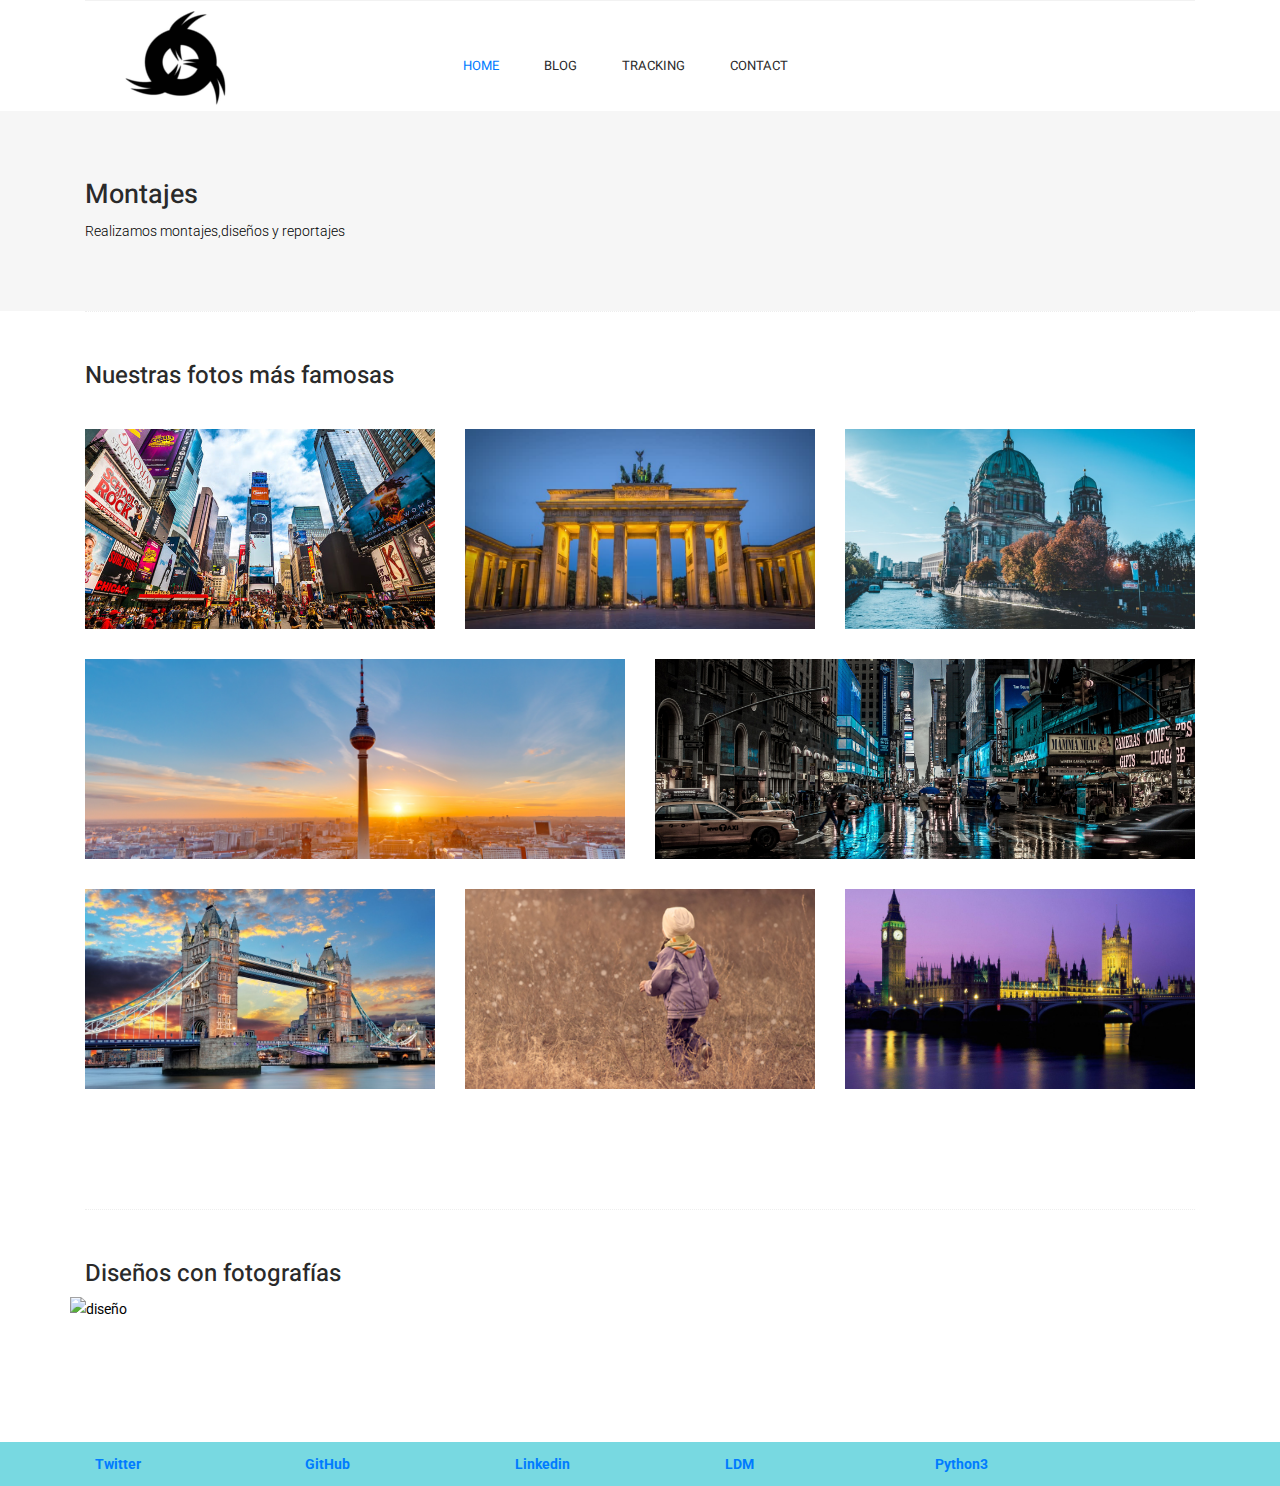
==== commit 0e55770c: "Modificaciones" ====
--- a/paginaweb/blog.html
+++ b/paginaweb/blog.html
@@ -146,7 +146,7 @@
     <!--================Blog Area =================-->
 
     <!--================ start footer Area  =================-->
-    <footer class="footer-area footertamanio">
+    <footer class="footer-area">
       <div class="container">
         <div class="row">
           <div class="margen col-lg-2 col-md-6 single-footer-widget">
